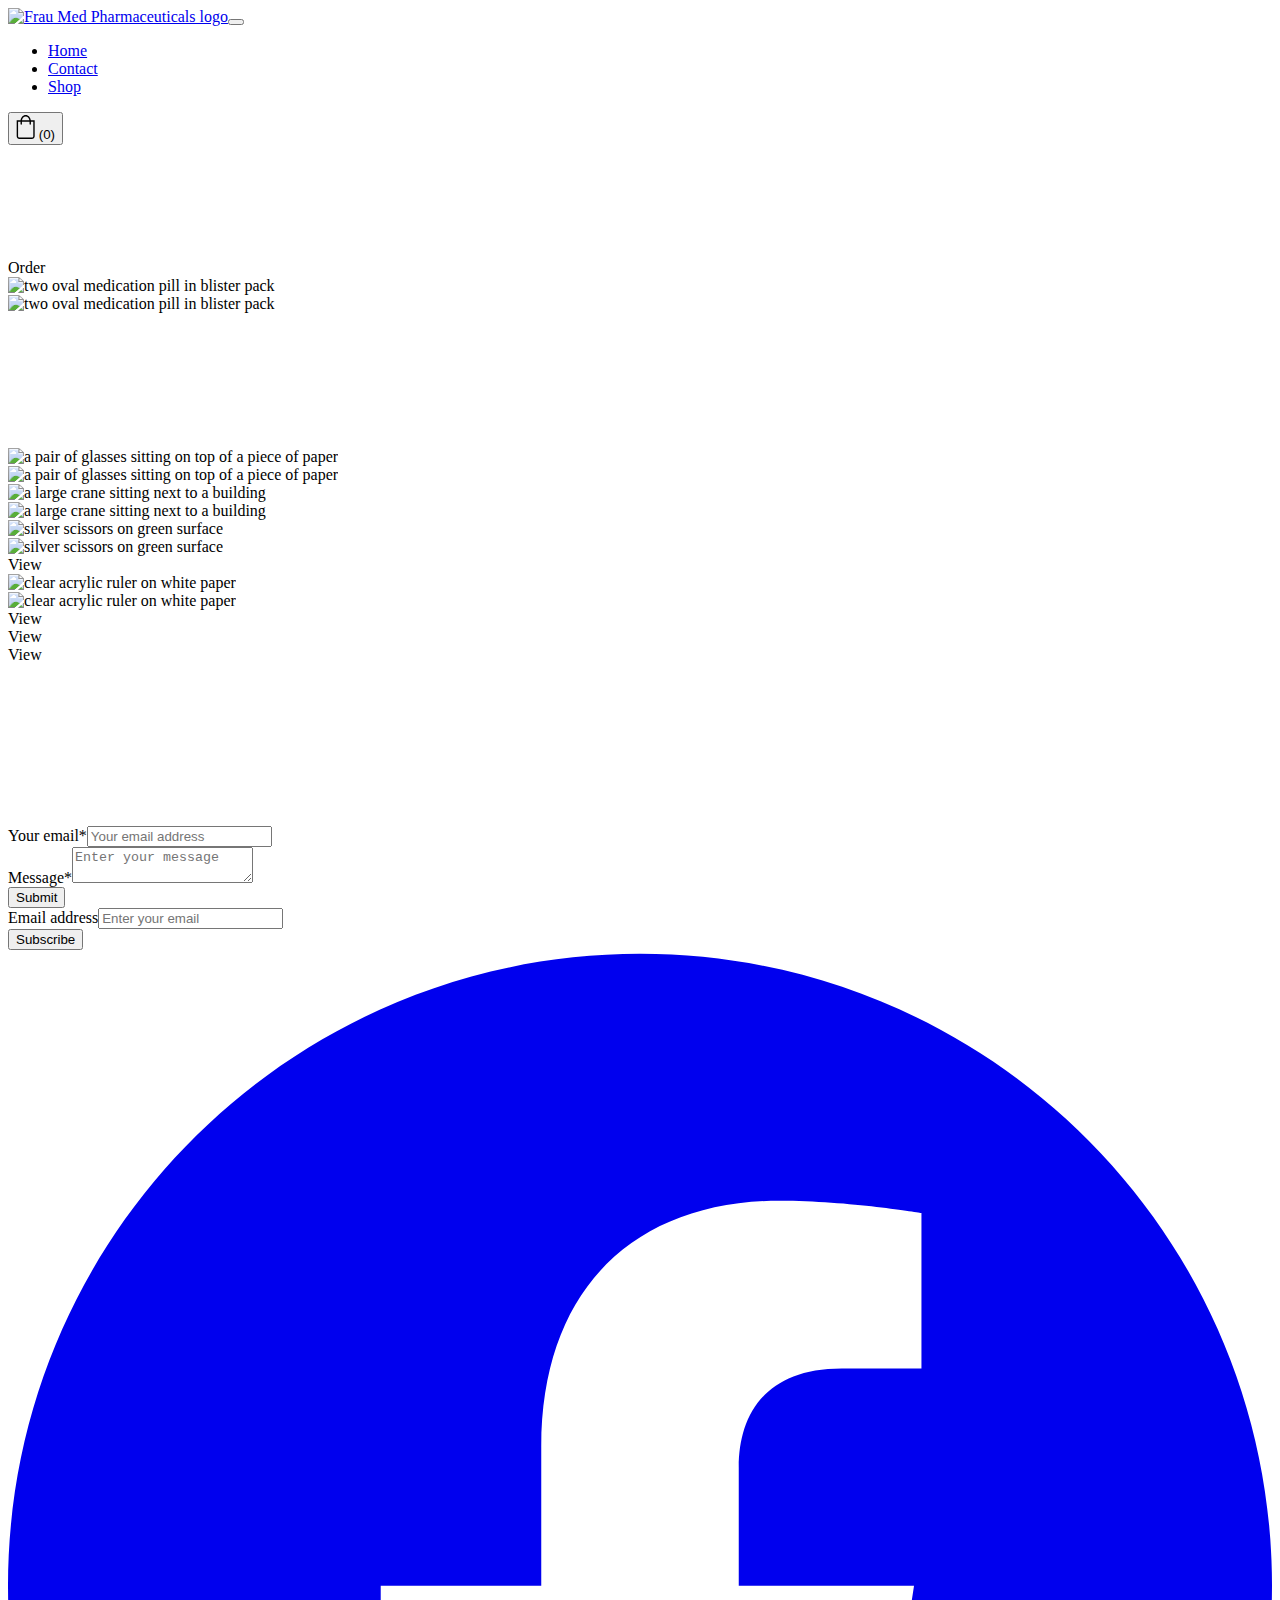
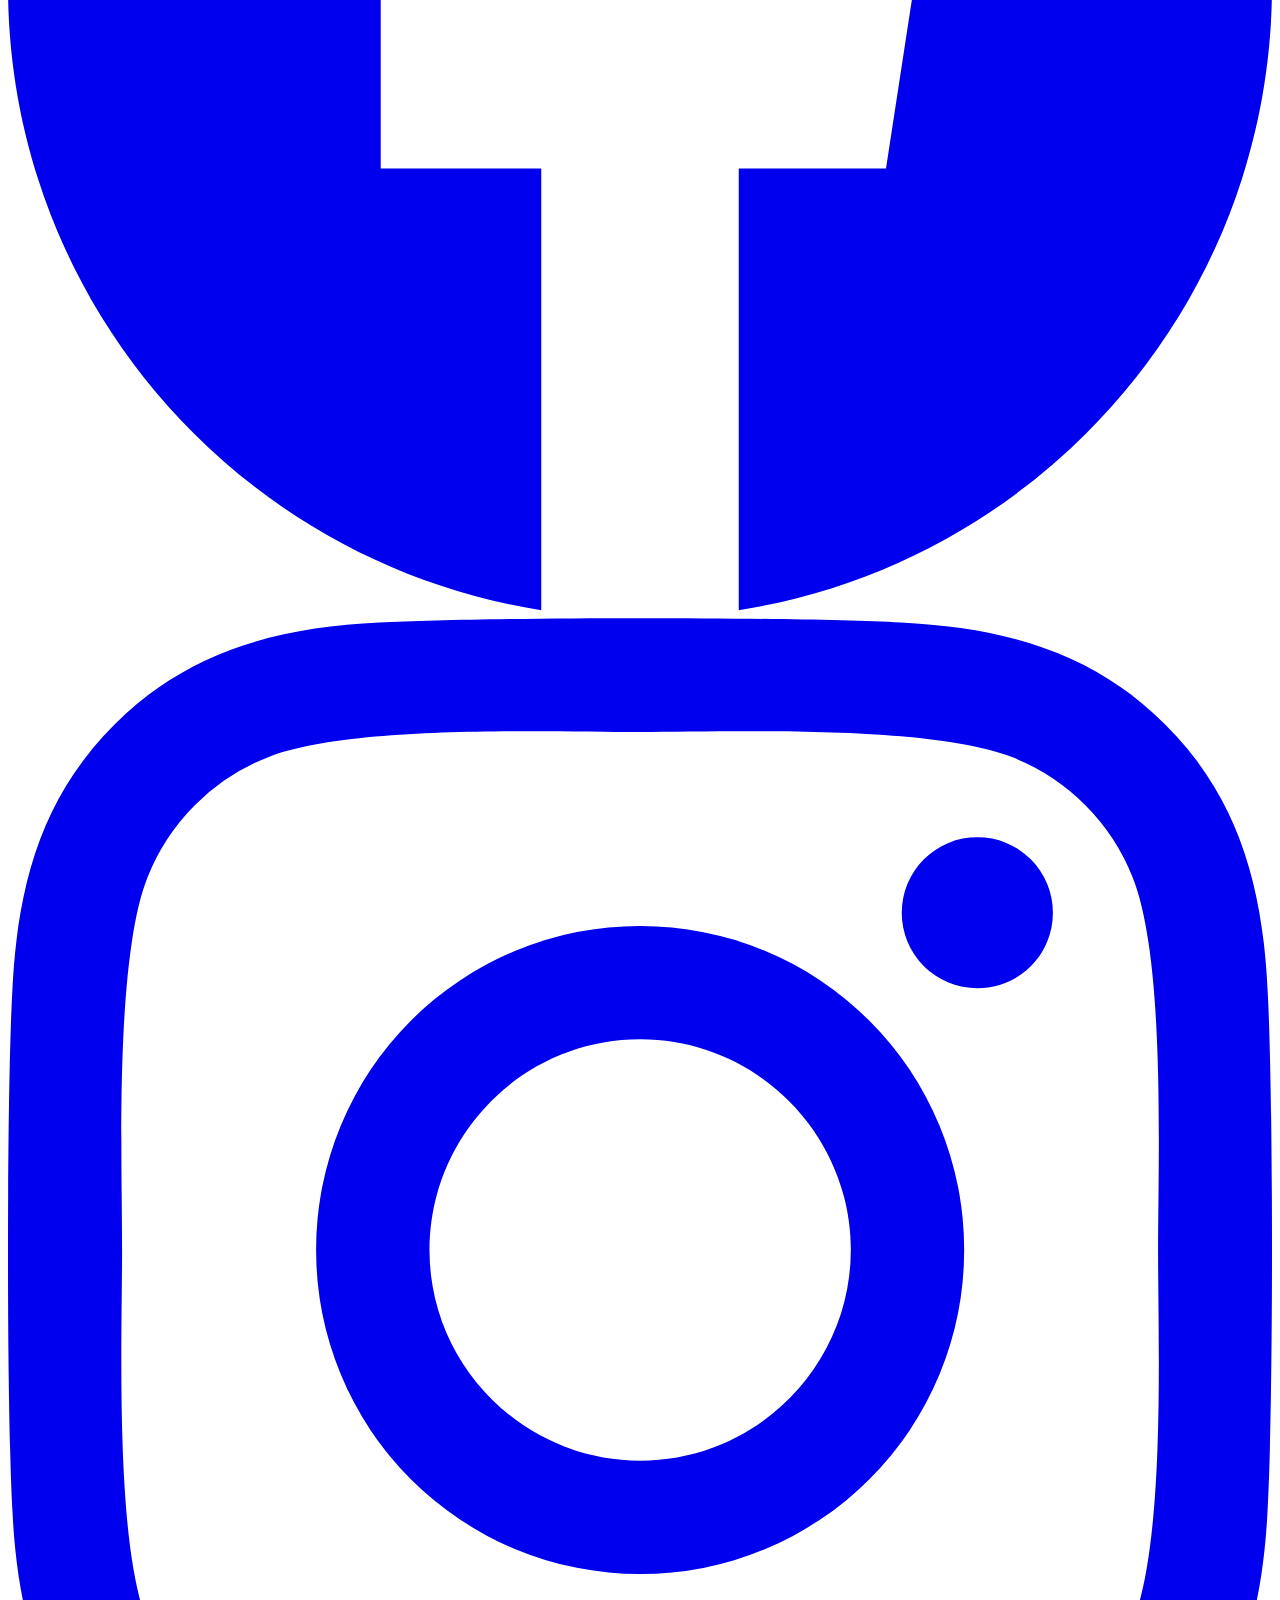
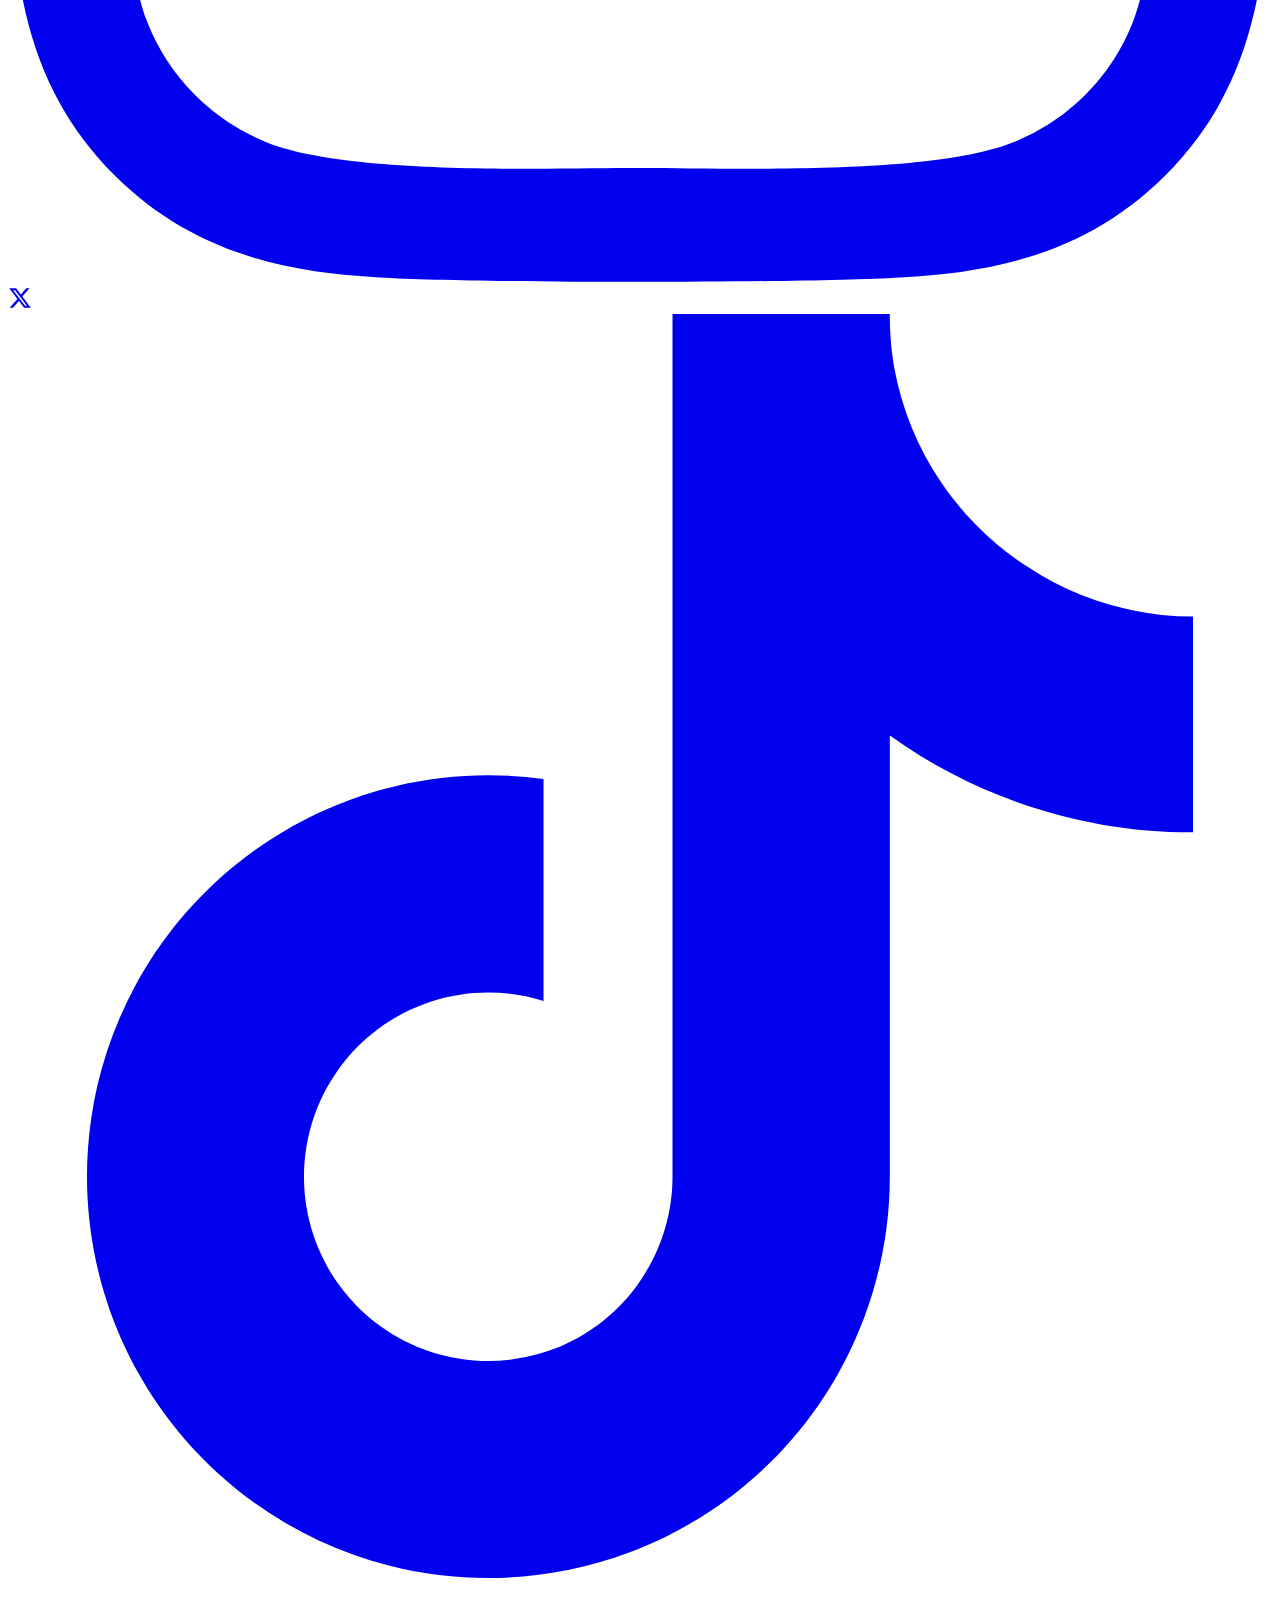
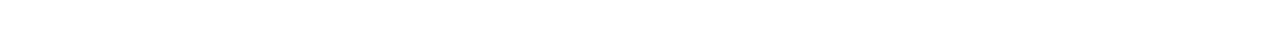
==== index.html @ 48c2f05a "Add files via upload" ====
<!DOCTYPE html><html lang="en"> <head><meta charset="utf-8"><meta name="viewport" content="width=device-width, initial-scale=1.0"><!--[--><title>Frau Med Pharmaceuticals - Quality Generic Medications | Frau Med Pharmaceuticals</title><meta name="description" content="Frau Med Pharmaceuticals is a trusted supplier of affordable and reliable generic medications for customers worldwide."><link rel="icon" href="data:;base64,iVBORw0KGgo="><link rel="apple-touch-icon" href="data:;base64,iVBORw0KGgo="><meta content="https://darkcyan-woodpecker-934046.builder-preview.com/" property="og:url"><link rel="canonical" href="https://darkcyan-woodpecker-934046.builder-preview.com/"><meta content="Frau Med Pharmaceuticals - Quality Generic Medications | Frau Med Pharmaceuticals" property="og:title"><meta name="twitter:title" content="Frau Med Pharmaceuticals - Quality Generic Medications | Frau Med Pharmaceuticals"><meta content="website" property="og:type"><meta property="og:description" content="Frau Med Pharmaceuticals is a trusted supplier of affordable and reliable generic medications for customers worldwide."><meta name="twitter:description" content="Frau Med Pharmaceuticals is a trusted supplier of affordable and reliable generic medications for customers worldwide."><meta property="og:site_name" content="Frau Med Pharmaceuticals"><meta name="keywords" content="generic medications, affordable prices, international supplier"><meta property="og:image"><meta name="twitter:image"><meta content="" property="og:image:alt"><meta content="" name="twitter:image:alt"><meta name="twitter:card" content="summary_large_image"><!----><link rel="preconnect"><!----><!----><!----><!----><!----><!--[--><link rel="alternate" hreflang="x-default" href="https://darkcyan-woodpecker-934046.builder-preview.com/"><!--]--><link href="https://cdn.zyrosite.com/u1/google-fonts/font-faces?family=Prosto+One:wght@400&amp;family=Catamaran:wght@400;500;600;700&amp;display=swap" rel="preconnect" crossorigin="true"><link href="https://cdn.zyrosite.com/u1/google-fonts/font-faces?family=Prosto+One:wght@400&amp;family=Catamaran:wght@400;500;600;700&amp;display=swap" rel="preload" as="style"><link href="https://cdn.zyrosite.com/u1/google-fonts/font-faces?family=Prosto+One:wght@400&amp;family=Catamaran:wght@400;500;600;700&amp;display=swap" rel="stylesheet" referrerpolicy="no-referrer"><!--]--><style></style><link rel="prefetch" href="https://cdn.zyrosite.com/cdn-builder-placeholders/astro-traffic.txt"><link rel="stylesheet" href="/_astro-1707449352461/_slug_.yQtLb10H.css" />
<style>#fb-root{position:relative;z-index:17}#fb-root .fb_dialog{left:-1000px}:root{--color-meteorite-dark: #2f1c6a;--color-meteorite: #8c85ff;--color-meteorite-light: #d5dfff;--color-primary-dark: #5025d1;--color-primary: #673de6;--color-primary-light: #ebe4ff;--color-danger-dark: #d63163;--color-danger: #fc5185;--color-danger-light: #ffe8ef;--color-warning-dark: #fea419;--color-warning: #ffcd35;--color-warning-light: #fff8e2;--color-success-dark: #008361;--color-success: #00b090;--color-success-light: #def4f0;--color-dark: #1d1e20;--color-gray-dark: #36344d;--color-gray: #727586;--color-gray-border: #dadce0;--color-gray-light: #f2f3f6;--color-light: #fff;--color-azure: #357df9;--color-azure-light: #e3ebf9;--color-azure-dark: #265ab2}.whats-app-bubble{position:fixed;right:20px;bottom:24px;z-index:17;display:flex;cursor:pointer;border-radius:100px;box-shadow:#00000026 0 4px 12px}.whats-app-bubble--next-to-messenger{right:95px}.globalClass_2ebe{position:relative;z-index:17}#wtpQualitySign_fixedCSS,#wtpQualitySign_popupCSS{bottom:10px!important}#wtpQualitySign_fixedCSS{z-index:17!important}#wtpQualitySign_popupCSS{z-index:18!important}
</style></head> <body> <div> <style>astro-island,astro-slot,astro-static-slot{display:contents}</style><script>(()=>{var e=async t=>{await(await t())()};(self.Astro||(self.Astro={})).only=e;window.dispatchEvent(new Event("astro:only"));})();;(()=>{var b=Object.defineProperty;var f=(c,o,i)=>o in c?b(c,o,{enumerable:!0,configurable:!0,writable:!0,value:i}):c[o]=i;var l=(c,o,i)=>(f(c,typeof o!="symbol"?o+"":o,i),i);var p;{let c={0:t=>m(t),1:t=>i(t),2:t=>new RegExp(t),3:t=>new Date(t),4:t=>new Map(i(t)),5:t=>new Set(i(t)),6:t=>BigInt(t),7:t=>new URL(t),8:t=>new Uint8Array(t),9:t=>new Uint16Array(t),10:t=>new Uint32Array(t)},o=t=>{let[e,r]=t;return e in c?c[e](r):void 0},i=t=>t.map(o),m=t=>typeof t!="object"||t===null?t:Object.fromEntries(Object.entries(t).map(([e,r])=>[e,o(r)]));customElements.get("astro-island")||customElements.define("astro-island",(p=class extends HTMLElement{constructor(){super(...arguments);l(this,"Component");l(this,"hydrator");l(this,"hydrate",async()=>{var d;if(!this.hydrator||!this.isConnected)return;let e=(d=this.parentElement)==null?void 0:d.closest("astro-island[ssr]");if(e){e.addEventListener("astro:hydrate",this.hydrate,{once:!0});return}let r=this.querySelectorAll("astro-slot"),a={},h=this.querySelectorAll("template[data-astro-template]");for(let n of h){let s=n.closest(this.tagName);s!=null&&s.isSameNode(this)&&(a[n.getAttribute("data-astro-template")||"default"]=n.innerHTML,n.remove())}for(let n of r){let s=n.closest(this.tagName);s!=null&&s.isSameNode(this)&&(a[n.getAttribute("name")||"default"]=n.innerHTML)}let u;try{u=this.hasAttribute("props")?m(JSON.parse(this.getAttribute("props"))):{}}catch(n){let s=this.getAttribute("component-url")||"<unknown>",y=this.getAttribute("component-export");throw y&&(s+=` (export ${y})`),console.error(`[hydrate] Error parsing props for component ${s}`,this.getAttribute("props"),n),n}await this.hydrator(this)(this.Component,u,a,{client:this.getAttribute("client")}),this.removeAttribute("ssr"),this.dispatchEvent(new CustomEvent("astro:hydrate"))});l(this,"unmount",()=>{this.isConnected||this.dispatchEvent(new CustomEvent("astro:unmount"))})}disconnectedCallback(){document.removeEventListener("astro:after-swap",this.unmount),document.addEventListener("astro:after-swap",this.unmount,{once:!0})}connectedCallback(){if(!this.hasAttribute("await-children")||document.readyState==="interactive"||document.readyState==="complete")this.childrenConnectedCallback();else{let e=()=>{document.removeEventListener("DOMContentLoaded",e),r.disconnect(),this.childrenConnectedCallback()},r=new MutationObserver(()=>{var a;((a=this.lastChild)==null?void 0:a.nodeType)===Node.COMMENT_NODE&&this.lastChild.nodeValue==="astro:end"&&(this.lastChild.remove(),e())});r.observe(this,{childList:!0}),document.addEventListener("DOMContentLoaded",e)}}async childrenConnectedCallback(){let e=this.getAttribute("before-hydration-url");e&&await import(e),this.start()}start(){let e=JSON.parse(this.getAttribute("opts")),r=this.getAttribute("client");if(Astro[r]===void 0){window.addEventListener(`astro:${r}`,()=>this.start(),{once:!0});return}Astro[r](async()=>{let a=this.getAttribute("renderer-url"),[h,{default:u}]=await Promise.all([import(this.getAttribute("component-url")),a?import(a):()=>()=>{}]),d=this.getAttribute("component-export")||"default";if(!d.includes("."))this.Component=h[d];else{this.Component=h;for(let n of d.split("."))this.Component=this.Component[n]}return this.hydrator=u,this.hydrate},e,this)}attributeChangedCallback(){this.hydrate()}},l(p,"observedAttributes",["props"]),p))}})();</script><astro-island uid="Z2neSeT" component-url="/_astro-1707449352461/ClientHead.qoYKdD7V.js" component-export="default" renderer-url="/_astro-1707449352461/client.NjzdsqS5.js" props="{&quot;page-noindex&quot;:[0],&quot;canonical-url&quot;:[0,&quot;https://darkcyan-woodpecker-934046.builder-preview.com/&quot;],&quot;site-meta&quot;:[0,{&quot;version&quot;:[0,133],&quot;isLayout&quot;:[0,true],&quot;template&quot;:[0,&quot;aigenerated&quot;],&quot;metaTitle&quot;:[0,&quot;Frau Med Pharmaceuticals&quot;],&quot;headerHeight&quot;:[0,261.515625],&quot;defaultLocale&quot;:[0,&quot;system&quot;],&quot;ecommerceType&quot;:[0,&quot;zyro&quot;],&quot;ecommerceStoreId&quot;:[0,&quot;store_01HP5YBJA4KQS9DMTQVFVSY10V&quot;],&quot;metaHtmlLanguage&quot;:[0,&quot;en&quot;],&quot;demoEcommerceStoreId&quot;:[0,&quot;demo_01G0E9P2R0CFTNBWEEFCEV8EG5&quot;],&quot;shouldAddWWWPrefixToDomain&quot;:[0,false]}],&quot;domain&quot;:[0,&quot;darkcyan-woodpecker-934046.builder-preview.com&quot;]}" ssr="" client="only" opts="{&quot;name&quot;:&quot;ClientHead&quot;,&quot;value&quot;:&quot;vue&quot;}"></astro-island> <script>(()=>{var e=async t=>{await(await t())()};(self.Astro||(self.Astro={})).load=e;window.dispatchEvent(new Event("astro:load"));})();</script><astro-island uid="1OxuAu" component-url="/_astro-1707449352461/Page.q2r6abgO.js" component-export="default" renderer-url="/_astro-1707449352461/client.NjzdsqS5.js" props="{&quot;page-data&quot;:[0,{&quot;pages&quot;:[0,{&quot;zJV9FK&quot;:[0,{&quot;meta&quot;:[0,{&quot;title&quot;:[0,&quot;Generic Medication Supplier&quot;],&quot;ogImageAlt&quot;:[0,&quot;Generic Medication Supplier&quot;],&quot;description&quot;:[0,&quot;We offer a wide range of generic medication to meet the needs of our international customers. Our products are affordable and of high quality, ensuring the satisfaction of our customers.&quot;],&quot;ogImagePath&quot;:[0,&quot;https://images.unsplash.com/photo-1669699282653-42520fda41f2?ixid=M3wzOTE5Mjl8MHwxfHNlYXJjaHwxNHx8c3VwcGxpZXJ8ZW58MHx8fHwxNzA3NDMxMDI1fDA&amp;ixlib=rb-4.0.3&quot;],&quot;ogImageOrigin&quot;:[0,&quot;other&quot;]}],&quot;name&quot;:[0,&quot;Generic Medication Supplier&quot;],&quot;slug&quot;:[0,&quot;generic-medication-supplier&quot;],&quot;type&quot;:[0,&quot;ecommerce-product&quot;],&quot;blocks&quot;:[1,[[0,&quot;zK-aM9&quot;]]],&quot;productId&quot;:[0,&quot;prod_01HP5YBJAW217GM39J0XQJ90E8&quot;],&quot;coverImageAlt&quot;:[0,&quot;a person holding a piece of cloth&quot;],&quot;coverImagePath&quot;:[0,&quot;photo-1669699282653-42520fda41f2?ixid=M3wzOTE5Mjl8MHwxfHNlYXJjaHwxNHx8c3VwcGxpZXJ8ZW58MHx8fHwxNzA3NDMxMDI1fDA&amp;ixlib=rb-4.0.3&quot;],&quot;coverImageOrigin&quot;:[0,&quot;unsplash&quot;]}],&quot;zJfoII&quot;:[0,{&quot;meta&quot;:[0,{&quot;title&quot;:[0,&quot;Affordable Medication&quot;],&quot;ogImageAlt&quot;:[0,&quot;Wide Product Range&quot;],&quot;description&quot;:[0,&quot;We offer a wide range of affordable medication to cater to the needs of our customers. Our products are of high quality and provide effective solutions for various health conditions.&quot;],&quot;ogImagePath&quot;:[0,&quot;https://images.unsplash.com/photo-1588856005291-986101a095e8?ixid=M3wzOTE5Mjl8MHwxfHNlYXJjaHwxNXx8c3VwcGxpZXJ8ZW58MHx8fHwxNzA3NDMxMDI1fDA&amp;ixlib=rb-4.0.3&quot;],&quot;ogImageOrigin&quot;:[0,&quot;other&quot;]}],&quot;name&quot;:[0,&quot;Wide Product Range&quot;],&quot;slug&quot;:[0,&quot;affordable-medication&quot;],&quot;type&quot;:[0,&quot;ecommerce-product&quot;],&quot;blocks&quot;:[1,[[0,&quot;z-d0F3&quot;]]],&quot;productId&quot;:[0,&quot;prod_01HP5YBJB3M013W646H7HCS647&quot;],&quot;coverImageAlt&quot;:[0,&quot;man in green and white UNK UNK long sleeve shirt wearing red helmet&quot;],&quot;coverImagePath&quot;:[0,&quot;photo-1581967365517-8b62c9e262c8?ixid=M3wzOTE5Mjl8MHwxfHNlYXJjaHwxMXx8c3VwcGxpZXJ8ZW58MHx8fHwxNzA3NDMxMDI1fDA&amp;ixlib=rb-4.0.3&quot;],&quot;coverImageOrigin&quot;:[0,&quot;unsplash&quot;]}],&quot;zVWoxj&quot;:[0,{&quot;meta&quot;:[0,{&quot;title&quot;:[0,&quot;Quality Medication&quot;],&quot;ogImageAlt&quot;:[0,&quot;Convenient Ordering&quot;],&quot;description&quot;:[0,&quot;We are committed to providing our customers with high-quality medication that meets international standards. Our products are sourced from reputable manufacturers to ensure safety and effectiveness.&quot;],&quot;ogImagePath&quot;:[0,&quot;https://images.unsplash.com/photo-1603577892375-f05581d44e29?ixid=M3wzOTE5Mjl8MHwxfHNlYXJjaHwxMnx8c3VwcGxpZXJ8ZW58MHx8fHwxNzA3NDMxMDI1fDA&amp;ixlib=rb-4.0.3&quot;],&quot;ogImageOrigin&quot;:[0,&quot;other&quot;]}],&quot;name&quot;:[0,&quot;Convenient Ordering&quot;],&quot;slug&quot;:[0,&quot;quality-medication&quot;],&quot;type&quot;:[0,&quot;ecommerce-product&quot;],&quot;blocks&quot;:[1,[[0,&quot;zFn8ok&quot;]]],&quot;productId&quot;:[0,&quot;prod_01HP5YBJATKP8NS6PXBSJGYH68&quot;],&quot;coverImageAlt&quot;:[0,&quot;person holding white box near black laptop computer&quot;],&quot;coverImagePath&quot;:[0,&quot;photo-1626446636985-c583c1d5b237?ixid=M3wzOTE5Mjl8MHwxfHNlYXJjaHwxM3x8c3VwcGxpZXJ8ZW58MHx8fHwxNzA3NDMxMDI1fDA&amp;ixlib=rb-4.0.3&quot;],&quot;coverImageOrigin&quot;:[0,&quot;unsplash&quot;]}],&quot;zks_9F&quot;:[0,{&quot;meta&quot;:[0,{&quot;title&quot;:[0,&quot;Convenient Ordering&quot;],&quot;ogImageAlt&quot;:[0,&quot;Quality Medication&quot;],&quot;description&quot;:[0,&quot;Our online store offers a convenient and user-friendly platform for ordering medication. With just a few clicks, you can easily browse our products, select the ones you need, and place your order hassle-free.&quot;],&quot;ogImagePath&quot;:[0,&quot;https://images.unsplash.com/photo-1626446636985-c583c1d5b237?ixid=M3wzOTE5Mjl8MHwxfHNlYXJjaHwxM3x8c3VwcGxpZXJ8ZW58MHx8fHwxNzA3NDMxMDI1fDA&amp;ixlib=rb-4.0.3&quot;],&quot;ogImageOrigin&quot;:[0,&quot;other&quot;]}],&quot;name&quot;:[0,&quot;Quality Medication&quot;],&quot;slug&quot;:[0,&quot;convenient-ordering&quot;],&quot;type&quot;:[0,&quot;ecommerce-product&quot;],&quot;blocks&quot;:[1,[[0,&quot;z6LpQB&quot;]]],&quot;productId&quot;:[0,&quot;prod_01HP5YBJAS588W3Z2G4PP8MDJG&quot;],&quot;coverImageAlt&quot;:[0,&quot;gray and red digital device&quot;],&quot;coverImagePath&quot;:[0,&quot;photo-1603577892375-f05581d44e29?ixid=M3wzOTE5Mjl8MHwxfHNlYXJjaHwxMnx8c3VwcGxpZXJ8ZW58MHx8fHwxNzA3NDMxMDI1fDA&amp;ixlib=rb-4.0.3&quot;],&quot;coverImageOrigin&quot;:[0,&quot;unsplash&quot;]}],&quot;znyMyY&quot;:[0,{&quot;meta&quot;:[0,{&quot;title&quot;:[0,&quot;Wide Product Range&quot;],&quot;ogImageAlt&quot;:[0,&quot;Affordable Medication&quot;],&quot;description&quot;:[0,&quot;We offer a wide range of medication to cater to the diverse needs of our customers. Whether you need medication for a common cold or a chronic condition, we have you covered.&quot;],&quot;ogImagePath&quot;:[0,&quot;https://images.unsplash.com/photo-1581967365517-8b62c9e262c8?ixid=M3wzOTE5Mjl8MHwxfHNlYXJjaHwxMXx8c3VwcGxpZXJ8ZW58MHx8fHwxNzA3NDMxMDI1fDA&amp;ixlib=rb-4.0.3&quot;],&quot;ogImageOrigin&quot;:[0,&quot;other&quot;]}],&quot;name&quot;:[0,&quot;Affordable Medication&quot;],&quot;slug&quot;:[0,&quot;wide-product-range&quot;],&quot;type&quot;:[0,&quot;ecommerce-product&quot;],&quot;blocks&quot;:[1,[[0,&quot;zUtACc&quot;]]],&quot;productId&quot;:[0,&quot;prod_01HP5YBJAYKRQTVA1B9CSZJXB2&quot;],&quot;coverImageAlt&quot;:[0,&quot;yellow and brown bird on tree branch&quot;],&quot;coverImagePath&quot;:[0,&quot;photo-1588856005291-986101a095e8?ixid=M3wzOTE5Mjl8MHwxfHNlYXJjaHwxNXx8c3VwcGxpZXJ8ZW58MHx8fHwxNzA3NDMxMDI1fDA&amp;ixlib=rb-4.0.3&quot;],&quot;coverImageOrigin&quot;:[0,&quot;unsplash&quot;]}],&quot;zo8gAh&quot;:[0,{&quot;meta&quot;:[0,{&quot;title&quot;:[0,&quot;Fast Shipping&quot;],&quot;ogImageAlt&quot;:[0,&quot;Fast Shipping&quot;],&quot;description&quot;:[0,&quot;We understand the importance of timely delivery, which is why we offer fast shipping options for our customers. Your medication will be delivered to your doorstep in no time, ensuring you receive the treatment you need.&quot;],&quot;ogImagePath&quot;:[0,&quot;https://images.unsplash.com/photo-1668786981532-7006385f5e30?ixid=M3wzOTE5Mjl8MHwxfHNlYXJjaHwxMHx8c3VwcGxpZXJ8ZW58MHx8fHwxNzA3NDMxMDI1fDA&amp;ixlib=rb-4.0.3&quot;],&quot;ogImageOrigin&quot;:[0,&quot;other&quot;]}],&quot;name&quot;:[0,&quot;Fast Shipping&quot;],&quot;slug&quot;:[0,&quot;fast-shipping&quot;],&quot;type&quot;:[0,&quot;ecommerce-product&quot;],&quot;blocks&quot;:[1,[[0,&quot;zsE10F&quot;]]],&quot;productId&quot;:[0,&quot;prod_01HP5YBJBTRBWK4AMVNBKTQZQH&quot;],&quot;coverImageAlt&quot;:[0,&quot;a person holding onto a railing&quot;],&quot;coverImagePath&quot;:[0,&quot;photo-1668786981532-7006385f5e30?ixid=M3wzOTE5Mjl8MHwxfHNlYXJjaHwxMHx8c3VwcGxpZXJ8ZW58MHx8fHwxNzA3NDMxMDI1fDA&amp;ixlib=rb-4.0.3&quot;],&quot;coverImageOrigin&quot;:[0,&quot;unsplash&quot;]}],&quot;ai-DOrP8&quot;:[0,{&quot;meta&quot;:[0,{&quot;title&quot;:[0,&quot;Buy Generic Medication Online&quot;],&quot;keywords&quot;:[1,[[0,&quot;generic medication&quot;],[0,&quot;affordable&quot;],[0,&quot;online store&quot;]]],&quot;description&quot;:[0,&quot;Get high-quality and affordable generic medication from Frau Med Pharmaceuticals. Shop online for a wide range of products.&quot;]}],&quot;name&quot;:[0,&quot;Shop&quot;],&quot;slug&quot;:[0,&quot;shop&quot;],&quot;type&quot;:[0,&quot;default&quot;],&quot;blocks&quot;:[1,[[0,&quot;zzy7BG&quot;],[0,&quot;zSQRm8&quot;],[0,&quot;zqED2J&quot;]]]}],&quot;ai-ntUUD&quot;:[0,{&quot;meta&quot;:[0,{&quot;title&quot;:[0,&quot;Frau Med Pharmaceuticals - Quality Generic Medications&quot;],&quot;keywords&quot;:[1,[[0,&quot;generic medications&quot;],[0,&quot;affordable prices&quot;],[0,&quot;international supplier&quot;]]],&quot;description&quot;:[0,&quot;Frau Med Pharmaceuticals is a trusted supplier of affordable and reliable generic medications for customers worldwide.&quot;]}],&quot;name&quot;:[0,&quot;Home&quot;],&quot;slug&quot;:[0,&quot;home&quot;],&quot;type&quot;:[0,&quot;default&quot;],&quot;blocks&quot;:[1,[[0,&quot;zV9bkq&quot;],[0,&quot;z5RyCh&quot;],[0,&quot;zUSvoh&quot;],[0,&quot;ze7bpE&quot;],[0,&quot;ztox0T&quot;]]]}],&quot;ai-szkU-&quot;:[0,{&quot;meta&quot;:[0,{&quot;title&quot;:[0,&quot;Contact Us - Frau Med Pharmaceuticals&quot;],&quot;keywords&quot;:[1,[[0,&quot;contact&quot;],[0,&quot;medication&quot;],[0,&quot;supplier&quot;]]],&quot;description&quot;:[0,&quot;Contact Frau Med Pharmaceuticals for all your generic medication needs. We supply high-quality medications worldwide.&quot;]}],&quot;name&quot;:[0,&quot;Contact&quot;],&quot;slug&quot;:[0,&quot;contact&quot;],&quot;type&quot;:[0,&quot;default&quot;],&quot;blocks&quot;:[1,[[0,&quot;zf1awh&quot;],[0,&quot;zAmBbZ&quot;]]]}]}],&quot;blocks&quot;:[0,{&quot;header&quot;:[0,{&quot;type&quot;:[0,&quot;BlockNavigation&quot;],&quot;mobile&quot;:[0,{&quot;logoHeight&quot;:[0,24]}],&quot;desktop&quot;:[0,{&quot;logoHeight&quot;:[0,24]}],&quot;settings&quot;:[0,{&quot;styles&quot;:[0,{&quot;width&quot;:[0,&quot;1240px&quot;],&quot;padding&quot;:[0,&quot;48px 16px 48px 16px&quot;],&quot;m-padding&quot;:[0,&quot;24px 16px 24px 16px&quot;],&quot;logo-width&quot;:[0,&quot;55px&quot;],&quot;cartIconSize&quot;:[0,&quot;24px&quot;],&quot;m-logo-width&quot;:[0,&quot;55px&quot;],&quot;oldContentWidth&quot;:[0,&quot;1600px&quot;],&quot;menu-item-spacing&quot;:[0,&quot;32px&quot;],&quot;space-between-menu&quot;:[0,&quot;64px&quot;],&quot;m-menu-item-spacing&quot;:[0,&quot;20px&quot;],&quot;contrastBackgroundColor&quot;:[0,&quot;rgb(46, 30, 61)&quot;]}],&quot;cartText&quot;:[0,&quot;&quot;],&quot;isSticky&quot;:[0,false],&quot;showLogo&quot;:[0,true],&quot;isCartVisible&quot;:[0,true],&quot;logoImagePath&quot;:[0,&quot;ai-logo-AMqpalG6alsNG4nM.svg&quot;],&quot;logoPlacement&quot;:[0,&quot;center&quot;],&quot;logoImageOrigin&quot;:[0,&quot;assets&quot;],&quot;m-logoPlacement&quot;:[0,&quot;left&quot;],&quot;navigationPlacement&quot;:[0,&quot;center&quot;],&quot;m-navigationPlacement&quot;:[0,&quot;right&quot;]}],&quot;zindexes&quot;:[1,[]],&quot;background&quot;:[0,{&quot;color&quot;:[0,&quot;#0B1524&quot;],&quot;current&quot;:[0,&quot;color&quot;],&quot;isTransparent&quot;:[0,false]}],&quot;components&quot;:[1,[]],&quot;logoAspectRatio&quot;:[0,2.888349514563106],&quot;navLinkTextColor&quot;:[0,&quot;#FFFFFF&quot;],&quot;navLinkTextColorHover&quot;:[0,&quot;#FFFFFF&quot;]}],&quot;z-d0F3&quot;:[0,{&quot;type&quot;:[0,&quot;BlockEcommerceProduct&quot;],&quot;aiData&quot;:[0,{&quot;type&quot;:[0,&quot;ecommerce_product&quot;]}],&quot;product&quot;:[0,{&quot;id&quot;:[0,&quot;prod_01HP5YBJB3M013W646H7HCS647&quot;]}],&quot;settings&quot;:[0,{&quot;styles&quot;:[0,{&quot;block-padding&quot;:[0,&quot;100px 16px&quot;],&quot;content-width&quot;:[0,&quot;1224px&quot;],&quot;m-block-padding&quot;:[0,&quot;56px 16px&quot;]}]}],&quot;zindexes&quot;:[1,[]],&quot;animation&quot;:[0,{&quot;name&quot;:[0,&quot;scale&quot;],&quot;type&quot;:[0,&quot;global&quot;]}],&quot;background&quot;:[0,{&quot;color&quot;:[0,&quot;#FFFFFF&quot;],&quot;current&quot;:[0,&quot;color&quot;]}],&quot;components&quot;:[1,[]],&quot;imageRatio&quot;:[0,&quot;contain&quot;],&quot;buttonStyle&quot;:[0,{&quot;grid-button-primary-color&quot;:[0,&quot;#FFFFFF&quot;],&quot;grid-button-secondary-color&quot;:[0,&quot;#121315&quot;],&quot;grid-button-primary-color-hover&quot;:[0,&quot;#FFFFFF&quot;],&quot;grid-button-primary-border-color&quot;:[0,&quot;#121315&quot;],&quot;grid-button-secondary-color-hover&quot;:[0,&quot;#121315&quot;],&quot;grid-button-secondary-border-color&quot;:[0,&quot;#FFFFFF&quot;],&quot;grid-button-primary-background-color&quot;:[0,&quot;#121315&quot;],&quot;grid-button-primary-border-color-hover&quot;:[0,&quot;#121315&quot;],&quot;grid-button-secondary-background-color&quot;:[0,&quot;#FFFFFF&quot;],&quot;grid-button-primary-border-color-active&quot;:[0,&quot;#121315&quot;],&quot;grid-button-secondary-border-color-hover&quot;:[0,&quot;#E9ECF3&quot;],&quot;grid-button-secondary-border-color-active&quot;:[0,&quot;#FFFFFF&quot;],&quot;grid-button-primary-background-color-hover&quot;:[0,&quot;#121315&quot;],&quot;grid-button-primary-background-color-active&quot;:[0,&quot;rgb(73, 88, 103)&quot;],&quot;grid-button-secondary-background-color-hover&quot;:[0,&quot;#E9ECF3&quot;],&quot;grid-button-secondary-background-color-active&quot;:[0,&quot;#FFFFFF&quot;]}],&quot;textColorVars&quot;:[0,{&quot;h1-color&quot;:[0,&quot;#121315&quot;],&quot;h2-color&quot;:[0,&quot;#121315&quot;],&quot;h3-color&quot;:[0,&quot;#121315&quot;],&quot;h4-color&quot;:[0,&quot;#121315&quot;],&quot;h5-color&quot;:[0,&quot;#121315&quot;],&quot;h6-color&quot;:[0,&quot;#121315&quot;],&quot;body-color&quot;:[0,&quot;#121315&quot;],&quot;body-large-color&quot;:[0,&quot;#121315&quot;]}],&quot;galleryPlacement&quot;:[0,&quot;bottom&quot;],&quot;imageBorderRadius&quot;:[0,&quot;0%&quot;],&quot;navigationArrowsColor&quot;:[0,&quot;#121315&quot;],&quot;isQuantityPickerEnabled&quot;:[0,true],&quot;navigationThumbnailArrowsColor&quot;:[0,&quot;rgb(0, 0, 0)&quot;]}],&quot;z5RyCh&quot;:[0,{&quot;type&quot;:[0,&quot;BlockEcommerceProductList&quot;],&quot;aiData&quot;:[0,{&quot;type&quot;:[0,&quot;ecommerce_products&quot;]}],&quot;settings&quot;:[0,{&quot;styles&quot;:[0,{&quot;textAlign&quot;:[0,&quot;left&quot;],&quot;block-padding&quot;:[0,&quot;100px 16px&quot;],&quot;content-width&quot;:[0,&quot;1224px&quot;],&quot;m-block-padding&quot;:[0,&quot;56px 16px&quot;]}]}],&quot;zindexes&quot;:[1,[]],&quot;animation&quot;:[0,{&quot;name&quot;:[0,&quot;scale&quot;],&quot;type&quot;:[0,&quot;global&quot;]}],&quot;background&quot;:[0,{&quot;color&quot;:[0,&quot;#E9ECF3&quot;],&quot;current&quot;:[0,&quot;color&quot;]}],&quot;components&quot;:[1,[]],&quot;imageRatio&quot;:[0,&quot;cover&quot;],&quot;productIds&quot;:[1,[[0,&quot;prod_01HP5YBJAYKRQTVA1B9CSZJXB2&quot;],[0,&quot;prod_01HP5YBJATKP8NS6PXBSJGYH68&quot;],[0,&quot;prod_01HP5YBJBTRBWK4AMVNBKTQZQH&quot;],[0,&quot;prod_01HP5YBJAW217GM39J0XQJ90E8&quot;],[0,&quot;prod_01HP5YBJAS588W3Z2G4PP8MDJG&quot;],[0,&quot;prod_01HP5YBJB3M013W646H7HCS647&quot;]]],&quot;buttonStyle&quot;:[0,{&quot;grid-button-primary-color&quot;:[0,&quot;#FFFFFF&quot;],&quot;grid-button-secondary-color&quot;:[0,&quot;#121315&quot;],&quot;grid-button-primary-color-hover&quot;:[0,&quot;#FFFFFF&quot;],&quot;grid-button-primary-border-color&quot;:[0,&quot;#121315&quot;],&quot;grid-button-secondary-color-hover&quot;:[0,&quot;#121315&quot;],&quot;grid-button-secondary-border-color&quot;:[0,&quot;#FFFFFF&quot;],&quot;grid-button-primary-background-color&quot;:[0,&quot;#3D6399&quot;],&quot;grid-button-primary-border-color-hover&quot;:[0,&quot;#121315&quot;],&quot;grid-button-secondary-background-color&quot;:[0,&quot;#FFFFFF&quot;],&quot;grid-button-primary-border-color-active&quot;:[0,&quot;#121315&quot;],&quot;grid-button-secondary-border-color-hover&quot;:[0,&quot;#E9ECF3&quot;],&quot;grid-button-secondary-border-color-active&quot;:[0,&quot;#FFFFFF&quot;],&quot;grid-button-primary-background-color-hover&quot;:[0,&quot;#3D6399&quot;],&quot;grid-button-primary-background-color-active&quot;:[0,&quot;rgb(204, 91, 82)&quot;],&quot;grid-button-secondary-background-color-hover&quot;:[0,&quot;#E9ECF3&quot;],&quot;grid-button-secondary-background-color-active&quot;:[0,&quot;#FFFFFF&quot;]}],&quot;columnCount&quot;:[0,3],&quot;ribbonStyle&quot;:[0,{&quot;ribbon-color&quot;:[0,&quot;#FFFFFF&quot;],&quot;ribbon-background-color&quot;:[0,&quot;#121315&quot;]}],&quot;buttonDisplay&quot;:[0,&quot;always&quot;],&quot;textColorVars&quot;:[0,{&quot;h1-color&quot;:[0,&quot;#121315&quot;],&quot;h2-color&quot;:[0,&quot;#121315&quot;],&quot;h3-color&quot;:[0,&quot;#121315&quot;],&quot;h4-color&quot;:[0,&quot;#121315&quot;],&quot;h5-color&quot;:[0,&quot;#121315&quot;],&quot;h6-color&quot;:[0,&quot;#121315&quot;],&quot;body-color&quot;:[0,&quot;#121315&quot;],&quot;body-large-color&quot;:[0,&quot;#121315&quot;]}],&quot;initialBlockId&quot;:[0,&quot;zZHKmt&quot;],&quot;isButtonEnabled&quot;:[0,false],&quot;productsPerPage&quot;:[0,6],&quot;productCategoryId&quot;:[0,&quot;&quot;]}],&quot;z6LpQB&quot;:[0,{&quot;type&quot;:[0,&quot;BlockEcommerceProduct&quot;],&quot;aiData&quot;:[0,{&quot;type&quot;:[0,&quot;ecommerce_product&quot;]}],&quot;product&quot;:[0,{&quot;id&quot;:[0,&quot;prod_01HP5YBJAS588W3Z2G4PP8MDJG&quot;]}],&quot;settings&quot;:[0,{&quot;styles&quot;:[0,{&quot;block-padding&quot;:[0,&quot;100px 16px&quot;],&quot;content-width&quot;:[0,&quot;1224px&quot;],&quot;m-block-padding&quot;:[0,&quot;56px 16px&quot;]}]}],&quot;zindexes&quot;:[1,[]],&quot;animation&quot;:[0,{&quot;name&quot;:[0,&quot;scale&quot;],&quot;type&quot;:[0,&quot;global&quot;]}],&quot;background&quot;:[0,{&quot;color&quot;:[0,&quot;#FFFFFF&quot;],&quot;current&quot;:[0,&quot;color&quot;]}],&quot;components&quot;:[1,[]],&quot;imageRatio&quot;:[0,&quot;contain&quot;],&quot;buttonStyle&quot;:[0,{&quot;grid-button-primary-color&quot;:[0,&quot;#FFFFFF&quot;],&quot;grid-button-secondary-color&quot;:[0,&quot;#121315&quot;],&quot;grid-button-primary-color-hover&quot;:[0,&quot;#FFFFFF&quot;],&quot;grid-button-primary-border-color&quot;:[0,&quot;#121315&quot;],&quot;grid-button-secondary-color-hover&quot;:[0,&quot;#121315&quot;],&quot;grid-button-secondary-border-color&quot;:[0,&quot;#FFFFFF&quot;],&quot;grid-button-primary-background-color&quot;:[0,&quot;#121315&quot;],&quot;grid-button-primary-border-color-hover&quot;:[0,&quot;#121315&quot;],&quot;grid-button-secondary-background-color&quot;:[0,&quot;#FFFFFF&quot;],&quot;grid-button-primary-border-color-active&quot;:[0,&quot;#121315&quot;],&quot;grid-button-secondary-border-color-hover&quot;:[0,&quot;#E9ECF3&quot;],&quot;grid-button-secondary-border-color-active&quot;:[0,&quot;#FFFFFF&quot;],&quot;grid-button-primary-background-color-hover&quot;:[0,&quot;#121315&quot;],&quot;grid-button-primary-background-color-active&quot;:[0,&quot;rgb(73, 88, 103)&quot;],&quot;grid-button-secondary-background-color-hover&quot;:[0,&quot;#E9ECF3&quot;],&quot;grid-button-secondary-background-color-active&quot;:[0,&quot;#FFFFFF&quot;]}],&quot;textColorVars&quot;:[0,{&quot;h1-color&quot;:[0,&quot;#121315&quot;],&quot;h2-color&quot;:[0,&quot;#121315&quot;],&quot;h3-color&quot;:[0,&quot;#121315&quot;],&quot;h4-color&quot;:[0,&quot;#121315&quot;],&quot;h5-color&quot;:[0,&quot;#121315&quot;],&quot;h6-color&quot;:[0,&quot;#121315&quot;],&quot;body-color&quot;:[0,&quot;#121315&quot;],&quot;body-large-color&quot;:[0,&quot;#121315&quot;]}],&quot;galleryPlacement&quot;:[0,&quot;bottom&quot;],&quot;imageBorderRadius&quot;:[0,&quot;0%&quot;],&quot;navigationArrowsColor&quot;:[0,&quot;#121315&quot;],&quot;isQuantityPickerEnabled&quot;:[0,true],&quot;navigationThumbnailArrowsColor&quot;:[0,&quot;rgb(0, 0, 0)&quot;]}],&quot;zFn8ok&quot;:[0,{&quot;type&quot;:[0,&quot;BlockEcommerceProduct&quot;],&quot;aiData&quot;:[0,{&quot;type&quot;:[0,&quot;ecommerce_product&quot;]}],&quot;product&quot;:[0,{&quot;id&quot;:[0,&quot;prod_01HP5YBJATKP8NS6PXBSJGYH68&quot;]}],&quot;settings&quot;:[0,{&quot;styles&quot;:[0,{&quot;block-padding&quot;:[0,&quot;100px 16px&quot;],&quot;content-width&quot;:[0,&quot;1224px&quot;],&quot;m-block-padding&quot;:[0,&quot;56px 16px&quot;]}]}],&quot;zindexes&quot;:[1,[]],&quot;animation&quot;:[0,{&quot;name&quot;:[0,&quot;scale&quot;],&quot;type&quot;:[0,&quot;global&quot;]}],&quot;background&quot;:[0,{&quot;color&quot;:[0,&quot;#FFFFFF&quot;],&quot;current&quot;:[0,&quot;color&quot;]}],&quot;components&quot;:[1,[]],&quot;imageRatio&quot;:[0,&quot;contain&quot;],&quot;buttonStyle&quot;:[0,{&quot;grid-button-primary-color&quot;:[0,&quot;#FFFFFF&quot;],&quot;grid-button-secondary-color&quot;:[0,&quot;#121315&quot;],&quot;grid-button-primary-color-hover&quot;:[0,&quot;#FFFFFF&quot;],&quot;grid-button-primary-border-color&quot;:[0,&quot;#121315&quot;],&quot;grid-button-secondary-color-hover&quot;:[0,&quot;#121315&quot;],&quot;grid-button-secondary-border-color&quot;:[0,&quot;#FFFFFF&quot;],&quot;grid-button-primary-background-color&quot;:[0,&quot;#121315&quot;],&quot;grid-button-primary-border-color-hover&quot;:[0,&quot;#121315&quot;],&quot;grid-button-secondary-background-color&quot;:[0,&quot;#FFFFFF&quot;],&quot;grid-button-primary-border-color-active&quot;:[0,&quot;#121315&quot;],&quot;grid-button-secondary-border-color-hover&quot;:[0,&quot;#E9ECF3&quot;],&quot;grid-button-secondary-border-color-active&quot;:[0,&quot;#FFFFFF&quot;],&quot;grid-button-primary-background-color-hover&quot;:[0,&quot;#121315&quot;],&quot;grid-button-primary-background-color-active&quot;:[0,&quot;rgb(73, 88, 103)&quot;],&quot;grid-button-secondary-background-color-hover&quot;:[0,&quot;#E9ECF3&quot;],&quot;grid-button-secondary-background-color-active&quot;:[0,&quot;#FFFFFF&quot;]}],&quot;textColorVars&quot;:[0,{&quot;h1-color&quot;:[0,&quot;#121315&quot;],&quot;h2-color&quot;:[0,&quot;#121315&quot;],&quot;h3-color&quot;:[0,&quot;#121315&quot;],&quot;h4-color&quot;:[0,&quot;#121315&quot;],&quot;h5-color&quot;:[0,&quot;#121315&quot;],&quot;h6-color&quot;:[0,&quot;#121315&quot;],&quot;body-color&quot;:[0,&quot;#121315&quot;],&quot;body-large-color&quot;:[0,&quot;#121315&quot;]}],&quot;galleryPlacement&quot;:[0,&quot;bottom&quot;],&quot;imageBorderRadius&quot;:[0,&quot;0%&quot;],&quot;navigationArrowsColor&quot;:[0,&quot;#121315&quot;],&quot;isQuantityPickerEnabled&quot;:[0,true],&quot;navigationThumbnailArrowsColor&quot;:[0,&quot;rgb(0, 0, 0)&quot;]}],&quot;zK-aM9&quot;:[0,{&quot;type&quot;:[0,&quot;BlockEcommerceProduct&quot;],&quot;aiData&quot;:[0,{&quot;type&quot;:[0,&quot;ecommerce_product&quot;]}],&quot;product&quot;:[0,{&quot;id&quot;:[0,&quot;prod_01HP5YBJAW217GM39J0XQJ90E8&quot;]}],&quot;settings&quot;:[0,{&quot;styles&quot;:[0,{&quot;block-padding&quot;:[0,&quot;100px 16px&quot;],&quot;content-width&quot;:[0,&quot;1224px&quot;],&quot;m-block-padding&quot;:[0,&quot;56px 16px&quot;]}]}],&quot;zindexes&quot;:[1,[]],&quot;animation&quot;:[0,{&quot;name&quot;:[0,&quot;scale&quot;],&quot;type&quot;:[0,&quot;global&quot;]}],&quot;background&quot;:[0,{&quot;color&quot;:[0,&quot;#FFFFFF&quot;],&quot;current&quot;:[0,&quot;color&quot;]}],&quot;components&quot;:[1,[]],&quot;imageRatio&quot;:[0,&quot;contain&quot;],&quot;buttonStyle&quot;:[0,{&quot;grid-button-primary-color&quot;:[0,&quot;#FFFFFF&quot;],&quot;grid-button-secondary-color&quot;:[0,&quot;#121315&quot;],&quot;grid-button-primary-color-hover&quot;:[0,&quot;#FFFFFF&quot;],&quot;grid-button-primary-border-color&quot;:[0,&quot;#121315&quot;],&quot;grid-button-secondary-color-hover&quot;:[0,&quot;#121315&quot;],&quot;grid-button-secondary-border-color&quot;:[0,&quot;#FFFFFF&quot;],&quot;grid-button-primary-background-color&quot;:[0,&quot;#121315&quot;],&quot;grid-button-primary-border-color-hover&quot;:[0,&quot;#121315&quot;],&quot;grid-button-secondary-background-color&quot;:[0,&quot;#FFFFFF&quot;],&quot;grid-button-primary-border-color-active&quot;:[0,&quot;#121315&quot;],&quot;grid-button-secondary-border-color-hover&quot;:[0,&quot;#E9ECF3&quot;],&quot;grid-button-secondary-border-color-active&quot;:[0,&quot;#FFFFFF&quot;],&quot;grid-button-primary-background-color-hover&quot;:[0,&quot;#121315&quot;],&quot;grid-button-primary-background-color-active&quot;:[0,&quot;rgb(73, 88, 103)&quot;],&quot;grid-button-secondary-background-color-hover&quot;:[0,&quot;#E9ECF3&quot;],&quot;grid-button-secondary-background-color-active&quot;:[0,&quot;#FFFFFF&quot;]}],&quot;textColorVars&quot;:[0,{&quot;h1-color&quot;:[0,&quot;#121315&quot;],&quot;h2-color&quot;:[0,&quot;#121315&quot;],&quot;h3-color&quot;:[0,&quot;#121315&quot;],&quot;h4-color&quot;:[0,&quot;#121315&quot;],&quot;h5-color&quot;:[0,&quot;#121315&quot;],&quot;h6-color&quot;:[0,&quot;#121315&quot;],&quot;body-color&quot;:[0,&quot;#121315&quot;],&quot;body-large-color&quot;:[0,&quot;#121315&quot;]}],&quot;galleryPlacement&quot;:[0,&quot;bottom&quot;],&quot;imageBorderRadius&quot;:[0,&quot;0%&quot;],&quot;navigationArrowsColor&quot;:[0,&quot;#121315&quot;],&quot;isQuantityPickerEnabled&quot;:[0,true],&quot;navigationThumbnailArrowsColor&quot;:[0,&quot;rgb(0, 0, 0)&quot;]}],&quot;zSQRm8&quot;:[0,{&quot;type&quot;:[0,&quot;BlockEcommerceProductList&quot;],&quot;aiData&quot;:[0,{&quot;type&quot;:[0,&quot;ecommerce_products&quot;]}],&quot;settings&quot;:[0,{&quot;styles&quot;:[0,{&quot;textAlign&quot;:[0,&quot;left&quot;],&quot;block-padding&quot;:[0,&quot;100px 16px&quot;],&quot;content-width&quot;:[0,&quot;1224px&quot;],&quot;m-block-padding&quot;:[0,&quot;56px 16px&quot;]}]}],&quot;zindexes&quot;:[1,[]],&quot;animation&quot;:[0,{&quot;name&quot;:[0,&quot;scale&quot;],&quot;type&quot;:[0,&quot;global&quot;]}],&quot;background&quot;:[0,{&quot;color&quot;:[0,&quot;#E9ECF3&quot;],&quot;current&quot;:[0,&quot;color&quot;]}],&quot;components&quot;:[1,[]],&quot;imageRatio&quot;:[0,&quot;cover&quot;],&quot;productIds&quot;:[1,[[0,&quot;prod_01HP5YBJAYKRQTVA1B9CSZJXB2&quot;],[0,&quot;prod_01HP5YBJATKP8NS6PXBSJGYH68&quot;],[0,&quot;prod_01HP5YBJBTRBWK4AMVNBKTQZQH&quot;],[0,&quot;prod_01HP5YBJAW217GM39J0XQJ90E8&quot;],[0,&quot;prod_01HP5YBJAS588W3Z2G4PP8MDJG&quot;],[0,&quot;prod_01HP5YBJB3M013W646H7HCS647&quot;]]],&quot;buttonStyle&quot;:[0,{&quot;grid-button-primary-color&quot;:[0,&quot;#FFFFFF&quot;],&quot;grid-button-secondary-color&quot;:[0,&quot;#121315&quot;],&quot;grid-button-primary-color-hover&quot;:[0,&quot;#FFFFFF&quot;],&quot;grid-button-primary-border-color&quot;:[0,&quot;#121315&quot;],&quot;grid-button-secondary-color-hover&quot;:[0,&quot;#121315&quot;],&quot;grid-button-secondary-border-color&quot;:[0,&quot;#FFFFFF&quot;],&quot;grid-button-primary-background-color&quot;:[0,&quot;#3D6399&quot;],&quot;grid-button-primary-border-color-hover&quot;:[0,&quot;#121315&quot;],&quot;grid-button-secondary-background-color&quot;:[0,&quot;#FFFFFF&quot;],&quot;grid-button-primary-border-color-active&quot;:[0,&quot;#121315&quot;],&quot;grid-button-secondary-border-color-hover&quot;:[0,&quot;#E9ECF3&quot;],&quot;grid-button-secondary-border-color-active&quot;:[0,&quot;#FFFFFF&quot;],&quot;grid-button-primary-background-color-hover&quot;:[0,&quot;#3D6399&quot;],&quot;grid-button-primary-background-color-active&quot;:[0,&quot;rgb(204, 91, 82)&quot;],&quot;grid-button-secondary-background-color-hover&quot;:[0,&quot;#E9ECF3&quot;],&quot;grid-button-secondary-background-color-active&quot;:[0,&quot;#FFFFFF&quot;]}],&quot;columnCount&quot;:[0,3],&quot;ribbonStyle&quot;:[0,{&quot;ribbon-color&quot;:[0,&quot;#FFFFFF&quot;],&quot;ribbon-background-color&quot;:[0,&quot;#121315&quot;]}],&quot;buttonDisplay&quot;:[0,&quot;always&quot;],&quot;textColorVars&quot;:[0,{&quot;h1-color&quot;:[0,&quot;#121315&quot;],&quot;h2-color&quot;:[0,&quot;#121315&quot;],&quot;h3-color&quot;:[0,&quot;#121315&quot;],&quot;h4-color&quot;:[0,&quot;#121315&quot;],&quot;h5-color&quot;:[0,&quot;#121315&quot;],&quot;h6-color&quot;:[0,&quot;#121315&quot;],&quot;body-color&quot;:[0,&quot;#121315&quot;],&quot;body-large-color&quot;:[0,&quot;#121315&quot;]}],&quot;initialBlockId&quot;:[0,&quot;z-Vvgz&quot;],&quot;isButtonEnabled&quot;:[0,false],&quot;productsPerPage&quot;:[0,6],&quot;productCategoryId&quot;:[0,&quot;&quot;]}],&quot;zU8U5s&quot;:[0,{&quot;slot&quot;:[0,&quot;footer&quot;],&quot;type&quot;:[0,&quot;BlockLayout&quot;],&quot;aiData&quot;:[0,{&quot;type&quot;:[0,&quot;footer&quot;]}],&quot;mobile&quot;:[0,{&quot;minHeight&quot;:[0,312]}],&quot;desktop&quot;:[0,{&quot;minHeight&quot;:[0,355]}],&quot;settings&quot;:[0,{&quot;styles&quot;:[0,{&quot;cols&quot;:[0,&quot;12&quot;],&quot;rows&quot;:[0,6],&quot;width&quot;:[0,&quot;1224px&quot;],&quot;m-rows&quot;:[0,&quot;1&quot;],&quot;col-gap&quot;:[0,&quot;24px&quot;],&quot;row-gap&quot;:[0,&quot;16px&quot;],&quot;row-size&quot;:[0,&quot;48px&quot;],&quot;column-gap&quot;:[0,&quot;24px&quot;],&quot;block-padding&quot;:[0,&quot;16px 0 16px 0&quot;],&quot;m-block-padding&quot;:[0,&quot;40px 16px 40px 16px&quot;]}]}],&quot;zindexes&quot;:[1,[[0,&quot;zRGC-8&quot;],[0,&quot;zmBrEJ&quot;],[0,&quot;zgw6qT&quot;]]],&quot;background&quot;:[0,{&quot;color&quot;:[0,&quot;#0B1524&quot;],&quot;current&quot;:[0,&quot;color&quot;]}],&quot;components&quot;:[1,[[0,&quot;zmBrEJ&quot;],[0,&quot;zRGC-8&quot;],[0,&quot;zgw6qT&quot;]]],&quot;initialBlockId&quot;:[0,&quot;0NHSEQ084&quot;]}],&quot;zUSvoh&quot;:[0,{&quot;type&quot;:[0,&quot;BlockLayout&quot;],&quot;aiData&quot;:[0,{&quot;type&quot;:[0,&quot;customer_reviews&quot;]}],&quot;mobile&quot;:[0,{&quot;minHeight&quot;:[0,454]}],&quot;desktop&quot;:[0,{&quot;minHeight&quot;:[0,425.5]}],&quot;settings&quot;:[0,{&quot;styles&quot;:[0,{&quot;block-padding&quot;:[0,&quot;16px 0 16px 0&quot;],&quot;m-block-padding&quot;:[0,&quot;16px&quot;]}]}],&quot;zindexes&quot;:[1,[[0,&quot;zNopGg&quot;],[0,&quot;zlWjAB&quot;]]],&quot;background&quot;:[0,{&quot;color&quot;:[0,&quot;#0B1524&quot;],&quot;current&quot;:[0,&quot;color&quot;],&quot;overlay-opacity&quot;:[0,&quot;0.48&quot;]}],&quot;components&quot;:[1,[[0,&quot;zNopGg&quot;],[0,&quot;zlWjAB&quot;]]],&quot;initialBlockId&quot;:[0,&quot;z_hBLs&quot;],&quot;isMobileAutoPositioningEnabled&quot;:[0,true]}],&quot;zUtACc&quot;:[0,{&quot;type&quot;:[0,&quot;BlockEcommerceProduct&quot;],&quot;aiData&quot;:[0,{&quot;type&quot;:[0,&quot;ecommerce_product&quot;]}],&quot;product&quot;:[0,{&quot;id&quot;:[0,&quot;prod_01HP5YBJAYKRQTVA1B9CSZJXB2&quot;]}],&quot;settings&quot;:[0,{&quot;styles&quot;:[0,{&quot;block-padding&quot;:[0,&quot;100px 16px&quot;],&quot;content-width&quot;:[0,&quot;1224px&quot;],&quot;m-block-padding&quot;:[0,&quot;56px 16px&quot;]}]}],&quot;zindexes&quot;:[1,[]],&quot;animation&quot;:[0,{&quot;name&quot;:[0,&quot;scale&quot;],&quot;type&quot;:[0,&quot;global&quot;]}],&quot;background&quot;:[0,{&quot;color&quot;:[0,&quot;#FFFFFF&quot;],&quot;current&quot;:[0,&quot;color&quot;]}],&quot;components&quot;:[1,[]],&quot;imageRatio&quot;:[0,&quot;contain&quot;],&quot;buttonStyle&quot;:[0,{&quot;grid-button-primary-color&quot;:[0,&quot;#FFFFFF&quot;],&quot;grid-button-secondary-color&quot;:[0,&quot;#121315&quot;],&quot;grid-button-primary-color-hover&quot;:[0,&quot;#FFFFFF&quot;],&quot;grid-button-primary-border-color&quot;:[0,&quot;#121315&quot;],&quot;grid-button-secondary-color-hover&quot;:[0,&quot;#121315&quot;],&quot;grid-button-secondary-border-color&quot;:[0,&quot;#FFFFFF&quot;],&quot;grid-button-primary-background-color&quot;:[0,&quot;#121315&quot;],&quot;grid-button-primary-border-color-hover&quot;:[0,&quot;#121315&quot;],&quot;grid-button-secondary-background-color&quot;:[0,&quot;#FFFFFF&quot;],&quot;grid-button-primary-border-color-active&quot;:[0,&quot;#121315&quot;],&quot;grid-button-secondary-border-color-hover&quot;:[0,&quot;#E9ECF3&quot;],&quot;grid-button-secondary-border-color-active&quot;:[0,&quot;#FFFFFF&quot;],&quot;grid-button-primary-background-color-hover&quot;:[0,&quot;#121315&quot;],&quot;grid-button-primary-background-color-active&quot;:[0,&quot;rgb(73, 88, 103)&quot;],&quot;grid-button-secondary-background-color-hover&quot;:[0,&quot;#E9ECF3&quot;],&quot;grid-button-secondary-background-color-active&quot;:[0,&quot;#FFFFFF&quot;]}],&quot;textColorVars&quot;:[0,{&quot;h1-color&quot;:[0,&quot;#121315&quot;],&quot;h2-color&quot;:[0,&quot;#121315&quot;],&quot;h3-color&quot;:[0,&quot;#121315&quot;],&quot;h4-color&quot;:[0,&quot;#121315&quot;],&quot;h5-color&quot;:[0,&quot;#121315&quot;],&quot;h6-color&quot;:[0,&quot;#121315&quot;],&quot;body-color&quot;:[0,&quot;#121315&quot;],&quot;body-large-color&quot;:[0,&quot;#121315&quot;]}],&quot;galleryPlacement&quot;:[0,&quot;bottom&quot;],&quot;imageBorderRadius&quot;:[0,&quot;0%&quot;],&quot;navigationArrowsColor&quot;:[0,&quot;#121315&quot;],&quot;isQuantityPickerEnabled&quot;:[0,true],&quot;navigationThumbnailArrowsColor&quot;:[0,&quot;rgb(0, 0, 0)&quot;]}],&quot;zV9bkq&quot;:[0,{&quot;type&quot;:[0,&quot;BlockLayout&quot;],&quot;aiData&quot;:[0,{&quot;type&quot;:[0,&quot;hero&quot;]}],&quot;mobile&quot;:[0,{&quot;minHeight&quot;:[0,771]}],&quot;desktop&quot;:[0,{&quot;minHeight&quot;:[0,689]}],&quot;settings&quot;:[0,{&quot;styles&quot;:[0,{&quot;block-padding&quot;:[0,&quot;16px 0 16px 0&quot;],&quot;m-block-padding&quot;:[0,&quot;16px&quot;],&quot;contrastBackgroundColor&quot;:[0,&quot;rgb(27, 57, 90)&quot;]}]}],&quot;zindexes&quot;:[1,[[0,&quot;zpfaAu&quot;],[0,&quot;zFXkaR&quot;],[0,&quot;zunOhR&quot;],[0,&quot;z1_iHF&quot;]]],&quot;background&quot;:[0,{&quot;color&quot;:[0,&quot;#0B1524&quot;],&quot;current&quot;:[0,&quot;color&quot;]}],&quot;components&quot;:[1,[[0,&quot;zpfaAu&quot;],[0,&quot;zFXkaR&quot;],[0,&quot;zunOhR&quot;],[0,&quot;z1_iHF&quot;]]],&quot;initialBlockId&quot;:[0,&quot;zal2lD&quot;],&quot;isMobileAutoPositioningEnabled&quot;:[0,true]}],&quot;ze7bpE&quot;:[0,{&quot;type&quot;:[0,&quot;BlockLayout&quot;],&quot;aiData&quot;:[0,{&quot;type&quot;:[0,&quot;products&quot;]}],&quot;mobile&quot;:[0,{&quot;minHeight&quot;:[0,1236]}],&quot;desktop&quot;:[0,{&quot;minHeight&quot;:[0,1116]}],&quot;settings&quot;:[0,{&quot;styles&quot;:[0,{&quot;block-padding&quot;:[0,&quot;16px 0 16px 0&quot;],&quot;m-block-padding&quot;:[0,&quot;16px&quot;]}]}],&quot;zindexes&quot;:[1,[[0,&quot;zjRBNu&quot;],[0,&quot;zKd6-x&quot;],[0,&quot;zCVgS5&quot;],[0,&quot;z0eNWi&quot;],[0,&quot;zcO_fJ&quot;],[0,&quot;zLrodi&quot;],[0,&quot;zBVMwR&quot;],[0,&quot;zTmrIR&quot;],[0,&quot;zgR375&quot;]]],&quot;attachment&quot;:[0,&quot;fixed&quot;],&quot;background&quot;:[0,{&quot;color&quot;:[0,&quot;#0B1524&quot;],&quot;current&quot;:[0,&quot;color&quot;],&quot;overlay-opacity&quot;:[0,&quot;0.55&quot;]}],&quot;components&quot;:[1,[[0,&quot;zjRBNu&quot;],[0,&quot;zKd6-x&quot;],[0,&quot;zCVgS5&quot;],[0,&quot;z0eNWi&quot;],[0,&quot;zcO_fJ&quot;],[0,&quot;zLrodi&quot;],[0,&quot;zBVMwR&quot;],[0,&quot;zgR375&quot;],[0,&quot;zTmrIR&quot;]]],&quot;initialBlockId&quot;:[0,&quot;zlEVfc&quot;]}],&quot;zsE10F&quot;:[0,{&quot;type&quot;:[0,&quot;BlockEcommerceProduct&quot;],&quot;aiData&quot;:[0,{&quot;type&quot;:[0,&quot;ecommerce_product&quot;]}],&quot;product&quot;:[0,{&quot;id&quot;:[0,&quot;prod_01HP5YBJBTRBWK4AMVNBKTQZQH&quot;]}],&quot;settings&quot;:[0,{&quot;styles&quot;:[0,{&quot;block-padding&quot;:[0,&quot;100px 16px&quot;],&quot;content-width&quot;:[0,&quot;1224px&quot;],&quot;m-block-padding&quot;:[0,&quot;56px 16px&quot;]}]}],&quot;zindexes&quot;:[1,[]],&quot;animation&quot;:[0,{&quot;name&quot;:[0,&quot;scale&quot;],&quot;type&quot;:[0,&quot;global&quot;]}],&quot;background&quot;:[0,{&quot;color&quot;:[0,&quot;#FFFFFF&quot;],&quot;current&quot;:[0,&quot;color&quot;]}],&quot;components&quot;:[1,[]],&quot;imageRatio&quot;:[0,&quot;contain&quot;],&quot;buttonStyle&quot;:[0,{&quot;grid-button-primary-color&quot;:[0,&quot;#FFFFFF&quot;],&quot;grid-button-secondary-color&quot;:[0,&quot;#121315&quot;],&quot;grid-button-primary-color-hover&quot;:[0,&quot;#FFFFFF&quot;],&quot;grid-button-primary-border-color&quot;:[0,&quot;#121315&quot;],&quot;grid-button-secondary-color-hover&quot;:[0,&quot;#121315&quot;],&quot;grid-button-secondary-border-color&quot;:[0,&quot;#FFFFFF&quot;],&quot;grid-button-primary-background-color&quot;:[0,&quot;#121315&quot;],&quot;grid-button-primary-border-color-hover&quot;:[0,&quot;#121315&quot;],&quot;grid-button-secondary-background-color&quot;:[0,&quot;#FFFFFF&quot;],&quot;grid-button-primary-border-color-active&quot;:[0,&quot;#121315&quot;],&quot;grid-button-secondary-border-color-hover&quot;:[0,&quot;#E9ECF3&quot;],&quot;grid-button-secondary-border-color-active&quot;:[0,&quot;#FFFFFF&quot;],&quot;grid-button-primary-background-color-hover&quot;:[0,&quot;#121315&quot;],&quot;grid-button-primary-background-color-active&quot;:[0,&quot;rgb(73, 88, 103)&quot;],&quot;grid-button-secondary-background-color-hover&quot;:[0,&quot;#E9ECF3&quot;],&quot;grid-button-secondary-background-color-active&quot;:[0,&quot;#FFFFFF&quot;]}],&quot;textColorVars&quot;:[0,{&quot;h1-color&quot;:[0,&quot;#121315&quot;],&quot;h2-color&quot;:[0,&quot;#121315&quot;],&quot;h3-color&quot;:[0,&quot;#121315&quot;],&quot;h4-color&quot;:[0,&quot;#121315&quot;],&quot;h5-color&quot;:[0,&quot;#121315&quot;],&quot;h6-color&quot;:[0,&quot;#121315&quot;],&quot;body-color&quot;:[0,&quot;#121315&quot;],&quot;body-large-color&quot;:[0,&quot;#121315&quot;]}],&quot;galleryPlacement&quot;:[0,&quot;bottom&quot;],&quot;imageBorderRadius&quot;:[0,&quot;0%&quot;],&quot;navigationArrowsColor&quot;:[0,&quot;#121315&quot;],&quot;isQuantityPickerEnabled&quot;:[0,true],&quot;navigationThumbnailArrowsColor&quot;:[0,&quot;rgb(0, 0, 0)&quot;]}],&quot;ztox0T&quot;:[0,{&quot;type&quot;:[0,&quot;BlockLayout&quot;],&quot;aiData&quot;:[0,{&quot;type&quot;:[0,&quot;contact&quot;]}],&quot;mobile&quot;:[0,{&quot;minHeight&quot;:[0,587]}],&quot;desktop&quot;:[0,{&quot;minHeight&quot;:[0,761]}],&quot;settings&quot;:[0,{&quot;styles&quot;:[0,{&quot;cols&quot;:[0,&quot;12&quot;],&quot;rows&quot;:[0,11],&quot;width&quot;:[0,&quot;1224px&quot;],&quot;m-rows&quot;:[0,&quot;1&quot;],&quot;col-gap&quot;:[0,&quot;24px&quot;],&quot;row-gap&quot;:[0,&quot;16px&quot;],&quot;row-size&quot;:[0,&quot;48px&quot;],&quot;column-gap&quot;:[0,&quot;24px&quot;],&quot;block-padding&quot;:[0,&quot;16px 0 16px 0&quot;],&quot;m-block-padding&quot;:[0,&quot;40px 16px 40px 16px&quot;]}]}],&quot;zindexes&quot;:[1,[[0,&quot;z1u6tS&quot;],[0,&quot;zOneL6&quot;],[0,&quot;zMjA17&quot;],[0,&quot;zugRv1&quot;],[0,&quot;zMl6T_&quot;]]],&quot;background&quot;:[0,{&quot;color&quot;:[0,&quot;#0B1524&quot;],&quot;current&quot;:[0,&quot;color&quot;]}],&quot;components&quot;:[1,[[0,&quot;z1u6tS&quot;],[0,&quot;zOneL6&quot;],[0,&quot;zMjA17&quot;],[0,&quot;zugRv1&quot;],[0,&quot;zMl6T_&quot;]]],&quot;initialBlockId&quot;:[0,&quot;zFKaQ_&quot;],&quot;isMobileAutoPositioningEnabled&quot;:[0,true]}]}],&quot;elements&quot;:[0,{&quot;z0eNWi&quot;:[0,{&quot;rel&quot;:[0,&quot;nofollow&quot;],&quot;type&quot;:[0,&quot;GridImage&quot;],&quot;aiData&quot;:[0,{&quot;type&quot;:[0,&quot;Image&quot;],&quot;index&quot;:[0,&quot;2&quot;]}],&quot;mobile&quot;:[0,{&quot;top&quot;:[0,584],&quot;left&quot;:[0,0],&quot;width&quot;:[0,328],&quot;height&quot;:[0,216],&quot;borderRadius&quot;:[0,&quot;30px&quot;]}],&quot;desktop&quot;:[0,{&quot;top&quot;:[0,224],&quot;left&quot;:[0,824],&quot;width&quot;:[0,400],&quot;height&quot;:[0,384],&quot;borderRadius&quot;:[0,&quot;40px&quot;]}],&quot;settings&quot;:[0,{&quot;alt&quot;:[0,&quot;silver scissors on green surface&quot;],&quot;path&quot;:[0,&quot;photo-1587115508501-2628609cbea6?ixid=M3wzOTE5Mjl8MHwxfHNlYXJjaHwzfHxzdXBwbGllcnxlbnwwfHx8fDE3MDc0MzEwMjV8MA&amp;ixlib=rb-4.0.3&quot;],&quot;origin&quot;:[0,&quot;unsplash&quot;],&quot;styles&quot;:[0,{&quot;align&quot;:[0,&quot;center&quot;],&quot;justify&quot;:[0,&quot;center&quot;],&quot;m-element-margin&quot;:[0,&quot;0 0 16px 0&quot;]}],&quot;clickAction&quot;:[0,&quot;none&quot;]}],&quot;animation&quot;:[0,{&quot;name&quot;:[0,&quot;scale&quot;],&quot;type&quot;:[0,&quot;global&quot;]}],&quot;borderRadius&quot;:[0,4],&quot;initialElementId&quot;:[0,&quot;z-0JRJ&quot;],&quot;fullResolutionWidth&quot;:[0,4639],&quot;fullResolutionHeight&quot;:[0,3093]}],&quot;z1_iHF&quot;:[0,{&quot;rel&quot;:[0,&quot;nofollow&quot;],&quot;type&quot;:[0,&quot;GridImage&quot;],&quot;aiData&quot;:[0,{&quot;type&quot;:[0,&quot;Image&quot;],&quot;index&quot;:[0,&quot;0&quot;]}],&quot;mobile&quot;:[0,{&quot;top&quot;:[0,404],&quot;left&quot;:[0,0],&quot;width&quot;:[0,328],&quot;height&quot;:[0,336],&quot;borderRadius&quot;:[0,&quot;30px&quot;]}],&quot;desktop&quot;:[0,{&quot;top&quot;:[0,40],&quot;left&quot;:[0,618],&quot;width&quot;:[0,606],&quot;height&quot;:[0,594],&quot;borderRadius&quot;:[0,&quot;39px&quot;]}],&quot;settings&quot;:[0,{&quot;alt&quot;:[0,&quot;two oval medication pill in blister pack&quot;],&quot;path&quot;:[0,&quot;photo-1629451565902-4c40a51b374e?ixid=M3wzOTE5Mjl8MHwxfHNlYXJjaHwxfHxzdXBwbGllciUyQyUyMG1lZGljYXRpb25zfGVufDB8fHx8MTcwNzQzMTAyNXww&amp;ixlib=rb-4.0.3&quot;],&quot;origin&quot;:[0,&quot;unsplash&quot;],&quot;styles&quot;:[0,{&quot;align&quot;:[0,&quot;center&quot;],&quot;justify&quot;:[0,&quot;center&quot;],&quot;m-element-margin&quot;:[0,&quot;0 0 16px 0&quot;]}],&quot;clickAction&quot;:[0,&quot;none&quot;]}],&quot;animation&quot;:[0,{&quot;name&quot;:[0,&quot;scale&quot;],&quot;type&quot;:[0,&quot;global&quot;]}],&quot;initialElementId&quot;:[0,&quot;zJQwY0&quot;],&quot;fullResolutionWidth&quot;:[0,4639],&quot;fullResolutionHeight&quot;:[0,3093]}],&quot;z1u6tS&quot;:[0,{&quot;type&quot;:[0,&quot;GridTextBox&quot;],&quot;aiData&quot;:[0,{&quot;type&quot;:[0,&quot;Title&quot;]}],&quot;mobile&quot;:[0,{&quot;top&quot;:[0,42],&quot;left&quot;:[0,0],&quot;width&quot;:[0,328],&quot;height&quot;:[0,58]}],&quot;content&quot;:[0,&quot;&lt;h3 dir=\&quot;auto\&quot; style=\&quot;color: #FFFFFF\&quot;&gt;Contact Us&lt;/h3&gt;&quot;],&quot;desktop&quot;:[0,{&quot;top&quot;:[0,102],&quot;left&quot;:[0,206],&quot;width&quot;:[0,812],&quot;height&quot;:[0,58]}],&quot;settings&quot;:[0,{&quot;styles&quot;:[0,{&quot;text&quot;:[0,&quot;center&quot;],&quot;align&quot;:[0,&quot;flex-start&quot;],&quot;justify&quot;:[0,&quot;flex-start&quot;],&quot;m-element-margin&quot;:[0,&quot;0 0 16px 0&quot;]}]}],&quot;animation&quot;:[0,{&quot;name&quot;:[0,&quot;scale&quot;],&quot;type&quot;:[0,&quot;global&quot;]}],&quot;initialElementId&quot;:[0,&quot;zj7bbO&quot;]}],&quot;zBVMwR&quot;:[0,{&quot;rel&quot;:[0,&quot;nofollow&quot;],&quot;type&quot;:[0,&quot;GridButton&quot;],&quot;aiData&quot;:[0,{&quot;type&quot;:[0,&quot;CTA Button&quot;],&quot;index&quot;:[0,&quot;2&quot;]}],&quot;mobile&quot;:[0,{&quot;top&quot;:[0,728],&quot;left&quot;:[0,121],&quot;width&quot;:[0,194],&quot;height&quot;:[0,56]}],&quot;target&quot;:[0,&quot;_blank&quot;],&quot;content&quot;:[0,&quot;View&quot;],&quot;desktop&quot;:[0,{&quot;top&quot;:[0,528],&quot;left&quot;:[0,1012],&quot;width&quot;:[0,194],&quot;height&quot;:[0,56],&quot;fontSize&quot;:[0,14]}],&quot;linkType&quot;:[0,&quot;external&quot;],&quot;settings&quot;:[0,{&quot;type&quot;:[0,&quot;primary&quot;],&quot;styles&quot;:[0,{&quot;align&quot;:[0,&quot;center&quot;],&quot;justify&quot;:[0,&quot;center&quot;],&quot;m-element-margin&quot;:[0,&quot;0 0 16px 0&quot;]}]}],&quot;animation&quot;:[0,{&quot;name&quot;:[0,&quot;scale&quot;],&quot;type&quot;:[0,&quot;global&quot;]}],&quot;fontColor&quot;:[0,&quot;#FFFFFF&quot;],&quot;borderColor&quot;:[0,&quot;#FFFFFF&quot;],&quot;borderWidth&quot;:[0,1],&quot;fontColorHover&quot;:[0,&quot;#FFFFFF&quot;],&quot;backgroundColor&quot;:[0,&quot;#0B1524&quot;],&quot;borderColorHover&quot;:[0,&quot;#FFFFFF&quot;],&quot;initialElementId&quot;:[0,&quot;zYql5J&quot;],&quot;backgroundColorHover&quot;:[0,&quot;#0B1524&quot;]}],&quot;zCVgS5&quot;:[0,{&quot;rel&quot;:[0,&quot;nofollow&quot;],&quot;type&quot;:[0,&quot;GridImage&quot;],&quot;aiData&quot;:[0,{&quot;type&quot;:[0,&quot;Image&quot;],&quot;index&quot;:[0,&quot;1&quot;]}],&quot;mobile&quot;:[0,{&quot;top&quot;:[0,344],&quot;left&quot;:[0,0],&quot;width&quot;:[0,328],&quot;height&quot;:[0,216],&quot;borderRadius&quot;:[0,&quot;30px&quot;]}],&quot;desktop&quot;:[0,{&quot;top&quot;:[0,224],&quot;left&quot;:[0,412],&quot;width&quot;:[0,400],&quot;height&quot;:[0,384],&quot;borderRadius&quot;:[0,&quot;40px&quot;]}],&quot;settings&quot;:[0,{&quot;alt&quot;:[0,&quot;a large crane sitting next to a building&quot;],&quot;path&quot;:[0,&quot;photo-1637062113280-9173446cbc0d?ixid=M3wzOTE5Mjl8MHwxfHNlYXJjaHw0fHxzdXBwbGllcnxlbnwwfHx8fDE3MDc0MzEwMjV8MA&amp;ixlib=rb-4.0.3&quot;],&quot;origin&quot;:[0,&quot;unsplash&quot;],&quot;styles&quot;:[0,{&quot;align&quot;:[0,&quot;center&quot;],&quot;justify&quot;:[0,&quot;center&quot;],&quot;m-element-margin&quot;:[0,&quot;0 0 16px 0&quot;]}],&quot;clickAction&quot;:[0,&quot;none&quot;]}],&quot;animation&quot;:[0,{&quot;name&quot;:[0,&quot;scale&quot;],&quot;type&quot;:[0,&quot;global&quot;]}],&quot;borderRadius&quot;:[0,4],&quot;initialElementId&quot;:[0,&quot;zDrDAn&quot;],&quot;fullResolutionWidth&quot;:[0,4639],&quot;fullResolutionHeight&quot;:[0,3093]}],&quot;zFXkaR&quot;:[0,{&quot;type&quot;:[0,&quot;GridTextBox&quot;],&quot;aiData&quot;:[0,{&quot;type&quot;:[0,&quot;Description&quot;],&quot;index&quot;:[0,&quot;0&quot;]}],&quot;mobile&quot;:[0,{&quot;top&quot;:[0,180],&quot;left&quot;:[0,0],&quot;width&quot;:[0,328],&quot;height&quot;:[0,93]}],&quot;content&quot;:[0,&quot;&lt;p dir=\&quot;auto\&quot; style=\&quot;color: #FFFFFF\&quot; class=\&quot;body-large\&quot;&gt;Providing affordable and reliable generic medications for customers worldwide.&lt;/p&gt;&quot;],&quot;desktop&quot;:[0,{&quot;top&quot;:[0,340],&quot;left&quot;:[0,0],&quot;width&quot;:[0,499],&quot;height&quot;:[0,62]}],&quot;settings&quot;:[0,{&quot;styles&quot;:[0,{&quot;text&quot;:[0,&quot;left&quot;],&quot;align&quot;:[0,&quot;flex-start&quot;],&quot;justify&quot;:[0,&quot;flex-start&quot;],&quot;m-element-margin&quot;:[0,&quot;0 0 16px 0&quot;]}]}],&quot;animation&quot;:[0,{&quot;name&quot;:[0,&quot;scale&quot;],&quot;type&quot;:[0,&quot;global&quot;]}],&quot;initialElementId&quot;:[0,&quot;zIw5u2&quot;]}],&quot;zKd6-x&quot;:[0,{&quot;rel&quot;:[0,&quot;nofollow&quot;],&quot;type&quot;:[0,&quot;GridImage&quot;],&quot;aiData&quot;:[0,{&quot;type&quot;:[0,&quot;Image&quot;],&quot;index&quot;:[0,&quot;0&quot;]}],&quot;mobile&quot;:[0,{&quot;top&quot;:[0,104],&quot;left&quot;:[0,0],&quot;width&quot;:[0,328],&quot;height&quot;:[0,216],&quot;borderRadius&quot;:[0,&quot;30px&quot;]}],&quot;desktop&quot;:[0,{&quot;top&quot;:[0,224],&quot;left&quot;:[0,0],&quot;width&quot;:[0,400],&quot;height&quot;:[0,384],&quot;borderRadius&quot;:[0,&quot;40px&quot;]}],&quot;settings&quot;:[0,{&quot;alt&quot;:[0,&quot;a pair of glasses sitting on top of a piece of paper&quot;],&quot;path&quot;:[0,&quot;photo-1633613287411-d2cbd1ed2d10?ixid=M3wzOTE5Mjl8MHwxfHNlYXJjaHw1fHxzdXBwbGllcnxlbnwwfHx8fDE3MDc0MzEwMjV8MA&amp;ixlib=rb-4.0.3&quot;],&quot;origin&quot;:[0,&quot;unsplash&quot;],&quot;styles&quot;:[0,{&quot;align&quot;:[0,&quot;center&quot;],&quot;justify&quot;:[0,&quot;center&quot;],&quot;m-element-margin&quot;:[0,&quot;0 0 16px 0&quot;]}],&quot;clickAction&quot;:[0,&quot;none&quot;]}],&quot;animation&quot;:[0,{&quot;name&quot;:[0,&quot;scale&quot;],&quot;type&quot;:[0,&quot;global&quot;]}],&quot;borderRadius&quot;:[0,4],&quot;initialElementId&quot;:[0,&quot;z0ZE9e&quot;],&quot;fullResolutionWidth&quot;:[0,4639],&quot;fullResolutionHeight&quot;:[0,3093]}],&quot;zLrodi&quot;:[0,{&quot;rel&quot;:[0,&quot;nofollow&quot;],&quot;type&quot;:[0,&quot;GridImage&quot;],&quot;aiData&quot;:[0,{&quot;type&quot;:[0,&quot;Image&quot;],&quot;index&quot;:[0,&quot;3&quot;]}],&quot;mobile&quot;:[0,{&quot;top&quot;:[0,824],&quot;left&quot;:[0,0],&quot;width&quot;:[0,328],&quot;height&quot;:[0,360],&quot;borderRadius&quot;:[0,&quot;30px&quot;]}],&quot;desktop&quot;:[0,{&quot;top&quot;:[0,624],&quot;left&quot;:[0,0],&quot;width&quot;:[0,1224],&quot;height&quot;:[0,384],&quot;fontSize&quot;:[0,14],&quot;borderRadius&quot;:[0,&quot;40px&quot;]}],&quot;settings&quot;:[0,{&quot;alt&quot;:[0,&quot;clear acrylic ruler on white paper&quot;],&quot;path&quot;:[0,&quot;photo-1507344694028-6dab396bed2b?ixid=M3wzOTE5Mjl8MHwxfHNlYXJjaHw2fHxzdXBwbGllcnxlbnwwfHx8fDE3MDc0MzEwMjV8MA&amp;ixlib=rb-4.0.3&quot;],&quot;origin&quot;:[0,&quot;unsplash&quot;],&quot;styles&quot;:[0,{&quot;align&quot;:[0,&quot;center&quot;],&quot;justify&quot;:[0,&quot;center&quot;],&quot;m-element-margin&quot;:[0,&quot;0 0 16px 0&quot;]}],&quot;clickAction&quot;:[0,&quot;none&quot;]}],&quot;animation&quot;:[0,{&quot;name&quot;:[0,&quot;scale&quot;],&quot;type&quot;:[0,&quot;global&quot;]}],&quot;borderRadius&quot;:[0,4],&quot;initialElementId&quot;:[0,&quot;zJ2O4o&quot;],&quot;fullResolutionWidth&quot;:[0,4639],&quot;fullResolutionHeight&quot;:[0,3093]}],&quot;zMjA17&quot;:[0,{&quot;type&quot;:[0,&quot;GridTextBox&quot;],&quot;aiData&quot;:[0,{&quot;type&quot;:[0,&quot;Email address&quot;],&quot;index&quot;:[0,&quot;0&quot;]}],&quot;mobile&quot;:[0,{&quot;top&quot;:[0,144],&quot;left&quot;:[0,0],&quot;width&quot;:[0,328],&quot;height&quot;:[0,28]}],&quot;content&quot;:[0,&quot;&lt;p dir=\&quot;auto\&quot; style=\&quot;color: #FFFFFF\&quot; class=\&quot;body\&quot;&gt;info@fraumed.com&lt;/p&gt;&quot;],&quot;desktop&quot;:[0,{&quot;top&quot;:[0,250],&quot;left&quot;:[0,412],&quot;width&quot;:[0,400],&quot;height&quot;:[0,28]}],&quot;settings&quot;:[0,{&quot;styles&quot;:[0,{&quot;text&quot;:[0,&quot;center&quot;],&quot;align&quot;:[0,&quot;flex-start&quot;],&quot;justify&quot;:[0,&quot;flex-start&quot;],&quot;m-element-margin&quot;:[0,&quot;0 0 16px 0&quot;]}]}],&quot;animation&quot;:[0,{&quot;name&quot;:[0,&quot;scale&quot;],&quot;type&quot;:[0,&quot;global&quot;]}],&quot;initialElementId&quot;:[0,&quot;zDWlsQ&quot;]}],&quot;zMl6T_&quot;:[0,{&quot;type&quot;:[0,&quot;GridForm&quot;],&quot;formId&quot;:[0,&quot;Contact form&quot;],&quot;mobile&quot;:[0,{&quot;top&quot;:[0,215],&quot;left&quot;:[0,0],&quot;width&quot;:[0,328],&quot;height&quot;:[0,305]}],&quot;desktop&quot;:[0,{&quot;top&quot;:[0,348],&quot;left&quot;:[0,309],&quot;width&quot;:[0,606],&quot;height&quot;:[0,308],&quot;labelTextSize&quot;:[0,16],&quot;submitButtonFontSize&quot;:[0,14]}],&quot;settings&quot;:[0,{&quot;theme&quot;:[0,&quot;light&quot;],&quot;schema&quot;:[1,[[0,{&quot;id&quot;:[0,&quot;email&quot;],&quot;svg&quot;:[0,&quot;align-left-short&quot;],&quot;name&quot;:[0,&quot;Short answer email&quot;],&quot;type&quot;:[0,&quot;GridInput&quot;],&quot;fieldType&quot;:[0,&quot;short-answer&quot;],&quot;inputLabel&quot;:[0,&quot;Your email&quot;],&quot;validation&quot;:[1,[[1,[[0,&quot;bail&quot;]]],[1,[[0,&quot;email&quot;]]],[1,[[0,&quot;required&quot;]]]]],&quot;placeholder&quot;:[0,&quot;Your email address&quot;],&quot;validationType&quot;:[0,&quot;email&quot;],&quot;validation-messages&quot;:[0,{&quot;email&quot;:[0,&quot;Please enter a valid email address&quot;],&quot;required&quot;:[0,&quot;This field is required&quot;]}]}],[0,{&quot;id&quot;:[0,&quot;message&quot;],&quot;svg&quot;:[0,&quot;align-left&quot;],&quot;tag&quot;:[0,&quot;textarea&quot;],&quot;name&quot;:[0,&quot;Paragraph&quot;],&quot;type&quot;:[0,&quot;GridInput&quot;],&quot;inputLabel&quot;:[0,&quot;Message&quot;],&quot;validation&quot;:[1,[[1,[[0,&quot;required&quot;]]]]],&quot;placeholder&quot;:[0,&quot;Enter your message&quot;],&quot;validation-messages&quot;:[0,{&quot;required&quot;:[0,&quot;This field is required&quot;]}]}]]],&quot;styles&quot;:[0,{&quot;justify&quot;:[0,&quot;center&quot;],&quot;formSpacing&quot;:[0,&quot;22px 10px&quot;],&quot;m-element-margin&quot;:[0,&quot;0 0 16px 0&quot;]}],&quot;successMessage&quot;:[0,&quot;Thank You!&quot;]}],&quot;animation&quot;:[0,{&quot;name&quot;:[0,&quot;scale&quot;],&quot;type&quot;:[0,&quot;global&quot;]}],&quot;inputFillColor&quot;:[0,&quot;#FFFFFF&quot;],&quot;inputTextColor&quot;:[0,&quot;#121315&quot;],&quot;labelTextColor&quot;:[0,&quot;#FFFFFF&quot;],&quot;formBorderColor&quot;:[0,&quot;#0B1524&quot;],&quot;innerBackground&quot;:[0,{&quot;color&quot;:[0,&quot;#FFFFFF&quot;],&quot;image&quot;:[0,&quot;&quot;],&quot;current&quot;:[0,&quot;&quot;]}],&quot;initialElementId&quot;:[0,&quot;zLcUYk&quot;],&quot;inputBorderColor&quot;:[0,&quot;rgb(184, 192, 204)&quot;],&quot;submitButtonData&quot;:[0,{&quot;type&quot;:[0,&quot;GridButton&quot;],&quot;content&quot;:[0,&quot;Submit&quot;],&quot;settings&quot;:[0,{&quot;type&quot;:[0,&quot;primary&quot;],&quot;styles&quot;:[0,{&quot;align&quot;:[0,&quot;center&quot;],&quot;justify&quot;:[0,&quot;center&quot;],&quot;position&quot;:[0,&quot;8/8/9/10&quot;]}],&quot;isFormButton&quot;:[0,true]}]}],&quot;inputBorderRadius&quot;:[0,8],&quot;formBackgroundColor&quot;:[0,&quot;transparent&quot;],&quot;inputFillColorHover&quot;:[0,&quot;#E9ECF3&quot;],&quot;inputTextColorHover&quot;:[0,&quot;#121315&quot;],&quot;submitButtonFontColor&quot;:[0,&quot;#FFFFFF&quot;],&quot;submitButtonBorderColor&quot;:[0,&quot;#3D6399&quot;],&quot;submitButtonFontColorHover&quot;:[0,&quot;#FFFFFF&quot;],&quot;submitButtonBackgroundColor&quot;:[0,&quot;#3D6399&quot;],&quot;submitButtonBorderColorHover&quot;:[0,&quot;#3D6399&quot;],&quot;submitButtonBackgroundColorHover&quot;:[0,&quot;#3D6399&quot;]}],&quot;zNopGg&quot;:[0,{&quot;type&quot;:[0,&quot;GridTextBox&quot;],&quot;aiData&quot;:[0,{&quot;type&quot;:[0,&quot;Title&quot;],&quot;index&quot;:[0,&quot;0&quot;]}],&quot;mobile&quot;:[0,{&quot;top&quot;:[0,49],&quot;left&quot;:[0,0],&quot;width&quot;:[0,328],&quot;height&quot;:[0,31]}],&quot;content&quot;:[0,&quot;&lt;p dir=\&quot;auto\&quot; style=\&quot;color: #FFFFFF\&quot; class=\&quot;body-large\&quot;&gt;&lt;span style=\&quot;text-transform: none; letter-spacing: normal\&quot;&gt;Customer Reviews&lt;/span&gt;&lt;/p&gt;&quot;],&quot;desktop&quot;:[0,{&quot;top&quot;:[0,104],&quot;left&quot;:[0,206],&quot;width&quot;:[0,812],&quot;height&quot;:[0,31]}],&quot;settings&quot;:[0,{&quot;styles&quot;:[0,{&quot;text&quot;:[0,&quot;center&quot;],&quot;align&quot;:[0,&quot;flex-start&quot;],&quot;justify&quot;:[0,&quot;center&quot;],&quot;m-element-margin&quot;:[0,&quot;0 0 40px 0&quot;]}]}],&quot;animation&quot;:[0,{&quot;name&quot;:[0,&quot;scale&quot;],&quot;type&quot;:[0,&quot;global&quot;]}],&quot;initialElementId&quot;:[0,&quot;ziHt0h&quot;]}],&quot;zOneL6&quot;:[0,{&quot;type&quot;:[0,&quot;GridTextBox&quot;],&quot;aiData&quot;:[0,{&quot;type&quot;:[0,&quot;Description&quot;]}],&quot;mobile&quot;:[0,{&quot;top&quot;:[0,104],&quot;left&quot;:[0,0],&quot;width&quot;:[0,328],&quot;height&quot;:[0,55]}],&quot;content&quot;:[0,&quot;&lt;p dir=\&quot;auto\&quot; style=\&quot;color: #FFFFFF\&quot; class=\&quot;body\&quot;&gt;&lt;span style=\&quot;text-transform: none; letter-spacing: normal\&quot;&gt;Get in touch with us for any inquiries or assistance.&lt;/span&gt;&lt;/p&gt;&quot;],&quot;desktop&quot;:[0,{&quot;top&quot;:[0,196],&quot;left&quot;:[0,309],&quot;width&quot;:[0,606],&quot;height&quot;:[0,28]}],&quot;settings&quot;:[0,{&quot;styles&quot;:[0,{&quot;text&quot;:[0,&quot;center&quot;],&quot;align&quot;:[0,&quot;flex-start&quot;],&quot;justify&quot;:[0,&quot;flex-start&quot;],&quot;m-element-margin&quot;:[0,&quot;0 0 16px 0&quot;]}]}],&quot;animation&quot;:[0,{&quot;name&quot;:[0,&quot;scale&quot;],&quot;type&quot;:[0,&quot;global&quot;]}],&quot;initialElementId&quot;:[0,&quot;zkWMt2&quot;]}],&quot;zRGC-8&quot;:[0,{&quot;type&quot;:[0,&quot;GridSocialIcons&quot;],&quot;links&quot;:[1,[[0,{&quot;svg&quot;:[0,&quot;&lt;svg fill=\&quot;none\&quot; xmlns=\&quot;http://www.w3.org/2000/svg\&quot; viewBox=\&quot;0 0 24 24\&quot; id=\&quot;facebook-brands\&quot;&gt;&lt;path d=\&quot;M24 12.073c0-6.63-5.371-12-12-12s-12 5.37-12 12c0 5.989 4.388 10.953 10.125 11.854v-8.386H7.077v-3.468h3.048V9.429c0-3.008 1.79-4.669 4.532-4.669 1.314 0 2.687.235 2.687.235v2.951H15.83c-1.49 0-1.955.925-1.955 1.874v2.253h3.328l-.532 3.468h-2.796v8.386C19.612 23.027 24 18.062 24 12.073z\&quot; fill=\&quot;currentColor\&quot; /&gt;&lt;/svg&gt;&quot;],&quot;icon&quot;:[0,&quot;facebook&quot;],&quot;link&quot;:[0,&quot;https://www.facebook.com/&quot;]}],[0,{&quot;svg&quot;:[0,&quot;&lt;svg fill=\&quot;none\&quot; xmlns=\&quot;http://www.w3.org/2000/svg\&quot; viewBox=\&quot;0 0 24 24\&quot; id=\&quot;instagram-brands\&quot;&gt;&lt;path d=\&quot;M12.003 5.848A6.142 6.142 0 005.85 12a6.142 6.142 0 006.152 6.152A6.142 6.142 0 0018.155 12a6.142 6.142 0 00-6.152-6.152zm0 10.152c-2.2 0-4-1.794-4-4s1.794-4 4-4 4 1.794 4 4-1.8 4-4 4zM19.84 5.596c0 .798-.642 1.435-1.435 1.435a1.435 1.435 0 111.435-1.435zm4.075 1.457c-.091-1.922-.53-3.625-1.939-5.028C20.575.622 18.872.183 16.95.087c-1.981-.112-7.919-.112-9.9 0-1.917.091-3.62.53-5.027 1.933C.614 3.423.18 5.125.084 7.047c-.112 1.981-.112 7.92 0 9.9.091 1.922.53 3.625 1.939 5.028 1.408 1.403 3.105 1.842 5.027 1.938 1.981.112 7.919.112 9.9 0 1.922-.091 3.625-.53 5.027-1.938 1.403-1.403 1.842-3.106 1.939-5.028.112-1.98.112-7.913 0-9.894zm-2.56 12.02a4.049 4.049 0 01-2.28 2.28c-1.58.627-5.328.483-7.073.483-1.746 0-5.499.139-7.073-.482a4.05 4.05 0 01-2.281-2.281c-.626-1.58-.482-5.328-.482-7.073s-.14-5.499.482-7.073a4.05 4.05 0 012.28-2.28c1.58-.627 5.328-.483 7.074-.483 1.745 0 5.498-.139 7.073.482a4.05 4.05 0 012.28 2.281c.627 1.58.482 5.328.482 7.073s.145 5.499-.482 7.073z\&quot; fill=\&quot;currentColor\&quot; /&gt;&lt;/svg&gt;&quot;],&quot;icon&quot;:[0,&quot;instagram&quot;],&quot;link&quot;:[0,&quot;https://www.instagram.com/&quot;]}],[0,{&quot;svg&quot;:[0,&quot;&lt;svg width=\&quot;24\&quot; height=\&quot;24\&quot; viewBox=\&quot;0 0 24 24\&quot; fill=\&quot;none\&quot; xmlns=\&quot;http://www.w3.org/2000/svg\&quot;&gt;\n&lt;path d=\&quot;M18.244 2.25H21.552L14.325 10.51L22.827 21.75H16.17L10.956 14.933L4.99003 21.75H1.68003L9.41003 12.915L1.25403 2.25H8.08003L12.793 8.481L18.244 2.25ZM17.083 19.77H18.916L7.08403 4.126H5.11703L17.083 19.77Z\&quot; fill=\&quot;currentColor\&quot;/&gt;\n&lt;/svg&gt;\n&quot;],&quot;icon&quot;:[0,&quot;twitter&quot;],&quot;link&quot;:[0,&quot;https://twitter.com&quot;]}],[0,{&quot;svg&quot;:[0,&quot;&lt;svg viewBox=\&quot;0 0 24 24\&quot; fill=\&quot;none\&quot; xmlns=\&quot;http://www.w3.org/2000/svg\&quot;&gt;\n&lt;path d=\&quot;M22.5 9.84202C20.4357 9.84696 18.4221 9.20321 16.7435 8.00171V16.3813C16.7429 17.9333 16.2685 19.4482 15.3838 20.7233C14.499 21.9984 13.246 22.973 11.7923 23.5168C10.3387 24.0606 8.75362 24.1477 7.24914 23.7664C5.74466 23.3851 4.39245 22.5536 3.37333 21.383C2.3542 20.2125 1.71674 18.7587 1.54617 17.2161C1.3756 15.6735 1.68007 14.1156 2.41884 12.7507C3.15762 11.3858 4.2955 10.279 5.68034 9.57823C7.06517 8.87746 8.63095 8.61616 10.1683 8.82927V13.0439C9.46481 12.8227 8.70938 12.8293 8.0099 13.063C7.31041 13.2966 6.70265 13.7453 6.2734 14.345C5.84415 14.9446 5.61536 15.6646 5.6197 16.402C5.62404 17.1395 5.8613 17.8567 6.29759 18.4512C6.73387 19.0458 7.34688 19.4873 8.04906 19.7127C8.75125 19.9381 9.5067 19.9359 10.2075 19.7063C10.9084 19.4768 11.5188 19.0316 11.9515 18.4345C12.3843 17.8374 12.6173 17.1188 12.6173 16.3813V0H16.7435C16.7406 0.348435 16.7698 0.696395 16.8307 1.03948C16.9741 1.80537 17.2722 2.53396 17.7068 3.18068C18.1415 3.8274 18.7035 4.37867 19.3585 4.80075C20.2903 5.41688 21.3829 5.74528 22.5 5.74505V9.84202Z\&quot; fill=\&quot;currentColor\&quot;/&gt;\n&lt;/svg&gt;\n&quot;],&quot;icon&quot;:[0,&quot;tiktok&quot;],&quot;link&quot;:[0,&quot;https://tiktok.com&quot;]}]]],&quot;aiData&quot;:[0,{&quot;index&quot;:[0,&quot;0&quot;]}],&quot;mobile&quot;:[0,{&quot;top&quot;:[0,40],&quot;left&quot;:[0,85],&quot;width&quot;:[0,158],&quot;height&quot;:[0,24]}],&quot;desktop&quot;:[0,{&quot;top&quot;:[0,164],&quot;left&quot;:[0,1062],&quot;width&quot;:[0,162],&quot;height&quot;:[0,24]}],&quot;settings&quot;:[0,{&quot;styles&quot;:[0,{&quot;icon-size&quot;:[0,&quot;24px&quot;],&quot;icon-color&quot;:[0,&quot;#FFFFFF&quot;],&quot;icon-spacing&quot;:[0,&quot;space-between&quot;],&quot;icon-direction&quot;:[0,&quot;row&quot;],&quot;icon-color-hover&quot;:[0,&quot;#FFFFFF&quot;],&quot;space-between-icons&quot;:[0,&quot;32px&quot;]}],&quot;useBrandColors&quot;:[0,false]}],&quot;animation&quot;:[0,{&quot;name&quot;:[0,&quot;scale&quot;],&quot;type&quot;:[0,&quot;global&quot;]}],&quot;initialElementId&quot;:[0,&quot;j1wNBZKB8B&quot;]}],&quot;zTmrIR&quot;:[0,{&quot;rel&quot;:[0,&quot;nofollow&quot;],&quot;type&quot;:[0,&quot;GridButton&quot;],&quot;aiData&quot;:[0,{&quot;type&quot;:[0,&quot;CTA Button&quot;],&quot;index&quot;:[0,&quot;3&quot;]}],&quot;mobile&quot;:[0,{&quot;top&quot;:[0,1120],&quot;left&quot;:[0,121],&quot;width&quot;:[0,194],&quot;height&quot;:[0,56]}],&quot;target&quot;:[0,&quot;_blank&quot;],&quot;content&quot;:[0,&quot;View&quot;],&quot;desktop&quot;:[0,{&quot;top&quot;:[0,928],&quot;left&quot;:[0,1012],&quot;width&quot;:[0,194],&quot;height&quot;:[0,56],&quot;fontSize&quot;:[0,14]}],&quot;linkType&quot;:[0,&quot;external&quot;],&quot;settings&quot;:[0,{&quot;type&quot;:[0,&quot;primary&quot;],&quot;styles&quot;:[0,{&quot;align&quot;:[0,&quot;center&quot;],&quot;justify&quot;:[0,&quot;center&quot;],&quot;m-element-margin&quot;:[0,&quot;0 0 16px 0&quot;]}]}],&quot;animation&quot;:[0,{&quot;name&quot;:[0,&quot;scale&quot;],&quot;type&quot;:[0,&quot;global&quot;]}],&quot;fontColor&quot;:[0,&quot;#FFFFFF&quot;],&quot;borderColor&quot;:[0,&quot;#FFFFFF&quot;],&quot;borderWidth&quot;:[0,1],&quot;fontColorHover&quot;:[0,&quot;#FFFFFF&quot;],&quot;backgroundColor&quot;:[0,&quot;#0B1524&quot;],&quot;borderColorHover&quot;:[0,&quot;#FFFFFF&quot;],&quot;initialElementId&quot;:[0,&quot;zfBhG8&quot;],&quot;backgroundColorHover&quot;:[0,&quot;#0B1524&quot;]}],&quot;zcO_fJ&quot;:[0,{&quot;rel&quot;:[0,&quot;nofollow&quot;],&quot;type&quot;:[0,&quot;GridButton&quot;],&quot;aiData&quot;:[0,{&quot;type&quot;:[0,&quot;CTA Button&quot;],&quot;index&quot;:[0,&quot;1&quot;]}],&quot;mobile&quot;:[0,{&quot;top&quot;:[0,488],&quot;left&quot;:[0,121],&quot;width&quot;:[0,194],&quot;height&quot;:[0,56]}],&quot;target&quot;:[0,&quot;_blank&quot;],&quot;content&quot;:[0,&quot;View&quot;],&quot;desktop&quot;:[0,{&quot;top&quot;:[0,528],&quot;left&quot;:[0,601],&quot;width&quot;:[0,194],&quot;height&quot;:[0,56],&quot;fontSize&quot;:[0,14]}],&quot;linkType&quot;:[0,&quot;external&quot;],&quot;settings&quot;:[0,{&quot;type&quot;:[0,&quot;primary&quot;],&quot;styles&quot;:[0,{&quot;align&quot;:[0,&quot;center&quot;],&quot;justify&quot;:[0,&quot;center&quot;],&quot;m-element-margin&quot;:[0,&quot;0 0 16px 0&quot;]}]}],&quot;animation&quot;:[0,{&quot;name&quot;:[0,&quot;scale&quot;],&quot;type&quot;:[0,&quot;global&quot;]}],&quot;fontColor&quot;:[0,&quot;#FFFFFF&quot;],&quot;borderColor&quot;:[0,&quot;#FFFFFF&quot;],&quot;borderWidth&quot;:[0,1],&quot;fontColorHover&quot;:[0,&quot;#FFFFFF&quot;],&quot;backgroundColor&quot;:[0,&quot;#0B1524&quot;],&quot;borderColorHover&quot;:[0,&quot;#FFFFFF&quot;],&quot;initialElementId&quot;:[0,&quot;zygK5G&quot;],&quot;backgroundColorHover&quot;:[0,&quot;#0B1524&quot;]}],&quot;zgR375&quot;:[0,{&quot;rel&quot;:[0,&quot;nofollow&quot;],&quot;type&quot;:[0,&quot;GridButton&quot;],&quot;aiData&quot;:[0,{&quot;type&quot;:[0,&quot;CTA Button&quot;],&quot;index&quot;:[0,&quot;0&quot;]}],&quot;mobile&quot;:[0,{&quot;top&quot;:[0,248],&quot;left&quot;:[0,121],&quot;width&quot;:[0,194],&quot;height&quot;:[0,56]}],&quot;target&quot;:[0,&quot;_blank&quot;],&quot;content&quot;:[0,&quot;View&quot;],&quot;desktop&quot;:[0,{&quot;top&quot;:[0,528],&quot;left&quot;:[0,193],&quot;width&quot;:[0,194],&quot;height&quot;:[0,56],&quot;fontSize&quot;:[0,14]}],&quot;linkType&quot;:[0,&quot;external&quot;],&quot;settings&quot;:[0,{&quot;type&quot;:[0,&quot;primary&quot;],&quot;styles&quot;:[0,{&quot;align&quot;:[0,&quot;center&quot;],&quot;justify&quot;:[0,&quot;center&quot;],&quot;m-element-margin&quot;:[0,&quot;0 0 16px 0&quot;]}]}],&quot;animation&quot;:[0,{&quot;name&quot;:[0,&quot;scale&quot;],&quot;type&quot;:[0,&quot;global&quot;]}],&quot;fontColor&quot;:[0,&quot;#FFFFFF&quot;],&quot;borderColor&quot;:[0,&quot;#FFFFFF&quot;],&quot;borderWidth&quot;:[0,1],&quot;fontColorHover&quot;:[0,&quot;#FFFFFF&quot;],&quot;backgroundColor&quot;:[0,&quot;#0B1524&quot;],&quot;borderColorHover&quot;:[0,&quot;#FFFFFF&quot;],&quot;initialElementId&quot;:[0,&quot;zTUrrG&quot;],&quot;backgroundColorHover&quot;:[0,&quot;#0B1524&quot;]}],&quot;zgw6qT&quot;:[0,{&quot;type&quot;:[0,&quot;GridTextBox&quot;],&quot;aiData&quot;:[0,{&quot;type&quot;:[0,&quot;Email address&quot;],&quot;index&quot;:[0,&quot;0&quot;]}],&quot;mobile&quot;:[0,{&quot;top&quot;:[0,76],&quot;left&quot;:[0,0],&quot;width&quot;:[0,328],&quot;height&quot;:[0,28]}],&quot;content&quot;:[0,&quot;&lt;p dir=\&quot;auto\&quot; style=\&quot;color: #FFFFFF\&quot; class=\&quot;body\&quot;&gt;&lt;span style=\&quot;font-weight: 400\&quot;&gt;email@email.com&lt;/span&gt;&lt;/p&gt;&quot;],&quot;desktop&quot;:[0,{&quot;top&quot;:[0,196],&quot;left&quot;:[0,1024],&quot;width&quot;:[0,200],&quot;height&quot;:[0,28]}],&quot;settings&quot;:[0,{&quot;styles&quot;:[0,{&quot;text&quot;:[0,&quot;right&quot;],&quot;align&quot;:[0,&quot;flex-start&quot;],&quot;m-text&quot;:[0,&quot;center&quot;],&quot;justify&quot;:[0,&quot;flex-start&quot;],&quot;m-element-margin&quot;:[0,&quot;0 0 16px 0&quot;]}]}],&quot;animation&quot;:[0,{&quot;name&quot;:[0,&quot;scale&quot;],&quot;type&quot;:[0,&quot;global&quot;]}],&quot;initialElementId&quot;:[0,&quot;zXaiw4&quot;]}],&quot;zjRBNu&quot;:[0,{&quot;type&quot;:[0,&quot;GridTextBox&quot;],&quot;aiData&quot;:[0,{&quot;type&quot;:[0,&quot;Title&quot;]}],&quot;mobile&quot;:[0,{&quot;top&quot;:[0,42],&quot;left&quot;:[0,0],&quot;width&quot;:[0,328],&quot;height&quot;:[0,58]}],&quot;content&quot;:[0,&quot;&lt;h3 dir=\&quot;auto\&quot; style=\&quot;color: #FFFFFF\&quot;&gt;Our Products&lt;/h3&gt;&quot;],&quot;desktop&quot;:[0,{&quot;top&quot;:[0,104],&quot;left&quot;:[0,0],&quot;width&quot;:[0,1224],&quot;height&quot;:[0,58]}],&quot;settings&quot;:[0,{&quot;styles&quot;:[0,{&quot;text&quot;:[0,&quot;left&quot;],&quot;align&quot;:[0,&quot;flex-start&quot;],&quot;justify&quot;:[0,&quot;flex-start&quot;],&quot;m-element-margin&quot;:[0,&quot;0 0 16px 0&quot;]}]}],&quot;animation&quot;:[0,{&quot;name&quot;:[0,&quot;scale&quot;],&quot;type&quot;:[0,&quot;global&quot;]}],&quot;initialElementId&quot;:[0,&quot;zsPxwa&quot;]}],&quot;zlWjAB&quot;:[0,{&quot;type&quot;:[0,&quot;GridTextBox&quot;],&quot;aiData&quot;:[0,{&quot;type&quot;:[0,&quot;Testimonial&quot;],&quot;index&quot;:[0,&quot;0&quot;]}],&quot;mobile&quot;:[0,{&quot;top&quot;:[0,98],&quot;left&quot;:[0,0],&quot;width&quot;:[0,328],&quot;height&quot;:[0,230]}],&quot;content&quot;:[0,&quot;&lt;h4 dir=\&quot;auto\&quot; style=\&quot;color: #FFFFFF\&quot;&gt;Frau Med Pharmaceuticals has been a lifesaver for me. Their medication is high quality and the prices are unbeatable.&lt;/h4&gt;&quot;],&quot;desktop&quot;:[0,{&quot;top&quot;:[0,160],&quot;left&quot;:[0,206],&quot;width&quot;:[0,812],&quot;height&quot;:[0,115]}],&quot;settings&quot;:[0,{&quot;styles&quot;:[0,{&quot;text&quot;:[0,&quot;center&quot;],&quot;align&quot;:[0,&quot;flex-start&quot;],&quot;justify&quot;:[0,&quot;flex-start&quot;],&quot;m-element-margin&quot;:[0,&quot;0 0 40px 0&quot;]}]}],&quot;animation&quot;:[0,{&quot;name&quot;:[0,&quot;scale&quot;],&quot;type&quot;:[0,&quot;global&quot;]}],&quot;initialElementId&quot;:[0,&quot;zax_df&quot;]}],&quot;zmBrEJ&quot;:[0,{&quot;type&quot;:[0,&quot;GridForm&quot;],&quot;aiData&quot;:[0,{&quot;index&quot;:[0,&quot;0&quot;]}],&quot;formId&quot;:[0,&quot;Subscribe form&quot;],&quot;mobile&quot;:[0,{&quot;top&quot;:[0,104],&quot;left&quot;:[0,0],&quot;width&quot;:[0,328],&quot;height&quot;:[0,150]}],&quot;desktop&quot;:[0,{&quot;top&quot;:[0,104],&quot;left&quot;:[0,0],&quot;width&quot;:[0,400],&quot;height&quot;:[0,148],&quot;submitButtonFontSize&quot;:[0,14],&quot;formElementsVerticalSpacing&quot;:[0,16]}],&quot;settings&quot;:[0,{&quot;theme&quot;:[0,&quot;light&quot;],&quot;schema&quot;:[1,[[0,{&quot;id&quot;:[0,&quot;Qy8CZ_OPIxxZsS8uYC7kf&quot;],&quot;svg&quot;:[0,&quot;align-left-short&quot;],&quot;tag&quot;:[0,&quot;input&quot;],&quot;name&quot;:[0,&quot;zIQq&quot;],&quot;type&quot;:[0,&quot;GridInput&quot;],&quot;fieldType&quot;:[0,&quot;short-answer&quot;],&quot;inputLabel&quot;:[0,&quot;Email address&quot;],&quot;validation&quot;:[1,[[1,[[0,&quot;bail&quot;]]],[1,[[0,&quot;email&quot;]]],[1,[[0,&quot;required&quot;]]]]],&quot;placeholder&quot;:[0,&quot;Enter your email &quot;],&quot;validationType&quot;:[0,&quot;email&quot;],&quot;validation-messages&quot;:[0,{&quot;email&quot;:[0,&quot;Please enter a valid email address&quot;],&quot;required&quot;:[0,&quot;This field is required&quot;]}]}]]],&quot;styles&quot;:[0,{&quot;text&quot;:[0,&quot;left&quot;],&quot;align&quot;:[0,&quot;space-between&quot;],&quot;justify&quot;:[0,&quot;center&quot;],&quot;formSpacing&quot;:[0,&quot;22px 10px&quot;],&quot;m-element-margin&quot;:[0,&quot;0 0 32px 0&quot;]}],&quot;successMessage&quot;:[0,&quot;See you!&quot;]}],&quot;animation&quot;:[0,{&quot;name&quot;:[0,&quot;scale&quot;],&quot;type&quot;:[0,&quot;global&quot;]}],&quot;inputFillColor&quot;:[0,&quot;#FFFFFF&quot;],&quot;inputTextColor&quot;:[0,&quot;#121315&quot;],&quot;labelTextColor&quot;:[0,&quot;#0B1524&quot;],&quot;formBorderColor&quot;:[0,&quot;#121315&quot;],&quot;innerBackground&quot;:[0,{&quot;color&quot;:[0,&quot;#FFFFFF&quot;],&quot;image&quot;:[0,&quot;&quot;],&quot;current&quot;:[0,&quot;&quot;]}],&quot;initialElementId&quot;:[0,&quot;g1g9sIa76&quot;],&quot;inputBorderColor&quot;:[0,&quot;rgb(184, 192, 204)&quot;],&quot;inputBorderWidth&quot;:[0,0],&quot;submitButtonData&quot;:[0,{&quot;type&quot;:[0,&quot;GridButton&quot;],&quot;content&quot;:[0,&quot;Subscribe&quot;],&quot;settings&quot;:[0,{&quot;type&quot;:[0,&quot;primary&quot;],&quot;styles&quot;:[0,{&quot;align&quot;:[0,&quot;start&quot;],&quot;m-align&quot;:[0,&quot;center&quot;],&quot;position&quot;:[0,&quot;8/8/9/10&quot;]}],&quot;isFormButton&quot;:[0,true]}]}],&quot;inputBorderRadius&quot;:[0,4],&quot;inputFillColorHover&quot;:[0,&quot;#FFFFFF&quot;],&quot;submitButtonFontColor&quot;:[0,&quot;#FFFFFF&quot;],&quot;submitButtonBorderColor&quot;:[0,&quot;#3D6399&quot;],&quot;submitButtonBorderWidth&quot;:[0,0],&quot;submitButtonBorderRadius&quot;:[0,50],&quot;submitButtonFontColorHover&quot;:[0,&quot;#FFFFFF&quot;],&quot;submitButtonBackgroundColor&quot;:[0,&quot;#3D6399&quot;],&quot;submitButtonBorderColorHover&quot;:[0,&quot;#3D6399&quot;],&quot;submitButtonBorderWidthHover&quot;:[0,0],&quot;submitButtonBackgroundColorHover&quot;:[0,&quot;#3D6399&quot;]}],&quot;zpfaAu&quot;:[0,{&quot;type&quot;:[0,&quot;GridTextBox&quot;],&quot;aiData&quot;:[0,{&quot;type&quot;:[0,&quot;Title&quot;],&quot;index&quot;:[0,&quot;0&quot;]}],&quot;mobile&quot;:[0,{&quot;top&quot;:[0,40],&quot;left&quot;:[0,0],&quot;width&quot;:[0,328],&quot;height&quot;:[0,259]}],&quot;content&quot;:[0,&quot;&lt;h1 dir=\&quot;auto\&quot; style=\&quot;color: #FFFFFF\&quot;&gt;Quality Medications&lt;/h1&gt;&quot;],&quot;desktop&quot;:[0,{&quot;top&quot;:[0,131],&quot;left&quot;:[0,0],&quot;width&quot;:[0,565],&quot;height&quot;:[0,173]}],&quot;settings&quot;:[0,{&quot;styles&quot;:[0,{&quot;text&quot;:[0,&quot;left&quot;],&quot;align&quot;:[0,&quot;flex-start&quot;],&quot;justify&quot;:[0,&quot;flex-start&quot;],&quot;m-element-margin&quot;:[0,&quot;0 0 16px 0&quot;]}]}],&quot;animation&quot;:[0,{&quot;name&quot;:[0,&quot;scale&quot;],&quot;type&quot;:[0,&quot;global&quot;]}],&quot;initialElementId&quot;:[0,&quot;zl3e-Z&quot;]}],&quot;zugRv1&quot;:[0,{&quot;type&quot;:[0,&quot;GridTextBox&quot;],&quot;aiData&quot;:[0,{&quot;type&quot;:[0,&quot;Full phone number&quot;],&quot;index&quot;:[0,&quot;1&quot;]}],&quot;mobile&quot;:[0,{&quot;top&quot;:[0,172],&quot;left&quot;:[0,0],&quot;width&quot;:[0,328],&quot;height&quot;:[0,28]}],&quot;content&quot;:[0,&quot;&lt;p dir=\&quot;auto\&quot; style=\&quot;color: #FFFFFF\&quot; class=\&quot;body\&quot;&gt;+1 (555) 123-4567&lt;/p&gt;&quot;],&quot;desktop&quot;:[0,{&quot;top&quot;:[0,278],&quot;left&quot;:[0,412],&quot;width&quot;:[0,400],&quot;height&quot;:[0,28]}],&quot;settings&quot;:[0,{&quot;styles&quot;:[0,{&quot;text&quot;:[0,&quot;center&quot;],&quot;align&quot;:[0,&quot;flex-start&quot;],&quot;justify&quot;:[0,&quot;flex-start&quot;],&quot;m-element-margin&quot;:[0,&quot;0 0 16px 0&quot;]}]}],&quot;animation&quot;:[0,{&quot;name&quot;:[0,&quot;scale&quot;],&quot;type&quot;:[0,&quot;global&quot;]}],&quot;initialElementId&quot;:[0,&quot;zRlMqR&quot;]}],&quot;zunOhR&quot;:[0,{&quot;rel&quot;:[0,&quot;nofollow&quot;],&quot;type&quot;:[0,&quot;GridButton&quot;],&quot;aiData&quot;:[0,{&quot;type&quot;:[0,&quot;CTA Button&quot;],&quot;index&quot;:[0,&quot;0&quot;]}],&quot;mobile&quot;:[0,{&quot;top&quot;:[0,300],&quot;left&quot;:[0,0],&quot;width&quot;:[0,164],&quot;height&quot;:[0,50]}],&quot;target&quot;:[0,&quot;_blank&quot;],&quot;content&quot;:[0,&quot;Order&quot;],&quot;desktop&quot;:[0,{&quot;top&quot;:[0,440],&quot;left&quot;:[0,0],&quot;width&quot;:[0,194],&quot;height&quot;:[0,56],&quot;fontSize&quot;:[0,14]}],&quot;linkType&quot;:[0,&quot;external&quot;],&quot;settings&quot;:[0,{&quot;type&quot;:[0,&quot;primary&quot;],&quot;styles&quot;:[0,{&quot;align&quot;:[0,&quot;center&quot;],&quot;justify&quot;:[0,&quot;center&quot;],&quot;m-element-margin&quot;:[0,&quot;0 0 16px 0&quot;]}]}],&quot;animation&quot;:[0,{&quot;name&quot;:[0,&quot;scale&quot;],&quot;type&quot;:[0,&quot;global&quot;]}],&quot;fontColor&quot;:[0,&quot;#FFFFFF&quot;],&quot;borderColor&quot;:[0,&quot;#3D6399&quot;],&quot;fontColorHover&quot;:[0,&quot;#FFFFFF&quot;],&quot;backgroundColor&quot;:[0,&quot;#3D6399&quot;],&quot;borderColorHover&quot;:[0,&quot;#3D6399&quot;],&quot;initialElementId&quot;:[0,&quot;zppRN5&quot;],&quot;backgroundColorHover&quot;:[0,&quot;#3D6399&quot;]}]}],&quot;nav&quot;:[1,[[0,{&quot;isHidden&quot;:[0,false],&quot;linkType&quot;:[0,&quot;Page&quot;],&quot;subItems&quot;:[1,[]],&quot;navItemId&quot;:[0,&quot;41354c5f-99b3-4d80-ac46-b31a86cbfeaa&quot;],&quot;linkedPageId&quot;:[0,&quot;ai-ntUUD&quot;]}],[0,{&quot;isHidden&quot;:[0,false],&quot;linkType&quot;:[0,&quot;Page&quot;],&quot;subItems&quot;:[1,[]],&quot;navItemId&quot;:[0,&quot;962ace57-fe05-4f37-a7e8-2c0ba630b8a0&quot;],&quot;linkedPageId&quot;:[0,&quot;ai-szkU-&quot;]}],[0,{&quot;isHidden&quot;:[0,false],&quot;linkType&quot;:[0,&quot;Page&quot;],&quot;subItems&quot;:[1,[]],&quot;navItemId&quot;:[0,&quot;659df337-fe48-472b-9fc0-80c0dff58c25&quot;],&quot;linkedPageId&quot;:[0,&quot;ai-DOrP8&quot;]}]]],&quot;currentLocale&quot;:[0,&quot;system&quot;],&quot;homePageId&quot;:[0,&quot;ai-ntUUD&quot;],&quot;isNavHidden&quot;:[0,false],&quot;cookieBannerAcceptText&quot;:[0],&quot;cookieBannerDisclaimer&quot;:[0],&quot;cookieBannerDeclineText&quot;:[0],&quot;blogReadingTimeText&quot;:[0],&quot;metaTitle&quot;:[0],&quot;meta&quot;:[0,{&quot;version&quot;:[0,133],&quot;isLayout&quot;:[0,true],&quot;template&quot;:[0,&quot;aigenerated&quot;],&quot;metaTitle&quot;:[0,&quot;Frau Med Pharmaceuticals&quot;],&quot;headerHeight&quot;:[0,261.515625],&quot;defaultLocale&quot;:[0,&quot;system&quot;],&quot;ecommerceType&quot;:[0,&quot;zyro&quot;],&quot;ecommerceStoreId&quot;:[0,&quot;store_01HP5YBJA4KQS9DMTQVFVSY10V&quot;],&quot;metaHtmlLanguage&quot;:[0,&quot;en&quot;],&quot;demoEcommerceStoreId&quot;:[0,&quot;demo_01G0E9P2R0CFTNBWEEFCEV8EG5&quot;],&quot;shouldAddWWWPrefixToDomain&quot;:[0,false]}],&quot;forms&quot;:[0,{&quot;Contact form&quot;:[0,{&quot;token&quot;:[0,&quot;mePG5bPvybhqRrr995oWYN2ZW1MYyeMD&quot;]}],&quot;Subscribe form&quot;:[0,{&quot;token&quot;:[0,&quot;AVLN31LpP7Hlr3RKZb3VdO74yjkdgNa7&quot;]}]}],&quot;styles&quot;:[0,{&quot;h1&quot;:[0,{&quot;font-size&quot;:[0,&quot;72px&quot;],&quot;font-style&quot;:[0,&quot;normal&quot;],&quot;font-family&quot;:[0,&quot;var(--font-primary)&quot;],&quot;font-weight&quot;:[0,400],&quot;line-height&quot;:[0,&quot;1.2&quot;],&quot;m-font-size&quot;:[0,&quot;44px&quot;],&quot;letter-spacing&quot;:[0,&quot;normal&quot;],&quot;text-transform&quot;:[0,&quot;none&quot;],&quot;text-decoration&quot;:[0,&quot;none&quot;]}],&quot;h2&quot;:[0,{&quot;font-size&quot;:[0,&quot;64px&quot;],&quot;font-style&quot;:[0,&quot;normal&quot;],&quot;font-family&quot;:[0,&quot;var(--font-primary)&quot;],&quot;font-weight&quot;:[0,400],&quot;line-height&quot;:[0,&quot;1.2&quot;],&quot;m-font-size&quot;:[0,&quot;36px&quot;],&quot;letter-spacing&quot;:[0,&quot;normal&quot;],&quot;text-transform&quot;:[0,&quot;none&quot;],&quot;text-decoration&quot;:[0,&quot;none&quot;]}],&quot;h3&quot;:[0,{&quot;font-size&quot;:[0,&quot;48px&quot;],&quot;font-style&quot;:[0,&quot;normal&quot;],&quot;font-family&quot;:[0,&quot;var(--font-primary)&quot;],&quot;font-weight&quot;:[0,400],&quot;line-height&quot;:[0,&quot;1.2&quot;],&quot;m-font-size&quot;:[0,&quot;32px&quot;],&quot;letter-spacing&quot;:[0,&quot;normal&quot;],&quot;text-transform&quot;:[0,&quot;none&quot;],&quot;text-decoration&quot;:[0,&quot;none&quot;]}],&quot;h4&quot;:[0,{&quot;font-size&quot;:[0,&quot;32px&quot;],&quot;font-style&quot;:[0,&quot;normal&quot;],&quot;font-family&quot;:[0,&quot;var(--font-primary)&quot;],&quot;font-weight&quot;:[0,400],&quot;line-height&quot;:[0,&quot;1.2&quot;],&quot;m-font-size&quot;:[0,&quot;28px&quot;],&quot;letter-spacing&quot;:[0,&quot;normal&quot;],&quot;text-transform&quot;:[0,&quot;none&quot;],&quot;text-decoration&quot;:[0,&quot;none&quot;]}],&quot;h5&quot;:[0,{&quot;font-size&quot;:[0,&quot;24px&quot;],&quot;font-style&quot;:[0,&quot;normal&quot;],&quot;font-family&quot;:[0,&quot;var(--font-primary)&quot;],&quot;font-weight&quot;:[0,400],&quot;line-height&quot;:[0,&quot;1.2&quot;],&quot;m-font-size&quot;:[0,&quot;24px&quot;],&quot;letter-spacing&quot;:[0,&quot;normal&quot;],&quot;text-transform&quot;:[0,&quot;none&quot;],&quot;text-decoration&quot;:[0,&quot;none&quot;]}],&quot;h6&quot;:[0,{&quot;font-size&quot;:[0,&quot;20px&quot;],&quot;font-style&quot;:[0,&quot;normal&quot;],&quot;font-family&quot;:[0,&quot;var(--font-primary)&quot;],&quot;font-weight&quot;:[0,400],&quot;line-height&quot;:[0,&quot;1.2&quot;],&quot;m-font-size&quot;:[0,&quot;20px&quot;],&quot;letter-spacing&quot;:[0,&quot;normal&quot;],&quot;text-transform&quot;:[0,&quot;none&quot;],&quot;text-decoration&quot;:[0,&quot;none&quot;]}],&quot;body&quot;:[0,{&quot;font-size&quot;:[0,&quot;16px&quot;],&quot;font-style&quot;:[0,&quot;normal&quot;],&quot;font-family&quot;:[0,&quot;var(--font-secondary)&quot;],&quot;font-weight&quot;:[0,500],&quot;line-height&quot;:[0,&quot;1.72&quot;],&quot;m-font-size&quot;:[0,&quot;16px&quot;],&quot;letter-spacing&quot;:[0,&quot;0.01em&quot;],&quot;text-transform&quot;:[0,&quot;none&quot;],&quot;text-decoration&quot;:[0,&quot;none&quot;]}],&quot;font&quot;:[0,{&quot;primary&quot;:[0,&quot;&#39;Prosto One&#39;, sans-serif&quot;],&quot;secondary&quot;:[0,&quot;&#39;Catamaran&#39;, sans-serif&quot;]}],&quot;nav-link&quot;:[0,{&quot;color&quot;:[0,&quot;#FFFFFF&quot;],&quot;font-size&quot;:[0,&quot;16px&quot;],&quot;font-style&quot;:[0,&quot;normal&quot;],&quot;color-hover&quot;:[0,&quot;#FFFFFF&quot;],&quot;font-family&quot;:[0,&quot;var(--font-secondary)&quot;],&quot;font-weight&quot;:[0,600],&quot;line-height&quot;:[0,&quot;1.72&quot;],&quot;m-font-size&quot;:[0,&quot;16px&quot;],&quot;letter-spacing&quot;:[0,&quot;normal&quot;],&quot;text-transform&quot;:[0,&quot;none&quot;],&quot;text-decoration&quot;:[0,&quot;none&quot;]}],&quot;body-large&quot;:[0,{&quot;font-size&quot;:[0,&quot;18px&quot;],&quot;font-style&quot;:[0,&quot;normal&quot;],&quot;font-family&quot;:[0,&quot;var(--font-secondary)&quot;],&quot;font-weight&quot;:[0,500],&quot;line-height&quot;:[0,&quot;1.72&quot;],&quot;m-font-size&quot;:[0,&quot;18px&quot;],&quot;letter-spacing&quot;:[0,&quot;0.01em&quot;],&quot;text-transform&quot;:[0,&quot;none&quot;],&quot;text-decoration&quot;:[0,&quot;none&quot;]}],&quot;body-small&quot;:[0,{&quot;font-size&quot;:[0,&quot;12px&quot;],&quot;font-style&quot;:[0,&quot;normal&quot;],&quot;font-family&quot;:[0,&quot;var(--font-secondary)&quot;],&quot;font-weight&quot;:[0,500],&quot;line-height&quot;:[0,&quot;1.72&quot;],&quot;m-font-size&quot;:[0,&quot;14px&quot;],&quot;letter-spacing&quot;:[0,&quot;0.01em&quot;],&quot;text-transform&quot;:[0,&quot;none&quot;],&quot;text-decoration&quot;:[0,&quot;none&quot;]}],&quot;grid-button-primary&quot;:[0,{&quot;font-size&quot;:[0,&quot;14px&quot;],&quot;padding-x&quot;:[0,&quot;40px&quot;],&quot;padding-y&quot;:[0,&quot;16px&quot;],&quot;font-color&quot;:[0,&quot;#FFFFFF&quot;],&quot;font-style&quot;:[0,&quot;normal&quot;],&quot;border-null&quot;:[0,&quot;&quot;],&quot;font-family&quot;:[0,&quot;var(--font-secondary)&quot;],&quot;font-weight&quot;:[0,700],&quot;line-height&quot;:[0,&quot;1.72&quot;],&quot;m-font-size&quot;:[0,&quot;14px&quot;],&quot;m-padding-x&quot;:[0,&quot;36px&quot;],&quot;m-padding-y&quot;:[0,&quot;14px&quot;],&quot;box-shadow-x&quot;:[0,&quot;0px&quot;],&quot;box-shadow-y&quot;:[0,&quot;0px&quot;],&quot;border-radius&quot;:[0,999],&quot;letter-spacing&quot;:[0,&quot;0.01em&quot;],&quot;text-transform&quot;:[0,&quot;none&quot;],&quot;box-shadow-blur&quot;:[0,&quot;0px&quot;],&quot;box-shadow-null&quot;:[0,&quot;&quot;],&quot;text-decoration&quot;:[0,&quot;none&quot;],&quot;background-color&quot;:[0,&quot;rgb(73, 88, 103)&quot;],&quot;box-shadow-color&quot;:[0,&quot;rgba(0, 0, 0, 0)&quot;],&quot;border-null-hover&quot;:[0,&quot;&quot;],&quot;box-shadow-spread&quot;:[0,&quot;0px&quot;],&quot;box-shadow-x-hover&quot;:[0,&quot;0px&quot;],&quot;box-shadow-y-hover&quot;:[0,&quot;0px&quot;],&quot;transition-duration&quot;:[0,&quot;0.2s&quot;],&quot;background-color-null&quot;:[0,&quot;&quot;],&quot;box-shadow-blur-hover&quot;:[0,&quot;0px&quot;],&quot;box-shadow-null-hover&quot;:[0,&quot;&quot;],&quot;background-color-hover&quot;:[0,&quot;rgb(48, 63, 78)&quot;],&quot;box-shadow-color-hover&quot;:[0,&quot;0px&quot;],&quot;box-shadow-spread-hover&quot;:[0,&quot;0px&quot;],&quot;transition-timing-function&quot;:[0,&quot;ease&quot;],&quot;background-color-null-hover&quot;:[0,&quot;&quot;]}],&quot;grid-button-secondary&quot;:[0,{&quot;font-size&quot;:[0,&quot;14px&quot;],&quot;padding-x&quot;:[0,&quot;40px&quot;],&quot;padding-y&quot;:[0,&quot;16px&quot;],&quot;font-style&quot;:[0,&quot;normal&quot;],&quot;border-null&quot;:[0,&quot;&quot;],&quot;font-family&quot;:[0,&quot;var(--font-secondary)&quot;],&quot;font-weight&quot;:[0,700],&quot;line-height&quot;:[0,&quot;1.72&quot;],&quot;m-font-size&quot;:[0,&quot;14px&quot;],&quot;m-padding-x&quot;:[0,&quot;36px&quot;],&quot;m-padding-y&quot;:[0,&quot;14px&quot;],&quot;box-shadow-x&quot;:[0,&quot;0px&quot;],&quot;box-shadow-y&quot;:[0,&quot;0px&quot;],&quot;border-radius&quot;:[0,999],&quot;letter-spacing&quot;:[0,&quot;0.01em&quot;],&quot;text-transform&quot;:[0,&quot;none&quot;],&quot;box-shadow-blur&quot;:[0,&quot;0px&quot;],&quot;box-shadow-null&quot;:[0,&quot;&quot;],&quot;text-decoration&quot;:[0,&quot;none&quot;],&quot;background-color&quot;:[0,&quot;white&quot;],&quot;box-shadow-color&quot;:[0,&quot;rgba(0, 0, 0, 0)&quot;],&quot;border-null-hover&quot;:[0,&quot;&quot;],&quot;box-shadow-spread&quot;:[0,&quot;0px&quot;],&quot;box-shadow-x-hover&quot;:[0,&quot;0px&quot;],&quot;box-shadow-y-hover&quot;:[0,&quot;0px&quot;],&quot;transition-duration&quot;:[0,&quot;0.2s&quot;],&quot;background-color-null&quot;:[0,&quot;&quot;],&quot;box-shadow-blur-hover&quot;:[0,&quot;0px&quot;],&quot;box-shadow-null-hover&quot;:[0,&quot;&quot;],&quot;background-color-hover&quot;:[0,&quot;rgb(240, 240, 240)&quot;],&quot;box-shadow-color-hover&quot;:[0,&quot;0px&quot;],&quot;box-shadow-spread-hover&quot;:[0,&quot;0px&quot;],&quot;transition-timing-function&quot;:[0,&quot;ease&quot;],&quot;background-color-null-hover&quot;:[0,&quot;&quot;]}]}],&quot;domain&quot;:[0,&quot;darkcyan-woodpecker-934046.builder-preview.com&quot;],&quot;siteId&quot;:[0,&quot;mp873qPM6PSK1Gwa&quot;],&quot;ecommerceShoppingCart&quot;:[0,{&quot;lang&quot;:[0,&quot;en&quot;],&quot;translations&quot;:[0,{&quot;book&quot;:[0,&quot;Book&quot;],&quot;from&quot;:[0,&quot;From&quot;],&quot;close&quot;:[0,&quot;Close&quot;],&quot;gotIt&quot;:[0,&quot;Got it&quot;],&quot;booked&quot;:[0,&quot;Booked&quot;],&quot;cancel&quot;:[0,&quot;Cancel&quot;],&quot;inStock&quot;:[0,&quot;in stock&quot;],&quot;soldOut&quot;:[0,&quot;Sold out&quot;],&quot;addToBag&quot;:[0,&quot;Add to bag&quot;],&quot;checkout&quot;:[0,&quot;Checkout&quot;],&quot;subtotal&quot;:[0,&quot;Subtotal&quot;],&quot;hourShort&quot;:[0,&quot;h&quot;],&quot;outOfStock&quot;:[0,&quot;Out of stock&quot;],&quot;minuteShort&quot;:[0,&quot;min&quot;],&quot;moreDetails&quot;:[0,&quot;More Details&quot;],&quot;shoppingBag&quot;:[0,&quot;Shopping bag&quot;],&quot;quantityShort&quot;:[0,&quot;Qty&quot;],&quot;shoppingBagEmpty&quot;:[0,&quot;Shopping bag is empty&quot;],&quot;selectDateAndTime&quot;:[0,&quot;Select date &amp; time&quot;],&quot;purchaseToBookAgain&quot;:[0,&quot;If you want to book again, please purchase this appointment first.&quot;],&quot;onlineStoreNoProducts&quot;:[0,&quot;No publicly visible products&quot;],&quot;checkoutModalOutOfStock&quot;:[0,&quot;Not enough stock for one or more items in your cart&quot;],&quot;checkoutModalTryOrChoose&quot;:[0,&quot;Please try again later or choose a different item.&quot;],&quot;checkoutModalOrderReceived&quot;:[0,&quot;Your order has been received.&quot;],&quot;checkoutModalPleaseContact&quot;:[0,&quot;Please contact us to complete your purchase.&quot;],&quot;checkoutModalThanksForOrder&quot;:[0,&quot;Thank you for your order&quot;],&quot;checkoutModalDisabledPreview&quot;:[0,&quot;Checkout is disabled in preview mode&quot;],&quot;checkoutModalCantAcceptOrders&quot;:[0,&quot;We can&#39;t accept online orders right now&quot;],&quot;checkoutModalDonationReceived&quot;:[0,&quot;Your donation has been received.&quot;],&quot;checkoutModalThanksForDonation&quot;:[0,&quot;Thank you for your donation&quot;],&quot;checkoutModalBookingUnavailable&quot;:[0,&quot;Appointment time is not available&quot;],&quot;checkoutModalSuccessfullyBooked&quot;:[0,&quot;You have successfully booked our service.&quot;],&quot;checkoutModalChooseDifferentTime&quot;:[0,&quot;Please try again later or choose a different appointment time&quot;]}]}],&quot;blogCategories&quot;:[0,{}],&quot;languageSwitcherLanguages&quot;:[1,[]],&quot;currentPageId&quot;:[0,&quot;ai-ntUUD&quot;],&quot;languageKeys&quot;:[1,[[0,&quot;system&quot;]]],&quot;ecwidPages&quot;:[0,{}]}]}" ssr="" client="load" opts="{&quot;name&quot;:&quot;Page&quot;,&quot;value&quot;:true}" await-children=""><!--[--><main style="--h1-font-size:72px;--h1-font-style:normal;--h1-font-family:var(--font-primary);--h1-font-weight:400;--h1-line-height:1.2;--h1-m-font-size:44px;--h1-letter-spacing:normal;--h1-text-transform:none;--h1-text-decoration:none;--h2-font-size:64px;--h2-font-style:normal;--h2-font-family:var(--font-primary);--h2-font-weight:400;--h2-line-height:1.2;--h2-m-font-size:36px;--h2-letter-spacing:normal;--h2-text-transform:none;--h2-text-decoration:none;--h3-font-size:48px;--h3-font-style:normal;--h3-font-family:var(--font-primary);--h3-font-weight:400;--h3-line-height:1.2;--h3-m-font-size:32px;--h3-letter-spacing:normal;--h3-text-transform:none;--h3-text-decoration:none;--h4-font-size:32px;--h4-font-style:normal;--h4-font-family:var(--font-primary);--h4-font-weight:400;--h4-line-height:1.2;--h4-m-font-size:28px;--h4-letter-spacing:normal;--h4-text-transform:none;--h4-text-decoration:none;--h5-font-size:24px;--h5-font-style:normal;--h5-font-family:var(--font-primary);--h5-font-weight:400;--h5-line-height:1.2;--h5-m-font-size:24px;--h5-letter-spacing:normal;--h5-text-transform:none;--h5-text-decoration:none;--h6-font-size:20px;--h6-font-style:normal;--h6-font-family:var(--font-primary);--h6-font-weight:400;--h6-line-height:1.2;--h6-m-font-size:20px;--h6-letter-spacing:normal;--h6-text-transform:none;--h6-text-decoration:none;--body-font-size:16px;--body-font-style:normal;--body-font-family:var(--font-secondary);--body-font-weight:500;--body-line-height:1.72;--body-m-font-size:16px;--body-letter-spacing:0.01em;--body-text-transform:none;--body-text-decoration:none;--font-primary:&#39;Prosto One&#39;, sans-serif;--font-secondary:&#39;Catamaran&#39;, sans-serif;--nav-link-color:#FFFFFF;--nav-link-font-size:16px;--nav-link-font-style:normal;--nav-link-color-hover:#FFFFFF;--nav-link-font-family:var(--font-secondary);--nav-link-font-weight:600;--nav-link-line-height:1.72;--nav-link-m-font-size:16px;--nav-link-letter-spacing:normal;--nav-link-text-transform:none;--nav-link-text-decoration:none;--body-large-font-size:18px;--body-large-font-style:normal;--body-large-font-family:var(--font-secondary);--body-large-font-weight:500;--body-large-line-height:1.72;--body-large-m-font-size:18px;--body-large-letter-spacing:0.01em;--body-large-text-transform:none;--body-large-text-decoration:none;--body-small-font-size:12px;--body-small-font-style:normal;--body-small-font-family:var(--font-secondary);--body-small-font-weight:500;--body-small-line-height:1.72;--body-small-m-font-size:14px;--body-small-letter-spacing:0.01em;--body-small-text-transform:none;--body-small-text-decoration:none;--grid-button-primary-font-size:14px;--grid-button-primary-padding-x:40px;--grid-button-primary-padding-y:16px;--grid-button-primary-font-color:#FFFFFF;--grid-button-primary-font-style:normal;--grid-button-primary-border-null:;--grid-button-primary-font-family:var(--font-secondary);--grid-button-primary-font-weight:700;--grid-button-primary-line-height:1.72;--grid-button-primary-m-font-size:14px;--grid-button-primary-m-padding-x:36px;--grid-button-primary-m-padding-y:14px;--grid-button-primary-box-shadow-x:0px;--grid-button-primary-box-shadow-y:0px;--grid-button-primary-border-radius:999px;--grid-button-primary-letter-spacing:0.01em;--grid-button-primary-text-transform:none;--grid-button-primary-box-shadow-blur:0px;--grid-button-primary-box-shadow-null:;--grid-button-primary-text-decoration:none;--grid-button-primary-background-color:rgb(73, 88, 103);--grid-button-primary-box-shadow-color:rgba(0, 0, 0, 0);--grid-button-primary-border-null-hover:;--grid-button-primary-box-shadow-spread:0px;--grid-button-primary-box-shadow-x-hover:0px;--grid-button-primary-box-shadow-y-hover:0px;--grid-button-primary-transition-duration:0.2s;--grid-button-primary-background-color-null:;--grid-button-primary-box-shadow-blur-hover:0px;--grid-button-primary-box-shadow-null-hover:;--grid-button-primary-background-color-hover:rgb(48, 63, 78);--grid-button-primary-box-shadow-color-hover:0px;--grid-button-primary-box-shadow-spread-hover:0px;--grid-button-primary-transition-timing-function:ease;--grid-button-primary-background-color-null-hover:;--grid-button-secondary-font-size:14px;--grid-button-secondary-padding-x:40px;--grid-button-secondary-padding-y:16px;--grid-button-secondary-font-style:normal;--grid-button-secondary-border-null:;--grid-button-secondary-font-family:var(--font-secondary);--grid-button-secondary-font-weight:700;--grid-button-secondary-line-height:1.72;--grid-button-secondary-m-font-size:14px;--grid-button-secondary-m-padding-x:36px;--grid-button-secondary-m-padding-y:14px;--grid-button-secondary-box-shadow-x:0px;--grid-button-secondary-box-shadow-y:0px;--grid-button-secondary-border-radius:999px;--grid-button-secondary-letter-spacing:0.01em;--grid-button-secondary-text-transform:none;--grid-button-secondary-box-shadow-blur:0px;--grid-button-secondary-box-shadow-null:;--grid-button-secondary-text-decoration:none;--grid-button-secondary-background-color:white;--grid-button-secondary-box-shadow-color:rgba(0, 0, 0, 0);--grid-button-secondary-border-null-hover:;--grid-button-secondary-box-shadow-spread:0px;--grid-button-secondary-box-shadow-x-hover:0px;--grid-button-secondary-box-shadow-y-hover:0px;--grid-button-secondary-transition-duration:0.2s;--grid-button-secondary-background-color-null:;--grid-button-secondary-box-shadow-blur-hover:0px;--grid-button-secondary-box-shadow-null-hover:;--grid-button-secondary-background-color-hover:rgb(240, 240, 240);--grid-button-secondary-box-shadow-color-hover:0px;--grid-button-secondary-box-shadow-spread-hover:0px;--grid-button-secondary-transition-timing-function:ease;--grid-button-secondary-background-color-null-hover:;" class="page"><!----><header class="block-header" height="261.515625" style="--width:1240px;--padding-top:48px;--padding:48px 16px 48px 16px;--padding-right:16px;--padding-bottom:48px;--padding-left:16px;--m-padding-top:24px;--m-padding:24px 16px 24px 16px;--m-padding-right:16px;--m-padding-bottom:24px;--m-padding-left:16px;--logo-width:55px;--cartIconSize:24px;--m-logo-width:55px;--oldContentWidth:1600px;--menu-item-spacing:32px;--space-between-menu:64px;--m-menu-item-spacing:20px;--contrastBackgroundColor:rgb(46, 30, 61);--background-color:#0B1524;--25ad8d12:flex-end;--5eb02582:none;--d3116110:right;" data-v-f4b5b62b><div class="background" style="--background-color:#0B1524;" data-v-f4b5b62b></div><div class="block-header__content" style="--navigation-grid-template-columns:1fr minmax(var(--logo-width), auto) 1fr;--m-navigation-grid-template-columns:auto minmax(0, calc(var(--m-logo-width) + var(--space-between-menu) * 2)) 1fr;--logo-grid-row:0/3;--m-logo-grid-row:1/3;--logo-grid-column:2/3;--m-logo-grid-column:1/2;--logo-justify-self:center;--m-logo-justify-self:flex-start;--logo-image-object-position:center center;--m-logo-image-object-position:left center;--links-grid-row:2/3;--m-links-grid-row:1/3;--links-grid-column:1/4;--m-links-grid-column:2/3;--cart-grid-row:1/3;--cart-grid-column:3/3;--logo-spacing:0 0 var(--space-between-menu) 0;--m-logo-spacing:0 var(--space-between-menu);--navigation-text-align:center;--m-navigation-text-align:right;--navigation-justify-self:center;--m-navigation-justify-self:flex-end;--mobile-background:var(--background-color,  var(--background-image));--dropdown-background-color:#0B1524;--m-dropdown-background-color:#0B1524;--dropdown-background-contrast-color:rgb(46, 30, 61);--nav-link-text-color:#FFFFFF;--nav-link-text-color-hover:#FFFFFF;" data-v-f4b5b62b><a class="block-header-logo block-header__logo block-header__logo--m-with-cart" href="/" style="--height:24px;--m-height:24px;--width:55px;--m-width:55px;" data-v-f4b5b62b data-v-237d5d94><img class="block-header-logo__image" src="https://assets.zyrosite.com/mp873qPM6PSK1Gwa/ai-logo-AMqpalG6alsNG4nM.svg" alt="Frau Med Pharmaceuticals logo" data-v-237d5d94></a><button type="button" class="burger block-header__burger block-header__burger--m-with-cart" title="Menu" data-v-f4b5b62b style="--49f0cf5b:var(--nav-link-text-color);" data-v-ef8a58d4><span class="burger__bun" data-v-ef8a58d4></span><span class="burger__meat" data-v-ef8a58d4></span><span class="burger__bun" data-v-ef8a58d4></span></button><nav class="block-header__nav" data-v-f4b5b62b><ul class="block-header__links block-header__links--align-right" data-v-f4b5b62b><!--[--><li class="block-header-item" data-v-f4b5b62b data-v-ee55214b><label class="block-header-item__label" data-v-ee55214b><!----><div class="item-content-wrapper item-content-wrapper--active block-header-item__item" aria-haspopup="false" data-v-ee55214b data-v-cf3ff533><a class="item-content" href="/" data-v-cf3ff533>Home</a><!----></div><!----></label></li><li class="block-header-item" data-v-f4b5b62b data-v-ee55214b><label class="block-header-item__label" data-v-ee55214b><!----><div class="item-content-wrapper block-header-item__item" aria-haspopup="false" data-v-ee55214b data-v-cf3ff533><a class="item-content" href="/contact" data-v-cf3ff533>Contact</a><!----></div><!----></label></li><li class="block-header-item" data-v-f4b5b62b data-v-ee55214b><label class="block-header-item__label" data-v-ee55214b><!----><div class="item-content-wrapper block-header-item__item" aria-haspopup="false" data-v-ee55214b data-v-cf3ff533><a class="item-content" href="/shop" data-v-cf3ff533>Shop</a><!----></div><!----></label></li><!--]--><!----><!----></ul></nav><div class="block-header-cart-wrapper block-header__cart" style="--cart-icon-size:24px;" data-v-f4b5b62b data-v-f90c8b45><a class="block-header-cart" data-v-f90c8b45><button class="block-header-cart__button" title="Go to cart" data-v-f90c8b45><div class="block-header-cart__icon-container" data-v-f90c8b45><svg width="19" height="24" viewBox="0 0 19 24" fill="none" xmlns="http://www.w3.org/2000/svg" class="block-header-cart__icon" data-v-f90c8b45><path fill-rule="evenodd" clip-rule="evenodd" d="M5.94636 5.35922C6.29451 3.00506 7.9363 1.39824 9.67973
						1.39824C11.4232 1.39824 13.0649 3.00506
						13.4131 5.35922H5.94636ZM4.53847 5.35922C4.90317 2.43147
						6.95866 0.000183105 9.67973 0.000183105C12.4008
						0.000183105 14.4563 2.43147 14.821 5.35922H17.2816H18.6797V6.75728V21.2039C18.6797
						22.7481 17.4278 24 15.8836
						24H3.4758C1.93155 24 0.679688 22.7481 0.679688
						21.2039V6.75728V5.35922H2.07775H4.53847ZM2.07775 6.75728H4.52596V9.08752C4.52596
						9.47359 4.83893 9.78655 5.22499 9.78655C5.61105 9.78655 5.92402 9.47359
						5.92402 9.08752V6.75728H13.5259V9.08752C13.5259 9.47359
						13.8389 9.78655 14.2249 9.78655C14.611 9.78655 14.9239
						9.47359 14.9239 9.08752V6.75728H17.2816V21.2039C17.2816 21.976 16.6557 22.6019
						15.8836 22.6019H3.4758C2.70368 22.6019 2.07775 21.976 2.07775 21.2039V6.75728Z" fill="currentColor" data-v-f90c8b45></path></svg><span data-v-f90c8b45> (0)</span></div></button></a></div><!----></div></header><div class="blocks"><!--[--><section id="zV9bkq" class="block" style="--block-padding-top:16px;--block-padding:16px 0 16px 0;--block-padding-right:0;--block-padding-bottom:16px;--block-padding-left:0;--m-block-padding:16px;--contrastBackgroundColor:rgb(27, 57, 90);" data-v-7390c788><div class="block-background" style="--background-color:#0B1524;--background-overlay-opacity:0;" data-v-7390c788><!----><!----></div><div class="block-layout block-layout--layout" style="--m-grid-template-rows:11.11111111111111vw 38.888888888888886vw auto auto 0.2777777777777778vw auto 15vw auto 31px;--t-grid-template-rows:minmax(40px, auto) minmax(140px, auto) minmax(93px, auto) minmax(26px, auto) minmax(1px, auto) minmax(50px, auto) minmax(54px, auto) minmax(336px, auto) 1fr;--small-desktop-grid-template-rows:3.2679738562091503vw 7.434640522875817vw auto 2.9411764705882355vw auto 3.104575163398693vw auto 11.27450980392157vw 55px;--grid-template-rows:minmax(40px, auto) minmax(91px, auto) minmax(173px, auto) minmax(36px, auto) minmax(62px, auto) minmax(38px, auto) minmax(56px, auto) minmax(138px, auto) 1fr;--m-grid-template-columns:50% 50%;--grid-template-columns:15.849673202614378% 24.91830065359477% 5.392156862745098% 4.330065359477124% 49.50980392156863%;--m-block-min-height:auto;--t-block-min-height:771px;--small-desktop-block-min-height:auto;--block-min-height:689px;--c467b54c:1224px;--2c660f9c:360px;--6ced7b1e:0 4.444444444444445vw;--1f9bbfe2:0 16px;" data-v-7390c788><!--[--><!--[--><div class="layout-element layout-element--layout layout-element transition transition--scale" style="--text:left;--align:flex-start;--justify:flex-start;--m-element-margin:0 0 16px 0;--z-index:1;--grid-row:3/4;--grid-column:1/4;--m-grid-row:2/5;--m-grid-column:1/3;--fbe62064:173px;--6ee972b0:259px;" data-v-c26ff75d><!--[--><!----><!----><!----><!----><!----><div class="text-box layout-element__component layout-element__component--GridTextBox" id="zpfaAu" data-v-c26ff75d style="--aaa7845e:break-spaces;--e11f4c5a:break-spaces;"><h1 dir="auto" style="color: #FFFFFF">Quality Medications</h1></div><!----><!----><!----><!----><!----><!----><!----><!----><!--[--><!--]--><!--]--></div><div class="layout-element layout-element--layout layout-element transition transition--scale" style="--text:left;--align:flex-start;--justify:flex-start;--m-element-margin:0 0 16px 0;--z-index:2;--grid-row:5/6;--grid-column:1/3;--m-grid-row:3/4;--m-grid-column:1/3;--fbe62064:62px;--6ee972b0:93px;" data-v-c26ff75d><!--[--><!----><!----><!----><!----><!----><div class="text-box layout-element__component layout-element__component--GridTextBox" id="zFXkaR" data-v-c26ff75d style="--aaa7845e:break-spaces;--e11f4c5a:break-spaces;"><p dir="auto" style="color: #FFFFFF" class="body-large">Providing affordable and reliable generic medications for customers worldwide.</p></div><!----><!----><!----><!----><!----><!----><!----><!----><!--[--><!--]--><!--]--></div><div class="layout-element layout-element--layout layout-element transition transition--scale" style="--align:center;--justify:center;--m-element-margin:0 0 16px 0;--z-index:3;--grid-row:7/8;--grid-column:1/2;--m-grid-row:6/7;--m-grid-column:1/2;--fbe62064:56px;--6ee972b0:50px;" data-v-c26ff75d><!--[--><a target="_blank" rel="nofollow" class="grid-button grid-button--primary layout-element__component layout-element__component--GridButton" aria-hidden="false" style="--font-size-desktop:14px;--border-width:0px;--background-color:#3D6399;--font-color:#FFFFFF;--border-color:#3D6399;--background-color-hover:#3D6399;--font-color-hover:#FFFFFF;--border-color-hover:#3D6399;--m-height:13.88888888888889vw;--m-width:45.55555555555556vw;" id="zunOhR" data-v-c26ff75d data-v-4a176f12>Order</a><!----><!----><!----><!----><!----><!----><!----><!----><!----><!----><!----><!----><!----><!--[--><!--]--><!--]--></div><div class="layout-element layout-element--layout layout-element transition transition--scale transition--root-hidden" style="--align:center;--justify:center;--m-element-margin:0 0 16px 0;--z-index:4;--grid-row:2/9;--grid-column:5/6;--m-grid-row:8/9;--m-grid-column:1/3;--fbe62064:594px;--6ee972b0:336px;" data-v-c26ff75d><!--[--><!----><!----><!----><!----><!----><!----><!----><!----><!----><div id="z1_iHF" class="image-wrapper image-wrapper--layout layout-element__component layout-element__component--GridImage" data-v-c26ff75d style="--e3c7ca36:594px;--d239673a:336px;" data-v-aadef881><div rel="nofollow" title="two oval medication pill in blister pack" style="--5575641b:39px;--f0d1bc9c:49.509803921568626vw;--31ed1dfa:48.529411764705884vw;--5a1e5507:30px;--b75e5476:100%;--61863f50:auto;" class="image image--grid image-wrapper--desktop" data-selector="data-image" data-animation-role="image" data-v-aadef881 data-v-04610e81><img alt="two oval medication pill in blister pack" src="https://images.unsplash.com/photo-1629451565902-4c40a51b374e?ixid=M3wzOTE5Mjl8MHwxfHNlYXJjaHwxfHxzdXBwbGllciUyQyUyMG1lZGljYXRpb25zfGVufDB8fHx8MTcwNzQzMTAyNXww&amp;ixlib=rb-4.0.3&amp;auto=format&amp;fit=crop&amp;w=606&amp;h=594" srcset="https://images.unsplash.com/photo-1629451565902-4c40a51b374e?ixid=M3wzOTE5Mjl8MHwxfHNlYXJjaHwxfHxzdXBwbGllciUyQyUyMG1lZGljYXRpb25zfGVufDB8fHx8MTcwNzQzMTAyNXww&amp;ixlib=rb-4.0.3&amp;auto=format&amp;fit=crop&amp;w=328&amp;h=322 328w,https://images.unsplash.com/photo-1629451565902-4c40a51b374e?ixid=M3wzOTE5Mjl8MHwxfHNlYXJjaHwxfHxzdXBwbGllciUyQyUyMG1lZGljYXRpb25zfGVufDB8fHx8MTcwNzQzMTAyNXww&amp;ixlib=rb-4.0.3&amp;auto=format&amp;fit=crop&amp;w=656&amp;h=643 656w,https://images.unsplash.com/photo-1629451565902-4c40a51b374e?ixid=M3wzOTE5Mjl8MHwxfHNlYXJjaHwxfHxzdXBwbGllciUyQyUyMG1lZGljYXRpb25zfGVufDB8fHx8MTcwNzQzMTAyNXww&amp;ixlib=rb-4.0.3&amp;auto=format&amp;fit=crop&amp;w=861&amp;h=844 861w,https://images.unsplash.com/photo-1629451565902-4c40a51b374e?ixid=M3wzOTE5Mjl8MHwxfHNlYXJjaHwxfHxzdXBwbGllciUyQyUyMG1lZGljYXRpb25zfGVufDB8fHx8MTcwNzQzMTAyNXww&amp;ixlib=rb-4.0.3&amp;auto=format&amp;fit=crop&amp;w=984&amp;h=965 984w,https://images.unsplash.com/photo-1629451565902-4c40a51b374e?ixid=M3wzOTE5Mjl8MHwxfHNlYXJjaHwxfHxzdXBwbGllciUyQyUyMG1lZGljYXRpb25zfGVufDB8fHx8MTcwNzQzMTAyNXww&amp;ixlib=rb-4.0.3&amp;auto=format&amp;fit=crop&amp;w=606&amp;h=594 606w,https://images.unsplash.com/photo-1629451565902-4c40a51b374e?ixid=M3wzOTE5Mjl8MHwxfHNlYXJjaHwxfHxzdXBwbGllciUyQyUyMG1lZGljYXRpb25zfGVufDB8fHx8MTcwNzQzMTAyNXww&amp;ixlib=rb-4.0.3&amp;auto=format&amp;fit=crop&amp;w=1212&amp;h=1188 1212w" sizes="(min-width: 920px) 606px, calc(100vw - 0px)" height="594" width="606" loading="eager" class="image__image" data-v-04610e81><!--[--><!--]--></div><div rel="nofollow" title="two oval medication pill in blister pack" style="--5575641b:39px;--f0d1bc9c:26.797385620915033vw;--31ed1dfa:27.45098039215686vw;--5a1e5507:30px;--b75e5476:91.11111111111111vw;--61863f50:93.33333333333333vw;" class="image image--grid image-wrapper--mobile" data-selector="data-image" data-animation-role="image" data-v-aadef881 data-v-04610e81><img alt="two oval medication pill in blister pack" src="https://images.unsplash.com/photo-1629451565902-4c40a51b374e?ixid=M3wzOTE5Mjl8MHwxfHNlYXJjaHwxfHxzdXBwbGllciUyQyUyMG1lZGljYXRpb25zfGVufDB8fHx8MTcwNzQzMTAyNXww&amp;ixlib=rb-4.0.3&amp;auto=format&amp;fit=crop&amp;w=328&amp;h=336" srcset="https://images.unsplash.com/photo-1629451565902-4c40a51b374e?ixid=M3wzOTE5Mjl8MHwxfHNlYXJjaHwxfHxzdXBwbGllciUyQyUyMG1lZGljYXRpb25zfGVufDB8fHx8MTcwNzQzMTAyNXww&amp;ixlib=rb-4.0.3&amp;auto=format&amp;fit=crop&amp;w=360&amp;h=369 360w,https://images.unsplash.com/photo-1629451565902-4c40a51b374e?ixid=M3wzOTE5Mjl8MHwxfHNlYXJjaHwxfHxzdXBwbGllciUyQyUyMG1lZGljYXRpb25zfGVufDB8fHx8MTcwNzQzMTAyNXww&amp;ixlib=rb-4.0.3&amp;auto=format&amp;fit=crop&amp;w=720&amp;h=738 720w,https://images.unsplash.com/photo-1629451565902-4c40a51b374e?ixid=M3wzOTE5Mjl8MHwxfHNlYXJjaHwxfHxzdXBwbGllciUyQyUyMG1lZGljYXRpb25zfGVufDB8fHx8MTcwNzQzMTAyNXww&amp;ixlib=rb-4.0.3&amp;auto=format&amp;fit=crop&amp;w=945&amp;h=968 945w,https://images.unsplash.com/photo-1629451565902-4c40a51b374e?ixid=M3wzOTE5Mjl8MHwxfHNlYXJjaHwxfHxzdXBwbGllciUyQyUyMG1lZGljYXRpb25zfGVufDB8fHx8MTcwNzQzMTAyNXww&amp;ixlib=rb-4.0.3&amp;auto=format&amp;fit=crop&amp;w=1080&amp;h=1106 1080w,https://images.unsplash.com/photo-1629451565902-4c40a51b374e?ixid=M3wzOTE5Mjl8MHwxfHNlYXJjaHwxfHxzdXBwbGllciUyQyUyMG1lZGljYXRpb25zfGVufDB8fHx8MTcwNzQzMTAyNXww&amp;ixlib=rb-4.0.3&amp;auto=format&amp;fit=crop&amp;w=328&amp;h=336 328w,https://images.unsplash.com/photo-1629451565902-4c40a51b374e?ixid=M3wzOTE5Mjl8MHwxfHNlYXJjaHwxfHxzdXBwbGllciUyQyUyMG1lZGljYXRpb25zfGVufDB8fHx8MTcwNzQzMTAyNXww&amp;ixlib=rb-4.0.3&amp;auto=format&amp;fit=crop&amp;w=656&amp;h=672 656w" sizes="(min-width: 920px) 606px, calc(100vw - 0px)" height="336" width="328" loading="eager" class="image__image" data-v-04610e81><!--[--><!--]--></div></div><!----><!----><!----><!----><!--[--><!--]--><!--]--></div><!--]--><!--]--></div><!----><!----><!----><!----><!----><!----></section><section id="z5RyCh" class="block transition transition--scale transition--root-hidden" style="--textAlign:left;--block-padding-top:100px;--block-padding:100px 16px;--block-padding-right:16px;--block-padding-bottom:100px;--block-padding-left:16px;--content-width:1224px;--m-block-padding:56px 16px;" data-v-7390c788><div class="block-background" style="--background-color:#E9ECF3;--background-overlay-opacity:0;" data-v-7390c788><!----><!----></div><!----><!----><!----><!----><!----><!----><div id="z5RyCh" class="block-product-list-wrapper" style="--image-max-width:392px;--gap-size:24px;--h1-color:#121315;--h2-color:#121315;--h3-color:#121315;--h4-color:#121315;--h5-color:#121315;--h6-color:#121315;--body-color:#121315;--body-large-color:#121315;" data-v-7390c788 data-v-35a67df5><div class="skeleton-loader" data-v-35a67df5 data-v-c0f30deb><!--[--><div class="skeleton-loader__item" data-v-c0f30deb><div class="skeleton-loader__image-placeholder" data-v-c0f30deb></div><div class="skeleton-loader__text" data-v-c0f30deb></div><div class="skeleton-loader__text" data-v-c0f30deb></div></div><div class="skeleton-loader__item" data-v-c0f30deb><div class="skeleton-loader__image-placeholder" data-v-c0f30deb></div><div class="skeleton-loader__text" data-v-c0f30deb></div><div class="skeleton-loader__text" data-v-c0f30deb></div></div><div class="skeleton-loader__item" data-v-c0f30deb><div class="skeleton-loader__image-placeholder" data-v-c0f30deb></div><div class="skeleton-loader__text" data-v-c0f30deb></div><div class="skeleton-loader__text" data-v-c0f30deb></div></div><!--]--></div></div></section><section id="zUSvoh" class="block" style="--block-padding-top:16px;--block-padding:16px 0 16px 0;--block-padding-right:0;--block-padding-bottom:16px;--block-padding-left:0;--m-block-padding:16px;" data-v-7390c788><div class="block-background" style="--background-color:#0B1524;--background-overlay-opacity:0;" data-v-7390c788><!----><!----></div><div class="block-layout block-layout--layout" style="--m-grid-template-rows:13.61111111111111vw auto 5vw auto 126px;--t-grid-template-rows:minmax(49px, auto) minmax(31px, auto) minmax(18px, auto) minmax(230px, auto) 1fr;--small-desktop-grid-template-rows:8.49673202614379vw auto 2.042483660130719vw auto 150.5px;--grid-template-rows:minmax(104px, auto) minmax(31px, auto) minmax(25px, auto) minmax(115px, auto) 1fr;--m-grid-template-columns:100%;--grid-template-columns:16.830065359477125% 66.33986928104575% 16.830065359477125%;--m-block-min-height:auto;--t-block-min-height:454px;--small-desktop-block-min-height:auto;--block-min-height:425.5px;--c467b54c:1224px;--2c660f9c:360px;--6ced7b1e:0 4.444444444444445vw;--1f9bbfe2:0 16px;" data-v-7390c788><!--[--><!--[--><div class="layout-element layout-element--layout layout-element transition transition--scale" style="--text:center;--align:flex-start;--justify:center;--m-element-margin:0 0 40px 0;--z-index:1;--grid-row:2/3;--grid-column:2/3;--m-grid-row:2/3;--m-grid-column:1/2;--fbe62064:31px;--6ee972b0:31px;" data-v-c26ff75d><!--[--><!----><!----><!----><!----><!----><div class="text-box layout-element__component layout-element__component--GridTextBox" id="zNopGg" data-v-c26ff75d style="--aaa7845e:break-spaces;--e11f4c5a:break-spaces;"><p dir="auto" style="color: #FFFFFF" class="body-large"><span style="text-transform: none; letter-spacing: normal">Customer Reviews</span></p></div><!----><!----><!----><!----><!----><!----><!----><!----><!--[--><!--]--><!--]--></div><div class="layout-element layout-element--layout layout-element transition transition--scale" style="--text:center;--align:flex-start;--justify:flex-start;--m-element-margin:0 0 40px 0;--z-index:2;--grid-row:4/5;--grid-column:2/3;--m-grid-row:4/5;--m-grid-column:1/2;--fbe62064:115px;--6ee972b0:230px;" data-v-c26ff75d><!--[--><!----><!----><!----><!----><!----><div class="text-box layout-element__component layout-element__component--GridTextBox" id="zlWjAB" data-v-c26ff75d style="--aaa7845e:break-spaces;--e11f4c5a:break-spaces;"><h4 dir="auto" style="color: #FFFFFF">Frau Med Pharmaceuticals has been a lifesaver for me. Their medication is high quality and the prices are unbeatable.</h4></div><!----><!----><!----><!----><!----><!----><!----><!----><!--[--><!--]--><!--]--></div><!--]--><!--]--></div><!----><!----><!----><!----><!----><!----></section><section id="ze7bpE" class="block" style="--block-padding-top:16px;--block-padding:16px 0 16px 0;--block-padding-right:0;--block-padding-bottom:16px;--block-padding-left:0;--m-block-padding:16px;" data-v-7390c788><div class="block-background block-background--fixed" style="--background-color:#0B1524;--background-overlay-opacity:0;" data-v-7390c788><!----><!----></div><div class="block-layout block-layout--layout" style="--m-grid-template-rows:11.666666666666666vw auto 1.1111111111111112vw 40vw auto auto 6.666666666666667vw 40vw auto auto 6.666666666666667vw 40vw auto auto 6.666666666666667vw 82.22222222222223vw auto auto 52px;--t-grid-template-rows:minmax(42px, auto) minmax(58px, auto) minmax(4px, auto) minmax(144px, auto) minmax(56px, auto) minmax(16px, auto) minmax(24px, auto) minmax(144px, auto) minmax(56px, auto) minmax(16px, auto) minmax(24px, auto) minmax(144px, auto) minmax(56px, auto) minmax(16px, auto) minmax(24px, auto) minmax(296px, auto) minmax(56px, auto) minmax(8px, auto) 1fr;--small-desktop-grid-template-rows:8.49673202614379vw auto 5.065359477124183vw 24.836601307189543vw auto auto 1.3071895424836601vw 24.836601307189543vw auto auto 108px;--grid-template-rows:minmax(104px, auto) minmax(58px, auto) minmax(62px, auto) minmax(304px, auto) minmax(56px, auto) minmax(24px, auto) minmax(16px, auto) minmax(304px, auto) minmax(56px, auto) minmax(24px, auto) 1fr;--m-grid-template-columns:36.890243902439025% 59.14634146341463% 3.9634146341463414%;--grid-template-columns:15.76797385620915% 15.849673202614378% 1.0620915032679739% 0.9803921568627451% 15.441176470588236% 15.849673202614378% 1.3888888888888888% 0.9803921568627451% 15.359477124183007% 15.849673202614378% 1.4705882352941175%;--m-block-min-height:auto;--t-block-min-height:1236px;--small-desktop-block-min-height:auto;--block-min-height:1116px;--c467b54c:1224px;--2c660f9c:360px;--6ced7b1e:0 4.444444444444445vw;--1f9bbfe2:0 16px;" data-v-7390c788><!--[--><!--[--><div class="layout-element layout-element--layout layout-element transition transition--scale" style="--text:left;--align:flex-start;--justify:flex-start;--m-element-margin:0 0 16px 0;--z-index:1;--grid-row:2/3;--grid-column:1/12;--m-grid-row:2/3;--m-grid-column:1/4;--fbe62064:58px;--6ee972b0:58px;" data-v-c26ff75d><!--[--><!----><!----><!----><!----><!----><div class="text-box layout-element__component layout-element__component--GridTextBox" id="zjRBNu" data-v-c26ff75d style="--aaa7845e:break-spaces;--e11f4c5a:break-spaces;"><h3 dir="auto" style="color: #FFFFFF">Our Products</h3></div><!----><!----><!----><!----><!----><!----><!----><!----><!--[--><!--]--><!--]--></div><div class="layout-element layout-element--layout layout-element transition transition--scale transition--root-hidden" style="--align:center;--justify:center;--m-element-margin:0 0 16px 0;--z-index:2;--grid-row:4/7;--grid-column:1/4;--m-grid-row:4/7;--m-grid-column:1/4;--fbe62064:384px;--6ee972b0:216px;" data-v-c26ff75d><!--[--><!----><!----><!----><!----><!----><!----><!----><!----><!----><div id="zKd6-x" class="image-wrapper image-wrapper--layout layout-element__component layout-element__component--GridImage" data-v-c26ff75d style="--e3c7ca36:384px;--d239673a:216px;" data-v-aadef881><div rel="nofollow" title="a pair of glasses sitting on top of a piece of paper" style="--5575641b:40px;--f0d1bc9c:32.6797385620915vw;--31ed1dfa:31.372549019607842vw;--5a1e5507:30px;--b75e5476:100%;--61863f50:auto;" class="image image--grid image-wrapper--desktop" data-selector="data-image" data-animation-role="image" data-v-aadef881 data-v-04610e81><img alt="a pair of glasses sitting on top of a piece of paper" src="https://images.unsplash.com/photo-1633613287411-d2cbd1ed2d10?ixid=M3wzOTE5Mjl8MHwxfHNlYXJjaHw1fHxzdXBwbGllcnxlbnwwfHx8fDE3MDc0MzEwMjV8MA&amp;ixlib=rb-4.0.3&amp;auto=format&amp;fit=crop&amp;w=400&amp;h=384" srcset="https://images.unsplash.com/photo-1633613287411-d2cbd1ed2d10?ixid=M3wzOTE5Mjl8MHwxfHNlYXJjaHw1fHxzdXBwbGllcnxlbnwwfHx8fDE3MDc0MzEwMjV8MA&amp;ixlib=rb-4.0.3&amp;auto=format&amp;fit=crop&amp;w=328&amp;h=315 328w,https://images.unsplash.com/photo-1633613287411-d2cbd1ed2d10?ixid=M3wzOTE5Mjl8MHwxfHNlYXJjaHw1fHxzdXBwbGllcnxlbnwwfHx8fDE3MDc0MzEwMjV8MA&amp;ixlib=rb-4.0.3&amp;auto=format&amp;fit=crop&amp;w=656&amp;h=630 656w,https://images.unsplash.com/photo-1633613287411-d2cbd1ed2d10?ixid=M3wzOTE5Mjl8MHwxfHNlYXJjaHw1fHxzdXBwbGllcnxlbnwwfHx8fDE3MDc0MzEwMjV8MA&amp;ixlib=rb-4.0.3&amp;auto=format&amp;fit=crop&amp;w=861&amp;h=827 861w,https://images.unsplash.com/photo-1633613287411-d2cbd1ed2d10?ixid=M3wzOTE5Mjl8MHwxfHNlYXJjaHw1fHxzdXBwbGllcnxlbnwwfHx8fDE3MDc0MzEwMjV8MA&amp;ixlib=rb-4.0.3&amp;auto=format&amp;fit=crop&amp;w=984&amp;h=945 984w,https://images.unsplash.com/photo-1633613287411-d2cbd1ed2d10?ixid=M3wzOTE5Mjl8MHwxfHNlYXJjaHw1fHxzdXBwbGllcnxlbnwwfHx8fDE3MDc0MzEwMjV8MA&amp;ixlib=rb-4.0.3&amp;auto=format&amp;fit=crop&amp;w=400&amp;h=384 400w,https://images.unsplash.com/photo-1633613287411-d2cbd1ed2d10?ixid=M3wzOTE5Mjl8MHwxfHNlYXJjaHw1fHxzdXBwbGllcnxlbnwwfHx8fDE3MDc0MzEwMjV8MA&amp;ixlib=rb-4.0.3&amp;auto=format&amp;fit=crop&amp;w=800&amp;h=768 800w" sizes="(min-width: 920px) 400px, calc(100vw - 0px)" height="384" width="400" loading="lazy" class="image__image" data-v-04610e81><!--[--><!--]--></div><div rel="nofollow" title="a pair of glasses sitting on top of a piece of paper" style="--5575641b:40px;--f0d1bc9c:26.797385620915033vw;--31ed1dfa:17.647058823529413vw;--5a1e5507:30px;--b75e5476:91.11111111111111vw;--61863f50:60vw;" class="image image--grid image-wrapper--mobile" data-selector="data-image" data-animation-role="image" data-v-aadef881 data-v-04610e81><img alt="a pair of glasses sitting on top of a piece of paper" src="https://images.unsplash.com/photo-1633613287411-d2cbd1ed2d10?ixid=M3wzOTE5Mjl8MHwxfHNlYXJjaHw1fHxzdXBwbGllcnxlbnwwfHx8fDE3MDc0MzEwMjV8MA&amp;ixlib=rb-4.0.3&amp;auto=format&amp;fit=crop&amp;w=328&amp;h=216" srcset="https://images.unsplash.com/photo-1633613287411-d2cbd1ed2d10?ixid=M3wzOTE5Mjl8MHwxfHNlYXJjaHw1fHxzdXBwbGllcnxlbnwwfHx8fDE3MDc0MzEwMjV8MA&amp;ixlib=rb-4.0.3&amp;auto=format&amp;fit=crop&amp;w=360&amp;h=237 360w,https://images.unsplash.com/photo-1633613287411-d2cbd1ed2d10?ixid=M3wzOTE5Mjl8MHwxfHNlYXJjaHw1fHxzdXBwbGllcnxlbnwwfHx8fDE3MDc0MzEwMjV8MA&amp;ixlib=rb-4.0.3&amp;auto=format&amp;fit=crop&amp;w=720&amp;h=474 720w,https://images.unsplash.com/photo-1633613287411-d2cbd1ed2d10?ixid=M3wzOTE5Mjl8MHwxfHNlYXJjaHw1fHxzdXBwbGllcnxlbnwwfHx8fDE3MDc0MzEwMjV8MA&amp;ixlib=rb-4.0.3&amp;auto=format&amp;fit=crop&amp;w=945&amp;h=622 945w,https://images.unsplash.com/photo-1633613287411-d2cbd1ed2d10?ixid=M3wzOTE5Mjl8MHwxfHNlYXJjaHw1fHxzdXBwbGllcnxlbnwwfHx8fDE3MDc0MzEwMjV8MA&amp;ixlib=rb-4.0.3&amp;auto=format&amp;fit=crop&amp;w=1080&amp;h=711 1080w,https://images.unsplash.com/photo-1633613287411-d2cbd1ed2d10?ixid=M3wzOTE5Mjl8MHwxfHNlYXJjaHw1fHxzdXBwbGllcnxlbnwwfHx8fDE3MDc0MzEwMjV8MA&amp;ixlib=rb-4.0.3&amp;auto=format&amp;fit=crop&amp;w=328&amp;h=216 328w,https://images.unsplash.com/photo-1633613287411-d2cbd1ed2d10?ixid=M3wzOTE5Mjl8MHwxfHNlYXJjaHw1fHxzdXBwbGllcnxlbnwwfHx8fDE3MDc0MzEwMjV8MA&amp;ixlib=rb-4.0.3&amp;auto=format&amp;fit=crop&amp;w=656&amp;h=432 656w" sizes="(min-width: 920px) 400px, calc(100vw - 0px)" height="216" width="328" loading="lazy" class="image__image" data-v-04610e81><!--[--><!--]--></div></div><!----><!----><!----><!----><!--[--><!--]--><!--]--></div><div class="layout-element layout-element--layout layout-element transition transition--scale transition--root-hidden" style="--align:center;--justify:center;--m-element-margin:0 0 16px 0;--z-index:3;--grid-row:4/7;--grid-column:5/8;--m-grid-row:8/11;--m-grid-column:1/4;--fbe62064:384px;--6ee972b0:216px;" data-v-c26ff75d><!--[--><!----><!----><!----><!----><!----><!----><!----><!----><!----><div id="zCVgS5" class="image-wrapper image-wrapper--layout layout-element__component layout-element__component--GridImage" data-v-c26ff75d style="--e3c7ca36:384px;--d239673a:216px;" data-v-aadef881><div rel="nofollow" title="a large crane sitting next to a building" style="--5575641b:40px;--f0d1bc9c:32.6797385620915vw;--31ed1dfa:31.372549019607842vw;--5a1e5507:30px;--b75e5476:100%;--61863f50:auto;" class="image image--grid image-wrapper--desktop" data-selector="data-image" data-animation-role="image" data-v-aadef881 data-v-04610e81><img alt="a large crane sitting next to a building" src="https://images.unsplash.com/photo-1637062113280-9173446cbc0d?ixid=M3wzOTE5Mjl8MHwxfHNlYXJjaHw0fHxzdXBwbGllcnxlbnwwfHx8fDE3MDc0MzEwMjV8MA&amp;ixlib=rb-4.0.3&amp;auto=format&amp;fit=crop&amp;w=400&amp;h=384" srcset="https://images.unsplash.com/photo-1637062113280-9173446cbc0d?ixid=M3wzOTE5Mjl8MHwxfHNlYXJjaHw0fHxzdXBwbGllcnxlbnwwfHx8fDE3MDc0MzEwMjV8MA&amp;ixlib=rb-4.0.3&amp;auto=format&amp;fit=crop&amp;w=328&amp;h=315 328w,https://images.unsplash.com/photo-1637062113280-9173446cbc0d?ixid=M3wzOTE5Mjl8MHwxfHNlYXJjaHw0fHxzdXBwbGllcnxlbnwwfHx8fDE3MDc0MzEwMjV8MA&amp;ixlib=rb-4.0.3&amp;auto=format&amp;fit=crop&amp;w=656&amp;h=630 656w,https://images.unsplash.com/photo-1637062113280-9173446cbc0d?ixid=M3wzOTE5Mjl8MHwxfHNlYXJjaHw0fHxzdXBwbGllcnxlbnwwfHx8fDE3MDc0MzEwMjV8MA&amp;ixlib=rb-4.0.3&amp;auto=format&amp;fit=crop&amp;w=861&amp;h=827 861w,https://images.unsplash.com/photo-1637062113280-9173446cbc0d?ixid=M3wzOTE5Mjl8MHwxfHNlYXJjaHw0fHxzdXBwbGllcnxlbnwwfHx8fDE3MDc0MzEwMjV8MA&amp;ixlib=rb-4.0.3&amp;auto=format&amp;fit=crop&amp;w=984&amp;h=945 984w,https://images.unsplash.com/photo-1637062113280-9173446cbc0d?ixid=M3wzOTE5Mjl8MHwxfHNlYXJjaHw0fHxzdXBwbGllcnxlbnwwfHx8fDE3MDc0MzEwMjV8MA&amp;ixlib=rb-4.0.3&amp;auto=format&amp;fit=crop&amp;w=400&amp;h=384 400w,https://images.unsplash.com/photo-1637062113280-9173446cbc0d?ixid=M3wzOTE5Mjl8MHwxfHNlYXJjaHw0fHxzdXBwbGllcnxlbnwwfHx8fDE3MDc0MzEwMjV8MA&amp;ixlib=rb-4.0.3&amp;auto=format&amp;fit=crop&amp;w=800&amp;h=768 800w" sizes="(min-width: 920px) 400px, calc(100vw - 0px)" height="384" width="400" loading="lazy" class="image__image" data-v-04610e81><!--[--><!--]--></div><div rel="nofollow" title="a large crane sitting next to a building" style="--5575641b:40px;--f0d1bc9c:26.797385620915033vw;--31ed1dfa:17.647058823529413vw;--5a1e5507:30px;--b75e5476:91.11111111111111vw;--61863f50:60vw;" class="image image--grid image-wrapper--mobile" data-selector="data-image" data-animation-role="image" data-v-aadef881 data-v-04610e81><img alt="a large crane sitting next to a building" src="https://images.unsplash.com/photo-1637062113280-9173446cbc0d?ixid=M3wzOTE5Mjl8MHwxfHNlYXJjaHw0fHxzdXBwbGllcnxlbnwwfHx8fDE3MDc0MzEwMjV8MA&amp;ixlib=rb-4.0.3&amp;auto=format&amp;fit=crop&amp;w=328&amp;h=216" srcset="https://images.unsplash.com/photo-1637062113280-9173446cbc0d?ixid=M3wzOTE5Mjl8MHwxfHNlYXJjaHw0fHxzdXBwbGllcnxlbnwwfHx8fDE3MDc0MzEwMjV8MA&amp;ixlib=rb-4.0.3&amp;auto=format&amp;fit=crop&amp;w=360&amp;h=237 360w,https://images.unsplash.com/photo-1637062113280-9173446cbc0d?ixid=M3wzOTE5Mjl8MHwxfHNlYXJjaHw0fHxzdXBwbGllcnxlbnwwfHx8fDE3MDc0MzEwMjV8MA&amp;ixlib=rb-4.0.3&amp;auto=format&amp;fit=crop&amp;w=720&amp;h=474 720w,https://images.unsplash.com/photo-1637062113280-9173446cbc0d?ixid=M3wzOTE5Mjl8MHwxfHNlYXJjaHw0fHxzdXBwbGllcnxlbnwwfHx8fDE3MDc0MzEwMjV8MA&amp;ixlib=rb-4.0.3&amp;auto=format&amp;fit=crop&amp;w=945&amp;h=622 945w,https://images.unsplash.com/photo-1637062113280-9173446cbc0d?ixid=M3wzOTE5Mjl8MHwxfHNlYXJjaHw0fHxzdXBwbGllcnxlbnwwfHx8fDE3MDc0MzEwMjV8MA&amp;ixlib=rb-4.0.3&amp;auto=format&amp;fit=crop&amp;w=1080&amp;h=711 1080w,https://images.unsplash.com/photo-1637062113280-9173446cbc0d?ixid=M3wzOTE5Mjl8MHwxfHNlYXJjaHw0fHxzdXBwbGllcnxlbnwwfHx8fDE3MDc0MzEwMjV8MA&amp;ixlib=rb-4.0.3&amp;auto=format&amp;fit=crop&amp;w=328&amp;h=216 328w,https://images.unsplash.com/photo-1637062113280-9173446cbc0d?ixid=M3wzOTE5Mjl8MHwxfHNlYXJjaHw0fHxzdXBwbGllcnxlbnwwfHx8fDE3MDc0MzEwMjV8MA&amp;ixlib=rb-4.0.3&amp;auto=format&amp;fit=crop&amp;w=656&amp;h=432 656w" sizes="(min-width: 920px) 400px, calc(100vw - 0px)" height="216" width="328" loading="lazy" class="image__image" data-v-04610e81><!--[--><!--]--></div></div><!----><!----><!----><!----><!--[--><!--]--><!--]--></div><div class="layout-element layout-element--layout layout-element transition transition--scale transition--root-hidden" style="--align:center;--justify:center;--m-element-margin:0 0 16px 0;--z-index:4;--grid-row:4/7;--grid-column:9/12;--m-grid-row:12/15;--m-grid-column:1/4;--fbe62064:384px;--6ee972b0:216px;" data-v-c26ff75d><!--[--><!----><!----><!----><!----><!----><!----><!----><!----><!----><div id="z0eNWi" class="image-wrapper image-wrapper--layout layout-element__component layout-element__component--GridImage" data-v-c26ff75d style="--e3c7ca36:384px;--d239673a:216px;" data-v-aadef881><div rel="nofollow" title="silver scissors on green surface" style="--5575641b:40px;--f0d1bc9c:32.6797385620915vw;--31ed1dfa:31.372549019607842vw;--5a1e5507:30px;--b75e5476:100%;--61863f50:auto;" class="image image--grid image-wrapper--desktop" data-selector="data-image" data-animation-role="image" data-v-aadef881 data-v-04610e81><img alt="silver scissors on green surface" src="https://images.unsplash.com/photo-1587115508501-2628609cbea6?ixid=M3wzOTE5Mjl8MHwxfHNlYXJjaHwzfHxzdXBwbGllcnxlbnwwfHx8fDE3MDc0MzEwMjV8MA&amp;ixlib=rb-4.0.3&amp;auto=format&amp;fit=crop&amp;w=400&amp;h=384" srcset="https://images.unsplash.com/photo-1587115508501-2628609cbea6?ixid=M3wzOTE5Mjl8MHwxfHNlYXJjaHwzfHxzdXBwbGllcnxlbnwwfHx8fDE3MDc0MzEwMjV8MA&amp;ixlib=rb-4.0.3&amp;auto=format&amp;fit=crop&amp;w=328&amp;h=315 328w,https://images.unsplash.com/photo-1587115508501-2628609cbea6?ixid=M3wzOTE5Mjl8MHwxfHNlYXJjaHwzfHxzdXBwbGllcnxlbnwwfHx8fDE3MDc0MzEwMjV8MA&amp;ixlib=rb-4.0.3&amp;auto=format&amp;fit=crop&amp;w=656&amp;h=630 656w,https://images.unsplash.com/photo-1587115508501-2628609cbea6?ixid=M3wzOTE5Mjl8MHwxfHNlYXJjaHwzfHxzdXBwbGllcnxlbnwwfHx8fDE3MDc0MzEwMjV8MA&amp;ixlib=rb-4.0.3&amp;auto=format&amp;fit=crop&amp;w=861&amp;h=827 861w,https://images.unsplash.com/photo-1587115508501-2628609cbea6?ixid=M3wzOTE5Mjl8MHwxfHNlYXJjaHwzfHxzdXBwbGllcnxlbnwwfHx8fDE3MDc0MzEwMjV8MA&amp;ixlib=rb-4.0.3&amp;auto=format&amp;fit=crop&amp;w=984&amp;h=945 984w,https://images.unsplash.com/photo-1587115508501-2628609cbea6?ixid=M3wzOTE5Mjl8MHwxfHNlYXJjaHwzfHxzdXBwbGllcnxlbnwwfHx8fDE3MDc0MzEwMjV8MA&amp;ixlib=rb-4.0.3&amp;auto=format&amp;fit=crop&amp;w=400&amp;h=384 400w,https://images.unsplash.com/photo-1587115508501-2628609cbea6?ixid=M3wzOTE5Mjl8MHwxfHNlYXJjaHwzfHxzdXBwbGllcnxlbnwwfHx8fDE3MDc0MzEwMjV8MA&amp;ixlib=rb-4.0.3&amp;auto=format&amp;fit=crop&amp;w=800&amp;h=768 800w" sizes="(min-width: 920px) 400px, calc(100vw - 0px)" height="384" width="400" loading="lazy" class="image__image" data-v-04610e81><!--[--><!--]--></div><div rel="nofollow" title="silver scissors on green surface" style="--5575641b:40px;--f0d1bc9c:26.797385620915033vw;--31ed1dfa:17.647058823529413vw;--5a1e5507:30px;--b75e5476:91.11111111111111vw;--61863f50:60vw;" class="image image--grid image-wrapper--mobile" data-selector="data-image" data-animation-role="image" data-v-aadef881 data-v-04610e81><img alt="silver scissors on green surface" src="https://images.unsplash.com/photo-1587115508501-2628609cbea6?ixid=M3wzOTE5Mjl8MHwxfHNlYXJjaHwzfHxzdXBwbGllcnxlbnwwfHx8fDE3MDc0MzEwMjV8MA&amp;ixlib=rb-4.0.3&amp;auto=format&amp;fit=crop&amp;w=328&amp;h=216" srcset="https://images.unsplash.com/photo-1587115508501-2628609cbea6?ixid=M3wzOTE5Mjl8MHwxfHNlYXJjaHwzfHxzdXBwbGllcnxlbnwwfHx8fDE3MDc0MzEwMjV8MA&amp;ixlib=rb-4.0.3&amp;auto=format&amp;fit=crop&amp;w=360&amp;h=237 360w,https://images.unsplash.com/photo-1587115508501-2628609cbea6?ixid=M3wzOTE5Mjl8MHwxfHNlYXJjaHwzfHxzdXBwbGllcnxlbnwwfHx8fDE3MDc0MzEwMjV8MA&amp;ixlib=rb-4.0.3&amp;auto=format&amp;fit=crop&amp;w=720&amp;h=474 720w,https://images.unsplash.com/photo-1587115508501-2628609cbea6?ixid=M3wzOTE5Mjl8MHwxfHNlYXJjaHwzfHxzdXBwbGllcnxlbnwwfHx8fDE3MDc0MzEwMjV8MA&amp;ixlib=rb-4.0.3&amp;auto=format&amp;fit=crop&amp;w=945&amp;h=622 945w,https://images.unsplash.com/photo-1587115508501-2628609cbea6?ixid=M3wzOTE5Mjl8MHwxfHNlYXJjaHwzfHxzdXBwbGllcnxlbnwwfHx8fDE3MDc0MzEwMjV8MA&amp;ixlib=rb-4.0.3&amp;auto=format&amp;fit=crop&amp;w=1080&amp;h=711 1080w,https://images.unsplash.com/photo-1587115508501-2628609cbea6?ixid=M3wzOTE5Mjl8MHwxfHNlYXJjaHwzfHxzdXBwbGllcnxlbnwwfHx8fDE3MDc0MzEwMjV8MA&amp;ixlib=rb-4.0.3&amp;auto=format&amp;fit=crop&amp;w=328&amp;h=216 328w,https://images.unsplash.com/photo-1587115508501-2628609cbea6?ixid=M3wzOTE5Mjl8MHwxfHNlYXJjaHwzfHxzdXBwbGllcnxlbnwwfHx8fDE3MDc0MzEwMjV8MA&amp;ixlib=rb-4.0.3&amp;auto=format&amp;fit=crop&amp;w=656&amp;h=432 656w" sizes="(min-width: 920px) 400px, calc(100vw - 0px)" height="216" width="328" loading="lazy" class="image__image" data-v-04610e81><!--[--><!--]--></div></div><!----><!----><!----><!----><!--[--><!--]--><!--]--></div><div class="layout-element layout-element--layout layout-element transition transition--scale" style="--align:center;--justify:center;--m-element-margin:0 0 16px 0;--z-index:5;--grid-row:5/6;--grid-column:6/7;--m-grid-row:9/10;--m-grid-column:2/3;--fbe62064:56px;--6ee972b0:56px;" data-v-c26ff75d><!--[--><a target="_blank" rel="nofollow" class="grid-button grid-button--primary layout-element__component layout-element__component--GridButton" aria-hidden="false" style="--font-size-desktop:14px;--border-width:1px;--background-color:#0B1524;--font-color:#FFFFFF;--border-color:#FFFFFF;--background-color-hover:#0B1524;--font-color-hover:#FFFFFF;--border-color-hover:#FFFFFF;--m-height:15.555555555555555vw;--m-width:53.888888888888886vw;" id="zcO_fJ" data-v-c26ff75d data-v-4a176f12>View</a><!----><!----><!----><!----><!----><!----><!----><!----><!----><!----><!----><!----><!----><!--[--><!--]--><!--]--></div><div class="layout-element layout-element--layout layout-element transition transition--scale transition--root-hidden" style="--align:center;--justify:center;--m-element-margin:0 0 16px 0;--z-index:6;--grid-row:8/11;--grid-column:1/12;--m-grid-row:16/19;--m-grid-column:1/4;--fbe62064:384px;--6ee972b0:360px;" data-v-c26ff75d><!--[--><!----><!----><!----><!----><!----><!----><!----><!----><!----><div id="zLrodi" class="image-wrapper image-wrapper--layout layout-element__component layout-element__component--GridImage" data-v-c26ff75d style="--e3c7ca36:384px;--d239673a:360px;" data-v-aadef881><div rel="nofollow" title="clear acrylic ruler on white paper" style="--5575641b:40px;--f0d1bc9c:100vw;--31ed1dfa:31.372549019607842vw;--5a1e5507:30px;--b75e5476:100%;--61863f50:auto;" class="image image--grid image-wrapper--desktop" data-selector="data-image" data-animation-role="image" data-v-aadef881 data-v-04610e81><img alt="clear acrylic ruler on white paper" src="https://images.unsplash.com/photo-1507344694028-6dab396bed2b?ixid=M3wzOTE5Mjl8MHwxfHNlYXJjaHw2fHxzdXBwbGllcnxlbnwwfHx8fDE3MDc0MzEwMjV8MA&amp;ixlib=rb-4.0.3&amp;auto=format&amp;fit=crop&amp;w=1224&amp;h=384" srcset="https://images.unsplash.com/photo-1507344694028-6dab396bed2b?ixid=M3wzOTE5Mjl8MHwxfHNlYXJjaHw2fHxzdXBwbGllcnxlbnwwfHx8fDE3MDc0MzEwMjV8MA&amp;ixlib=rb-4.0.3&amp;auto=format&amp;fit=crop&amp;w=328&amp;h=103 328w,https://images.unsplash.com/photo-1507344694028-6dab396bed2b?ixid=M3wzOTE5Mjl8MHwxfHNlYXJjaHw2fHxzdXBwbGllcnxlbnwwfHx8fDE3MDc0MzEwMjV8MA&amp;ixlib=rb-4.0.3&amp;auto=format&amp;fit=crop&amp;w=656&amp;h=206 656w,https://images.unsplash.com/photo-1507344694028-6dab396bed2b?ixid=M3wzOTE5Mjl8MHwxfHNlYXJjaHw2fHxzdXBwbGllcnxlbnwwfHx8fDE3MDc0MzEwMjV8MA&amp;ixlib=rb-4.0.3&amp;auto=format&amp;fit=crop&amp;w=861&amp;h=270 861w,https://images.unsplash.com/photo-1507344694028-6dab396bed2b?ixid=M3wzOTE5Mjl8MHwxfHNlYXJjaHw2fHxzdXBwbGllcnxlbnwwfHx8fDE3MDc0MzEwMjV8MA&amp;ixlib=rb-4.0.3&amp;auto=format&amp;fit=crop&amp;w=984&amp;h=309 984w,https://images.unsplash.com/photo-1507344694028-6dab396bed2b?ixid=M3wzOTE5Mjl8MHwxfHNlYXJjaHw2fHxzdXBwbGllcnxlbnwwfHx8fDE3MDc0MzEwMjV8MA&amp;ixlib=rb-4.0.3&amp;auto=format&amp;fit=crop&amp;w=1224&amp;h=384 1224w,https://images.unsplash.com/photo-1507344694028-6dab396bed2b?ixid=M3wzOTE5Mjl8MHwxfHNlYXJjaHw2fHxzdXBwbGllcnxlbnwwfHx8fDE3MDc0MzEwMjV8MA&amp;ixlib=rb-4.0.3&amp;auto=format&amp;fit=crop&amp;w=2448&amp;h=768 2448w" sizes="(min-width: 920px) 1224px, calc(100vw - 0px)" height="384" width="1224" loading="lazy" class="image__image" data-v-04610e81><!--[--><!--]--></div><div rel="nofollow" title="clear acrylic ruler on white paper" style="--5575641b:40px;--f0d1bc9c:26.797385620915033vw;--31ed1dfa:29.41176470588235vw;--5a1e5507:30px;--b75e5476:91.11111111111111vw;--61863f50:100vw;" class="image image--grid image-wrapper--mobile" data-selector="data-image" data-animation-role="image" data-v-aadef881 data-v-04610e81><img alt="clear acrylic ruler on white paper" src="https://images.unsplash.com/photo-1507344694028-6dab396bed2b?ixid=M3wzOTE5Mjl8MHwxfHNlYXJjaHw2fHxzdXBwbGllcnxlbnwwfHx8fDE3MDc0MzEwMjV8MA&amp;ixlib=rb-4.0.3&amp;auto=format&amp;fit=crop&amp;w=328&amp;h=360" srcset="https://images.unsplash.com/photo-1507344694028-6dab396bed2b?ixid=M3wzOTE5Mjl8MHwxfHNlYXJjaHw2fHxzdXBwbGllcnxlbnwwfHx8fDE3MDc0MzEwMjV8MA&amp;ixlib=rb-4.0.3&amp;auto=format&amp;fit=crop&amp;w=360&amp;h=395 360w,https://images.unsplash.com/photo-1507344694028-6dab396bed2b?ixid=M3wzOTE5Mjl8MHwxfHNlYXJjaHw2fHxzdXBwbGllcnxlbnwwfHx8fDE3MDc0MzEwMjV8MA&amp;ixlib=rb-4.0.3&amp;auto=format&amp;fit=crop&amp;w=720&amp;h=790 720w,https://images.unsplash.com/photo-1507344694028-6dab396bed2b?ixid=M3wzOTE5Mjl8MHwxfHNlYXJjaHw2fHxzdXBwbGllcnxlbnwwfHx8fDE3MDc0MzEwMjV8MA&amp;ixlib=rb-4.0.3&amp;auto=format&amp;fit=crop&amp;w=945&amp;h=1037 945w,https://images.unsplash.com/photo-1507344694028-6dab396bed2b?ixid=M3wzOTE5Mjl8MHwxfHNlYXJjaHw2fHxzdXBwbGllcnxlbnwwfHx8fDE3MDc0MzEwMjV8MA&amp;ixlib=rb-4.0.3&amp;auto=format&amp;fit=crop&amp;w=1080&amp;h=1185 1080w,https://images.unsplash.com/photo-1507344694028-6dab396bed2b?ixid=M3wzOTE5Mjl8MHwxfHNlYXJjaHw2fHxzdXBwbGllcnxlbnwwfHx8fDE3MDc0MzEwMjV8MA&amp;ixlib=rb-4.0.3&amp;auto=format&amp;fit=crop&amp;w=328&amp;h=360 328w,https://images.unsplash.com/photo-1507344694028-6dab396bed2b?ixid=M3wzOTE5Mjl8MHwxfHNlYXJjaHw2fHxzdXBwbGllcnxlbnwwfHx8fDE3MDc0MzEwMjV8MA&amp;ixlib=rb-4.0.3&amp;auto=format&amp;fit=crop&amp;w=656&amp;h=720 656w" sizes="(min-width: 920px) 1224px, calc(100vw - 0px)" height="360" width="328" loading="lazy" class="image__image" data-v-04610e81><!--[--><!--]--></div></div><!----><!----><!----><!----><!--[--><!--]--><!--]--></div><div class="layout-element layout-element--layout layout-element transition transition--scale" style="--align:center;--justify:center;--m-element-margin:0 0 16px 0;--z-index:7;--grid-row:5/6;--grid-column:10/11;--m-grid-row:13/14;--m-grid-column:2/3;--fbe62064:56px;--6ee972b0:56px;" data-v-c26ff75d><!--[--><a target="_blank" rel="nofollow" class="grid-button grid-button--primary layout-element__component layout-element__component--GridButton" aria-hidden="false" style="--font-size-desktop:14px;--border-width:1px;--background-color:#0B1524;--font-color:#FFFFFF;--border-color:#FFFFFF;--background-color-hover:#0B1524;--font-color-hover:#FFFFFF;--border-color-hover:#FFFFFF;--m-height:15.555555555555555vw;--m-width:53.888888888888886vw;" id="zBVMwR" data-v-c26ff75d data-v-4a176f12>View</a><!----><!----><!----><!----><!----><!----><!----><!----><!----><!----><!----><!----><!----><!--[--><!--]--><!--]--></div><div class="layout-element layout-element--layout layout-element transition transition--scale" style="--align:center;--justify:center;--m-element-margin:0 0 16px 0;--z-index:9;--grid-row:5/6;--grid-column:2/3;--m-grid-row:5/6;--m-grid-column:2/3;--fbe62064:56px;--6ee972b0:56px;" data-v-c26ff75d><!--[--><a target="_blank" rel="nofollow" class="grid-button grid-button--primary layout-element__component layout-element__component--GridButton" aria-hidden="false" style="--font-size-desktop:14px;--border-width:1px;--background-color:#0B1524;--font-color:#FFFFFF;--border-color:#FFFFFF;--background-color-hover:#0B1524;--font-color-hover:#FFFFFF;--border-color-hover:#FFFFFF;--m-height:15.555555555555555vw;--m-width:53.888888888888886vw;" id="zgR375" data-v-c26ff75d data-v-4a176f12>View</a><!----><!----><!----><!----><!----><!----><!----><!----><!----><!----><!----><!----><!----><!--[--><!--]--><!--]--></div><div class="layout-element layout-element--layout layout-element transition transition--scale" style="--align:center;--justify:center;--m-element-margin:0 0 16px 0;--z-index:8;--grid-row:9/10;--grid-column:10/11;--m-grid-row:17/18;--m-grid-column:2/3;--fbe62064:56px;--6ee972b0:56px;" data-v-c26ff75d><!--[--><a target="_blank" rel="nofollow" class="grid-button grid-button--primary layout-element__component layout-element__component--GridButton" aria-hidden="false" style="--font-size-desktop:14px;--border-width:1px;--background-color:#0B1524;--font-color:#FFFFFF;--border-color:#FFFFFF;--background-color-hover:#0B1524;--font-color-hover:#FFFFFF;--border-color-hover:#FFFFFF;--m-height:15.555555555555555vw;--m-width:53.888888888888886vw;" id="zTmrIR" data-v-c26ff75d data-v-4a176f12>View</a><!----><!----><!----><!----><!----><!----><!----><!----><!----><!----><!----><!----><!----><!--[--><!--]--><!--]--></div><!--]--><!--]--></div><!----><!----><!----><!----><!----><!----></section><section id="ztox0T" class="block" style="--cols:12;--rows:11;--width:1224px;--m-rows:1;--col-gap:24px;--row-gap:16px;--row-size:48px;--column-gap:24px;--block-padding-top:16px;--block-padding:16px 0 16px 0;--block-padding-right:0;--block-padding-bottom:16px;--block-padding-left:0;--m-block-padding:40px 16px 40px 16px;" data-v-7390c788><div class="block-background" style="--background-color:#0B1524;--background-overlay-opacity:0;" data-v-7390c788><!----><!----></div><div class="block-layout block-layout--layout" style="--m-grid-template-rows:11.666666666666666vw auto 1.1111111111111112vw 11.11111111111111vw auto 3.611111111111111vw auto 4.166666666666667vw auto 67px;--t-grid-template-rows:minmax(42px, auto) minmax(58px, auto) minmax(4px, auto) minmax(40px, auto) minmax(15px, auto) minmax(13px, auto) minmax(28px, auto) minmax(15px, auto) minmax(305px, auto) 1fr;--small-desktop-grid-template-rows:8.333333333333334vw auto 2.9411764705882355vw auto 2.1241830065359477vw auto auto 3.4313725490196076vw auto 105px;--grid-template-rows:minmax(102px, auto) minmax(58px, auto) minmax(36px, auto) minmax(28px, auto) minmax(26px, auto) minmax(28px, auto) minmax(28px, auto) minmax(42px, auto) minmax(308px, auto) 1fr;--m-grid-template-columns:100%;--grid-template-columns:16.830065359477125% 8.415032679738562% 8.415032679738562% 32.6797385620915% 8.415032679738562% 8.415032679738562% 16.830065359477125%;--m-block-min-height:auto;--t-block-min-height:587px;--small-desktop-block-min-height:auto;--block-min-height:761px;--c467b54c:1224px;--2c660f9c:360px;--6ced7b1e:0 4.444444444444445vw;--1f9bbfe2:0 16px;" data-v-7390c788><!--[--><!--[--><div class="layout-element layout-element--layout layout-element transition transition--scale" style="--text:center;--align:flex-start;--justify:flex-start;--m-element-margin:0 0 16px 0;--z-index:1;--grid-row:2/3;--grid-column:2/7;--m-grid-row:2/3;--m-grid-column:1/2;--fbe62064:58px;--6ee972b0:58px;" data-v-c26ff75d><!--[--><!----><!----><!----><!----><!----><div class="text-box layout-element__component layout-element__component--GridTextBox" id="z1u6tS" data-v-c26ff75d style="--aaa7845e:break-spaces;--e11f4c5a:break-spaces;"><h3 dir="auto" style="color: #FFFFFF">Contact Us</h3></div><!----><!----><!----><!----><!----><!----><!----><!----><!--[--><!--]--><!--]--></div><div class="layout-element layout-element--layout layout-element transition transition--scale" style="--text:center;--align:flex-start;--justify:flex-start;--m-element-margin:0 0 16px 0;--z-index:2;--grid-row:4/5;--grid-column:3/6;--m-grid-row:4/6;--m-grid-column:1/2;--fbe62064:28px;--6ee972b0:55px;" data-v-c26ff75d><!--[--><!----><!----><!----><!----><!----><div class="text-box layout-element__component layout-element__component--GridTextBox" id="zOneL6" data-v-c26ff75d style="--aaa7845e:break-spaces;--e11f4c5a:break-spaces;"><p dir="auto" style="color: #FFFFFF" class="body"><span style="text-transform: none; letter-spacing: normal">Get in touch with us for any inquiries or assistance.</span></p></div><!----><!----><!----><!----><!----><!----><!----><!----><!--[--><!--]--><!--]--></div><div class="layout-element layout-element--layout layout-element transition transition--scale" style="--text:center;--align:flex-start;--justify:flex-start;--m-element-margin:0 0 16px 0;--z-index:3;--grid-row:6/7;--grid-column:4/5;--m-grid-row:5/7;--m-grid-column:1/2;--fbe62064:28px;--6ee972b0:28px;" data-v-c26ff75d><!--[--><!----><!----><!----><!----><!----><div class="text-box layout-element__component layout-element__component--GridTextBox" id="zMjA17" data-v-c26ff75d style="--aaa7845e:break-spaces;--e11f4c5a:break-spaces;"><p dir="auto" style="color: #FFFFFF" class="body">info@fraumed.com</p></div><!----><!----><!----><!----><!----><!----><!----><!----><!--[--><!--]--><!--]--></div><div class="layout-element layout-element--layout layout-element transition transition--scale" style="--text:center;--align:flex-start;--justify:flex-start;--m-element-margin:0 0 16px 0;--z-index:4;--grid-row:7/8;--grid-column:4/5;--m-grid-row:7/8;--m-grid-column:1/2;--fbe62064:28px;--6ee972b0:28px;" data-v-c26ff75d><!--[--><!----><!----><!----><!----><!----><div class="text-box layout-element__component layout-element__component--GridTextBox" id="zugRv1" data-v-c26ff75d style="--aaa7845e:break-spaces;--e11f4c5a:break-spaces;"><p dir="auto" style="color: #FFFFFF" class="body">+1 (555) 123-4567</p></div><!----><!----><!----><!----><!----><!----><!----><!----><!--[--><!--]--><!--]--></div><div class="layout-element layout-element--layout layout-element transition transition--scale" style="--justify:center;--formSpacing:22px 10px;--m-element-margin:0 0 16px 0;--z-index:5;--grid-row:9/10;--grid-column:3/6;--m-grid-row:9/10;--m-grid-column:1/2;--fbe62064:308px;--6ee972b0:305px;" data-v-c26ff75d><!--[--><!----><!----><!----><div id="zMl6T_" class="form layout-element__component layout-element__component--GridForm" style="--form-button-justify-self:center;--form-background-color:transparent;--form-border-width:nullpx;--form-border-color:#0B1524;--form-border-radius:nullpx;--input-fill-color:#FFFFFF;--input-fill-color--hover:#E9ECF3;--label-text-color:#FFFFFF;--label-text-size:16px;--input-text-color:#121315;--input-text-color--hover:#121315;--input-height:48px;--input-border-color:rgb(184, 192, 204);--input-border-color--hover:rgb(184, 192, 204);--input-border-radius:8px;--form-spacing:var(--formSpacing);--grid-item-inner-padding:var(--gridItemInnerPadding);--grid-item-inner-background:var(--gridItemInnerBackground);" data-v-c26ff75d data-v-77575ff3><form name="Contact form" class="form__control" data-v-77575ff3><!--[--><!--[--><div class="input input--light" data-v-77575ff3 data-v-ee2fb8ad><label class="input__label--light input__label" data-v-ee2fb8ad>Your email*</label><input placeholder="Your email address" type="text" class="input__component--light input__component" value="" tabindex="0" data-v-ee2fb8ad><!----><!----></div><!----><!--]--><!--[--><div class="input input--light" data-v-77575ff3 data-v-ee2fb8ad><label class="input__label--light input__label" data-v-ee2fb8ad>Message*</label><!----><textarea placeholder="Enter your message" type="text" class="input__component--textarea input__component--light input__component" tabindex="0" data-v-ee2fb8ad></textarea><!----></div><!----><!--]--><!--]--><button type="submit" name="submit" class="grid-button grid-button--primary form__button" aria-hidden="false" style="--font-size-desktop:14px;--border-width:0px;--background-color:#3D6399;--font-color:#FFFFFF;--border-color:#3D6399;--background-color-hover:#3D6399;--font-color-hover:#FFFFFF;--border-color-hover:#3D6399;--m-height:0vw;--m-width:0vw;" data-v-77575ff3 data-v-4a176f12>Submit</button></form><!--[--><!----><!--]--></div><!----><!----><!----><!----><!----><!----><!----><!----><!----><!----><!--[--><!--]--><!--]--></div><!--]--><!--]--></div><!----><!----><!----><!----><!----><!----></section><section id="zU8U5s" class="block block--footer" style="--cols:12;--rows:6;--width:1224px;--m-rows:1;--col-gap:24px;--row-gap:16px;--row-size:48px;--column-gap:24px;--block-padding-top:16px;--block-padding:16px 0 16px 0;--block-padding-right:0;--block-padding-bottom:16px;--block-padding-left:0;--m-block-padding:40px 16px 40px 16px;" data-v-7390c788><div class="block-background" style="--background-color:#0B1524;--background-overlay-opacity:0;" data-v-7390c788><!----><!----></div><div class="block-layout block-layout--layout" style="--m-grid-template-rows:11.11111111111111vw auto 3.3333333333333335vw auto auto 58px;--t-grid-template-rows:minmax(40px, auto) minmax(24px, auto) minmax(12px, auto) minmax(28px, auto) minmax(150px, auto) 1fr;--small-desktop-grid-template-rows:8.49673202614379vw 4.901960784313726vw auto 0.6535947712418301vw auto auto 103px;--grid-template-rows:minmax(104px, auto) minmax(60px, auto) minmax(24px, auto) minmax(8px, auto) minmax(28px, auto) minmax(28px, auto) 1fr;--m-grid-template-columns:25.914634146341463% 48.170731707317074% 25.914634146341463%;--grid-template-columns:32.6797385620915% 50.98039215686274% 3.104575163398693% 13.23529411764706%;--m-block-min-height:auto;--t-block-min-height:312px;--small-desktop-block-min-height:auto;--block-min-height:355px;--c467b54c:1224px;--2c660f9c:360px;--6ced7b1e:0 4.444444444444445vw;--1f9bbfe2:0 16px;" data-v-7390c788><!--[--><!--[--><div class="layout-element layout-element--layout layout-element transition transition--scale" style="--text:left;--align:space-between;--justify:center;--formSpacing:22px 10px;--m-element-margin:0 0 32px 0;--z-index:2;--grid-row:2/7;--grid-column:1/2;--m-grid-row:5/6;--m-grid-column:1/4;--fbe62064:148px;--6ee972b0:150px;" data-v-c26ff75d><!--[--><!----><!----><!----><div id="zmBrEJ" class="form layout-element__component layout-element__component--GridForm" style="--form-button-justify-self:start;--m-form-button-justify-self:center;--form-border-width:nullpx;--form-border-color:#121315;--form-border-radius:nullpx;--input-fill-color:#FFFFFF;--input-fill-color--hover:#FFFFFF;--label-text-color:#0B1524;--input-text-color:#121315;--input-text-color--hover:#121315;--input-height:48px;--input-border-color:rgb(184, 192, 204);--input-border-color--hover:rgb(184, 192, 204);--input-border-radius:4px;--form-elements-vertical-spacing:16px;--form-spacing:var(--formSpacing);--grid-item-inner-padding:var(--gridItemInnerPadding);--grid-item-inner-background:var(--gridItemInnerBackground);" data-v-c26ff75d data-v-77575ff3><form name="Subscribe form" class="form__control" data-v-77575ff3><!--[--><!--[--><div class="input input--light" data-v-77575ff3 data-v-ee2fb8ad><label class="input__label--light input__label" data-v-ee2fb8ad>Email address</label><input placeholder="Enter your email " type="text" class="input__component--light input__component" value="" tabindex="0" data-v-ee2fb8ad><!----><!----></div><!----><!--]--><!--]--><button type="submit" name="submit" class="grid-button grid-button--primary form__button" aria-hidden="false" style="--font-size-desktop:14px;--border-radius:50px;--border-width:0px;--background-color:#3D6399;--font-color:#FFFFFF;--border-color:#3D6399;--background-color-hover:#3D6399;--font-color-hover:#FFFFFF;--border-color-hover:#3D6399;--m-height:0vw;--m-width:0vw;" data-v-77575ff3 data-v-4a176f12>Subscribe</button></form><!--[--><!----><!--]--></div><!----><!----><!----><!----><!----><!----><!----><!----><!----><!----><!--[--><!--]--><!--]--></div><div class="layout-element layout-element--layout layout-element transition transition--scale" style="--icon-size:24px;--icon-color:#FFFFFF;--icon-spacing:space-between;--icon-direction:row;--icon-color-hover:#FFFFFF;--space-between-icons:32px;--z-index:1;--grid-row:3/4;--grid-column:4/5;--m-grid-row:2/3;--m-grid-column:2/3;--fbe62064:24px;--6ee972b0:24px;" data-v-c26ff75d><!--[--><!----><!----><!----><!----><!----><!----><!----><div class="social-icons social-icons--row layout-element__component layout-element__component--GridSocialIcons" style="--m-icon-direction:row;--icon-padding-vertical:0;--icon-padding-horizontal:var(--space-between-icons);height:100%;--space-between-icons:0px;" id="zRGC-8" data-v-c26ff75d data-v-723bd2cd><!--[--><a href="https://www.facebook.com/" target="_blank" rel="noopener" title="Go to Facebook page" class="social-icons__link" data-v-723bd2cd><svg fill="none" xmlns="http://www.w3.org/2000/svg" viewBox="0 0 24 24" id="facebook-brands"><path d="M24 12.073c0-6.63-5.371-12-12-12s-12 5.37-12 12c0 5.989 4.388 10.953 10.125 11.854v-8.386H7.077v-3.468h3.048V9.429c0-3.008 1.79-4.669 4.532-4.669 1.314 0 2.687.235 2.687.235v2.951H15.83c-1.49 0-1.955.925-1.955 1.874v2.253h3.328l-.532 3.468h-2.796v8.386C19.612 23.027 24 18.062 24 12.073z" fill="currentColor" /></svg></a><a href="https://www.instagram.com/" target="_blank" rel="noopener" title="Go to Instagram page" class="social-icons__link" data-v-723bd2cd><svg fill="none" xmlns="http://www.w3.org/2000/svg" viewBox="0 0 24 24" id="instagram-brands"><path d="M12.003 5.848A6.142 6.142 0 005.85 12a6.142 6.142 0 006.152 6.152A6.142 6.142 0 0018.155 12a6.142 6.142 0 00-6.152-6.152zm0 10.152c-2.2 0-4-1.794-4-4s1.794-4 4-4 4 1.794 4 4-1.8 4-4 4zM19.84 5.596c0 .798-.642 1.435-1.435 1.435a1.435 1.435 0 111.435-1.435zm4.075 1.457c-.091-1.922-.53-3.625-1.939-5.028C20.575.622 18.872.183 16.95.087c-1.981-.112-7.919-.112-9.9 0-1.917.091-3.62.53-5.027 1.933C.614 3.423.18 5.125.084 7.047c-.112 1.981-.112 7.92 0 9.9.091 1.922.53 3.625 1.939 5.028 1.408 1.403 3.105 1.842 5.027 1.938 1.981.112 7.919.112 9.9 0 1.922-.091 3.625-.53 5.027-1.938 1.403-1.403 1.842-3.106 1.939-5.028.112-1.98.112-7.913 0-9.894zm-2.56 12.02a4.049 4.049 0 01-2.28 2.28c-1.58.627-5.328.483-7.073.483-1.746 0-5.499.139-7.073-.482a4.05 4.05 0 01-2.281-2.281c-.626-1.58-.482-5.328-.482-7.073s-.14-5.499.482-7.073a4.05 4.05 0 012.28-2.28c1.58-.627 5.328-.483 7.074-.483 1.745 0 5.498-.139 7.073.482a4.05 4.05 0 012.28 2.281c.627 1.58.482 5.328.482 7.073s.145 5.499-.482 7.073z" fill="currentColor" /></svg></a><a href="https://twitter.com" target="_blank" rel="noopener" title="Go to Twitter page" class="social-icons__link" data-v-723bd2cd><svg width="24" height="24" viewBox="0 0 24 24" fill="none" xmlns="http://www.w3.org/2000/svg">
<path d="M18.244 2.25H21.552L14.325 10.51L22.827 21.75H16.17L10.956 14.933L4.99003 21.75H1.68003L9.41003 12.915L1.25403 2.25H8.08003L12.793 8.481L18.244 2.25ZM17.083 19.77H18.916L7.08403 4.126H5.11703L17.083 19.77Z" fill="currentColor"/>
</svg>
</a><a href="https://tiktok.com" target="_blank" rel="noopener" title="Go to Tiktok page" class="social-icons__link" data-v-723bd2cd><svg viewBox="0 0 24 24" fill="none" xmlns="http://www.w3.org/2000/svg">
<path d="M22.5 9.84202C20.4357 9.84696 18.4221 9.20321 16.7435 8.00171V16.3813C16.7429 17.9333 16.2685 19.4482 15.3838 20.7233C14.499 21.9984 13.246 22.973 11.7923 23.5168C10.3387 24.0606 8.75362 24.1477 7.24914 23.7664C5.74466 23.3851 4.39245 22.5536 3.37333 21.383C2.3542 20.2125 1.71674 18.7587 1.54617 17.2161C1.3756 15.6735 1.68007 14.1156 2.41884 12.7507C3.15762 11.3858 4.2955 10.279 5.68034 9.57823C7.06517 8.87746 8.63095 8.61616 10.1683 8.82927V13.0439C9.46481 12.8227 8.70938 12.8293 8.0099 13.063C7.31041 13.2966 6.70265 13.7453 6.2734 14.345C5.84415 14.9446 5.61536 15.6646 5.6197 16.402C5.62404 17.1395 5.8613 17.8567 6.29759 18.4512C6.73387 19.0458 7.34688 19.4873 8.04906 19.7127C8.75125 19.9381 9.5067 19.9359 10.2075 19.7063C10.9084 19.4768 11.5188 19.0316 11.9515 18.4345C12.3843 17.8374 12.6173 17.1188 12.6173 16.3813V0H16.7435C16.7406 0.348435 16.7698 0.696395 16.8307 1.03948C16.9741 1.80537 17.2722 2.53396 17.7068 3.18068C18.1415 3.8274 18.7035 4.37867 19.3585 4.80075C20.2903 5.41688 21.3829 5.74528 22.5 5.74505V9.84202Z" fill="currentColor"/>
</svg>
</a><!--]--></div><!----><!----><!----><!----><!----><!----><!--[--><!--]--><!--]--></div><div class="layout-element layout-element--layout layout-element transition transition--scale" style="--text:right;--align:flex-start;--m-text:center;--justify:flex-start;--m-element-margin:0 0 16px 0;--z-index:3;--grid-row:5/6;--grid-column:3/5;--m-grid-row:4/5;--m-grid-column:1/4;--fbe62064:28px;--6ee972b0:28px;" data-v-c26ff75d><!--[--><!----><!----><!----><!----><!----><div class="text-box layout-element__component layout-element__component--GridTextBox" id="zgw6qT" data-v-c26ff75d style="--aaa7845e:break-spaces;--e11f4c5a:break-spaces;"><p dir="auto" style="color: #FFFFFF" class="body"><span style="font-weight: 400">email@email.com</span></p></div><!----><!----><!----><!----><!----><!----><!----><!----><!--[--><!--]--><!--]--></div><!--]--><!--]--></div><!----><!----><!----><!----><!----><!----></section><!--]--></div><!----><div style="--image-width:90px;" header-height="0" data-v-cd314e62 data-v-12672165><!----><!----></div><!----></main><!----><!--]--><!--astro:end--></astro-island> <astro-island uid="1tRlj0" component-url="/_astro-1707449352461/Integrations.ePvlhKeu.js" component-export="default" renderer-url="/_astro-1707449352461/client.NjzdsqS5.js" props="{&quot;site-meta&quot;:[0,{&quot;version&quot;:[0,133],&quot;isLayout&quot;:[0,true],&quot;template&quot;:[0,&quot;aigenerated&quot;],&quot;metaTitle&quot;:[0,&quot;Frau Med Pharmaceuticals&quot;],&quot;headerHeight&quot;:[0,261.515625],&quot;defaultLocale&quot;:[0,&quot;system&quot;],&quot;ecommerceType&quot;:[0,&quot;zyro&quot;],&quot;ecommerceStoreId&quot;:[0,&quot;store_01HP5YBJA4KQS9DMTQVFVSY10V&quot;],&quot;metaHtmlLanguage&quot;:[0,&quot;en&quot;],&quot;demoEcommerceStoreId&quot;:[0,&quot;demo_01G0E9P2R0CFTNBWEEFCEV8EG5&quot;],&quot;shouldAddWWWPrefixToDomain&quot;:[0,false]}]}" ssr="" client="only" opts="{&quot;name&quot;:&quot;Integrations&quot;,&quot;value&quot;:&quot;vue&quot;}"></astro-island> </div>  </body></html>
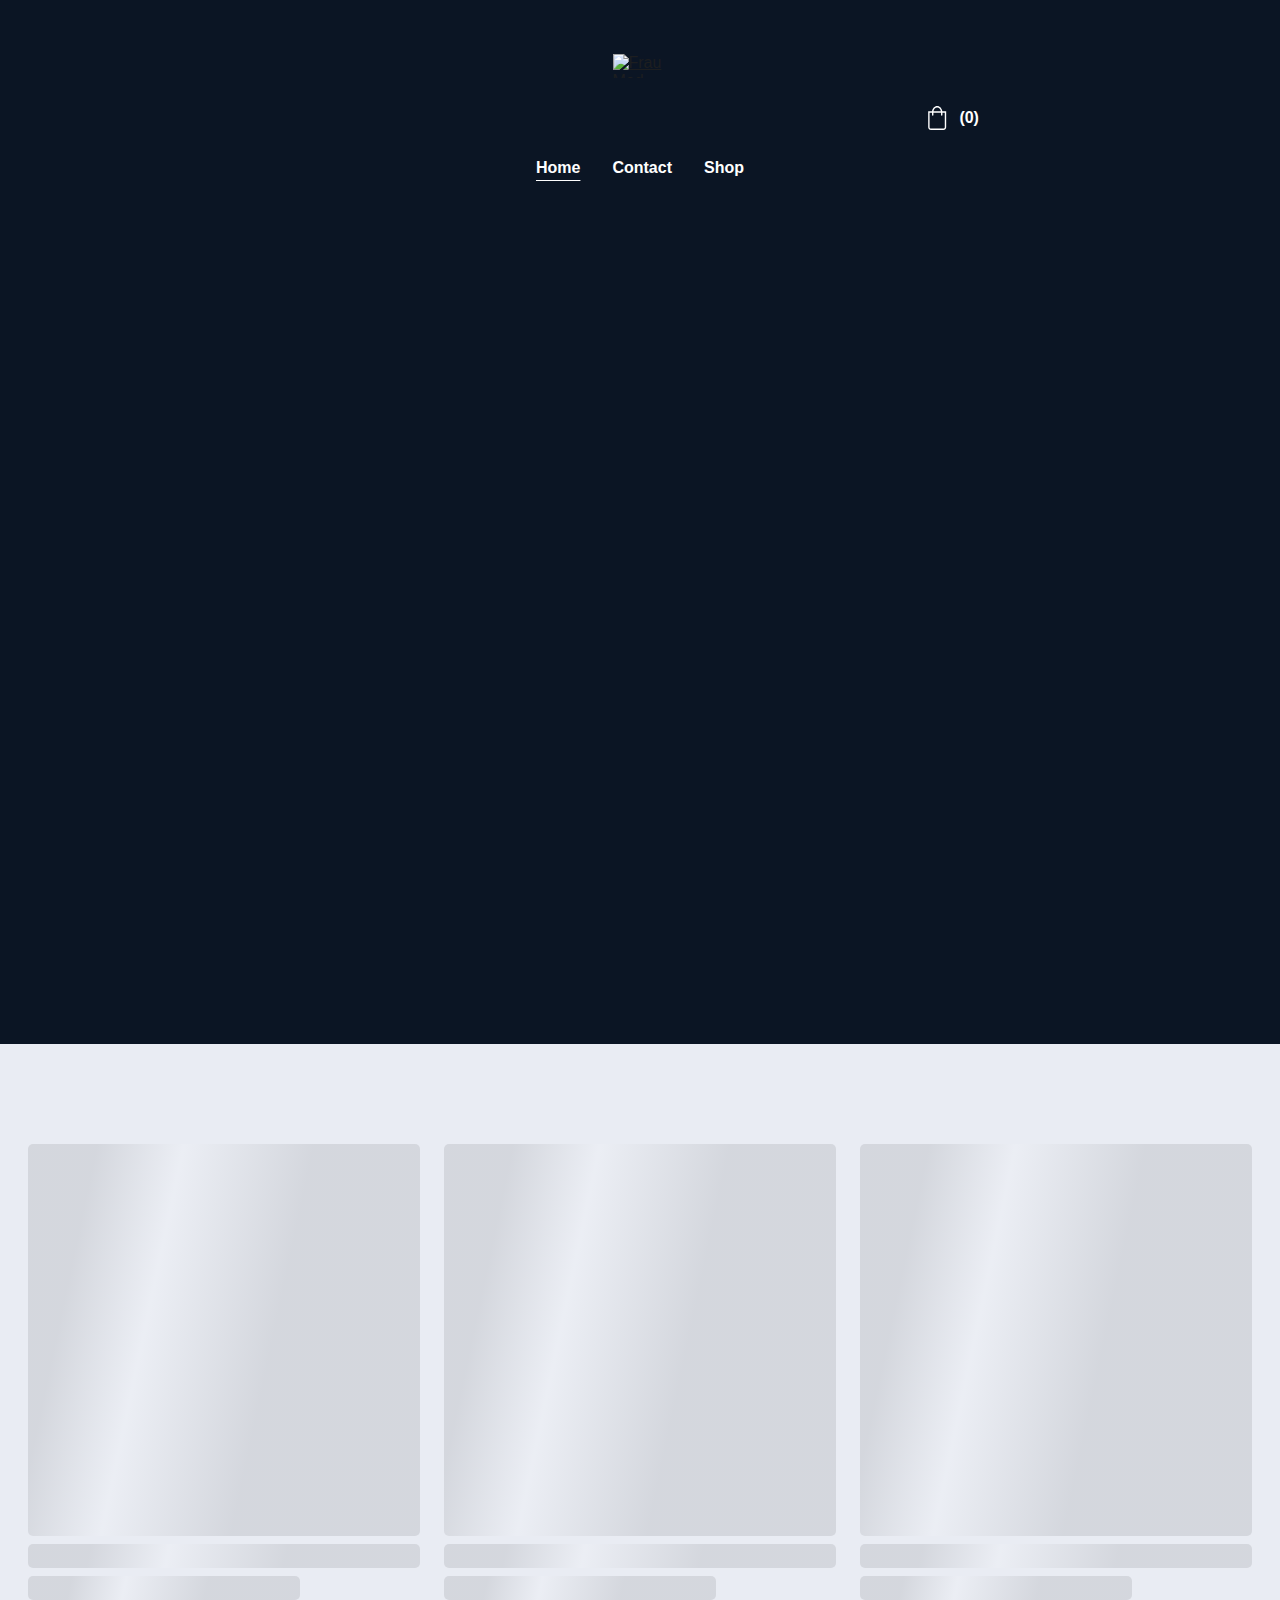
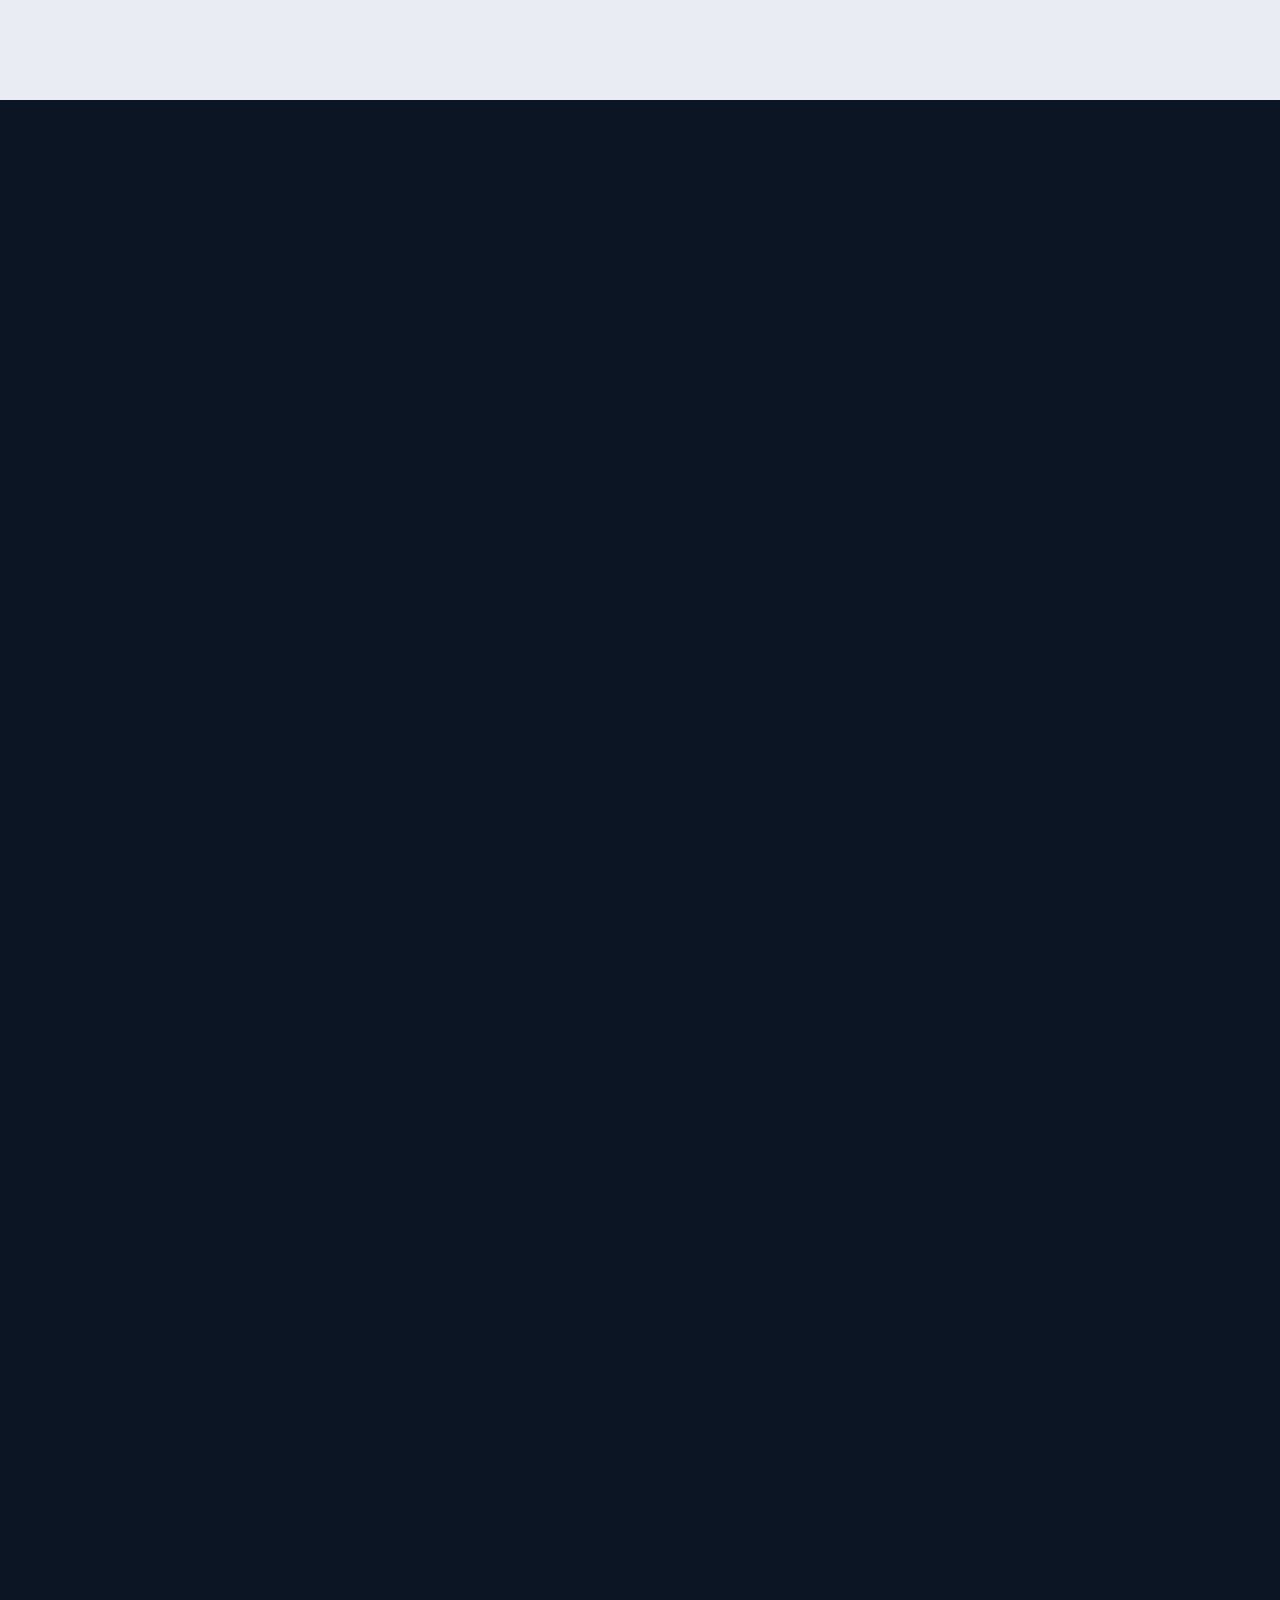
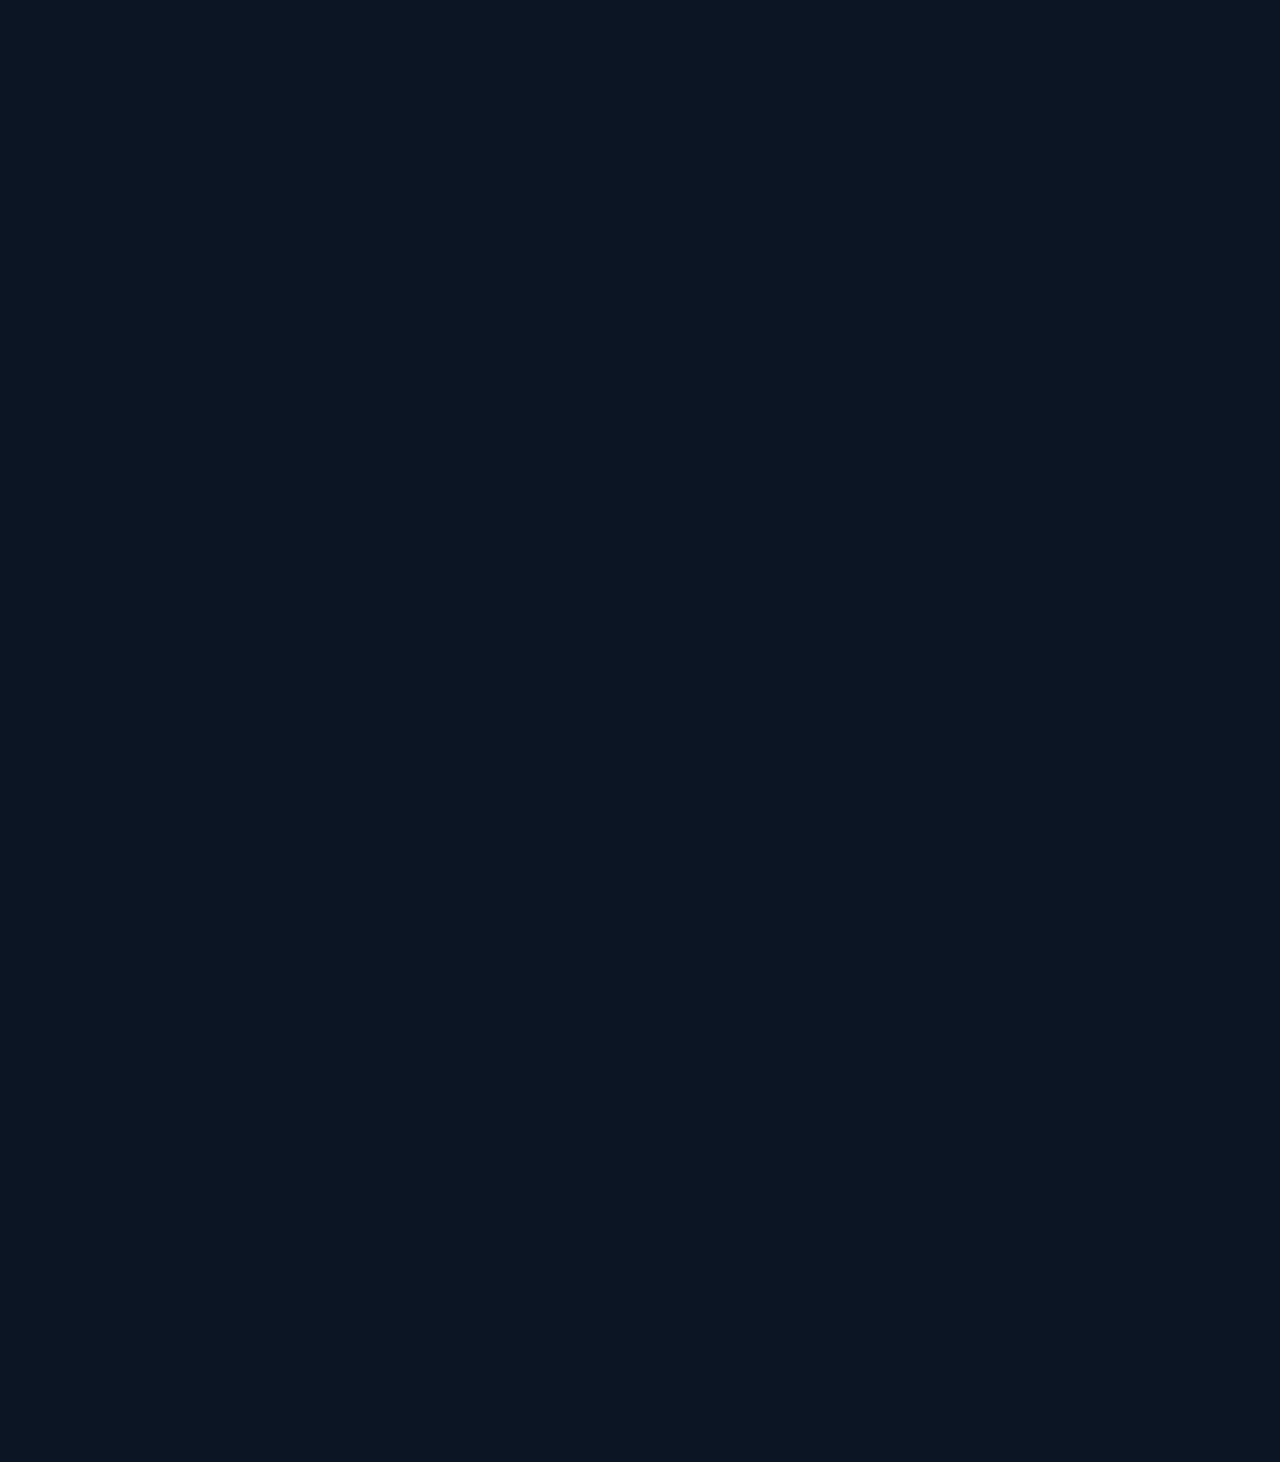
==== commit ac4bd769: "test" ====
--- a/index.html
+++ b/index.html
@@ -1,6 +1,188 @@
-<!DOCTYPE html><html lang="en"> <head><meta charset="utf-8"><meta name="viewport" content="width=device-width, initial-scale=1.0"><!--[--><title>Frau Med Pharmaceuticals - Quality Generic Medications | Frau Med Pharmaceuticals</title><meta name="description" content="Frau Med Pharmaceuticals is a trusted supplier of affordable and reliable generic medications for customers worldwide."><link rel="icon" href="data:;base64,iVBORw0KGgo="><link rel="apple-touch-icon" href="data:;base64,iVBORw0KGgo="><meta content="https://darkcyan-woodpecker-934046.builder-preview.com/" property="og:url"><link rel="canonical" href="https://darkcyan-woodpecker-934046.builder-preview.com/"><meta content="Frau Med Pharmaceuticals - Quality Generic Medications | Frau Med Pharmaceuticals" property="og:title"><meta name="twitter:title" content="Frau Med Pharmaceuticals - Quality Generic Medications | Frau Med Pharmaceuticals"><meta content="website" property="og:type"><meta property="og:description" content="Frau Med Pharmaceuticals is a trusted supplier of affordable and reliable generic medications for customers worldwide."><meta name="twitter:description" content="Frau Med Pharmaceuticals is a trusted supplier of affordable and reliable generic medications for customers worldwide."><meta property="og:site_name" content="Frau Med Pharmaceuticals"><meta name="keywords" content="generic medications, affordable prices, international supplier"><meta property="og:image"><meta name="twitter:image"><meta content="" property="og:image:alt"><meta content="" name="twitter:image:alt"><meta name="twitter:card" content="summary_large_image"><!----><link rel="preconnect"><!----><!----><!----><!----><!----><!--[--><link rel="alternate" hreflang="x-default" href="https://darkcyan-woodpecker-934046.builder-preview.com/"><!--]--><link href="https://cdn.zyrosite.com/u1/google-fonts/font-faces?family=Prosto+One:wght@400&amp;family=Catamaran:wght@400;500;600;700&amp;display=swap" rel="preconnect" crossorigin="true"><link href="https://cdn.zyrosite.com/u1/google-fonts/font-faces?family=Prosto+One:wght@400&amp;family=Catamaran:wght@400;500;600;700&amp;display=swap" rel="preload" as="style"><link href="https://cdn.zyrosite.com/u1/google-fonts/font-faces?family=Prosto+One:wght@400&amp;family=Catamaran:wght@400;500;600;700&amp;display=swap" rel="stylesheet" referrerpolicy="no-referrer"><!--]--><style></style><link rel="prefetch" href="https://cdn.zyrosite.com/cdn-builder-placeholders/astro-traffic.txt"><link rel="stylesheet" href="/_astro-1707449352461/_slug_.yQtLb10H.css" />
-<style>#fb-root{position:relative;z-index:17}#fb-root .fb_dialog{left:-1000px}:root{--color-meteorite-dark: #2f1c6a;--color-meteorite: #8c85ff;--color-meteorite-light: #d5dfff;--color-primary-dark: #5025d1;--color-primary: #673de6;--color-primary-light: #ebe4ff;--color-danger-dark: #d63163;--color-danger: #fc5185;--color-danger-light: #ffe8ef;--color-warning-dark: #fea419;--color-warning: #ffcd35;--color-warning-light: #fff8e2;--color-success-dark: #008361;--color-success: #00b090;--color-success-light: #def4f0;--color-dark: #1d1e20;--color-gray-dark: #36344d;--color-gray: #727586;--color-gray-border: #dadce0;--color-gray-light: #f2f3f6;--color-light: #fff;--color-azure: #357df9;--color-azure-light: #e3ebf9;--color-azure-dark: #265ab2}.whats-app-bubble{position:fixed;right:20px;bottom:24px;z-index:17;display:flex;cursor:pointer;border-radius:100px;box-shadow:#00000026 0 4px 12px}.whats-app-bubble--next-to-messenger{right:95px}.globalClass_2ebe{position:relative;z-index:17}#wtpQualitySign_fixedCSS,#wtpQualitySign_popupCSS{bottom:10px!important}#wtpQualitySign_fixedCSS{z-index:17!important}#wtpQualitySign_popupCSS{z-index:18!important}
-</style></head> <body> <div> <style>astro-island,astro-slot,astro-static-slot{display:contents}</style><script>(()=>{var e=async t=>{await(await t())()};(self.Astro||(self.Astro={})).only=e;window.dispatchEvent(new Event("astro:only"));})();;(()=>{var b=Object.defineProperty;var f=(c,o,i)=>o in c?b(c,o,{enumerable:!0,configurable:!0,writable:!0,value:i}):c[o]=i;var l=(c,o,i)=>(f(c,typeof o!="symbol"?o+"":o,i),i);var p;{let c={0:t=>m(t),1:t=>i(t),2:t=>new RegExp(t),3:t=>new Date(t),4:t=>new Map(i(t)),5:t=>new Set(i(t)),6:t=>BigInt(t),7:t=>new URL(t),8:t=>new Uint8Array(t),9:t=>new Uint16Array(t),10:t=>new Uint32Array(t)},o=t=>{let[e,r]=t;return e in c?c[e](r):void 0},i=t=>t.map(o),m=t=>typeof t!="object"||t===null?t:Object.fromEntries(Object.entries(t).map(([e,r])=>[e,o(r)]));customElements.get("astro-island")||customElements.define("astro-island",(p=class extends HTMLElement{constructor(){super(...arguments);l(this,"Component");l(this,"hydrator");l(this,"hydrate",async()=>{var d;if(!this.hydrator||!this.isConnected)return;let e=(d=this.parentElement)==null?void 0:d.closest("astro-island[ssr]");if(e){e.addEventListener("astro:hydrate",this.hydrate,{once:!0});return}let r=this.querySelectorAll("astro-slot"),a={},h=this.querySelectorAll("template[data-astro-template]");for(let n of h){let s=n.closest(this.tagName);s!=null&&s.isSameNode(this)&&(a[n.getAttribute("data-astro-template")||"default"]=n.innerHTML,n.remove())}for(let n of r){let s=n.closest(this.tagName);s!=null&&s.isSameNode(this)&&(a[n.getAttribute("name")||"default"]=n.innerHTML)}let u;try{u=this.hasAttribute("props")?m(JSON.parse(this.getAttribute("props"))):{}}catch(n){let s=this.getAttribute("component-url")||"<unknown>",y=this.getAttribute("component-export");throw y&&(s+=` (export ${y})`),console.error(`[hydrate] Error parsing props for component ${s}`,this.getAttribute("props"),n),n}await this.hydrator(this)(this.Component,u,a,{client:this.getAttribute("client")}),this.removeAttribute("ssr"),this.dispatchEvent(new CustomEvent("astro:hydrate"))});l(this,"unmount",()=>{this.isConnected||this.dispatchEvent(new CustomEvent("astro:unmount"))})}disconnectedCallback(){document.removeEventListener("astro:after-swap",this.unmount),document.addEventListener("astro:after-swap",this.unmount,{once:!0})}connectedCallback(){if(!this.hasAttribute("await-children")||document.readyState==="interactive"||document.readyState==="complete")this.childrenConnectedCallback();else{let e=()=>{document.removeEventListener("DOMContentLoaded",e),r.disconnect(),this.childrenConnectedCallback()},r=new MutationObserver(()=>{var a;((a=this.lastChild)==null?void 0:a.nodeType)===Node.COMMENT_NODE&&this.lastChild.nodeValue==="astro:end"&&(this.lastChild.remove(),e())});r.observe(this,{childList:!0}),document.addEventListener("DOMContentLoaded",e)}}async childrenConnectedCallback(){let e=this.getAttribute("before-hydration-url");e&&await import(e),this.start()}start(){let e=JSON.parse(this.getAttribute("opts")),r=this.getAttribute("client");if(Astro[r]===void 0){window.addEventListener(`astro:${r}`,()=>this.start(),{once:!0});return}Astro[r](async()=>{let a=this.getAttribute("renderer-url"),[h,{default:u}]=await Promise.all([import(this.getAttribute("component-url")),a?import(a):()=>()=>{}]),d=this.getAttribute("component-export")||"default";if(!d.includes("."))this.Component=h[d];else{this.Component=h;for(let n of d.split("."))this.Component=this.Component[n]}return this.hydrator=u,this.hydrate},e,this)}attributeChangedCallback(){this.hydrate()}},l(p,"observedAttributes",["props"]),p))}})();</script><astro-island uid="Z2neSeT" component-url="/_astro-1707449352461/ClientHead.qoYKdD7V.js" component-export="default" renderer-url="/_astro-1707449352461/client.NjzdsqS5.js" props="{&quot;page-noindex&quot;:[0],&quot;canonical-url&quot;:[0,&quot;https://darkcyan-woodpecker-934046.builder-preview.com/&quot;],&quot;site-meta&quot;:[0,{&quot;version&quot;:[0,133],&quot;isLayout&quot;:[0,true],&quot;template&quot;:[0,&quot;aigenerated&quot;],&quot;metaTitle&quot;:[0,&quot;Frau Med Pharmaceuticals&quot;],&quot;headerHeight&quot;:[0,261.515625],&quot;defaultLocale&quot;:[0,&quot;system&quot;],&quot;ecommerceType&quot;:[0,&quot;zyro&quot;],&quot;ecommerceStoreId&quot;:[0,&quot;store_01HP5YBJA4KQS9DMTQVFVSY10V&quot;],&quot;metaHtmlLanguage&quot;:[0,&quot;en&quot;],&quot;demoEcommerceStoreId&quot;:[0,&quot;demo_01G0E9P2R0CFTNBWEEFCEV8EG5&quot;],&quot;shouldAddWWWPrefixToDomain&quot;:[0,false]}],&quot;domain&quot;:[0,&quot;darkcyan-woodpecker-934046.builder-preview.com&quot;]}" ssr="" client="only" opts="{&quot;name&quot;:&quot;ClientHead&quot;,&quot;value&quot;:&quot;vue&quot;}"></astro-island> <script>(()=>{var e=async t=>{await(await t())()};(self.Astro||(self.Astro={})).load=e;window.dispatchEvent(new Event("astro:load"));})();</script><astro-island uid="1OxuAu" component-url="/_astro-1707449352461/Page.q2r6abgO.js" component-export="default" renderer-url="/_astro-1707449352461/client.NjzdsqS5.js" props="{&quot;page-data&quot;:[0,{&quot;pages&quot;:[0,{&quot;zJV9FK&quot;:[0,{&quot;meta&quot;:[0,{&quot;title&quot;:[0,&quot;Generic Medication Supplier&quot;],&quot;ogImageAlt&quot;:[0,&quot;Generic Medication Supplier&quot;],&quot;description&quot;:[0,&quot;We offer a wide range of generic medication to meet the needs of our international customers. Our products are affordable and of high quality, ensuring the satisfaction of our customers.&quot;],&quot;ogImagePath&quot;:[0,&quot;https://images.unsplash.com/photo-1669699282653-42520fda41f2?ixid=M3wzOTE5Mjl8MHwxfHNlYXJjaHwxNHx8c3VwcGxpZXJ8ZW58MHx8fHwxNzA3NDMxMDI1fDA&amp;ixlib=rb-4.0.3&quot;],&quot;ogImageOrigin&quot;:[0,&quot;other&quot;]}],&quot;name&quot;:[0,&quot;Generic Medication Supplier&quot;],&quot;slug&quot;:[0,&quot;generic-medication-supplier&quot;],&quot;type&quot;:[0,&quot;ecommerce-product&quot;],&quot;blocks&quot;:[1,[[0,&quot;zK-aM9&quot;]]],&quot;productId&quot;:[0,&quot;prod_01HP5YBJAW217GM39J0XQJ90E8&quot;],&quot;coverImageAlt&quot;:[0,&quot;a person holding a piece of cloth&quot;],&quot;coverImagePath&quot;:[0,&quot;photo-1669699282653-42520fda41f2?ixid=M3wzOTE5Mjl8MHwxfHNlYXJjaHwxNHx8c3VwcGxpZXJ8ZW58MHx8fHwxNzA3NDMxMDI1fDA&amp;ixlib=rb-4.0.3&quot;],&quot;coverImageOrigin&quot;:[0,&quot;unsplash&quot;]}],&quot;zJfoII&quot;:[0,{&quot;meta&quot;:[0,{&quot;title&quot;:[0,&quot;Affordable Medication&quot;],&quot;ogImageAlt&quot;:[0,&quot;Wide Product Range&quot;],&quot;description&quot;:[0,&quot;We offer a wide range of affordable medication to cater to the needs of our customers. Our products are of high quality and provide effective solutions for various health conditions.&quot;],&quot;ogImagePath&quot;:[0,&quot;https://images.unsplash.com/photo-1588856005291-986101a095e8?ixid=M3wzOTE5Mjl8MHwxfHNlYXJjaHwxNXx8c3VwcGxpZXJ8ZW58MHx8fHwxNzA3NDMxMDI1fDA&amp;ixlib=rb-4.0.3&quot;],&quot;ogImageOrigin&quot;:[0,&quot;other&quot;]}],&quot;name&quot;:[0,&quot;Wide Product Range&quot;],&quot;slug&quot;:[0,&quot;affordable-medication&quot;],&quot;type&quot;:[0,&quot;ecommerce-product&quot;],&quot;blocks&quot;:[1,[[0,&quot;z-d0F3&quot;]]],&quot;productId&quot;:[0,&quot;prod_01HP5YBJB3M013W646H7HCS647&quot;],&quot;coverImageAlt&quot;:[0,&quot;man in green and white UNK UNK long sleeve shirt wearing red helmet&quot;],&quot;coverImagePath&quot;:[0,&quot;photo-1581967365517-8b62c9e262c8?ixid=M3wzOTE5Mjl8MHwxfHNlYXJjaHwxMXx8c3VwcGxpZXJ8ZW58MHx8fHwxNzA3NDMxMDI1fDA&amp;ixlib=rb-4.0.3&quot;],&quot;coverImageOrigin&quot;:[0,&quot;unsplash&quot;]}],&quot;zVWoxj&quot;:[0,{&quot;meta&quot;:[0,{&quot;title&quot;:[0,&quot;Quality Medication&quot;],&quot;ogImageAlt&quot;:[0,&quot;Convenient Ordering&quot;],&quot;description&quot;:[0,&quot;We are committed to providing our customers with high-quality medication that meets international standards. Our products are sourced from reputable manufacturers to ensure safety and effectiveness.&quot;],&quot;ogImagePath&quot;:[0,&quot;https://images.unsplash.com/photo-1603577892375-f05581d44e29?ixid=M3wzOTE5Mjl8MHwxfHNlYXJjaHwxMnx8c3VwcGxpZXJ8ZW58MHx8fHwxNzA3NDMxMDI1fDA&amp;ixlib=rb-4.0.3&quot;],&quot;ogImageOrigin&quot;:[0,&quot;other&quot;]}],&quot;name&quot;:[0,&quot;Convenient Ordering&quot;],&quot;slug&quot;:[0,&quot;quality-medication&quot;],&quot;type&quot;:[0,&quot;ecommerce-product&quot;],&quot;blocks&quot;:[1,[[0,&quot;zFn8ok&quot;]]],&quot;productId&quot;:[0,&quot;prod_01HP5YBJATKP8NS6PXBSJGYH68&quot;],&quot;coverImageAlt&quot;:[0,&quot;person holding white box near black laptop computer&quot;],&quot;coverImagePath&quot;:[0,&quot;photo-1626446636985-c583c1d5b237?ixid=M3wzOTE5Mjl8MHwxfHNlYXJjaHwxM3x8c3VwcGxpZXJ8ZW58MHx8fHwxNzA3NDMxMDI1fDA&amp;ixlib=rb-4.0.3&quot;],&quot;coverImageOrigin&quot;:[0,&quot;unsplash&quot;]}],&quot;zks_9F&quot;:[0,{&quot;meta&quot;:[0,{&quot;title&quot;:[0,&quot;Convenient Ordering&quot;],&quot;ogImageAlt&quot;:[0,&quot;Quality Medication&quot;],&quot;description&quot;:[0,&quot;Our online store offers a convenient and user-friendly platform for ordering medication. With just a few clicks, you can easily browse our products, select the ones you need, and place your order hassle-free.&quot;],&quot;ogImagePath&quot;:[0,&quot;https://images.unsplash.com/photo-1626446636985-c583c1d5b237?ixid=M3wzOTE5Mjl8MHwxfHNlYXJjaHwxM3x8c3VwcGxpZXJ8ZW58MHx8fHwxNzA3NDMxMDI1fDA&amp;ixlib=rb-4.0.3&quot;],&quot;ogImageOrigin&quot;:[0,&quot;other&quot;]}],&quot;name&quot;:[0,&quot;Quality Medication&quot;],&quot;slug&quot;:[0,&quot;convenient-ordering&quot;],&quot;type&quot;:[0,&quot;ecommerce-product&quot;],&quot;blocks&quot;:[1,[[0,&quot;z6LpQB&quot;]]],&quot;productId&quot;:[0,&quot;prod_01HP5YBJAS588W3Z2G4PP8MDJG&quot;],&quot;coverImageAlt&quot;:[0,&quot;gray and red digital device&quot;],&quot;coverImagePath&quot;:[0,&quot;photo-1603577892375-f05581d44e29?ixid=M3wzOTE5Mjl8MHwxfHNlYXJjaHwxMnx8c3VwcGxpZXJ8ZW58MHx8fHwxNzA3NDMxMDI1fDA&amp;ixlib=rb-4.0.3&quot;],&quot;coverImageOrigin&quot;:[0,&quot;unsplash&quot;]}],&quot;znyMyY&quot;:[0,{&quot;meta&quot;:[0,{&quot;title&quot;:[0,&quot;Wide Product Range&quot;],&quot;ogImageAlt&quot;:[0,&quot;Affordable Medication&quot;],&quot;description&quot;:[0,&quot;We offer a wide range of medication to cater to the diverse needs of our customers. Whether you need medication for a common cold or a chronic condition, we have you covered.&quot;],&quot;ogImagePath&quot;:[0,&quot;https://images.unsplash.com/photo-1581967365517-8b62c9e262c8?ixid=M3wzOTE5Mjl8MHwxfHNlYXJjaHwxMXx8c3VwcGxpZXJ8ZW58MHx8fHwxNzA3NDMxMDI1fDA&amp;ixlib=rb-4.0.3&quot;],&quot;ogImageOrigin&quot;:[0,&quot;other&quot;]}],&quot;name&quot;:[0,&quot;Affordable Medication&quot;],&quot;slug&quot;:[0,&quot;wide-product-range&quot;],&quot;type&quot;:[0,&quot;ecommerce-product&quot;],&quot;blocks&quot;:[1,[[0,&quot;zUtACc&quot;]]],&quot;productId&quot;:[0,&quot;prod_01HP5YBJAYKRQTVA1B9CSZJXB2&quot;],&quot;coverImageAlt&quot;:[0,&quot;yellow and brown bird on tree branch&quot;],&quot;coverImagePath&quot;:[0,&quot;photo-1588856005291-986101a095e8?ixid=M3wzOTE5Mjl8MHwxfHNlYXJjaHwxNXx8c3VwcGxpZXJ8ZW58MHx8fHwxNzA3NDMxMDI1fDA&amp;ixlib=rb-4.0.3&quot;],&quot;coverImageOrigin&quot;:[0,&quot;unsplash&quot;]}],&quot;zo8gAh&quot;:[0,{&quot;meta&quot;:[0,{&quot;title&quot;:[0,&quot;Fast Shipping&quot;],&quot;ogImageAlt&quot;:[0,&quot;Fast Shipping&quot;],&quot;description&quot;:[0,&quot;We understand the importance of timely delivery, which is why we offer fast shipping options for our customers. Your medication will be delivered to your doorstep in no time, ensuring you receive the treatment you need.&quot;],&quot;ogImagePath&quot;:[0,&quot;https://images.unsplash.com/photo-1668786981532-7006385f5e30?ixid=M3wzOTE5Mjl8MHwxfHNlYXJjaHwxMHx8c3VwcGxpZXJ8ZW58MHx8fHwxNzA3NDMxMDI1fDA&amp;ixlib=rb-4.0.3&quot;],&quot;ogImageOrigin&quot;:[0,&quot;other&quot;]}],&quot;name&quot;:[0,&quot;Fast Shipping&quot;],&quot;slug&quot;:[0,&quot;fast-shipping&quot;],&quot;type&quot;:[0,&quot;ecommerce-product&quot;],&quot;blocks&quot;:[1,[[0,&quot;zsE10F&quot;]]],&quot;productId&quot;:[0,&quot;prod_01HP5YBJBTRBWK4AMVNBKTQZQH&quot;],&quot;coverImageAlt&quot;:[0,&quot;a person holding onto a railing&quot;],&quot;coverImagePath&quot;:[0,&quot;photo-1668786981532-7006385f5e30?ixid=M3wzOTE5Mjl8MHwxfHNlYXJjaHwxMHx8c3VwcGxpZXJ8ZW58MHx8fHwxNzA3NDMxMDI1fDA&amp;ixlib=rb-4.0.3&quot;],&quot;coverImageOrigin&quot;:[0,&quot;unsplash&quot;]}],&quot;ai-DOrP8&quot;:[0,{&quot;meta&quot;:[0,{&quot;title&quot;:[0,&quot;Buy Generic Medication Online&quot;],&quot;keywords&quot;:[1,[[0,&quot;generic medication&quot;],[0,&quot;affordable&quot;],[0,&quot;online store&quot;]]],&quot;description&quot;:[0,&quot;Get high-quality and affordable generic medication from Frau Med Pharmaceuticals. Shop online for a wide range of products.&quot;]}],&quot;name&quot;:[0,&quot;Shop&quot;],&quot;slug&quot;:[0,&quot;shop&quot;],&quot;type&quot;:[0,&quot;default&quot;],&quot;blocks&quot;:[1,[[0,&quot;zzy7BG&quot;],[0,&quot;zSQRm8&quot;],[0,&quot;zqED2J&quot;]]]}],&quot;ai-ntUUD&quot;:[0,{&quot;meta&quot;:[0,{&quot;title&quot;:[0,&quot;Frau Med Pharmaceuticals - Quality Generic Medications&quot;],&quot;keywords&quot;:[1,[[0,&quot;generic medications&quot;],[0,&quot;affordable prices&quot;],[0,&quot;international supplier&quot;]]],&quot;description&quot;:[0,&quot;Frau Med Pharmaceuticals is a trusted supplier of affordable and reliable generic medications for customers worldwide.&quot;]}],&quot;name&quot;:[0,&quot;Home&quot;],&quot;slug&quot;:[0,&quot;home&quot;],&quot;type&quot;:[0,&quot;default&quot;],&quot;blocks&quot;:[1,[[0,&quot;zV9bkq&quot;],[0,&quot;z5RyCh&quot;],[0,&quot;zUSvoh&quot;],[0,&quot;ze7bpE&quot;],[0,&quot;ztox0T&quot;]]]}],&quot;ai-szkU-&quot;:[0,{&quot;meta&quot;:[0,{&quot;title&quot;:[0,&quot;Contact Us - Frau Med Pharmaceuticals&quot;],&quot;keywords&quot;:[1,[[0,&quot;contact&quot;],[0,&quot;medication&quot;],[0,&quot;supplier&quot;]]],&quot;description&quot;:[0,&quot;Contact Frau Med Pharmaceuticals for all your generic medication needs. We supply high-quality medications worldwide.&quot;]}],&quot;name&quot;:[0,&quot;Contact&quot;],&quot;slug&quot;:[0,&quot;contact&quot;],&quot;type&quot;:[0,&quot;default&quot;],&quot;blocks&quot;:[1,[[0,&quot;zf1awh&quot;],[0,&quot;zAmBbZ&quot;]]]}]}],&quot;blocks&quot;:[0,{&quot;header&quot;:[0,{&quot;type&quot;:[0,&quot;BlockNavigation&quot;],&quot;mobile&quot;:[0,{&quot;logoHeight&quot;:[0,24]}],&quot;desktop&quot;:[0,{&quot;logoHeight&quot;:[0,24]}],&quot;settings&quot;:[0,{&quot;styles&quot;:[0,{&quot;width&quot;:[0,&quot;1240px&quot;],&quot;padding&quot;:[0,&quot;48px 16px 48px 16px&quot;],&quot;m-padding&quot;:[0,&quot;24px 16px 24px 16px&quot;],&quot;logo-width&quot;:[0,&quot;55px&quot;],&quot;cartIconSize&quot;:[0,&quot;24px&quot;],&quot;m-logo-width&quot;:[0,&quot;55px&quot;],&quot;oldContentWidth&quot;:[0,&quot;1600px&quot;],&quot;menu-item-spacing&quot;:[0,&quot;32px&quot;],&quot;space-between-menu&quot;:[0,&quot;64px&quot;],&quot;m-menu-item-spacing&quot;:[0,&quot;20px&quot;],&quot;contrastBackgroundColor&quot;:[0,&quot;rgb(46, 30, 61)&quot;]}],&quot;cartText&quot;:[0,&quot;&quot;],&quot;isSticky&quot;:[0,false],&quot;showLogo&quot;:[0,true],&quot;isCartVisible&quot;:[0,true],&quot;logoImagePath&quot;:[0,&quot;ai-logo-AMqpalG6alsNG4nM.svg&quot;],&quot;logoPlacement&quot;:[0,&quot;center&quot;],&quot;logoImageOrigin&quot;:[0,&quot;assets&quot;],&quot;m-logoPlacement&quot;:[0,&quot;left&quot;],&quot;navigationPlacement&quot;:[0,&quot;center&quot;],&quot;m-navigationPlacement&quot;:[0,&quot;right&quot;]}],&quot;zindexes&quot;:[1,[]],&quot;background&quot;:[0,{&quot;color&quot;:[0,&quot;#0B1524&quot;],&quot;current&quot;:[0,&quot;color&quot;],&quot;isTransparent&quot;:[0,false]}],&quot;components&quot;:[1,[]],&quot;logoAspectRatio&quot;:[0,2.888349514563106],&quot;navLinkTextColor&quot;:[0,&quot;#FFFFFF&quot;],&quot;navLinkTextColorHover&quot;:[0,&quot;#FFFFFF&quot;]}],&quot;z-d0F3&quot;:[0,{&quot;type&quot;:[0,&quot;BlockEcommerceProduct&quot;],&quot;aiData&quot;:[0,{&quot;type&quot;:[0,&quot;ecommerce_product&quot;]}],&quot;product&quot;:[0,{&quot;id&quot;:[0,&quot;prod_01HP5YBJB3M013W646H7HCS647&quot;]}],&quot;settings&quot;:[0,{&quot;styles&quot;:[0,{&quot;block-padding&quot;:[0,&quot;100px 16px&quot;],&quot;content-width&quot;:[0,&quot;1224px&quot;],&quot;m-block-padding&quot;:[0,&quot;56px 16px&quot;]}]}],&quot;zindexes&quot;:[1,[]],&quot;animation&quot;:[0,{&quot;name&quot;:[0,&quot;scale&quot;],&quot;type&quot;:[0,&quot;global&quot;]}],&quot;background&quot;:[0,{&quot;color&quot;:[0,&quot;#FFFFFF&quot;],&quot;current&quot;:[0,&quot;color&quot;]}],&quot;components&quot;:[1,[]],&quot;imageRatio&quot;:[0,&quot;contain&quot;],&quot;buttonStyle&quot;:[0,{&quot;grid-button-primary-color&quot;:[0,&quot;#FFFFFF&quot;],&quot;grid-button-secondary-color&quot;:[0,&quot;#121315&quot;],&quot;grid-button-primary-color-hover&quot;:[0,&quot;#FFFFFF&quot;],&quot;grid-button-primary-border-color&quot;:[0,&quot;#121315&quot;],&quot;grid-button-secondary-color-hover&quot;:[0,&quot;#121315&quot;],&quot;grid-button-secondary-border-color&quot;:[0,&quot;#FFFFFF&quot;],&quot;grid-button-primary-background-color&quot;:[0,&quot;#121315&quot;],&quot;grid-button-primary-border-color-hover&quot;:[0,&quot;#121315&quot;],&quot;grid-button-secondary-background-color&quot;:[0,&quot;#FFFFFF&quot;],&quot;grid-button-primary-border-color-active&quot;:[0,&quot;#121315&quot;],&quot;grid-button-secondary-border-color-hover&quot;:[0,&quot;#E9ECF3&quot;],&quot;grid-button-secondary-border-color-active&quot;:[0,&quot;#FFFFFF&quot;],&quot;grid-button-primary-background-color-hover&quot;:[0,&quot;#121315&quot;],&quot;grid-button-primary-background-color-active&quot;:[0,&quot;rgb(73, 88, 103)&quot;],&quot;grid-button-secondary-background-color-hover&quot;:[0,&quot;#E9ECF3&quot;],&quot;grid-button-secondary-background-color-active&quot;:[0,&quot;#FFFFFF&quot;]}],&quot;textColorVars&quot;:[0,{&quot;h1-color&quot;:[0,&quot;#121315&quot;],&quot;h2-color&quot;:[0,&quot;#121315&quot;],&quot;h3-color&quot;:[0,&quot;#121315&quot;],&quot;h4-color&quot;:[0,&quot;#121315&quot;],&quot;h5-color&quot;:[0,&quot;#121315&quot;],&quot;h6-color&quot;:[0,&quot;#121315&quot;],&quot;body-color&quot;:[0,&quot;#121315&quot;],&quot;body-large-color&quot;:[0,&quot;#121315&quot;]}],&quot;galleryPlacement&quot;:[0,&quot;bottom&quot;],&quot;imageBorderRadius&quot;:[0,&quot;0%&quot;],&quot;navigationArrowsColor&quot;:[0,&quot;#121315&quot;],&quot;isQuantityPickerEnabled&quot;:[0,true],&quot;navigationThumbnailArrowsColor&quot;:[0,&quot;rgb(0, 0, 0)&quot;]}],&quot;z5RyCh&quot;:[0,{&quot;type&quot;:[0,&quot;BlockEcommerceProductList&quot;],&quot;aiData&quot;:[0,{&quot;type&quot;:[0,&quot;ecommerce_products&quot;]}],&quot;settings&quot;:[0,{&quot;styles&quot;:[0,{&quot;textAlign&quot;:[0,&quot;left&quot;],&quot;block-padding&quot;:[0,&quot;100px 16px&quot;],&quot;content-width&quot;:[0,&quot;1224px&quot;],&quot;m-block-padding&quot;:[0,&quot;56px 16px&quot;]}]}],&quot;zindexes&quot;:[1,[]],&quot;animation&quot;:[0,{&quot;name&quot;:[0,&quot;scale&quot;],&quot;type&quot;:[0,&quot;global&quot;]}],&quot;background&quot;:[0,{&quot;color&quot;:[0,&quot;#E9ECF3&quot;],&quot;current&quot;:[0,&quot;color&quot;]}],&quot;components&quot;:[1,[]],&quot;imageRatio&quot;:[0,&quot;cover&quot;],&quot;productIds&quot;:[1,[[0,&quot;prod_01HP5YBJAYKRQTVA1B9CSZJXB2&quot;],[0,&quot;prod_01HP5YBJATKP8NS6PXBSJGYH68&quot;],[0,&quot;prod_01HP5YBJBTRBWK4AMVNBKTQZQH&quot;],[0,&quot;prod_01HP5YBJAW217GM39J0XQJ90E8&quot;],[0,&quot;prod_01HP5YBJAS588W3Z2G4PP8MDJG&quot;],[0,&quot;prod_01HP5YBJB3M013W646H7HCS647&quot;]]],&quot;buttonStyle&quot;:[0,{&quot;grid-button-primary-color&quot;:[0,&quot;#FFFFFF&quot;],&quot;grid-button-secondary-color&quot;:[0,&quot;#121315&quot;],&quot;grid-button-primary-color-hover&quot;:[0,&quot;#FFFFFF&quot;],&quot;grid-button-primary-border-color&quot;:[0,&quot;#121315&quot;],&quot;grid-button-secondary-color-hover&quot;:[0,&quot;#121315&quot;],&quot;grid-button-secondary-border-color&quot;:[0,&quot;#FFFFFF&quot;],&quot;grid-button-primary-background-color&quot;:[0,&quot;#3D6399&quot;],&quot;grid-button-primary-border-color-hover&quot;:[0,&quot;#121315&quot;],&quot;grid-button-secondary-background-color&quot;:[0,&quot;#FFFFFF&quot;],&quot;grid-button-primary-border-color-active&quot;:[0,&quot;#121315&quot;],&quot;grid-button-secondary-border-color-hover&quot;:[0,&quot;#E9ECF3&quot;],&quot;grid-button-secondary-border-color-active&quot;:[0,&quot;#FFFFFF&quot;],&quot;grid-button-primary-background-color-hover&quot;:[0,&quot;#3D6399&quot;],&quot;grid-button-primary-background-color-active&quot;:[0,&quot;rgb(204, 91, 82)&quot;],&quot;grid-button-secondary-background-color-hover&quot;:[0,&quot;#E9ECF3&quot;],&quot;grid-button-secondary-background-color-active&quot;:[0,&quot;#FFFFFF&quot;]}],&quot;columnCount&quot;:[0,3],&quot;ribbonStyle&quot;:[0,{&quot;ribbon-color&quot;:[0,&quot;#FFFFFF&quot;],&quot;ribbon-background-color&quot;:[0,&quot;#121315&quot;]}],&quot;buttonDisplay&quot;:[0,&quot;always&quot;],&quot;textColorVars&quot;:[0,{&quot;h1-color&quot;:[0,&quot;#121315&quot;],&quot;h2-color&quot;:[0,&quot;#121315&quot;],&quot;h3-color&quot;:[0,&quot;#121315&quot;],&quot;h4-color&quot;:[0,&quot;#121315&quot;],&quot;h5-color&quot;:[0,&quot;#121315&quot;],&quot;h6-color&quot;:[0,&quot;#121315&quot;],&quot;body-color&quot;:[0,&quot;#121315&quot;],&quot;body-large-color&quot;:[0,&quot;#121315&quot;]}],&quot;initialBlockId&quot;:[0,&quot;zZHKmt&quot;],&quot;isButtonEnabled&quot;:[0,false],&quot;productsPerPage&quot;:[0,6],&quot;productCategoryId&quot;:[0,&quot;&quot;]}],&quot;z6LpQB&quot;:[0,{&quot;type&quot;:[0,&quot;BlockEcommerceProduct&quot;],&quot;aiData&quot;:[0,{&quot;type&quot;:[0,&quot;ecommerce_product&quot;]}],&quot;product&quot;:[0,{&quot;id&quot;:[0,&quot;prod_01HP5YBJAS588W3Z2G4PP8MDJG&quot;]}],&quot;settings&quot;:[0,{&quot;styles&quot;:[0,{&quot;block-padding&quot;:[0,&quot;100px 16px&quot;],&quot;content-width&quot;:[0,&quot;1224px&quot;],&quot;m-block-padding&quot;:[0,&quot;56px 16px&quot;]}]}],&quot;zindexes&quot;:[1,[]],&quot;animation&quot;:[0,{&quot;name&quot;:[0,&quot;scale&quot;],&quot;type&quot;:[0,&quot;global&quot;]}],&quot;background&quot;:[0,{&quot;color&quot;:[0,&quot;#FFFFFF&quot;],&quot;current&quot;:[0,&quot;color&quot;]}],&quot;components&quot;:[1,[]],&quot;imageRatio&quot;:[0,&quot;contain&quot;],&quot;buttonStyle&quot;:[0,{&quot;grid-button-primary-color&quot;:[0,&quot;#FFFFFF&quot;],&quot;grid-button-secondary-color&quot;:[0,&quot;#121315&quot;],&quot;grid-button-primary-color-hover&quot;:[0,&quot;#FFFFFF&quot;],&quot;grid-button-primary-border-color&quot;:[0,&quot;#121315&quot;],&quot;grid-button-secondary-color-hover&quot;:[0,&quot;#121315&quot;],&quot;grid-button-secondary-border-color&quot;:[0,&quot;#FFFFFF&quot;],&quot;grid-button-primary-background-color&quot;:[0,&quot;#121315&quot;],&quot;grid-button-primary-border-color-hover&quot;:[0,&quot;#121315&quot;],&quot;grid-button-secondary-background-color&quot;:[0,&quot;#FFFFFF&quot;],&quot;grid-button-primary-border-color-active&quot;:[0,&quot;#121315&quot;],&quot;grid-button-secondary-border-color-hover&quot;:[0,&quot;#E9ECF3&quot;],&quot;grid-button-secondary-border-color-active&quot;:[0,&quot;#FFFFFF&quot;],&quot;grid-button-primary-background-color-hover&quot;:[0,&quot;#121315&quot;],&quot;grid-button-primary-background-color-active&quot;:[0,&quot;rgb(73, 88, 103)&quot;],&quot;grid-button-secondary-background-color-hover&quot;:[0,&quot;#E9ECF3&quot;],&quot;grid-button-secondary-background-color-active&quot;:[0,&quot;#FFFFFF&quot;]}],&quot;textColorVars&quot;:[0,{&quot;h1-color&quot;:[0,&quot;#121315&quot;],&quot;h2-color&quot;:[0,&quot;#121315&quot;],&quot;h3-color&quot;:[0,&quot;#121315&quot;],&quot;h4-color&quot;:[0,&quot;#121315&quot;],&quot;h5-color&quot;:[0,&quot;#121315&quot;],&quot;h6-color&quot;:[0,&quot;#121315&quot;],&quot;body-color&quot;:[0,&quot;#121315&quot;],&quot;body-large-color&quot;:[0,&quot;#121315&quot;]}],&quot;galleryPlacement&quot;:[0,&quot;bottom&quot;],&quot;imageBorderRadius&quot;:[0,&quot;0%&quot;],&quot;navigationArrowsColor&quot;:[0,&quot;#121315&quot;],&quot;isQuantityPickerEnabled&quot;:[0,true],&quot;navigationThumbnailArrowsColor&quot;:[0,&quot;rgb(0, 0, 0)&quot;]}],&quot;zFn8ok&quot;:[0,{&quot;type&quot;:[0,&quot;BlockEcommerceProduct&quot;],&quot;aiData&quot;:[0,{&quot;type&quot;:[0,&quot;ecommerce_product&quot;]}],&quot;product&quot;:[0,{&quot;id&quot;:[0,&quot;prod_01HP5YBJATKP8NS6PXBSJGYH68&quot;]}],&quot;settings&quot;:[0,{&quot;styles&quot;:[0,{&quot;block-padding&quot;:[0,&quot;100px 16px&quot;],&quot;content-width&quot;:[0,&quot;1224px&quot;],&quot;m-block-padding&quot;:[0,&quot;56px 16px&quot;]}]}],&quot;zindexes&quot;:[1,[]],&quot;animation&quot;:[0,{&quot;name&quot;:[0,&quot;scale&quot;],&quot;type&quot;:[0,&quot;global&quot;]}],&quot;background&quot;:[0,{&quot;color&quot;:[0,&quot;#FFFFFF&quot;],&quot;current&quot;:[0,&quot;color&quot;]}],&quot;components&quot;:[1,[]],&quot;imageRatio&quot;:[0,&quot;contain&quot;],&quot;buttonStyle&quot;:[0,{&quot;grid-button-primary-color&quot;:[0,&quot;#FFFFFF&quot;],&quot;grid-button-secondary-color&quot;:[0,&quot;#121315&quot;],&quot;grid-button-primary-color-hover&quot;:[0,&quot;#FFFFFF&quot;],&quot;grid-button-primary-border-color&quot;:[0,&quot;#121315&quot;],&quot;grid-button-secondary-color-hover&quot;:[0,&quot;#121315&quot;],&quot;grid-button-secondary-border-color&quot;:[0,&quot;#FFFFFF&quot;],&quot;grid-button-primary-background-color&quot;:[0,&quot;#121315&quot;],&quot;grid-button-primary-border-color-hover&quot;:[0,&quot;#121315&quot;],&quot;grid-button-secondary-background-color&quot;:[0,&quot;#FFFFFF&quot;],&quot;grid-button-primary-border-color-active&quot;:[0,&quot;#121315&quot;],&quot;grid-button-secondary-border-color-hover&quot;:[0,&quot;#E9ECF3&quot;],&quot;grid-button-secondary-border-color-active&quot;:[0,&quot;#FFFFFF&quot;],&quot;grid-button-primary-background-color-hover&quot;:[0,&quot;#121315&quot;],&quot;grid-button-primary-background-color-active&quot;:[0,&quot;rgb(73, 88, 103)&quot;],&quot;grid-button-secondary-background-color-hover&quot;:[0,&quot;#E9ECF3&quot;],&quot;grid-button-secondary-background-color-active&quot;:[0,&quot;#FFFFFF&quot;]}],&quot;textColorVars&quot;:[0,{&quot;h1-color&quot;:[0,&quot;#121315&quot;],&quot;h2-color&quot;:[0,&quot;#121315&quot;],&quot;h3-color&quot;:[0,&quot;#121315&quot;],&quot;h4-color&quot;:[0,&quot;#121315&quot;],&quot;h5-color&quot;:[0,&quot;#121315&quot;],&quot;h6-color&quot;:[0,&quot;#121315&quot;],&quot;body-color&quot;:[0,&quot;#121315&quot;],&quot;body-large-color&quot;:[0,&quot;#121315&quot;]}],&quot;galleryPlacement&quot;:[0,&quot;bottom&quot;],&quot;imageBorderRadius&quot;:[0,&quot;0%&quot;],&quot;navigationArrowsColor&quot;:[0,&quot;#121315&quot;],&quot;isQuantityPickerEnabled&quot;:[0,true],&quot;navigationThumbnailArrowsColor&quot;:[0,&quot;rgb(0, 0, 0)&quot;]}],&quot;zK-aM9&quot;:[0,{&quot;type&quot;:[0,&quot;BlockEcommerceProduct&quot;],&quot;aiData&quot;:[0,{&quot;type&quot;:[0,&quot;ecommerce_product&quot;]}],&quot;product&quot;:[0,{&quot;id&quot;:[0,&quot;prod_01HP5YBJAW217GM39J0XQJ90E8&quot;]}],&quot;settings&quot;:[0,{&quot;styles&quot;:[0,{&quot;block-padding&quot;:[0,&quot;100px 16px&quot;],&quot;content-width&quot;:[0,&quot;1224px&quot;],&quot;m-block-padding&quot;:[0,&quot;56px 16px&quot;]}]}],&quot;zindexes&quot;:[1,[]],&quot;animation&quot;:[0,{&quot;name&quot;:[0,&quot;scale&quot;],&quot;type&quot;:[0,&quot;global&quot;]}],&quot;background&quot;:[0,{&quot;color&quot;:[0,&quot;#FFFFFF&quot;],&quot;current&quot;:[0,&quot;color&quot;]}],&quot;components&quot;:[1,[]],&quot;imageRatio&quot;:[0,&quot;contain&quot;],&quot;buttonStyle&quot;:[0,{&quot;grid-button-primary-color&quot;:[0,&quot;#FFFFFF&quot;],&quot;grid-button-secondary-color&quot;:[0,&quot;#121315&quot;],&quot;grid-button-primary-color-hover&quot;:[0,&quot;#FFFFFF&quot;],&quot;grid-button-primary-border-color&quot;:[0,&quot;#121315&quot;],&quot;grid-button-secondary-color-hover&quot;:[0,&quot;#121315&quot;],&quot;grid-button-secondary-border-color&quot;:[0,&quot;#FFFFFF&quot;],&quot;grid-button-primary-background-color&quot;:[0,&quot;#121315&quot;],&quot;grid-button-primary-border-color-hover&quot;:[0,&quot;#121315&quot;],&quot;grid-button-secondary-background-color&quot;:[0,&quot;#FFFFFF&quot;],&quot;grid-button-primary-border-color-active&quot;:[0,&quot;#121315&quot;],&quot;grid-button-secondary-border-color-hover&quot;:[0,&quot;#E9ECF3&quot;],&quot;grid-button-secondary-border-color-active&quot;:[0,&quot;#FFFFFF&quot;],&quot;grid-button-primary-background-color-hover&quot;:[0,&quot;#121315&quot;],&quot;grid-button-primary-background-color-active&quot;:[0,&quot;rgb(73, 88, 103)&quot;],&quot;grid-button-secondary-background-color-hover&quot;:[0,&quot;#E9ECF3&quot;],&quot;grid-button-secondary-background-color-active&quot;:[0,&quot;#FFFFFF&quot;]}],&quot;textColorVars&quot;:[0,{&quot;h1-color&quot;:[0,&quot;#121315&quot;],&quot;h2-color&quot;:[0,&quot;#121315&quot;],&quot;h3-color&quot;:[0,&quot;#121315&quot;],&quot;h4-color&quot;:[0,&quot;#121315&quot;],&quot;h5-color&quot;:[0,&quot;#121315&quot;],&quot;h6-color&quot;:[0,&quot;#121315&quot;],&quot;body-color&quot;:[0,&quot;#121315&quot;],&quot;body-large-color&quot;:[0,&quot;#121315&quot;]}],&quot;galleryPlacement&quot;:[0,&quot;bottom&quot;],&quot;imageBorderRadius&quot;:[0,&quot;0%&quot;],&quot;navigationArrowsColor&quot;:[0,&quot;#121315&quot;],&quot;isQuantityPickerEnabled&quot;:[0,true],&quot;navigationThumbnailArrowsColor&quot;:[0,&quot;rgb(0, 0, 0)&quot;]}],&quot;zSQRm8&quot;:[0,{&quot;type&quot;:[0,&quot;BlockEcommerceProductList&quot;],&quot;aiData&quot;:[0,{&quot;type&quot;:[0,&quot;ecommerce_products&quot;]}],&quot;settings&quot;:[0,{&quot;styles&quot;:[0,{&quot;textAlign&quot;:[0,&quot;left&quot;],&quot;block-padding&quot;:[0,&quot;100px 16px&quot;],&quot;content-width&quot;:[0,&quot;1224px&quot;],&quot;m-block-padding&quot;:[0,&quot;56px 16px&quot;]}]}],&quot;zindexes&quot;:[1,[]],&quot;animation&quot;:[0,{&quot;name&quot;:[0,&quot;scale&quot;],&quot;type&quot;:[0,&quot;global&quot;]}],&quot;background&quot;:[0,{&quot;color&quot;:[0,&quot;#E9ECF3&quot;],&quot;current&quot;:[0,&quot;color&quot;]}],&quot;components&quot;:[1,[]],&quot;imageRatio&quot;:[0,&quot;cover&quot;],&quot;productIds&quot;:[1,[[0,&quot;prod_01HP5YBJAYKRQTVA1B9CSZJXB2&quot;],[0,&quot;prod_01HP5YBJATKP8NS6PXBSJGYH68&quot;],[0,&quot;prod_01HP5YBJBTRBWK4AMVNBKTQZQH&quot;],[0,&quot;prod_01HP5YBJAW217GM39J0XQJ90E8&quot;],[0,&quot;prod_01HP5YBJAS588W3Z2G4PP8MDJG&quot;],[0,&quot;prod_01HP5YBJB3M013W646H7HCS647&quot;]]],&quot;buttonStyle&quot;:[0,{&quot;grid-button-primary-color&quot;:[0,&quot;#FFFFFF&quot;],&quot;grid-button-secondary-color&quot;:[0,&quot;#121315&quot;],&quot;grid-button-primary-color-hover&quot;:[0,&quot;#FFFFFF&quot;],&quot;grid-button-primary-border-color&quot;:[0,&quot;#121315&quot;],&quot;grid-button-secondary-color-hover&quot;:[0,&quot;#121315&quot;],&quot;grid-button-secondary-border-color&quot;:[0,&quot;#FFFFFF&quot;],&quot;grid-button-primary-background-color&quot;:[0,&quot;#3D6399&quot;],&quot;grid-button-primary-border-color-hover&quot;:[0,&quot;#121315&quot;],&quot;grid-button-secondary-background-color&quot;:[0,&quot;#FFFFFF&quot;],&quot;grid-button-primary-border-color-active&quot;:[0,&quot;#121315&quot;],&quot;grid-button-secondary-border-color-hover&quot;:[0,&quot;#E9ECF3&quot;],&quot;grid-button-secondary-border-color-active&quot;:[0,&quot;#FFFFFF&quot;],&quot;grid-button-primary-background-color-hover&quot;:[0,&quot;#3D6399&quot;],&quot;grid-button-primary-background-color-active&quot;:[0,&quot;rgb(204, 91, 82)&quot;],&quot;grid-button-secondary-background-color-hover&quot;:[0,&quot;#E9ECF3&quot;],&quot;grid-button-secondary-background-color-active&quot;:[0,&quot;#FFFFFF&quot;]}],&quot;columnCount&quot;:[0,3],&quot;ribbonStyle&quot;:[0,{&quot;ribbon-color&quot;:[0,&quot;#FFFFFF&quot;],&quot;ribbon-background-color&quot;:[0,&quot;#121315&quot;]}],&quot;buttonDisplay&quot;:[0,&quot;always&quot;],&quot;textColorVars&quot;:[0,{&quot;h1-color&quot;:[0,&quot;#121315&quot;],&quot;h2-color&quot;:[0,&quot;#121315&quot;],&quot;h3-color&quot;:[0,&quot;#121315&quot;],&quot;h4-color&quot;:[0,&quot;#121315&quot;],&quot;h5-color&quot;:[0,&quot;#121315&quot;],&quot;h6-color&quot;:[0,&quot;#121315&quot;],&quot;body-color&quot;:[0,&quot;#121315&quot;],&quot;body-large-color&quot;:[0,&quot;#121315&quot;]}],&quot;initialBlockId&quot;:[0,&quot;z-Vvgz&quot;],&quot;isButtonEnabled&quot;:[0,false],&quot;productsPerPage&quot;:[0,6],&quot;productCategoryId&quot;:[0,&quot;&quot;]}],&quot;zU8U5s&quot;:[0,{&quot;slot&quot;:[0,&quot;footer&quot;],&quot;type&quot;:[0,&quot;BlockLayout&quot;],&quot;aiData&quot;:[0,{&quot;type&quot;:[0,&quot;footer&quot;]}],&quot;mobile&quot;:[0,{&quot;minHeight&quot;:[0,312]}],&quot;desktop&quot;:[0,{&quot;minHeight&quot;:[0,355]}],&quot;settings&quot;:[0,{&quot;styles&quot;:[0,{&quot;cols&quot;:[0,&quot;12&quot;],&quot;rows&quot;:[0,6],&quot;width&quot;:[0,&quot;1224px&quot;],&quot;m-rows&quot;:[0,&quot;1&quot;],&quot;col-gap&quot;:[0,&quot;24px&quot;],&quot;row-gap&quot;:[0,&quot;16px&quot;],&quot;row-size&quot;:[0,&quot;48px&quot;],&quot;column-gap&quot;:[0,&quot;24px&quot;],&quot;block-padding&quot;:[0,&quot;16px 0 16px 0&quot;],&quot;m-block-padding&quot;:[0,&quot;40px 16px 40px 16px&quot;]}]}],&quot;zindexes&quot;:[1,[[0,&quot;zRGC-8&quot;],[0,&quot;zmBrEJ&quot;],[0,&quot;zgw6qT&quot;]]],&quot;background&quot;:[0,{&quot;color&quot;:[0,&quot;#0B1524&quot;],&quot;current&quot;:[0,&quot;color&quot;]}],&quot;components&quot;:[1,[[0,&quot;zmBrEJ&quot;],[0,&quot;zRGC-8&quot;],[0,&quot;zgw6qT&quot;]]],&quot;initialBlockId&quot;:[0,&quot;0NHSEQ084&quot;]}],&quot;zUSvoh&quot;:[0,{&quot;type&quot;:[0,&quot;BlockLayout&quot;],&quot;aiData&quot;:[0,{&quot;type&quot;:[0,&quot;customer_reviews&quot;]}],&quot;mobile&quot;:[0,{&quot;minHeight&quot;:[0,454]}],&quot;desktop&quot;:[0,{&quot;minHeight&quot;:[0,425.5]}],&quot;settings&quot;:[0,{&quot;styles&quot;:[0,{&quot;block-padding&quot;:[0,&quot;16px 0 16px 0&quot;],&quot;m-block-padding&quot;:[0,&quot;16px&quot;]}]}],&quot;zindexes&quot;:[1,[[0,&quot;zNopGg&quot;],[0,&quot;zlWjAB&quot;]]],&quot;background&quot;:[0,{&quot;color&quot;:[0,&quot;#0B1524&quot;],&quot;current&quot;:[0,&quot;color&quot;],&quot;overlay-opacity&quot;:[0,&quot;0.48&quot;]}],&quot;components&quot;:[1,[[0,&quot;zNopGg&quot;],[0,&quot;zlWjAB&quot;]]],&quot;initialBlockId&quot;:[0,&quot;z_hBLs&quot;],&quot;isMobileAutoPositioningEnabled&quot;:[0,true]}],&quot;zUtACc&quot;:[0,{&quot;type&quot;:[0,&quot;BlockEcommerceProduct&quot;],&quot;aiData&quot;:[0,{&quot;type&quot;:[0,&quot;ecommerce_product&quot;]}],&quot;product&quot;:[0,{&quot;id&quot;:[0,&quot;prod_01HP5YBJAYKRQTVA1B9CSZJXB2&quot;]}],&quot;settings&quot;:[0,{&quot;styles&quot;:[0,{&quot;block-padding&quot;:[0,&quot;100px 16px&quot;],&quot;content-width&quot;:[0,&quot;1224px&quot;],&quot;m-block-padding&quot;:[0,&quot;56px 16px&quot;]}]}],&quot;zindexes&quot;:[1,[]],&quot;animation&quot;:[0,{&quot;name&quot;:[0,&quot;scale&quot;],&quot;type&quot;:[0,&quot;global&quot;]}],&quot;background&quot;:[0,{&quot;color&quot;:[0,&quot;#FFFFFF&quot;],&quot;current&quot;:[0,&quot;color&quot;]}],&quot;components&quot;:[1,[]],&quot;imageRatio&quot;:[0,&quot;contain&quot;],&quot;buttonStyle&quot;:[0,{&quot;grid-button-primary-color&quot;:[0,&quot;#FFFFFF&quot;],&quot;grid-button-secondary-color&quot;:[0,&quot;#121315&quot;],&quot;grid-button-primary-color-hover&quot;:[0,&quot;#FFFFFF&quot;],&quot;grid-button-primary-border-color&quot;:[0,&quot;#121315&quot;],&quot;grid-button-secondary-color-hover&quot;:[0,&quot;#121315&quot;],&quot;grid-button-secondary-border-color&quot;:[0,&quot;#FFFFFF&quot;],&quot;grid-button-primary-background-color&quot;:[0,&quot;#121315&quot;],&quot;grid-button-primary-border-color-hover&quot;:[0,&quot;#121315&quot;],&quot;grid-button-secondary-background-color&quot;:[0,&quot;#FFFFFF&quot;],&quot;grid-button-primary-border-color-active&quot;:[0,&quot;#121315&quot;],&quot;grid-button-secondary-border-color-hover&quot;:[0,&quot;#E9ECF3&quot;],&quot;grid-button-secondary-border-color-active&quot;:[0,&quot;#FFFFFF&quot;],&quot;grid-button-primary-background-color-hover&quot;:[0,&quot;#121315&quot;],&quot;grid-button-primary-background-color-active&quot;:[0,&quot;rgb(73, 88, 103)&quot;],&quot;grid-button-secondary-background-color-hover&quot;:[0,&quot;#E9ECF3&quot;],&quot;grid-button-secondary-background-color-active&quot;:[0,&quot;#FFFFFF&quot;]}],&quot;textColorVars&quot;:[0,{&quot;h1-color&quot;:[0,&quot;#121315&quot;],&quot;h2-color&quot;:[0,&quot;#121315&quot;],&quot;h3-color&quot;:[0,&quot;#121315&quot;],&quot;h4-color&quot;:[0,&quot;#121315&quot;],&quot;h5-color&quot;:[0,&quot;#121315&quot;],&quot;h6-color&quot;:[0,&quot;#121315&quot;],&quot;body-color&quot;:[0,&quot;#121315&quot;],&quot;body-large-color&quot;:[0,&quot;#121315&quot;]}],&quot;galleryPlacement&quot;:[0,&quot;bottom&quot;],&quot;imageBorderRadius&quot;:[0,&quot;0%&quot;],&quot;navigationArrowsColor&quot;:[0,&quot;#121315&quot;],&quot;isQuantityPickerEnabled&quot;:[0,true],&quot;navigationThumbnailArrowsColor&quot;:[0,&quot;rgb(0, 0, 0)&quot;]}],&quot;zV9bkq&quot;:[0,{&quot;type&quot;:[0,&quot;BlockLayout&quot;],&quot;aiData&quot;:[0,{&quot;type&quot;:[0,&quot;hero&quot;]}],&quot;mobile&quot;:[0,{&quot;minHeight&quot;:[0,771]}],&quot;desktop&quot;:[0,{&quot;minHeight&quot;:[0,689]}],&quot;settings&quot;:[0,{&quot;styles&quot;:[0,{&quot;block-padding&quot;:[0,&quot;16px 0 16px 0&quot;],&quot;m-block-padding&quot;:[0,&quot;16px&quot;],&quot;contrastBackgroundColor&quot;:[0,&quot;rgb(27, 57, 90)&quot;]}]}],&quot;zindexes&quot;:[1,[[0,&quot;zpfaAu&quot;],[0,&quot;zFXkaR&quot;],[0,&quot;zunOhR&quot;],[0,&quot;z1_iHF&quot;]]],&quot;background&quot;:[0,{&quot;color&quot;:[0,&quot;#0B1524&quot;],&quot;current&quot;:[0,&quot;color&quot;]}],&quot;components&quot;:[1,[[0,&quot;zpfaAu&quot;],[0,&quot;zFXkaR&quot;],[0,&quot;zunOhR&quot;],[0,&quot;z1_iHF&quot;]]],&quot;initialBlockId&quot;:[0,&quot;zal2lD&quot;],&quot;isMobileAutoPositioningEnabled&quot;:[0,true]}],&quot;ze7bpE&quot;:[0,{&quot;type&quot;:[0,&quot;BlockLayout&quot;],&quot;aiData&quot;:[0,{&quot;type&quot;:[0,&quot;products&quot;]}],&quot;mobile&quot;:[0,{&quot;minHeight&quot;:[0,1236]}],&quot;desktop&quot;:[0,{&quot;minHeight&quot;:[0,1116]}],&quot;settings&quot;:[0,{&quot;styles&quot;:[0,{&quot;block-padding&quot;:[0,&quot;16px 0 16px 0&quot;],&quot;m-block-padding&quot;:[0,&quot;16px&quot;]}]}],&quot;zindexes&quot;:[1,[[0,&quot;zjRBNu&quot;],[0,&quot;zKd6-x&quot;],[0,&quot;zCVgS5&quot;],[0,&quot;z0eNWi&quot;],[0,&quot;zcO_fJ&quot;],[0,&quot;zLrodi&quot;],[0,&quot;zBVMwR&quot;],[0,&quot;zTmrIR&quot;],[0,&quot;zgR375&quot;]]],&quot;attachment&quot;:[0,&quot;fixed&quot;],&quot;background&quot;:[0,{&quot;color&quot;:[0,&quot;#0B1524&quot;],&quot;current&quot;:[0,&quot;color&quot;],&quot;overlay-opacity&quot;:[0,&quot;0.55&quot;]}],&quot;components&quot;:[1,[[0,&quot;zjRBNu&quot;],[0,&quot;zKd6-x&quot;],[0,&quot;zCVgS5&quot;],[0,&quot;z0eNWi&quot;],[0,&quot;zcO_fJ&quot;],[0,&quot;zLrodi&quot;],[0,&quot;zBVMwR&quot;],[0,&quot;zgR375&quot;],[0,&quot;zTmrIR&quot;]]],&quot;initialBlockId&quot;:[0,&quot;zlEVfc&quot;]}],&quot;zsE10F&quot;:[0,{&quot;type&quot;:[0,&quot;BlockEcommerceProduct&quot;],&quot;aiData&quot;:[0,{&quot;type&quot;:[0,&quot;ecommerce_product&quot;]}],&quot;product&quot;:[0,{&quot;id&quot;:[0,&quot;prod_01HP5YBJBTRBWK4AMVNBKTQZQH&quot;]}],&quot;settings&quot;:[0,{&quot;styles&quot;:[0,{&quot;block-padding&quot;:[0,&quot;100px 16px&quot;],&quot;content-width&quot;:[0,&quot;1224px&quot;],&quot;m-block-padding&quot;:[0,&quot;56px 16px&quot;]}]}],&quot;zindexes&quot;:[1,[]],&quot;animation&quot;:[0,{&quot;name&quot;:[0,&quot;scale&quot;],&quot;type&quot;:[0,&quot;global&quot;]}],&quot;background&quot;:[0,{&quot;color&quot;:[0,&quot;#FFFFFF&quot;],&quot;current&quot;:[0,&quot;color&quot;]}],&quot;components&quot;:[1,[]],&quot;imageRatio&quot;:[0,&quot;contain&quot;],&quot;buttonStyle&quot;:[0,{&quot;grid-button-primary-color&quot;:[0,&quot;#FFFFFF&quot;],&quot;grid-button-secondary-color&quot;:[0,&quot;#121315&quot;],&quot;grid-button-primary-color-hover&quot;:[0,&quot;#FFFFFF&quot;],&quot;grid-button-primary-border-color&quot;:[0,&quot;#121315&quot;],&quot;grid-button-secondary-color-hover&quot;:[0,&quot;#121315&quot;],&quot;grid-button-secondary-border-color&quot;:[0,&quot;#FFFFFF&quot;],&quot;grid-button-primary-background-color&quot;:[0,&quot;#121315&quot;],&quot;grid-button-primary-border-color-hover&quot;:[0,&quot;#121315&quot;],&quot;grid-button-secondary-background-color&quot;:[0,&quot;#FFFFFF&quot;],&quot;grid-button-primary-border-color-active&quot;:[0,&quot;#121315&quot;],&quot;grid-button-secondary-border-color-hover&quot;:[0,&quot;#E9ECF3&quot;],&quot;grid-button-secondary-border-color-active&quot;:[0,&quot;#FFFFFF&quot;],&quot;grid-button-primary-background-color-hover&quot;:[0,&quot;#121315&quot;],&quot;grid-button-primary-background-color-active&quot;:[0,&quot;rgb(73, 88, 103)&quot;],&quot;grid-button-secondary-background-color-hover&quot;:[0,&quot;#E9ECF3&quot;],&quot;grid-button-secondary-background-color-active&quot;:[0,&quot;#FFFFFF&quot;]}],&quot;textColorVars&quot;:[0,{&quot;h1-color&quot;:[0,&quot;#121315&quot;],&quot;h2-color&quot;:[0,&quot;#121315&quot;],&quot;h3-color&quot;:[0,&quot;#121315&quot;],&quot;h4-color&quot;:[0,&quot;#121315&quot;],&quot;h5-color&quot;:[0,&quot;#121315&quot;],&quot;h6-color&quot;:[0,&quot;#121315&quot;],&quot;body-color&quot;:[0,&quot;#121315&quot;],&quot;body-large-color&quot;:[0,&quot;#121315&quot;]}],&quot;galleryPlacement&quot;:[0,&quot;bottom&quot;],&quot;imageBorderRadius&quot;:[0,&quot;0%&quot;],&quot;navigationArrowsColor&quot;:[0,&quot;#121315&quot;],&quot;isQuantityPickerEnabled&quot;:[0,true],&quot;navigationThumbnailArrowsColor&quot;:[0,&quot;rgb(0, 0, 0)&quot;]}],&quot;ztox0T&quot;:[0,{&quot;type&quot;:[0,&quot;BlockLayout&quot;],&quot;aiData&quot;:[0,{&quot;type&quot;:[0,&quot;contact&quot;]}],&quot;mobile&quot;:[0,{&quot;minHeight&quot;:[0,587]}],&quot;desktop&quot;:[0,{&quot;minHeight&quot;:[0,761]}],&quot;settings&quot;:[0,{&quot;styles&quot;:[0,{&quot;cols&quot;:[0,&quot;12&quot;],&quot;rows&quot;:[0,11],&quot;width&quot;:[0,&quot;1224px&quot;],&quot;m-rows&quot;:[0,&quot;1&quot;],&quot;col-gap&quot;:[0,&quot;24px&quot;],&quot;row-gap&quot;:[0,&quot;16px&quot;],&quot;row-size&quot;:[0,&quot;48px&quot;],&quot;column-gap&quot;:[0,&quot;24px&quot;],&quot;block-padding&quot;:[0,&quot;16px 0 16px 0&quot;],&quot;m-block-padding&quot;:[0,&quot;40px 16px 40px 16px&quot;]}]}],&quot;zindexes&quot;:[1,[[0,&quot;z1u6tS&quot;],[0,&quot;zOneL6&quot;],[0,&quot;zMjA17&quot;],[0,&quot;zugRv1&quot;],[0,&quot;zMl6T_&quot;]]],&quot;background&quot;:[0,{&quot;color&quot;:[0,&quot;#0B1524&quot;],&quot;current&quot;:[0,&quot;color&quot;]}],&quot;components&quot;:[1,[[0,&quot;z1u6tS&quot;],[0,&quot;zOneL6&quot;],[0,&quot;zMjA17&quot;],[0,&quot;zugRv1&quot;],[0,&quot;zMl6T_&quot;]]],&quot;initialBlockId&quot;:[0,&quot;zFKaQ_&quot;],&quot;isMobileAutoPositioningEnabled&quot;:[0,true]}]}],&quot;elements&quot;:[0,{&quot;z0eNWi&quot;:[0,{&quot;rel&quot;:[0,&quot;nofollow&quot;],&quot;type&quot;:[0,&quot;GridImage&quot;],&quot;aiData&quot;:[0,{&quot;type&quot;:[0,&quot;Image&quot;],&quot;index&quot;:[0,&quot;2&quot;]}],&quot;mobile&quot;:[0,{&quot;top&quot;:[0,584],&quot;left&quot;:[0,0],&quot;width&quot;:[0,328],&quot;height&quot;:[0,216],&quot;borderRadius&quot;:[0,&quot;30px&quot;]}],&quot;desktop&quot;:[0,{&quot;top&quot;:[0,224],&quot;left&quot;:[0,824],&quot;width&quot;:[0,400],&quot;height&quot;:[0,384],&quot;borderRadius&quot;:[0,&quot;40px&quot;]}],&quot;settings&quot;:[0,{&quot;alt&quot;:[0,&quot;silver scissors on green surface&quot;],&quot;path&quot;:[0,&quot;photo-1587115508501-2628609cbea6?ixid=M3wzOTE5Mjl8MHwxfHNlYXJjaHwzfHxzdXBwbGllcnxlbnwwfHx8fDE3MDc0MzEwMjV8MA&amp;ixlib=rb-4.0.3&quot;],&quot;origin&quot;:[0,&quot;unsplash&quot;],&quot;styles&quot;:[0,{&quot;align&quot;:[0,&quot;center&quot;],&quot;justify&quot;:[0,&quot;center&quot;],&quot;m-element-margin&quot;:[0,&quot;0 0 16px 0&quot;]}],&quot;clickAction&quot;:[0,&quot;none&quot;]}],&quot;animation&quot;:[0,{&quot;name&quot;:[0,&quot;scale&quot;],&quot;type&quot;:[0,&quot;global&quot;]}],&quot;borderRadius&quot;:[0,4],&quot;initialElementId&quot;:[0,&quot;z-0JRJ&quot;],&quot;fullResolutionWidth&quot;:[0,4639],&quot;fullResolutionHeight&quot;:[0,3093]}],&quot;z1_iHF&quot;:[0,{&quot;rel&quot;:[0,&quot;nofollow&quot;],&quot;type&quot;:[0,&quot;GridImage&quot;],&quot;aiData&quot;:[0,{&quot;type&quot;:[0,&quot;Image&quot;],&quot;index&quot;:[0,&quot;0&quot;]}],&quot;mobile&quot;:[0,{&quot;top&quot;:[0,404],&quot;left&quot;:[0,0],&quot;width&quot;:[0,328],&quot;height&quot;:[0,336],&quot;borderRadius&quot;:[0,&quot;30px&quot;]}],&quot;desktop&quot;:[0,{&quot;top&quot;:[0,40],&quot;left&quot;:[0,618],&quot;width&quot;:[0,606],&quot;height&quot;:[0,594],&quot;borderRadius&quot;:[0,&quot;39px&quot;]}],&quot;settings&quot;:[0,{&quot;alt&quot;:[0,&quot;two oval medication pill in blister pack&quot;],&quot;path&quot;:[0,&quot;photo-1629451565902-4c40a51b374e?ixid=M3wzOTE5Mjl8MHwxfHNlYXJjaHwxfHxzdXBwbGllciUyQyUyMG1lZGljYXRpb25zfGVufDB8fHx8MTcwNzQzMTAyNXww&amp;ixlib=rb-4.0.3&quot;],&quot;origin&quot;:[0,&quot;unsplash&quot;],&quot;styles&quot;:[0,{&quot;align&quot;:[0,&quot;center&quot;],&quot;justify&quot;:[0,&quot;center&quot;],&quot;m-element-margin&quot;:[0,&quot;0 0 16px 0&quot;]}],&quot;clickAction&quot;:[0,&quot;none&quot;]}],&quot;animation&quot;:[0,{&quot;name&quot;:[0,&quot;scale&quot;],&quot;type&quot;:[0,&quot;global&quot;]}],&quot;initialElementId&quot;:[0,&quot;zJQwY0&quot;],&quot;fullResolutionWidth&quot;:[0,4639],&quot;fullResolutionHeight&quot;:[0,3093]}],&quot;z1u6tS&quot;:[0,{&quot;type&quot;:[0,&quot;GridTextBox&quot;],&quot;aiData&quot;:[0,{&quot;type&quot;:[0,&quot;Title&quot;]}],&quot;mobile&quot;:[0,{&quot;top&quot;:[0,42],&quot;left&quot;:[0,0],&quot;width&quot;:[0,328],&quot;height&quot;:[0,58]}],&quot;content&quot;:[0,&quot;&lt;h3 dir=\&quot;auto\&quot; style=\&quot;color: #FFFFFF\&quot;&gt;Contact Us&lt;/h3&gt;&quot;],&quot;desktop&quot;:[0,{&quot;top&quot;:[0,102],&quot;left&quot;:[0,206],&quot;width&quot;:[0,812],&quot;height&quot;:[0,58]}],&quot;settings&quot;:[0,{&quot;styles&quot;:[0,{&quot;text&quot;:[0,&quot;center&quot;],&quot;align&quot;:[0,&quot;flex-start&quot;],&quot;justify&quot;:[0,&quot;flex-start&quot;],&quot;m-element-margin&quot;:[0,&quot;0 0 16px 0&quot;]}]}],&quot;animation&quot;:[0,{&quot;name&quot;:[0,&quot;scale&quot;],&quot;type&quot;:[0,&quot;global&quot;]}],&quot;initialElementId&quot;:[0,&quot;zj7bbO&quot;]}],&quot;zBVMwR&quot;:[0,{&quot;rel&quot;:[0,&quot;nofollow&quot;],&quot;type&quot;:[0,&quot;GridButton&quot;],&quot;aiData&quot;:[0,{&quot;type&quot;:[0,&quot;CTA Button&quot;],&quot;index&quot;:[0,&quot;2&quot;]}],&quot;mobile&quot;:[0,{&quot;top&quot;:[0,728],&quot;left&quot;:[0,121],&quot;width&quot;:[0,194],&quot;height&quot;:[0,56]}],&quot;target&quot;:[0,&quot;_blank&quot;],&quot;content&quot;:[0,&quot;View&quot;],&quot;desktop&quot;:[0,{&quot;top&quot;:[0,528],&quot;left&quot;:[0,1012],&quot;width&quot;:[0,194],&quot;height&quot;:[0,56],&quot;fontSize&quot;:[0,14]}],&quot;linkType&quot;:[0,&quot;external&quot;],&quot;settings&quot;:[0,{&quot;type&quot;:[0,&quot;primary&quot;],&quot;styles&quot;:[0,{&quot;align&quot;:[0,&quot;center&quot;],&quot;justify&quot;:[0,&quot;center&quot;],&quot;m-element-margin&quot;:[0,&quot;0 0 16px 0&quot;]}]}],&quot;animation&quot;:[0,{&quot;name&quot;:[0,&quot;scale&quot;],&quot;type&quot;:[0,&quot;global&quot;]}],&quot;fontColor&quot;:[0,&quot;#FFFFFF&quot;],&quot;borderColor&quot;:[0,&quot;#FFFFFF&quot;],&quot;borderWidth&quot;:[0,1],&quot;fontColorHover&quot;:[0,&quot;#FFFFFF&quot;],&quot;backgroundColor&quot;:[0,&quot;#0B1524&quot;],&quot;borderColorHover&quot;:[0,&quot;#FFFFFF&quot;],&quot;initialElementId&quot;:[0,&quot;zYql5J&quot;],&quot;backgroundColorHover&quot;:[0,&quot;#0B1524&quot;]}],&quot;zCVgS5&quot;:[0,{&quot;rel&quot;:[0,&quot;nofollow&quot;],&quot;type&quot;:[0,&quot;GridImage&quot;],&quot;aiData&quot;:[0,{&quot;type&quot;:[0,&quot;Image&quot;],&quot;index&quot;:[0,&quot;1&quot;]}],&quot;mobile&quot;:[0,{&quot;top&quot;:[0,344],&quot;left&quot;:[0,0],&quot;width&quot;:[0,328],&quot;height&quot;:[0,216],&quot;borderRadius&quot;:[0,&quot;30px&quot;]}],&quot;desktop&quot;:[0,{&quot;top&quot;:[0,224],&quot;left&quot;:[0,412],&quot;width&quot;:[0,400],&quot;height&quot;:[0,384],&quot;borderRadius&quot;:[0,&quot;40px&quot;]}],&quot;settings&quot;:[0,{&quot;alt&quot;:[0,&quot;a large crane sitting next to a building&quot;],&quot;path&quot;:[0,&quot;photo-1637062113280-9173446cbc0d?ixid=M3wzOTE5Mjl8MHwxfHNlYXJjaHw0fHxzdXBwbGllcnxlbnwwfHx8fDE3MDc0MzEwMjV8MA&amp;ixlib=rb-4.0.3&quot;],&quot;origin&quot;:[0,&quot;unsplash&quot;],&quot;styles&quot;:[0,{&quot;align&quot;:[0,&quot;center&quot;],&quot;justify&quot;:[0,&quot;center&quot;],&quot;m-element-margin&quot;:[0,&quot;0 0 16px 0&quot;]}],&quot;clickAction&quot;:[0,&quot;none&quot;]}],&quot;animation&quot;:[0,{&quot;name&quot;:[0,&quot;scale&quot;],&quot;type&quot;:[0,&quot;global&quot;]}],&quot;borderRadius&quot;:[0,4],&quot;initialElementId&quot;:[0,&quot;zDrDAn&quot;],&quot;fullResolutionWidth&quot;:[0,4639],&quot;fullResolutionHeight&quot;:[0,3093]}],&quot;zFXkaR&quot;:[0,{&quot;type&quot;:[0,&quot;GridTextBox&quot;],&quot;aiData&quot;:[0,{&quot;type&quot;:[0,&quot;Description&quot;],&quot;index&quot;:[0,&quot;0&quot;]}],&quot;mobile&quot;:[0,{&quot;top&quot;:[0,180],&quot;left&quot;:[0,0],&quot;width&quot;:[0,328],&quot;height&quot;:[0,93]}],&quot;content&quot;:[0,&quot;&lt;p dir=\&quot;auto\&quot; style=\&quot;color: #FFFFFF\&quot; class=\&quot;body-large\&quot;&gt;Providing affordable and reliable generic medications for customers worldwide.&lt;/p&gt;&quot;],&quot;desktop&quot;:[0,{&quot;top&quot;:[0,340],&quot;left&quot;:[0,0],&quot;width&quot;:[0,499],&quot;height&quot;:[0,62]}],&quot;settings&quot;:[0,{&quot;styles&quot;:[0,{&quot;text&quot;:[0,&quot;left&quot;],&quot;align&quot;:[0,&quot;flex-start&quot;],&quot;justify&quot;:[0,&quot;flex-start&quot;],&quot;m-element-margin&quot;:[0,&quot;0 0 16px 0&quot;]}]}],&quot;animation&quot;:[0,{&quot;name&quot;:[0,&quot;scale&quot;],&quot;type&quot;:[0,&quot;global&quot;]}],&quot;initialElementId&quot;:[0,&quot;zIw5u2&quot;]}],&quot;zKd6-x&quot;:[0,{&quot;rel&quot;:[0,&quot;nofollow&quot;],&quot;type&quot;:[0,&quot;GridImage&quot;],&quot;aiData&quot;:[0,{&quot;type&quot;:[0,&quot;Image&quot;],&quot;index&quot;:[0,&quot;0&quot;]}],&quot;mobile&quot;:[0,{&quot;top&quot;:[0,104],&quot;left&quot;:[0,0],&quot;width&quot;:[0,328],&quot;height&quot;:[0,216],&quot;borderRadius&quot;:[0,&quot;30px&quot;]}],&quot;desktop&quot;:[0,{&quot;top&quot;:[0,224],&quot;left&quot;:[0,0],&quot;width&quot;:[0,400],&quot;height&quot;:[0,384],&quot;borderRadius&quot;:[0,&quot;40px&quot;]}],&quot;settings&quot;:[0,{&quot;alt&quot;:[0,&quot;a pair of glasses sitting on top of a piece of paper&quot;],&quot;path&quot;:[0,&quot;photo-1633613287411-d2cbd1ed2d10?ixid=M3wzOTE5Mjl8MHwxfHNlYXJjaHw1fHxzdXBwbGllcnxlbnwwfHx8fDE3MDc0MzEwMjV8MA&amp;ixlib=rb-4.0.3&quot;],&quot;origin&quot;:[0,&quot;unsplash&quot;],&quot;styles&quot;:[0,{&quot;align&quot;:[0,&quot;center&quot;],&quot;justify&quot;:[0,&quot;center&quot;],&quot;m-element-margin&quot;:[0,&quot;0 0 16px 0&quot;]}],&quot;clickAction&quot;:[0,&quot;none&quot;]}],&quot;animation&quot;:[0,{&quot;name&quot;:[0,&quot;scale&quot;],&quot;type&quot;:[0,&quot;global&quot;]}],&quot;borderRadius&quot;:[0,4],&quot;initialElementId&quot;:[0,&quot;z0ZE9e&quot;],&quot;fullResolutionWidth&quot;:[0,4639],&quot;fullResolutionHeight&quot;:[0,3093]}],&quot;zLrodi&quot;:[0,{&quot;rel&quot;:[0,&quot;nofollow&quot;],&quot;type&quot;:[0,&quot;GridImage&quot;],&quot;aiData&quot;:[0,{&quot;type&quot;:[0,&quot;Image&quot;],&quot;index&quot;:[0,&quot;3&quot;]}],&quot;mobile&quot;:[0,{&quot;top&quot;:[0,824],&quot;left&quot;:[0,0],&quot;width&quot;:[0,328],&quot;height&quot;:[0,360],&quot;borderRadius&quot;:[0,&quot;30px&quot;]}],&quot;desktop&quot;:[0,{&quot;top&quot;:[0,624],&quot;left&quot;:[0,0],&quot;width&quot;:[0,1224],&quot;height&quot;:[0,384],&quot;fontSize&quot;:[0,14],&quot;borderRadius&quot;:[0,&quot;40px&quot;]}],&quot;settings&quot;:[0,{&quot;alt&quot;:[0,&quot;clear acrylic ruler on white paper&quot;],&quot;path&quot;:[0,&quot;photo-1507344694028-6dab396bed2b?ixid=M3wzOTE5Mjl8MHwxfHNlYXJjaHw2fHxzdXBwbGllcnxlbnwwfHx8fDE3MDc0MzEwMjV8MA&amp;ixlib=rb-4.0.3&quot;],&quot;origin&quot;:[0,&quot;unsplash&quot;],&quot;styles&quot;:[0,{&quot;align&quot;:[0,&quot;center&quot;],&quot;justify&quot;:[0,&quot;center&quot;],&quot;m-element-margin&quot;:[0,&quot;0 0 16px 0&quot;]}],&quot;clickAction&quot;:[0,&quot;none&quot;]}],&quot;animation&quot;:[0,{&quot;name&quot;:[0,&quot;scale&quot;],&quot;type&quot;:[0,&quot;global&quot;]}],&quot;borderRadius&quot;:[0,4],&quot;initialElementId&quot;:[0,&quot;zJ2O4o&quot;],&quot;fullResolutionWidth&quot;:[0,4639],&quot;fullResolutionHeight&quot;:[0,3093]}],&quot;zMjA17&quot;:[0,{&quot;type&quot;:[0,&quot;GridTextBox&quot;],&quot;aiData&quot;:[0,{&quot;type&quot;:[0,&quot;Email address&quot;],&quot;index&quot;:[0,&quot;0&quot;]}],&quot;mobile&quot;:[0,{&quot;top&quot;:[0,144],&quot;left&quot;:[0,0],&quot;width&quot;:[0,328],&quot;height&quot;:[0,28]}],&quot;content&quot;:[0,&quot;&lt;p dir=\&quot;auto\&quot; style=\&quot;color: #FFFFFF\&quot; class=\&quot;body\&quot;&gt;info@fraumed.com&lt;/p&gt;&quot;],&quot;desktop&quot;:[0,{&quot;top&quot;:[0,250],&quot;left&quot;:[0,412],&quot;width&quot;:[0,400],&quot;height&quot;:[0,28]}],&quot;settings&quot;:[0,{&quot;styles&quot;:[0,{&quot;text&quot;:[0,&quot;center&quot;],&quot;align&quot;:[0,&quot;flex-start&quot;],&quot;justify&quot;:[0,&quot;flex-start&quot;],&quot;m-element-margin&quot;:[0,&quot;0 0 16px 0&quot;]}]}],&quot;animation&quot;:[0,{&quot;name&quot;:[0,&quot;scale&quot;],&quot;type&quot;:[0,&quot;global&quot;]}],&quot;initialElementId&quot;:[0,&quot;zDWlsQ&quot;]}],&quot;zMl6T_&quot;:[0,{&quot;type&quot;:[0,&quot;GridForm&quot;],&quot;formId&quot;:[0,&quot;Contact form&quot;],&quot;mobile&quot;:[0,{&quot;top&quot;:[0,215],&quot;left&quot;:[0,0],&quot;width&quot;:[0,328],&quot;height&quot;:[0,305]}],&quot;desktop&quot;:[0,{&quot;top&quot;:[0,348],&quot;left&quot;:[0,309],&quot;width&quot;:[0,606],&quot;height&quot;:[0,308],&quot;labelTextSize&quot;:[0,16],&quot;submitButtonFontSize&quot;:[0,14]}],&quot;settings&quot;:[0,{&quot;theme&quot;:[0,&quot;light&quot;],&quot;schema&quot;:[1,[[0,{&quot;id&quot;:[0,&quot;email&quot;],&quot;svg&quot;:[0,&quot;align-left-short&quot;],&quot;name&quot;:[0,&quot;Short answer email&quot;],&quot;type&quot;:[0,&quot;GridInput&quot;],&quot;fieldType&quot;:[0,&quot;short-answer&quot;],&quot;inputLabel&quot;:[0,&quot;Your email&quot;],&quot;validation&quot;:[1,[[1,[[0,&quot;bail&quot;]]],[1,[[0,&quot;email&quot;]]],[1,[[0,&quot;required&quot;]]]]],&quot;placeholder&quot;:[0,&quot;Your email address&quot;],&quot;validationType&quot;:[0,&quot;email&quot;],&quot;validation-messages&quot;:[0,{&quot;email&quot;:[0,&quot;Please enter a valid email address&quot;],&quot;required&quot;:[0,&quot;This field is required&quot;]}]}],[0,{&quot;id&quot;:[0,&quot;message&quot;],&quot;svg&quot;:[0,&quot;align-left&quot;],&quot;tag&quot;:[0,&quot;textarea&quot;],&quot;name&quot;:[0,&quot;Paragraph&quot;],&quot;type&quot;:[0,&quot;GridInput&quot;],&quot;inputLabel&quot;:[0,&quot;Message&quot;],&quot;validation&quot;:[1,[[1,[[0,&quot;required&quot;]]]]],&quot;placeholder&quot;:[0,&quot;Enter your message&quot;],&quot;validation-messages&quot;:[0,{&quot;required&quot;:[0,&quot;This field is required&quot;]}]}]]],&quot;styles&quot;:[0,{&quot;justify&quot;:[0,&quot;center&quot;],&quot;formSpacing&quot;:[0,&quot;22px 10px&quot;],&quot;m-element-margin&quot;:[0,&quot;0 0 16px 0&quot;]}],&quot;successMessage&quot;:[0,&quot;Thank You!&quot;]}],&quot;animation&quot;:[0,{&quot;name&quot;:[0,&quot;scale&quot;],&quot;type&quot;:[0,&quot;global&quot;]}],&quot;inputFillColor&quot;:[0,&quot;#FFFFFF&quot;],&quot;inputTextColor&quot;:[0,&quot;#121315&quot;],&quot;labelTextColor&quot;:[0,&quot;#FFFFFF&quot;],&quot;formBorderColor&quot;:[0,&quot;#0B1524&quot;],&quot;innerBackground&quot;:[0,{&quot;color&quot;:[0,&quot;#FFFFFF&quot;],&quot;image&quot;:[0,&quot;&quot;],&quot;current&quot;:[0,&quot;&quot;]}],&quot;initialElementId&quot;:[0,&quot;zLcUYk&quot;],&quot;inputBorderColor&quot;:[0,&quot;rgb(184, 192, 204)&quot;],&quot;submitButtonData&quot;:[0,{&quot;type&quot;:[0,&quot;GridButton&quot;],&quot;content&quot;:[0,&quot;Submit&quot;],&quot;settings&quot;:[0,{&quot;type&quot;:[0,&quot;primary&quot;],&quot;styles&quot;:[0,{&quot;align&quot;:[0,&quot;center&quot;],&quot;justify&quot;:[0,&quot;center&quot;],&quot;position&quot;:[0,&quot;8/8/9/10&quot;]}],&quot;isFormButton&quot;:[0,true]}]}],&quot;inputBorderRadius&quot;:[0,8],&quot;formBackgroundColor&quot;:[0,&quot;transparent&quot;],&quot;inputFillColorHover&quot;:[0,&quot;#E9ECF3&quot;],&quot;inputTextColorHover&quot;:[0,&quot;#121315&quot;],&quot;submitButtonFontColor&quot;:[0,&quot;#FFFFFF&quot;],&quot;submitButtonBorderColor&quot;:[0,&quot;#3D6399&quot;],&quot;submitButtonFontColorHover&quot;:[0,&quot;#FFFFFF&quot;],&quot;submitButtonBackgroundColor&quot;:[0,&quot;#3D6399&quot;],&quot;submitButtonBorderColorHover&quot;:[0,&quot;#3D6399&quot;],&quot;submitButtonBackgroundColorHover&quot;:[0,&quot;#3D6399&quot;]}],&quot;zNopGg&quot;:[0,{&quot;type&quot;:[0,&quot;GridTextBox&quot;],&quot;aiData&quot;:[0,{&quot;type&quot;:[0,&quot;Title&quot;],&quot;index&quot;:[0,&quot;0&quot;]}],&quot;mobile&quot;:[0,{&quot;top&quot;:[0,49],&quot;left&quot;:[0,0],&quot;width&quot;:[0,328],&quot;height&quot;:[0,31]}],&quot;content&quot;:[0,&quot;&lt;p dir=\&quot;auto\&quot; style=\&quot;color: #FFFFFF\&quot; class=\&quot;body-large\&quot;&gt;&lt;span style=\&quot;text-transform: none; letter-spacing: normal\&quot;&gt;Customer Reviews&lt;/span&gt;&lt;/p&gt;&quot;],&quot;desktop&quot;:[0,{&quot;top&quot;:[0,104],&quot;left&quot;:[0,206],&quot;width&quot;:[0,812],&quot;height&quot;:[0,31]}],&quot;settings&quot;:[0,{&quot;styles&quot;:[0,{&quot;text&quot;:[0,&quot;center&quot;],&quot;align&quot;:[0,&quot;flex-start&quot;],&quot;justify&quot;:[0,&quot;center&quot;],&quot;m-element-margin&quot;:[0,&quot;0 0 40px 0&quot;]}]}],&quot;animation&quot;:[0,{&quot;name&quot;:[0,&quot;scale&quot;],&quot;type&quot;:[0,&quot;global&quot;]}],&quot;initialElementId&quot;:[0,&quot;ziHt0h&quot;]}],&quot;zOneL6&quot;:[0,{&quot;type&quot;:[0,&quot;GridTextBox&quot;],&quot;aiData&quot;:[0,{&quot;type&quot;:[0,&quot;Description&quot;]}],&quot;mobile&quot;:[0,{&quot;top&quot;:[0,104],&quot;left&quot;:[0,0],&quot;width&quot;:[0,328],&quot;height&quot;:[0,55]}],&quot;content&quot;:[0,&quot;&lt;p dir=\&quot;auto\&quot; style=\&quot;color: #FFFFFF\&quot; class=\&quot;body\&quot;&gt;&lt;span style=\&quot;text-transform: none; letter-spacing: normal\&quot;&gt;Get in touch with us for any inquiries or assistance.&lt;/span&gt;&lt;/p&gt;&quot;],&quot;desktop&quot;:[0,{&quot;top&quot;:[0,196],&quot;left&quot;:[0,309],&quot;width&quot;:[0,606],&quot;height&quot;:[0,28]}],&quot;settings&quot;:[0,{&quot;styles&quot;:[0,{&quot;text&quot;:[0,&quot;center&quot;],&quot;align&quot;:[0,&quot;flex-start&quot;],&quot;justify&quot;:[0,&quot;flex-start&quot;],&quot;m-element-margin&quot;:[0,&quot;0 0 16px 0&quot;]}]}],&quot;animation&quot;:[0,{&quot;name&quot;:[0,&quot;scale&quot;],&quot;type&quot;:[0,&quot;global&quot;]}],&quot;initialElementId&quot;:[0,&quot;zkWMt2&quot;]}],&quot;zRGC-8&quot;:[0,{&quot;type&quot;:[0,&quot;GridSocialIcons&quot;],&quot;links&quot;:[1,[[0,{&quot;svg&quot;:[0,&quot;&lt;svg fill=\&quot;none\&quot; xmlns=\&quot;http://www.w3.org/2000/svg\&quot; viewBox=\&quot;0 0 24 24\&quot; id=\&quot;facebook-brands\&quot;&gt;&lt;path d=\&quot;M24 12.073c0-6.63-5.371-12-12-12s-12 5.37-12 12c0 5.989 4.388 10.953 10.125 11.854v-8.386H7.077v-3.468h3.048V9.429c0-3.008 1.79-4.669 4.532-4.669 1.314 0 2.687.235 2.687.235v2.951H15.83c-1.49 0-1.955.925-1.955 1.874v2.253h3.328l-.532 3.468h-2.796v8.386C19.612 23.027 24 18.062 24 12.073z\&quot; fill=\&quot;currentColor\&quot; /&gt;&lt;/svg&gt;&quot;],&quot;icon&quot;:[0,&quot;facebook&quot;],&quot;link&quot;:[0,&quot;https://www.facebook.com/&quot;]}],[0,{&quot;svg&quot;:[0,&quot;&lt;svg fill=\&quot;none\&quot; xmlns=\&quot;http://www.w3.org/2000/svg\&quot; viewBox=\&quot;0 0 24 24\&quot; id=\&quot;instagram-brands\&quot;&gt;&lt;path d=\&quot;M12.003 5.848A6.142 6.142 0 005.85 12a6.142 6.142 0 006.152 6.152A6.142 6.142 0 0018.155 12a6.142 6.142 0 00-6.152-6.152zm0 10.152c-2.2 0-4-1.794-4-4s1.794-4 4-4 4 1.794 4 4-1.8 4-4 4zM19.84 5.596c0 .798-.642 1.435-1.435 1.435a1.435 1.435 0 111.435-1.435zm4.075 1.457c-.091-1.922-.53-3.625-1.939-5.028C20.575.622 18.872.183 16.95.087c-1.981-.112-7.919-.112-9.9 0-1.917.091-3.62.53-5.027 1.933C.614 3.423.18 5.125.084 7.047c-.112 1.981-.112 7.92 0 9.9.091 1.922.53 3.625 1.939 5.028 1.408 1.403 3.105 1.842 5.027 1.938 1.981.112 7.919.112 9.9 0 1.922-.091 3.625-.53 5.027-1.938 1.403-1.403 1.842-3.106 1.939-5.028.112-1.98.112-7.913 0-9.894zm-2.56 12.02a4.049 4.049 0 01-2.28 2.28c-1.58.627-5.328.483-7.073.483-1.746 0-5.499.139-7.073-.482a4.05 4.05 0 01-2.281-2.281c-.626-1.58-.482-5.328-.482-7.073s-.14-5.499.482-7.073a4.05 4.05 0 012.28-2.28c1.58-.627 5.328-.483 7.074-.483 1.745 0 5.498-.139 7.073.482a4.05 4.05 0 012.28 2.281c.627 1.58.482 5.328.482 7.073s.145 5.499-.482 7.073z\&quot; fill=\&quot;currentColor\&quot; /&gt;&lt;/svg&gt;&quot;],&quot;icon&quot;:[0,&quot;instagram&quot;],&quot;link&quot;:[0,&quot;https://www.instagram.com/&quot;]}],[0,{&quot;svg&quot;:[0,&quot;&lt;svg width=\&quot;24\&quot; height=\&quot;24\&quot; viewBox=\&quot;0 0 24 24\&quot; fill=\&quot;none\&quot; xmlns=\&quot;http://www.w3.org/2000/svg\&quot;&gt;\n&lt;path d=\&quot;M18.244 2.25H21.552L14.325 10.51L22.827 21.75H16.17L10.956 14.933L4.99003 21.75H1.68003L9.41003 12.915L1.25403 2.25H8.08003L12.793 8.481L18.244 2.25ZM17.083 19.77H18.916L7.08403 4.126H5.11703L17.083 19.77Z\&quot; fill=\&quot;currentColor\&quot;/&gt;\n&lt;/svg&gt;\n&quot;],&quot;icon&quot;:[0,&quot;twitter&quot;],&quot;link&quot;:[0,&quot;https://twitter.com&quot;]}],[0,{&quot;svg&quot;:[0,&quot;&lt;svg viewBox=\&quot;0 0 24 24\&quot; fill=\&quot;none\&quot; xmlns=\&quot;http://www.w3.org/2000/svg\&quot;&gt;\n&lt;path d=\&quot;M22.5 9.84202C20.4357 9.84696 18.4221 9.20321 16.7435 8.00171V16.3813C16.7429 17.9333 16.2685 19.4482 15.3838 20.7233C14.499 21.9984 13.246 22.973 11.7923 23.5168C10.3387 24.0606 8.75362 24.1477 7.24914 23.7664C5.74466 23.3851 4.39245 22.5536 3.37333 21.383C2.3542 20.2125 1.71674 18.7587 1.54617 17.2161C1.3756 15.6735 1.68007 14.1156 2.41884 12.7507C3.15762 11.3858 4.2955 10.279 5.68034 9.57823C7.06517 8.87746 8.63095 8.61616 10.1683 8.82927V13.0439C9.46481 12.8227 8.70938 12.8293 8.0099 13.063C7.31041 13.2966 6.70265 13.7453 6.2734 14.345C5.84415 14.9446 5.61536 15.6646 5.6197 16.402C5.62404 17.1395 5.8613 17.8567 6.29759 18.4512C6.73387 19.0458 7.34688 19.4873 8.04906 19.7127C8.75125 19.9381 9.5067 19.9359 10.2075 19.7063C10.9084 19.4768 11.5188 19.0316 11.9515 18.4345C12.3843 17.8374 12.6173 17.1188 12.6173 16.3813V0H16.7435C16.7406 0.348435 16.7698 0.696395 16.8307 1.03948C16.9741 1.80537 17.2722 2.53396 17.7068 3.18068C18.1415 3.8274 18.7035 4.37867 19.3585 4.80075C20.2903 5.41688 21.3829 5.74528 22.5 5.74505V9.84202Z\&quot; fill=\&quot;currentColor\&quot;/&gt;\n&lt;/svg&gt;\n&quot;],&quot;icon&quot;:[0,&quot;tiktok&quot;],&quot;link&quot;:[0,&quot;https://tiktok.com&quot;]}]]],&quot;aiData&quot;:[0,{&quot;index&quot;:[0,&quot;0&quot;]}],&quot;mobile&quot;:[0,{&quot;top&quot;:[0,40],&quot;left&quot;:[0,85],&quot;width&quot;:[0,158],&quot;height&quot;:[0,24]}],&quot;desktop&quot;:[0,{&quot;top&quot;:[0,164],&quot;left&quot;:[0,1062],&quot;width&quot;:[0,162],&quot;height&quot;:[0,24]}],&quot;settings&quot;:[0,{&quot;styles&quot;:[0,{&quot;icon-size&quot;:[0,&quot;24px&quot;],&quot;icon-color&quot;:[0,&quot;#FFFFFF&quot;],&quot;icon-spacing&quot;:[0,&quot;space-between&quot;],&quot;icon-direction&quot;:[0,&quot;row&quot;],&quot;icon-color-hover&quot;:[0,&quot;#FFFFFF&quot;],&quot;space-between-icons&quot;:[0,&quot;32px&quot;]}],&quot;useBrandColors&quot;:[0,false]}],&quot;animation&quot;:[0,{&quot;name&quot;:[0,&quot;scale&quot;],&quot;type&quot;:[0,&quot;global&quot;]}],&quot;initialElementId&quot;:[0,&quot;j1wNBZKB8B&quot;]}],&quot;zTmrIR&quot;:[0,{&quot;rel&quot;:[0,&quot;nofollow&quot;],&quot;type&quot;:[0,&quot;GridButton&quot;],&quot;aiData&quot;:[0,{&quot;type&quot;:[0,&quot;CTA Button&quot;],&quot;index&quot;:[0,&quot;3&quot;]}],&quot;mobile&quot;:[0,{&quot;top&quot;:[0,1120],&quot;left&quot;:[0,121],&quot;width&quot;:[0,194],&quot;height&quot;:[0,56]}],&quot;target&quot;:[0,&quot;_blank&quot;],&quot;content&quot;:[0,&quot;View&quot;],&quot;desktop&quot;:[0,{&quot;top&quot;:[0,928],&quot;left&quot;:[0,1012],&quot;width&quot;:[0,194],&quot;height&quot;:[0,56],&quot;fontSize&quot;:[0,14]}],&quot;linkType&quot;:[0,&quot;external&quot;],&quot;settings&quot;:[0,{&quot;type&quot;:[0,&quot;primary&quot;],&quot;styles&quot;:[0,{&quot;align&quot;:[0,&quot;center&quot;],&quot;justify&quot;:[0,&quot;center&quot;],&quot;m-element-margin&quot;:[0,&quot;0 0 16px 0&quot;]}]}],&quot;animation&quot;:[0,{&quot;name&quot;:[0,&quot;scale&quot;],&quot;type&quot;:[0,&quot;global&quot;]}],&quot;fontColor&quot;:[0,&quot;#FFFFFF&quot;],&quot;borderColor&quot;:[0,&quot;#FFFFFF&quot;],&quot;borderWidth&quot;:[0,1],&quot;fontColorHover&quot;:[0,&quot;#FFFFFF&quot;],&quot;backgroundColor&quot;:[0,&quot;#0B1524&quot;],&quot;borderColorHover&quot;:[0,&quot;#FFFFFF&quot;],&quot;initialElementId&quot;:[0,&quot;zfBhG8&quot;],&quot;backgroundColorHover&quot;:[0,&quot;#0B1524&quot;]}],&quot;zcO_fJ&quot;:[0,{&quot;rel&quot;:[0,&quot;nofollow&quot;],&quot;type&quot;:[0,&quot;GridButton&quot;],&quot;aiData&quot;:[0,{&quot;type&quot;:[0,&quot;CTA Button&quot;],&quot;index&quot;:[0,&quot;1&quot;]}],&quot;mobile&quot;:[0,{&quot;top&quot;:[0,488],&quot;left&quot;:[0,121],&quot;width&quot;:[0,194],&quot;height&quot;:[0,56]}],&quot;target&quot;:[0,&quot;_blank&quot;],&quot;content&quot;:[0,&quot;View&quot;],&quot;desktop&quot;:[0,{&quot;top&quot;:[0,528],&quot;left&quot;:[0,601],&quot;width&quot;:[0,194],&quot;height&quot;:[0,56],&quot;fontSize&quot;:[0,14]}],&quot;linkType&quot;:[0,&quot;external&quot;],&quot;settings&quot;:[0,{&quot;type&quot;:[0,&quot;primary&quot;],&quot;styles&quot;:[0,{&quot;align&quot;:[0,&quot;center&quot;],&quot;justify&quot;:[0,&quot;center&quot;],&quot;m-element-margin&quot;:[0,&quot;0 0 16px 0&quot;]}]}],&quot;animation&quot;:[0,{&quot;name&quot;:[0,&quot;scale&quot;],&quot;type&quot;:[0,&quot;global&quot;]}],&quot;fontColor&quot;:[0,&quot;#FFFFFF&quot;],&quot;borderColor&quot;:[0,&quot;#FFFFFF&quot;],&quot;borderWidth&quot;:[0,1],&quot;fontColorHover&quot;:[0,&quot;#FFFFFF&quot;],&quot;backgroundColor&quot;:[0,&quot;#0B1524&quot;],&quot;borderColorHover&quot;:[0,&quot;#FFFFFF&quot;],&quot;initialElementId&quot;:[0,&quot;zygK5G&quot;],&quot;backgroundColorHover&quot;:[0,&quot;#0B1524&quot;]}],&quot;zgR375&quot;:[0,{&quot;rel&quot;:[0,&quot;nofollow&quot;],&quot;type&quot;:[0,&quot;GridButton&quot;],&quot;aiData&quot;:[0,{&quot;type&quot;:[0,&quot;CTA Button&quot;],&quot;index&quot;:[0,&quot;0&quot;]}],&quot;mobile&quot;:[0,{&quot;top&quot;:[0,248],&quot;left&quot;:[0,121],&quot;width&quot;:[0,194],&quot;height&quot;:[0,56]}],&quot;target&quot;:[0,&quot;_blank&quot;],&quot;content&quot;:[0,&quot;View&quot;],&quot;desktop&quot;:[0,{&quot;top&quot;:[0,528],&quot;left&quot;:[0,193],&quot;width&quot;:[0,194],&quot;height&quot;:[0,56],&quot;fontSize&quot;:[0,14]}],&quot;linkType&quot;:[0,&quot;external&quot;],&quot;settings&quot;:[0,{&quot;type&quot;:[0,&quot;primary&quot;],&quot;styles&quot;:[0,{&quot;align&quot;:[0,&quot;center&quot;],&quot;justify&quot;:[0,&quot;center&quot;],&quot;m-element-margin&quot;:[0,&quot;0 0 16px 0&quot;]}]}],&quot;animation&quot;:[0,{&quot;name&quot;:[0,&quot;scale&quot;],&quot;type&quot;:[0,&quot;global&quot;]}],&quot;fontColor&quot;:[0,&quot;#FFFFFF&quot;],&quot;borderColor&quot;:[0,&quot;#FFFFFF&quot;],&quot;borderWidth&quot;:[0,1],&quot;fontColorHover&quot;:[0,&quot;#FFFFFF&quot;],&quot;backgroundColor&quot;:[0,&quot;#0B1524&quot;],&quot;borderColorHover&quot;:[0,&quot;#FFFFFF&quot;],&quot;initialElementId&quot;:[0,&quot;zTUrrG&quot;],&quot;backgroundColorHover&quot;:[0,&quot;#0B1524&quot;]}],&quot;zgw6qT&quot;:[0,{&quot;type&quot;:[0,&quot;GridTextBox&quot;],&quot;aiData&quot;:[0,{&quot;type&quot;:[0,&quot;Email address&quot;],&quot;index&quot;:[0,&quot;0&quot;]}],&quot;mobile&quot;:[0,{&quot;top&quot;:[0,76],&quot;left&quot;:[0,0],&quot;width&quot;:[0,328],&quot;height&quot;:[0,28]}],&quot;content&quot;:[0,&quot;&lt;p dir=\&quot;auto\&quot; style=\&quot;color: #FFFFFF\&quot; class=\&quot;body\&quot;&gt;&lt;span style=\&quot;font-weight: 400\&quot;&gt;email@email.com&lt;/span&gt;&lt;/p&gt;&quot;],&quot;desktop&quot;:[0,{&quot;top&quot;:[0,196],&quot;left&quot;:[0,1024],&quot;width&quot;:[0,200],&quot;height&quot;:[0,28]}],&quot;settings&quot;:[0,{&quot;styles&quot;:[0,{&quot;text&quot;:[0,&quot;right&quot;],&quot;align&quot;:[0,&quot;flex-start&quot;],&quot;m-text&quot;:[0,&quot;center&quot;],&quot;justify&quot;:[0,&quot;flex-start&quot;],&quot;m-element-margin&quot;:[0,&quot;0 0 16px 0&quot;]}]}],&quot;animation&quot;:[0,{&quot;name&quot;:[0,&quot;scale&quot;],&quot;type&quot;:[0,&quot;global&quot;]}],&quot;initialElementId&quot;:[0,&quot;zXaiw4&quot;]}],&quot;zjRBNu&quot;:[0,{&quot;type&quot;:[0,&quot;GridTextBox&quot;],&quot;aiData&quot;:[0,{&quot;type&quot;:[0,&quot;Title&quot;]}],&quot;mobile&quot;:[0,{&quot;top&quot;:[0,42],&quot;left&quot;:[0,0],&quot;width&quot;:[0,328],&quot;height&quot;:[0,58]}],&quot;content&quot;:[0,&quot;&lt;h3 dir=\&quot;auto\&quot; style=\&quot;color: #FFFFFF\&quot;&gt;Our Products&lt;/h3&gt;&quot;],&quot;desktop&quot;:[0,{&quot;top&quot;:[0,104],&quot;left&quot;:[0,0],&quot;width&quot;:[0,1224],&quot;height&quot;:[0,58]}],&quot;settings&quot;:[0,{&quot;styles&quot;:[0,{&quot;text&quot;:[0,&quot;left&quot;],&quot;align&quot;:[0,&quot;flex-start&quot;],&quot;justify&quot;:[0,&quot;flex-start&quot;],&quot;m-element-margin&quot;:[0,&quot;0 0 16px 0&quot;]}]}],&quot;animation&quot;:[0,{&quot;name&quot;:[0,&quot;scale&quot;],&quot;type&quot;:[0,&quot;global&quot;]}],&quot;initialElementId&quot;:[0,&quot;zsPxwa&quot;]}],&quot;zlWjAB&quot;:[0,{&quot;type&quot;:[0,&quot;GridTextBox&quot;],&quot;aiData&quot;:[0,{&quot;type&quot;:[0,&quot;Testimonial&quot;],&quot;index&quot;:[0,&quot;0&quot;]}],&quot;mobile&quot;:[0,{&quot;top&quot;:[0,98],&quot;left&quot;:[0,0],&quot;width&quot;:[0,328],&quot;height&quot;:[0,230]}],&quot;content&quot;:[0,&quot;&lt;h4 dir=\&quot;auto\&quot; style=\&quot;color: #FFFFFF\&quot;&gt;Frau Med Pharmaceuticals has been a lifesaver for me. Their medication is high quality and the prices are unbeatable.&lt;/h4&gt;&quot;],&quot;desktop&quot;:[0,{&quot;top&quot;:[0,160],&quot;left&quot;:[0,206],&quot;width&quot;:[0,812],&quot;height&quot;:[0,115]}],&quot;settings&quot;:[0,{&quot;styles&quot;:[0,{&quot;text&quot;:[0,&quot;center&quot;],&quot;align&quot;:[0,&quot;flex-start&quot;],&quot;justify&quot;:[0,&quot;flex-start&quot;],&quot;m-element-margin&quot;:[0,&quot;0 0 40px 0&quot;]}]}],&quot;animation&quot;:[0,{&quot;name&quot;:[0,&quot;scale&quot;],&quot;type&quot;:[0,&quot;global&quot;]}],&quot;initialElementId&quot;:[0,&quot;zax_df&quot;]}],&quot;zmBrEJ&quot;:[0,{&quot;type&quot;:[0,&quot;GridForm&quot;],&quot;aiData&quot;:[0,{&quot;index&quot;:[0,&quot;0&quot;]}],&quot;formId&quot;:[0,&quot;Subscribe form&quot;],&quot;mobile&quot;:[0,{&quot;top&quot;:[0,104],&quot;left&quot;:[0,0],&quot;width&quot;:[0,328],&quot;height&quot;:[0,150]}],&quot;desktop&quot;:[0,{&quot;top&quot;:[0,104],&quot;left&quot;:[0,0],&quot;width&quot;:[0,400],&quot;height&quot;:[0,148],&quot;submitButtonFontSize&quot;:[0,14],&quot;formElementsVerticalSpacing&quot;:[0,16]}],&quot;settings&quot;:[0,{&quot;theme&quot;:[0,&quot;light&quot;],&quot;schema&quot;:[1,[[0,{&quot;id&quot;:[0,&quot;Qy8CZ_OPIxxZsS8uYC7kf&quot;],&quot;svg&quot;:[0,&quot;align-left-short&quot;],&quot;tag&quot;:[0,&quot;input&quot;],&quot;name&quot;:[0,&quot;zIQq&quot;],&quot;type&quot;:[0,&quot;GridInput&quot;],&quot;fieldType&quot;:[0,&quot;short-answer&quot;],&quot;inputLabel&quot;:[0,&quot;Email address&quot;],&quot;validation&quot;:[1,[[1,[[0,&quot;bail&quot;]]],[1,[[0,&quot;email&quot;]]],[1,[[0,&quot;required&quot;]]]]],&quot;placeholder&quot;:[0,&quot;Enter your email &quot;],&quot;validationType&quot;:[0,&quot;email&quot;],&quot;validation-messages&quot;:[0,{&quot;email&quot;:[0,&quot;Please enter a valid email address&quot;],&quot;required&quot;:[0,&quot;This field is required&quot;]}]}]]],&quot;styles&quot;:[0,{&quot;text&quot;:[0,&quot;left&quot;],&quot;align&quot;:[0,&quot;space-between&quot;],&quot;justify&quot;:[0,&quot;center&quot;],&quot;formSpacing&quot;:[0,&quot;22px 10px&quot;],&quot;m-element-margin&quot;:[0,&quot;0 0 32px 0&quot;]}],&quot;successMessage&quot;:[0,&quot;See you!&quot;]}],&quot;animation&quot;:[0,{&quot;name&quot;:[0,&quot;scale&quot;],&quot;type&quot;:[0,&quot;global&quot;]}],&quot;inputFillColor&quot;:[0,&quot;#FFFFFF&quot;],&quot;inputTextColor&quot;:[0,&quot;#121315&quot;],&quot;labelTextColor&quot;:[0,&quot;#0B1524&quot;],&quot;formBorderColor&quot;:[0,&quot;#121315&quot;],&quot;innerBackground&quot;:[0,{&quot;color&quot;:[0,&quot;#FFFFFF&quot;],&quot;image&quot;:[0,&quot;&quot;],&quot;current&quot;:[0,&quot;&quot;]}],&quot;initialElementId&quot;:[0,&quot;g1g9sIa76&quot;],&quot;inputBorderColor&quot;:[0,&quot;rgb(184, 192, 204)&quot;],&quot;inputBorderWidth&quot;:[0,0],&quot;submitButtonData&quot;:[0,{&quot;type&quot;:[0,&quot;GridButton&quot;],&quot;content&quot;:[0,&quot;Subscribe&quot;],&quot;settings&quot;:[0,{&quot;type&quot;:[0,&quot;primary&quot;],&quot;styles&quot;:[0,{&quot;align&quot;:[0,&quot;start&quot;],&quot;m-align&quot;:[0,&quot;center&quot;],&quot;position&quot;:[0,&quot;8/8/9/10&quot;]}],&quot;isFormButton&quot;:[0,true]}]}],&quot;inputBorderRadius&quot;:[0,4],&quot;inputFillColorHover&quot;:[0,&quot;#FFFFFF&quot;],&quot;submitButtonFontColor&quot;:[0,&quot;#FFFFFF&quot;],&quot;submitButtonBorderColor&quot;:[0,&quot;#3D6399&quot;],&quot;submitButtonBorderWidth&quot;:[0,0],&quot;submitButtonBorderRadius&quot;:[0,50],&quot;submitButtonFontColorHover&quot;:[0,&quot;#FFFFFF&quot;],&quot;submitButtonBackgroundColor&quot;:[0,&quot;#3D6399&quot;],&quot;submitButtonBorderColorHover&quot;:[0,&quot;#3D6399&quot;],&quot;submitButtonBorderWidthHover&quot;:[0,0],&quot;submitButtonBackgroundColorHover&quot;:[0,&quot;#3D6399&quot;]}],&quot;zpfaAu&quot;:[0,{&quot;type&quot;:[0,&quot;GridTextBox&quot;],&quot;aiData&quot;:[0,{&quot;type&quot;:[0,&quot;Title&quot;],&quot;index&quot;:[0,&quot;0&quot;]}],&quot;mobile&quot;:[0,{&quot;top&quot;:[0,40],&quot;left&quot;:[0,0],&quot;width&quot;:[0,328],&quot;height&quot;:[0,259]}],&quot;content&quot;:[0,&quot;&lt;h1 dir=\&quot;auto\&quot; style=\&quot;color: #FFFFFF\&quot;&gt;Quality Medications&lt;/h1&gt;&quot;],&quot;desktop&quot;:[0,{&quot;top&quot;:[0,131],&quot;left&quot;:[0,0],&quot;width&quot;:[0,565],&quot;height&quot;:[0,173]}],&quot;settings&quot;:[0,{&quot;styles&quot;:[0,{&quot;text&quot;:[0,&quot;left&quot;],&quot;align&quot;:[0,&quot;flex-start&quot;],&quot;justify&quot;:[0,&quot;flex-start&quot;],&quot;m-element-margin&quot;:[0,&quot;0 0 16px 0&quot;]}]}],&quot;animation&quot;:[0,{&quot;name&quot;:[0,&quot;scale&quot;],&quot;type&quot;:[0,&quot;global&quot;]}],&quot;initialElementId&quot;:[0,&quot;zl3e-Z&quot;]}],&quot;zugRv1&quot;:[0,{&quot;type&quot;:[0,&quot;GridTextBox&quot;],&quot;aiData&quot;:[0,{&quot;type&quot;:[0,&quot;Full phone number&quot;],&quot;index&quot;:[0,&quot;1&quot;]}],&quot;mobile&quot;:[0,{&quot;top&quot;:[0,172],&quot;left&quot;:[0,0],&quot;width&quot;:[0,328],&quot;height&quot;:[0,28]}],&quot;content&quot;:[0,&quot;&lt;p dir=\&quot;auto\&quot; style=\&quot;color: #FFFFFF\&quot; class=\&quot;body\&quot;&gt;+1 (555) 123-4567&lt;/p&gt;&quot;],&quot;desktop&quot;:[0,{&quot;top&quot;:[0,278],&quot;left&quot;:[0,412],&quot;width&quot;:[0,400],&quot;height&quot;:[0,28]}],&quot;settings&quot;:[0,{&quot;styles&quot;:[0,{&quot;text&quot;:[0,&quot;center&quot;],&quot;align&quot;:[0,&quot;flex-start&quot;],&quot;justify&quot;:[0,&quot;flex-start&quot;],&quot;m-element-margin&quot;:[0,&quot;0 0 16px 0&quot;]}]}],&quot;animation&quot;:[0,{&quot;name&quot;:[0,&quot;scale&quot;],&quot;type&quot;:[0,&quot;global&quot;]}],&quot;initialElementId&quot;:[0,&quot;zRlMqR&quot;]}],&quot;zunOhR&quot;:[0,{&quot;rel&quot;:[0,&quot;nofollow&quot;],&quot;type&quot;:[0,&quot;GridButton&quot;],&quot;aiData&quot;:[0,{&quot;type&quot;:[0,&quot;CTA Button&quot;],&quot;index&quot;:[0,&quot;0&quot;]}],&quot;mobile&quot;:[0,{&quot;top&quot;:[0,300],&quot;left&quot;:[0,0],&quot;width&quot;:[0,164],&quot;height&quot;:[0,50]}],&quot;target&quot;:[0,&quot;_blank&quot;],&quot;content&quot;:[0,&quot;Order&quot;],&quot;desktop&quot;:[0,{&quot;top&quot;:[0,440],&quot;left&quot;:[0,0],&quot;width&quot;:[0,194],&quot;height&quot;:[0,56],&quot;fontSize&quot;:[0,14]}],&quot;linkType&quot;:[0,&quot;external&quot;],&quot;settings&quot;:[0,{&quot;type&quot;:[0,&quot;primary&quot;],&quot;styles&quot;:[0,{&quot;align&quot;:[0,&quot;center&quot;],&quot;justify&quot;:[0,&quot;center&quot;],&quot;m-element-margin&quot;:[0,&quot;0 0 16px 0&quot;]}]}],&quot;animation&quot;:[0,{&quot;name&quot;:[0,&quot;scale&quot;],&quot;type&quot;:[0,&quot;global&quot;]}],&quot;fontColor&quot;:[0,&quot;#FFFFFF&quot;],&quot;borderColor&quot;:[0,&quot;#3D6399&quot;],&quot;fontColorHover&quot;:[0,&quot;#FFFFFF&quot;],&quot;backgroundColor&quot;:[0,&quot;#3D6399&quot;],&quot;borderColorHover&quot;:[0,&quot;#3D6399&quot;],&quot;initialElementId&quot;:[0,&quot;zppRN5&quot;],&quot;backgroundColorHover&quot;:[0,&quot;#3D6399&quot;]}]}],&quot;nav&quot;:[1,[[0,{&quot;isHidden&quot;:[0,false],&quot;linkType&quot;:[0,&quot;Page&quot;],&quot;subItems&quot;:[1,[]],&quot;navItemId&quot;:[0,&quot;41354c5f-99b3-4d80-ac46-b31a86cbfeaa&quot;],&quot;linkedPageId&quot;:[0,&quot;ai-ntUUD&quot;]}],[0,{&quot;isHidden&quot;:[0,false],&quot;linkType&quot;:[0,&quot;Page&quot;],&quot;subItems&quot;:[1,[]],&quot;navItemId&quot;:[0,&quot;962ace57-fe05-4f37-a7e8-2c0ba630b8a0&quot;],&quot;linkedPageId&quot;:[0,&quot;ai-szkU-&quot;]}],[0,{&quot;isHidden&quot;:[0,false],&quot;linkType&quot;:[0,&quot;Page&quot;],&quot;subItems&quot;:[1,[]],&quot;navItemId&quot;:[0,&quot;659df337-fe48-472b-9fc0-80c0dff58c25&quot;],&quot;linkedPageId&quot;:[0,&quot;ai-DOrP8&quot;]}]]],&quot;currentLocale&quot;:[0,&quot;system&quot;],&quot;homePageId&quot;:[0,&quot;ai-ntUUD&quot;],&quot;isNavHidden&quot;:[0,false],&quot;cookieBannerAcceptText&quot;:[0],&quot;cookieBannerDisclaimer&quot;:[0],&quot;cookieBannerDeclineText&quot;:[0],&quot;blogReadingTimeText&quot;:[0],&quot;metaTitle&quot;:[0],&quot;meta&quot;:[0,{&quot;version&quot;:[0,133],&quot;isLayout&quot;:[0,true],&quot;template&quot;:[0,&quot;aigenerated&quot;],&quot;metaTitle&quot;:[0,&quot;Frau Med Pharmaceuticals&quot;],&quot;headerHeight&quot;:[0,261.515625],&quot;defaultLocale&quot;:[0,&quot;system&quot;],&quot;ecommerceType&quot;:[0,&quot;zyro&quot;],&quot;ecommerceStoreId&quot;:[0,&quot;store_01HP5YBJA4KQS9DMTQVFVSY10V&quot;],&quot;metaHtmlLanguage&quot;:[0,&quot;en&quot;],&quot;demoEcommerceStoreId&quot;:[0,&quot;demo_01G0E9P2R0CFTNBWEEFCEV8EG5&quot;],&quot;shouldAddWWWPrefixToDomain&quot;:[0,false]}],&quot;forms&quot;:[0,{&quot;Contact form&quot;:[0,{&quot;token&quot;:[0,&quot;mePG5bPvybhqRrr995oWYN2ZW1MYyeMD&quot;]}],&quot;Subscribe form&quot;:[0,{&quot;token&quot;:[0,&quot;AVLN31LpP7Hlr3RKZb3VdO74yjkdgNa7&quot;]}]}],&quot;styles&quot;:[0,{&quot;h1&quot;:[0,{&quot;font-size&quot;:[0,&quot;72px&quot;],&quot;font-style&quot;:[0,&quot;normal&quot;],&quot;font-family&quot;:[0,&quot;var(--font-primary)&quot;],&quot;font-weight&quot;:[0,400],&quot;line-height&quot;:[0,&quot;1.2&quot;],&quot;m-font-size&quot;:[0,&quot;44px&quot;],&quot;letter-spacing&quot;:[0,&quot;normal&quot;],&quot;text-transform&quot;:[0,&quot;none&quot;],&quot;text-decoration&quot;:[0,&quot;none&quot;]}],&quot;h2&quot;:[0,{&quot;font-size&quot;:[0,&quot;64px&quot;],&quot;font-style&quot;:[0,&quot;normal&quot;],&quot;font-family&quot;:[0,&quot;var(--font-primary)&quot;],&quot;font-weight&quot;:[0,400],&quot;line-height&quot;:[0,&quot;1.2&quot;],&quot;m-font-size&quot;:[0,&quot;36px&quot;],&quot;letter-spacing&quot;:[0,&quot;normal&quot;],&quot;text-transform&quot;:[0,&quot;none&quot;],&quot;text-decoration&quot;:[0,&quot;none&quot;]}],&quot;h3&quot;:[0,{&quot;font-size&quot;:[0,&quot;48px&quot;],&quot;font-style&quot;:[0,&quot;normal&quot;],&quot;font-family&quot;:[0,&quot;var(--font-primary)&quot;],&quot;font-weight&quot;:[0,400],&quot;line-height&quot;:[0,&quot;1.2&quot;],&quot;m-font-size&quot;:[0,&quot;32px&quot;],&quot;letter-spacing&quot;:[0,&quot;normal&quot;],&quot;text-transform&quot;:[0,&quot;none&quot;],&quot;text-decoration&quot;:[0,&quot;none&quot;]}],&quot;h4&quot;:[0,{&quot;font-size&quot;:[0,&quot;32px&quot;],&quot;font-style&quot;:[0,&quot;normal&quot;],&quot;font-family&quot;:[0,&quot;var(--font-primary)&quot;],&quot;font-weight&quot;:[0,400],&quot;line-height&quot;:[0,&quot;1.2&quot;],&quot;m-font-size&quot;:[0,&quot;28px&quot;],&quot;letter-spacing&quot;:[0,&quot;normal&quot;],&quot;text-transform&quot;:[0,&quot;none&quot;],&quot;text-decoration&quot;:[0,&quot;none&quot;]}],&quot;h5&quot;:[0,{&quot;font-size&quot;:[0,&quot;24px&quot;],&quot;font-style&quot;:[0,&quot;normal&quot;],&quot;font-family&quot;:[0,&quot;var(--font-primary)&quot;],&quot;font-weight&quot;:[0,400],&quot;line-height&quot;:[0,&quot;1.2&quot;],&quot;m-font-size&quot;:[0,&quot;24px&quot;],&quot;letter-spacing&quot;:[0,&quot;normal&quot;],&quot;text-transform&quot;:[0,&quot;none&quot;],&quot;text-decoration&quot;:[0,&quot;none&quot;]}],&quot;h6&quot;:[0,{&quot;font-size&quot;:[0,&quot;20px&quot;],&quot;font-style&quot;:[0,&quot;normal&quot;],&quot;font-family&quot;:[0,&quot;var(--font-primary)&quot;],&quot;font-weight&quot;:[0,400],&quot;line-height&quot;:[0,&quot;1.2&quot;],&quot;m-font-size&quot;:[0,&quot;20px&quot;],&quot;letter-spacing&quot;:[0,&quot;normal&quot;],&quot;text-transform&quot;:[0,&quot;none&quot;],&quot;text-decoration&quot;:[0,&quot;none&quot;]}],&quot;body&quot;:[0,{&quot;font-size&quot;:[0,&quot;16px&quot;],&quot;font-style&quot;:[0,&quot;normal&quot;],&quot;font-family&quot;:[0,&quot;var(--font-secondary)&quot;],&quot;font-weight&quot;:[0,500],&quot;line-height&quot;:[0,&quot;1.72&quot;],&quot;m-font-size&quot;:[0,&quot;16px&quot;],&quot;letter-spacing&quot;:[0,&quot;0.01em&quot;],&quot;text-transform&quot;:[0,&quot;none&quot;],&quot;text-decoration&quot;:[0,&quot;none&quot;]}],&quot;font&quot;:[0,{&quot;primary&quot;:[0,&quot;&#39;Prosto One&#39;, sans-serif&quot;],&quot;secondary&quot;:[0,&quot;&#39;Catamaran&#39;, sans-serif&quot;]}],&quot;nav-link&quot;:[0,{&quot;color&quot;:[0,&quot;#FFFFFF&quot;],&quot;font-size&quot;:[0,&quot;16px&quot;],&quot;font-style&quot;:[0,&quot;normal&quot;],&quot;color-hover&quot;:[0,&quot;#FFFFFF&quot;],&quot;font-family&quot;:[0,&quot;var(--font-secondary)&quot;],&quot;font-weight&quot;:[0,600],&quot;line-height&quot;:[0,&quot;1.72&quot;],&quot;m-font-size&quot;:[0,&quot;16px&quot;],&quot;letter-spacing&quot;:[0,&quot;normal&quot;],&quot;text-transform&quot;:[0,&quot;none&quot;],&quot;text-decoration&quot;:[0,&quot;none&quot;]}],&quot;body-large&quot;:[0,{&quot;font-size&quot;:[0,&quot;18px&quot;],&quot;font-style&quot;:[0,&quot;normal&quot;],&quot;font-family&quot;:[0,&quot;var(--font-secondary)&quot;],&quot;font-weight&quot;:[0,500],&quot;line-height&quot;:[0,&quot;1.72&quot;],&quot;m-font-size&quot;:[0,&quot;18px&quot;],&quot;letter-spacing&quot;:[0,&quot;0.01em&quot;],&quot;text-transform&quot;:[0,&quot;none&quot;],&quot;text-decoration&quot;:[0,&quot;none&quot;]}],&quot;body-small&quot;:[0,{&quot;font-size&quot;:[0,&quot;12px&quot;],&quot;font-style&quot;:[0,&quot;normal&quot;],&quot;font-family&quot;:[0,&quot;var(--font-secondary)&quot;],&quot;font-weight&quot;:[0,500],&quot;line-height&quot;:[0,&quot;1.72&quot;],&quot;m-font-size&quot;:[0,&quot;14px&quot;],&quot;letter-spacing&quot;:[0,&quot;0.01em&quot;],&quot;text-transform&quot;:[0,&quot;none&quot;],&quot;text-decoration&quot;:[0,&quot;none&quot;]}],&quot;grid-button-primary&quot;:[0,{&quot;font-size&quot;:[0,&quot;14px&quot;],&quot;padding-x&quot;:[0,&quot;40px&quot;],&quot;padding-y&quot;:[0,&quot;16px&quot;],&quot;font-color&quot;:[0,&quot;#FFFFFF&quot;],&quot;font-style&quot;:[0,&quot;normal&quot;],&quot;border-null&quot;:[0,&quot;&quot;],&quot;font-family&quot;:[0,&quot;var(--font-secondary)&quot;],&quot;font-weight&quot;:[0,700],&quot;line-height&quot;:[0,&quot;1.72&quot;],&quot;m-font-size&quot;:[0,&quot;14px&quot;],&quot;m-padding-x&quot;:[0,&quot;36px&quot;],&quot;m-padding-y&quot;:[0,&quot;14px&quot;],&quot;box-shadow-x&quot;:[0,&quot;0px&quot;],&quot;box-shadow-y&quot;:[0,&quot;0px&quot;],&quot;border-radius&quot;:[0,999],&quot;letter-spacing&quot;:[0,&quot;0.01em&quot;],&quot;text-transform&quot;:[0,&quot;none&quot;],&quot;box-shadow-blur&quot;:[0,&quot;0px&quot;],&quot;box-shadow-null&quot;:[0,&quot;&quot;],&quot;text-decoration&quot;:[0,&quot;none&quot;],&quot;background-color&quot;:[0,&quot;rgb(73, 88, 103)&quot;],&quot;box-shadow-color&quot;:[0,&quot;rgba(0, 0, 0, 0)&quot;],&quot;border-null-hover&quot;:[0,&quot;&quot;],&quot;box-shadow-spread&quot;:[0,&quot;0px&quot;],&quot;box-shadow-x-hover&quot;:[0,&quot;0px&quot;],&quot;box-shadow-y-hover&quot;:[0,&quot;0px&quot;],&quot;transition-duration&quot;:[0,&quot;0.2s&quot;],&quot;background-color-null&quot;:[0,&quot;&quot;],&quot;box-shadow-blur-hover&quot;:[0,&quot;0px&quot;],&quot;box-shadow-null-hover&quot;:[0,&quot;&quot;],&quot;background-color-hover&quot;:[0,&quot;rgb(48, 63, 78)&quot;],&quot;box-shadow-color-hover&quot;:[0,&quot;0px&quot;],&quot;box-shadow-spread-hover&quot;:[0,&quot;0px&quot;],&quot;transition-timing-function&quot;:[0,&quot;ease&quot;],&quot;background-color-null-hover&quot;:[0,&quot;&quot;]}],&quot;grid-button-secondary&quot;:[0,{&quot;font-size&quot;:[0,&quot;14px&quot;],&quot;padding-x&quot;:[0,&quot;40px&quot;],&quot;padding-y&quot;:[0,&quot;16px&quot;],&quot;font-style&quot;:[0,&quot;normal&quot;],&quot;border-null&quot;:[0,&quot;&quot;],&quot;font-family&quot;:[0,&quot;var(--font-secondary)&quot;],&quot;font-weight&quot;:[0,700],&quot;line-height&quot;:[0,&quot;1.72&quot;],&quot;m-font-size&quot;:[0,&quot;14px&quot;],&quot;m-padding-x&quot;:[0,&quot;36px&quot;],&quot;m-padding-y&quot;:[0,&quot;14px&quot;],&quot;box-shadow-x&quot;:[0,&quot;0px&quot;],&quot;box-shadow-y&quot;:[0,&quot;0px&quot;],&quot;border-radius&quot;:[0,999],&quot;letter-spacing&quot;:[0,&quot;0.01em&quot;],&quot;text-transform&quot;:[0,&quot;none&quot;],&quot;box-shadow-blur&quot;:[0,&quot;0px&quot;],&quot;box-shadow-null&quot;:[0,&quot;&quot;],&quot;text-decoration&quot;:[0,&quot;none&quot;],&quot;background-color&quot;:[0,&quot;white&quot;],&quot;box-shadow-color&quot;:[0,&quot;rgba(0, 0, 0, 0)&quot;],&quot;border-null-hover&quot;:[0,&quot;&quot;],&quot;box-shadow-spread&quot;:[0,&quot;0px&quot;],&quot;box-shadow-x-hover&quot;:[0,&quot;0px&quot;],&quot;box-shadow-y-hover&quot;:[0,&quot;0px&quot;],&quot;transition-duration&quot;:[0,&quot;0.2s&quot;],&quot;background-color-null&quot;:[0,&quot;&quot;],&quot;box-shadow-blur-hover&quot;:[0,&quot;0px&quot;],&quot;box-shadow-null-hover&quot;:[0,&quot;&quot;],&quot;background-color-hover&quot;:[0,&quot;rgb(240, 240, 240)&quot;],&quot;box-shadow-color-hover&quot;:[0,&quot;0px&quot;],&quot;box-shadow-spread-hover&quot;:[0,&quot;0px&quot;],&quot;transition-timing-function&quot;:[0,&quot;ease&quot;],&quot;background-color-null-hover&quot;:[0,&quot;&quot;]}]}],&quot;domain&quot;:[0,&quot;darkcyan-woodpecker-934046.builder-preview.com&quot;],&quot;siteId&quot;:[0,&quot;mp873qPM6PSK1Gwa&quot;],&quot;ecommerceShoppingCart&quot;:[0,{&quot;lang&quot;:[0,&quot;en&quot;],&quot;translations&quot;:[0,{&quot;book&quot;:[0,&quot;Book&quot;],&quot;from&quot;:[0,&quot;From&quot;],&quot;close&quot;:[0,&quot;Close&quot;],&quot;gotIt&quot;:[0,&quot;Got it&quot;],&quot;booked&quot;:[0,&quot;Booked&quot;],&quot;cancel&quot;:[0,&quot;Cancel&quot;],&quot;inStock&quot;:[0,&quot;in stock&quot;],&quot;soldOut&quot;:[0,&quot;Sold out&quot;],&quot;addToBag&quot;:[0,&quot;Add to bag&quot;],&quot;checkout&quot;:[0,&quot;Checkout&quot;],&quot;subtotal&quot;:[0,&quot;Subtotal&quot;],&quot;hourShort&quot;:[0,&quot;h&quot;],&quot;outOfStock&quot;:[0,&quot;Out of stock&quot;],&quot;minuteShort&quot;:[0,&quot;min&quot;],&quot;moreDetails&quot;:[0,&quot;More Details&quot;],&quot;shoppingBag&quot;:[0,&quot;Shopping bag&quot;],&quot;quantityShort&quot;:[0,&quot;Qty&quot;],&quot;shoppingBagEmpty&quot;:[0,&quot;Shopping bag is empty&quot;],&quot;selectDateAndTime&quot;:[0,&quot;Select date &amp; time&quot;],&quot;purchaseToBookAgain&quot;:[0,&quot;If you want to book again, please purchase this appointment first.&quot;],&quot;onlineStoreNoProducts&quot;:[0,&quot;No publicly visible products&quot;],&quot;checkoutModalOutOfStock&quot;:[0,&quot;Not enough stock for one or more items in your cart&quot;],&quot;checkoutModalTryOrChoose&quot;:[0,&quot;Please try again later or choose a different item.&quot;],&quot;checkoutModalOrderReceived&quot;:[0,&quot;Your order has been received.&quot;],&quot;checkoutModalPleaseContact&quot;:[0,&quot;Please contact us to complete your purchase.&quot;],&quot;checkoutModalThanksForOrder&quot;:[0,&quot;Thank you for your order&quot;],&quot;checkoutModalDisabledPreview&quot;:[0,&quot;Checkout is disabled in preview mode&quot;],&quot;checkoutModalCantAcceptOrders&quot;:[0,&quot;We can&#39;t accept online orders right now&quot;],&quot;checkoutModalDonationReceived&quot;:[0,&quot;Your donation has been received.&quot;],&quot;checkoutModalThanksForDonation&quot;:[0,&quot;Thank you for your donation&quot;],&quot;checkoutModalBookingUnavailable&quot;:[0,&quot;Appointment time is not available&quot;],&quot;checkoutModalSuccessfullyBooked&quot;:[0,&quot;You have successfully booked our service.&quot;],&quot;checkoutModalChooseDifferentTime&quot;:[0,&quot;Please try again later or choose a different appointment time&quot;]}]}],&quot;blogCategories&quot;:[0,{}],&quot;languageSwitcherLanguages&quot;:[1,[]],&quot;currentPageId&quot;:[0,&quot;ai-ntUUD&quot;],&quot;languageKeys&quot;:[1,[[0,&quot;system&quot;]]],&quot;ecwidPages&quot;:[0,{}]}]}" ssr="" client="load" opts="{&quot;name&quot;:&quot;Page&quot;,&quot;value&quot;:true}" await-children=""><!--[--><main style="--h1-font-size:72px;--h1-font-style:normal;--h1-font-family:var(--font-primary);--h1-font-weight:400;--h1-line-height:1.2;--h1-m-font-size:44px;--h1-letter-spacing:normal;--h1-text-transform:none;--h1-text-decoration:none;--h2-font-size:64px;--h2-font-style:normal;--h2-font-family:var(--font-primary);--h2-font-weight:400;--h2-line-height:1.2;--h2-m-font-size:36px;--h2-letter-spacing:normal;--h2-text-transform:none;--h2-text-decoration:none;--h3-font-size:48px;--h3-font-style:normal;--h3-font-family:var(--font-primary);--h3-font-weight:400;--h3-line-height:1.2;--h3-m-font-size:32px;--h3-letter-spacing:normal;--h3-text-transform:none;--h3-text-decoration:none;--h4-font-size:32px;--h4-font-style:normal;--h4-font-family:var(--font-primary);--h4-font-weight:400;--h4-line-height:1.2;--h4-m-font-size:28px;--h4-letter-spacing:normal;--h4-text-transform:none;--h4-text-decoration:none;--h5-font-size:24px;--h5-font-style:normal;--h5-font-family:var(--font-primary);--h5-font-weight:400;--h5-line-height:1.2;--h5-m-font-size:24px;--h5-letter-spacing:normal;--h5-text-transform:none;--h5-text-decoration:none;--h6-font-size:20px;--h6-font-style:normal;--h6-font-family:var(--font-primary);--h6-font-weight:400;--h6-line-height:1.2;--h6-m-font-size:20px;--h6-letter-spacing:normal;--h6-text-transform:none;--h6-text-decoration:none;--body-font-size:16px;--body-font-style:normal;--body-font-family:var(--font-secondary);--body-font-weight:500;--body-line-height:1.72;--body-m-font-size:16px;--body-letter-spacing:0.01em;--body-text-transform:none;--body-text-decoration:none;--font-primary:&#39;Prosto One&#39;, sans-serif;--font-secondary:&#39;Catamaran&#39;, sans-serif;--nav-link-color:#FFFFFF;--nav-link-font-size:16px;--nav-link-font-style:normal;--nav-link-color-hover:#FFFFFF;--nav-link-font-family:var(--font-secondary);--nav-link-font-weight:600;--nav-link-line-height:1.72;--nav-link-m-font-size:16px;--nav-link-letter-spacing:normal;--nav-link-text-transform:none;--nav-link-text-decoration:none;--body-large-font-size:18px;--body-large-font-style:normal;--body-large-font-family:var(--font-secondary);--body-large-font-weight:500;--body-large-line-height:1.72;--body-large-m-font-size:18px;--body-large-letter-spacing:0.01em;--body-large-text-transform:none;--body-large-text-decoration:none;--body-small-font-size:12px;--body-small-font-style:normal;--body-small-font-family:var(--font-secondary);--body-small-font-weight:500;--body-small-line-height:1.72;--body-small-m-font-size:14px;--body-small-letter-spacing:0.01em;--body-small-text-transform:none;--body-small-text-decoration:none;--grid-button-primary-font-size:14px;--grid-button-primary-padding-x:40px;--grid-button-primary-padding-y:16px;--grid-button-primary-font-color:#FFFFFF;--grid-button-primary-font-style:normal;--grid-button-primary-border-null:;--grid-button-primary-font-family:var(--font-secondary);--grid-button-primary-font-weight:700;--grid-button-primary-line-height:1.72;--grid-button-primary-m-font-size:14px;--grid-button-primary-m-padding-x:36px;--grid-button-primary-m-padding-y:14px;--grid-button-primary-box-shadow-x:0px;--grid-button-primary-box-shadow-y:0px;--grid-button-primary-border-radius:999px;--grid-button-primary-letter-spacing:0.01em;--grid-button-primary-text-transform:none;--grid-button-primary-box-shadow-blur:0px;--grid-button-primary-box-shadow-null:;--grid-button-primary-text-decoration:none;--grid-button-primary-background-color:rgb(73, 88, 103);--grid-button-primary-box-shadow-color:rgba(0, 0, 0, 0);--grid-button-primary-border-null-hover:;--grid-button-primary-box-shadow-spread:0px;--grid-button-primary-box-shadow-x-hover:0px;--grid-button-primary-box-shadow-y-hover:0px;--grid-button-primary-transition-duration:0.2s;--grid-button-primary-background-color-null:;--grid-button-primary-box-shadow-blur-hover:0px;--grid-button-primary-box-shadow-null-hover:;--grid-button-primary-background-color-hover:rgb(48, 63, 78);--grid-button-primary-box-shadow-color-hover:0px;--grid-button-primary-box-shadow-spread-hover:0px;--grid-button-primary-transition-timing-function:ease;--grid-button-primary-background-color-null-hover:;--grid-button-secondary-font-size:14px;--grid-button-secondary-padding-x:40px;--grid-button-secondary-padding-y:16px;--grid-button-secondary-font-style:normal;--grid-button-secondary-border-null:;--grid-button-secondary-font-family:var(--font-secondary);--grid-button-secondary-font-weight:700;--grid-button-secondary-line-height:1.72;--grid-button-secondary-m-font-size:14px;--grid-button-secondary-m-padding-x:36px;--grid-button-secondary-m-padding-y:14px;--grid-button-secondary-box-shadow-x:0px;--grid-button-secondary-box-shadow-y:0px;--grid-button-secondary-border-radius:999px;--grid-button-secondary-letter-spacing:0.01em;--grid-button-secondary-text-transform:none;--grid-button-secondary-box-shadow-blur:0px;--grid-button-secondary-box-shadow-null:;--grid-button-secondary-text-decoration:none;--grid-button-secondary-background-color:white;--grid-button-secondary-box-shadow-color:rgba(0, 0, 0, 0);--grid-button-secondary-border-null-hover:;--grid-button-secondary-box-shadow-spread:0px;--grid-button-secondary-box-shadow-x-hover:0px;--grid-button-secondary-box-shadow-y-hover:0px;--grid-button-secondary-transition-duration:0.2s;--grid-button-secondary-background-color-null:;--grid-button-secondary-box-shadow-blur-hover:0px;--grid-button-secondary-box-shadow-null-hover:;--grid-button-secondary-background-color-hover:rgb(240, 240, 240);--grid-button-secondary-box-shadow-color-hover:0px;--grid-button-secondary-box-shadow-spread-hover:0px;--grid-button-secondary-transition-timing-function:ease;--grid-button-secondary-background-color-null-hover:;" class="page"><!----><header class="block-header" height="261.515625" style="--width:1240px;--padding-top:48px;--padding:48px 16px 48px 16px;--padding-right:16px;--padding-bottom:48px;--padding-left:16px;--m-padding-top:24px;--m-padding:24px 16px 24px 16px;--m-padding-right:16px;--m-padding-bottom:24px;--m-padding-left:16px;--logo-width:55px;--cartIconSize:24px;--m-logo-width:55px;--oldContentWidth:1600px;--menu-item-spacing:32px;--space-between-menu:64px;--m-menu-item-spacing:20px;--contrastBackgroundColor:rgb(46, 30, 61);--background-color:#0B1524;--25ad8d12:flex-end;--5eb02582:none;--d3116110:right;" data-v-f4b5b62b><div class="background" style="--background-color:#0B1524;" data-v-f4b5b62b></div><div class="block-header__content" style="--navigation-grid-template-columns:1fr minmax(var(--logo-width), auto) 1fr;--m-navigation-grid-template-columns:auto minmax(0, calc(var(--m-logo-width) + var(--space-between-menu) * 2)) 1fr;--logo-grid-row:0/3;--m-logo-grid-row:1/3;--logo-grid-column:2/3;--m-logo-grid-column:1/2;--logo-justify-self:center;--m-logo-justify-self:flex-start;--logo-image-object-position:center center;--m-logo-image-object-position:left center;--links-grid-row:2/3;--m-links-grid-row:1/3;--links-grid-column:1/4;--m-links-grid-column:2/3;--cart-grid-row:1/3;--cart-grid-column:3/3;--logo-spacing:0 0 var(--space-between-menu) 0;--m-logo-spacing:0 var(--space-between-menu);--navigation-text-align:center;--m-navigation-text-align:right;--navigation-justify-self:center;--m-navigation-justify-self:flex-end;--mobile-background:var(--background-color,  var(--background-image));--dropdown-background-color:#0B1524;--m-dropdown-background-color:#0B1524;--dropdown-background-contrast-color:rgb(46, 30, 61);--nav-link-text-color:#FFFFFF;--nav-link-text-color-hover:#FFFFFF;" data-v-f4b5b62b><a class="block-header-logo block-header__logo block-header__logo--m-with-cart" href="/" style="--height:24px;--m-height:24px;--width:55px;--m-width:55px;" data-v-f4b5b62b data-v-237d5d94><img class="block-header-logo__image" src="https://assets.zyrosite.com/mp873qPM6PSK1Gwa/ai-logo-AMqpalG6alsNG4nM.svg" alt="Frau Med Pharmaceuticals logo" data-v-237d5d94></a><button type="button" class="burger block-header__burger block-header__burger--m-with-cart" title="Menu" data-v-f4b5b62b style="--49f0cf5b:var(--nav-link-text-color);" data-v-ef8a58d4><span class="burger__bun" data-v-ef8a58d4></span><span class="burger__meat" data-v-ef8a58d4></span><span class="burger__bun" data-v-ef8a58d4></span></button><nav class="block-header__nav" data-v-f4b5b62b><ul class="block-header__links block-header__links--align-right" data-v-f4b5b62b><!--[--><li class="block-header-item" data-v-f4b5b62b data-v-ee55214b><label class="block-header-item__label" data-v-ee55214b><!----><div class="item-content-wrapper item-content-wrapper--active block-header-item__item" aria-haspopup="false" data-v-ee55214b data-v-cf3ff533><a class="item-content" href="/" data-v-cf3ff533>Home</a><!----></div><!----></label></li><li class="block-header-item" data-v-f4b5b62b data-v-ee55214b><label class="block-header-item__label" data-v-ee55214b><!----><div class="item-content-wrapper block-header-item__item" aria-haspopup="false" data-v-ee55214b data-v-cf3ff533><a class="item-content" href="/contact" data-v-cf3ff533>Contact</a><!----></div><!----></label></li><li class="block-header-item" data-v-f4b5b62b data-v-ee55214b><label class="block-header-item__label" data-v-ee55214b><!----><div class="item-content-wrapper block-header-item__item" aria-haspopup="false" data-v-ee55214b data-v-cf3ff533><a class="item-content" href="/shop" data-v-cf3ff533>Shop</a><!----></div><!----></label></li><!--]--><!----><!----></ul></nav><div class="block-header-cart-wrapper block-header__cart" style="--cart-icon-size:24px;" data-v-f4b5b62b data-v-f90c8b45><a class="block-header-cart" data-v-f90c8b45><button class="block-header-cart__button" title="Go to cart" data-v-f90c8b45><div class="block-header-cart__icon-container" data-v-f90c8b45><svg width="19" height="24" viewBox="0 0 19 24" fill="none" xmlns="http://www.w3.org/2000/svg" class="block-header-cart__icon" data-v-f90c8b45><path fill-rule="evenodd" clip-rule="evenodd" d="M5.94636 5.35922C6.29451 3.00506 7.9363 1.39824 9.67973
+<!DOCTYPE html>
+<html lang="en">
+
+<head>
+	<meta charset="utf-8">
+	<meta name="viewport" content="width=device-width, initial-scale=1.0"><!--[-->
+	<title>Frau Med Pharmaceuticals - Quality Generic Medications | Frau Med Pharmaceuticals</title>
+	<meta name="description"
+		content="Frau Med Pharmaceuticals is a trusted supplier of affordable and reliable generic medications for customers worldwide.">
+	<link rel="icon" href="data:;base64,iVBORw0KGgo=">
+	<link rel="apple-touch-icon" href="data:;base64,iVBORw0KGgo=">
+	<meta content="https://darkcyan-woodpecker-934046.builder-preview.com/" property="og:url">
+	<link rel="canonical" href="https://darkcyan-woodpecker-934046.builder-preview.com/">
+	<meta content="Frau Med Pharmaceuticals - Quality Generic Medications | Frau Med Pharmaceuticals"
+		property="og:title">
+	<meta name="twitter:title"
+		content="Frau Med Pharmaceuticals - Quality Generic Medications | Frau Med Pharmaceuticals">
+	<meta content="website" property="og:type">
+	<meta property="og:description"
+		content="Frau Med Pharmaceuticals is a trusted supplier of affordable and reliable generic medications for customers worldwide.">
+	<meta name="twitter:description"
+		content="Frau Med Pharmaceuticals is a trusted supplier of affordable and reliable generic medications for customers worldwide.">
+	<meta property="og:site_name" content="Frau Med Pharmaceuticals">
+	<meta name="keywords" content="generic medications, affordable prices, international supplier">
+	<meta property="og:image">
+	<meta name="twitter:image">
+	<meta content="" property="og:image:alt">
+	<meta content="" name="twitter:image:alt">
+	<meta name="twitter:card" content="summary_large_image"><!---->
+	<link rel="preconnect"><!----><!----><!----><!----><!----><!--[-->
+	<link rel="alternate" hreflang="x-default" href="https://darkcyan-woodpecker-934046.builder-preview.com/"><!--]-->
+	<link
+		href="https://cdn.zyrosite.com/u1/google-fonts/font-faces?family=Prosto+One:wght@400&amp;family=Catamaran:wght@400;500;600;700&amp;display=swap"
+		rel="preconnect" crossorigin="true">
+	<link
+		href="https://cdn.zyrosite.com/u1/google-fonts/font-faces?family=Prosto+One:wght@400&amp;family=Catamaran:wght@400;500;600;700&amp;display=swap"
+		rel="preload" as="style">
+	<link
+		href="https://cdn.zyrosite.com/u1/google-fonts/font-faces?family=Prosto+One:wght@400&amp;family=Catamaran:wght@400;500;600;700&amp;display=swap"
+		rel="stylesheet" referrerpolicy="no-referrer"><!--]-->
+	<style></style>
+	<link rel="prefetch" href="https://cdn.zyrosite.com/cdn-builder-placeholders/astro-traffic.txt">
+	<link rel="stylesheet" href="_astro-1707449352461/_slug_.yQtLb10H.css" />
+	<style>
+		#fb-root {
+			position: relative;
+			z-index: 17
+		}
+
+		#fb-root .fb_dialog {
+			left: -1000px
+		}
+
+		:root {
+			--color-meteorite-dark: #2f1c6a;
+			--color-meteorite: #8c85ff;
+			--color-meteorite-light: #d5dfff;
+			--color-primary-dark: #5025d1;
+			--color-primary: #673de6;
+			--color-primary-light: #ebe4ff;
+			--color-danger-dark: #d63163;
+			--color-danger: #fc5185;
+			--color-danger-light: #ffe8ef;
+			--color-warning-dark: #fea419;
+			--color-warning: #ffcd35;
+			--color-warning-light: #fff8e2;
+			--color-success-dark: #008361;
+			--color-success: #00b090;
+			--color-success-light: #def4f0;
+			--color-dark: #1d1e20;
+			--color-gray-dark: #36344d;
+			--color-gray: #727586;
+			--color-gray-border: #dadce0;
+			--color-gray-light: #f2f3f6;
+			--color-light: #fff;
+			--color-azure: #357df9;
+			--color-azure-light: #e3ebf9;
+			--color-azure-dark: #265ab2
+		}
+
+		.whats-app-bubble {
+			position: fixed;
+			right: 20px;
+			bottom: 24px;
+			z-index: 17;
+			display: flex;
+			cursor: pointer;
+			border-radius: 100px;
+			box-shadow: #00000026 0 4px 12px
+		}
+
+		.whats-app-bubble--next-to-messenger {
+			right: 95px
+		}
+
+		.globalClass_2ebe {
+			position: relative;
+			z-index: 17
+		}
+
+		#wtpQualitySign_fixedCSS,
+		#wtpQualitySign_popupCSS {
+			bottom: 10px !important
+		}
+
+		#wtpQualitySign_fixedCSS {
+			z-index: 17 !important
+		}
+
+		#wtpQualitySign_popupCSS {
+			z-index: 18 !important
+		}
+	</style>
+</head>
+
+<body>
+	<div>
+		<style>
+			astro-island,
+			astro-slot,
+			astro-static-slot {
+				display: contents
+			}
+		</style>
+		<script>(() => { var e = async t => { await (await t())() }; (self.Astro || (self.Astro = {})).only = e; window.dispatchEvent(new Event("astro:only")); })();; (() => { var b = Object.defineProperty; var f = (c, o, i) => o in c ? b(c, o, { enumerable: !0, configurable: !0, writable: !0, value: i }) : c[o] = i; var l = (c, o, i) => (f(c, typeof o != "symbol" ? o + "" : o, i), i); var p; { let c = { 0: t => m(t), 1: t => i(t), 2: t => new RegExp(t), 3: t => new Date(t), 4: t => new Map(i(t)), 5: t => new Set(i(t)), 6: t => BigInt(t), 7: t => new URL(t), 8: t => new Uint8Array(t), 9: t => new Uint16Array(t), 10: t => new Uint32Array(t) }, o = t => { let [e, r] = t; return e in c ? c[e](r) : void 0 }, i = t => t.map(o), m = t => typeof t != "object" || t === null ? t : Object.fromEntries(Object.entries(t).map(([e, r]) => [e, o(r)])); customElements.get("astro-island") || customElements.define("astro-island", (p = class extends HTMLElement { constructor() { super(...arguments); l(this, "Component"); l(this, "hydrator"); l(this, "hydrate", async () => { var d; if (!this.hydrator || !this.isConnected) return; let e = (d = this.parentElement) == null ? void 0 : d.closest("astro-island[ssr]"); if (e) { e.addEventListener("astro:hydrate", this.hydrate, { once: !0 }); return } let r = this.querySelectorAll("astro-slot"), a = {}, h = this.querySelectorAll("template[data-astro-template]"); for (let n of h) { let s = n.closest(this.tagName); s != null && s.isSameNode(this) && (a[n.getAttribute("data-astro-template") || "default"] = n.innerHTML, n.remove()) } for (let n of r) { let s = n.closest(this.tagName); s != null && s.isSameNode(this) && (a[n.getAttribute("name") || "default"] = n.innerHTML) } let u; try { u = this.hasAttribute("props") ? m(JSON.parse(this.getAttribute("props"))) : {} } catch (n) { let s = this.getAttribute("component-url") || "<unknown>", y = this.getAttribute("component-export"); throw y && (s += ` (export ${y})`), console.error(`[hydrate] Error parsing props for component ${s}`, this.getAttribute("props"), n), n } await this.hydrator(this)(this.Component, u, a, { client: this.getAttribute("client") }), this.removeAttribute("ssr"), this.dispatchEvent(new CustomEvent("astro:hydrate")) }); l(this, "unmount", () => { this.isConnected || this.dispatchEvent(new CustomEvent("astro:unmount")) }) } disconnectedCallback() { document.removeEventListener("astro:after-swap", this.unmount), document.addEventListener("astro:after-swap", this.unmount, { once: !0 }) } connectedCallback() { if (!this.hasAttribute("await-children") || document.readyState === "interactive" || document.readyState === "complete") this.childrenConnectedCallback(); else { let e = () => { document.removeEventListener("DOMContentLoaded", e), r.disconnect(), this.childrenConnectedCallback() }, r = new MutationObserver(() => { var a; ((a = this.lastChild) == null ? void 0 : a.nodeType) === Node.COMMENT_NODE && this.lastChild.nodeValue === "astro:end" && (this.lastChild.remove(), e()) }); r.observe(this, { childList: !0 }), document.addEventListener("DOMContentLoaded", e) } } async childrenConnectedCallback() { let e = this.getAttribute("before-hydration-url"); e && await import(e), this.start() } start() { let e = JSON.parse(this.getAttribute("opts")), r = this.getAttribute("client"); if (Astro[r] === void 0) { window.addEventListener(`astro:${r}`, () => this.start(), { once: !0 }); return } Astro[r](async () => { let a = this.getAttribute("renderer-url"), [h, { default: u }] = await Promise.all([import(this.getAttribute("component-url")), a ? import(a) : () => () => { }]), d = this.getAttribute("component-export") || "default"; if (!d.includes(".")) this.Component = h[d]; else { this.Component = h; for (let n of d.split(".")) this.Component = this.Component[n] } return this.hydrator = u, this.hydrate }, e, this) } attributeChangedCallback() { this.hydrate() } }, l(p, "observedAttributes", ["props"]), p)) } })();</script>
+		<astro-island uid="Z2neSeT" component-url="_astro-1707449352461/ClientHead.qoYKdD7V.js"
+			component-export="default" renderer-url="_astro-1707449352461/client.NjzdsqS5.js"
+			props="{&quot;page-noindex&quot;:[0],&quot;canonical-url&quot;:[0,&quot;https://darkcyan-woodpecker-934046.builder-preview.com/&quot;],&quot;site-meta&quot;:[0,{&quot;version&quot;:[0,133],&quot;isLayout&quot;:[0,true],&quot;template&quot;:[0,&quot;aigenerated&quot;],&quot;metaTitle&quot;:[0,&quot;Frau Med Pharmaceuticals&quot;],&quot;headerHeight&quot;:[0,261.515625],&quot;defaultLocale&quot;:[0,&quot;system&quot;],&quot;ecommerceType&quot;:[0,&quot;zyro&quot;],&quot;ecommerceStoreId&quot;:[0,&quot;store_01HP5YBJA4KQS9DMTQVFVSY10V&quot;],&quot;metaHtmlLanguage&quot;:[0,&quot;en&quot;],&quot;demoEcommerceStoreId&quot;:[0,&quot;demo_01G0E9P2R0CFTNBWEEFCEV8EG5&quot;],&quot;shouldAddWWWPrefixToDomain&quot;:[0,false]}],&quot;domain&quot;:[0,&quot;darkcyan-woodpecker-934046.builder-preview.com&quot;]}"
+			ssr="" client="only"
+			opts="{&quot;name&quot;:&quot;ClientHead&quot;,&quot;value&quot;:&quot;vue&quot;}"></astro-island>
+		<script>(() => { var e = async t => { await (await t())() }; (self.Astro || (self.Astro = {})).load = e; window.dispatchEvent(new Event("astro:load")); })();</script>
+		<astro-island uid="1OxuAu" component-url="_astro-1707449352461/Page.q2r6abgO.js"
+			component-export="default" renderer-url="_astro-1707449352461/client.NjzdsqS5.js"
+			props="{&quot;page-data&quot;:[0,{&quot;pages&quot;:[0,{&quot;zJV9FK&quot;:[0,{&quot;meta&quot;:[0,{&quot;title&quot;:[0,&quot;Generic Medication Supplier&quot;],&quot;ogImageAlt&quot;:[0,&quot;Generic Medication Supplier&quot;],&quot;description&quot;:[0,&quot;We offer a wide range of generic medication to meet the needs of our international customers. Our products are affordable and of high quality, ensuring the satisfaction of our customers.&quot;],&quot;ogImagePath&quot;:[0,&quot;https://images.unsplash.com/photo-1669699282653-42520fda41f2?ixid=M3wzOTE5Mjl8MHwxfHNlYXJjaHwxNHx8c3VwcGxpZXJ8ZW58MHx8fHwxNzA3NDMxMDI1fDA&amp;ixlib=rb-4.0.3&quot;],&quot;ogImageOrigin&quot;:[0,&quot;other&quot;]}],&quot;name&quot;:[0,&quot;Generic Medication Supplier&quot;],&quot;slug&quot;:[0,&quot;generic-medication-supplier&quot;],&quot;type&quot;:[0,&quot;ecommerce-product&quot;],&quot;blocks&quot;:[1,[[0,&quot;zK-aM9&quot;]]],&quot;productId&quot;:[0,&quot;prod_01HP5YBJAW217GM39J0XQJ90E8&quot;],&quot;coverImageAlt&quot;:[0,&quot;a person holding a piece of cloth&quot;],&quot;coverImagePath&quot;:[0,&quot;photo-1669699282653-42520fda41f2?ixid=M3wzOTE5Mjl8MHwxfHNlYXJjaHwxNHx8c3VwcGxpZXJ8ZW58MHx8fHwxNzA3NDMxMDI1fDA&amp;ixlib=rb-4.0.3&quot;],&quot;coverImageOrigin&quot;:[0,&quot;unsplash&quot;]}],&quot;zJfoII&quot;:[0,{&quot;meta&quot;:[0,{&quot;title&quot;:[0,&quot;Affordable Medication&quot;],&quot;ogImageAlt&quot;:[0,&quot;Wide Product Range&quot;],&quot;description&quot;:[0,&quot;We offer a wide range of affordable medication to cater to the needs of our customers. Our products are of high quality and provide effective solutions for various health conditions.&quot;],&quot;ogImagePath&quot;:[0,&quot;https://images.unsplash.com/photo-1588856005291-986101a095e8?ixid=M3wzOTE5Mjl8MHwxfHNlYXJjaHwxNXx8c3VwcGxpZXJ8ZW58MHx8fHwxNzA3NDMxMDI1fDA&amp;ixlib=rb-4.0.3&quot;],&quot;ogImageOrigin&quot;:[0,&quot;other&quot;]}],&quot;name&quot;:[0,&quot;Wide Product Range&quot;],&quot;slug&quot;:[0,&quot;affordable-medication&quot;],&quot;type&quot;:[0,&quot;ecommerce-product&quot;],&quot;blocks&quot;:[1,[[0,&quot;z-d0F3&quot;]]],&quot;productId&quot;:[0,&quot;prod_01HP5YBJB3M013W646H7HCS647&quot;],&quot;coverImageAlt&quot;:[0,&quot;man in green and white UNK UNK long sleeve shirt wearing red helmet&quot;],&quot;coverImagePath&quot;:[0,&quot;photo-1581967365517-8b62c9e262c8?ixid=M3wzOTE5Mjl8MHwxfHNlYXJjaHwxMXx8c3VwcGxpZXJ8ZW58MHx8fHwxNzA3NDMxMDI1fDA&amp;ixlib=rb-4.0.3&quot;],&quot;coverImageOrigin&quot;:[0,&quot;unsplash&quot;]}],&quot;zVWoxj&quot;:[0,{&quot;meta&quot;:[0,{&quot;title&quot;:[0,&quot;Quality Medication&quot;],&quot;ogImageAlt&quot;:[0,&quot;Convenient Ordering&quot;],&quot;description&quot;:[0,&quot;We are committed to providing our customers with high-quality medication that meets international standards. Our products are sourced from reputable manufacturers to ensure safety and effectiveness.&quot;],&quot;ogImagePath&quot;:[0,&quot;https://images.unsplash.com/photo-1603577892375-f05581d44e29?ixid=M3wzOTE5Mjl8MHwxfHNlYXJjaHwxMnx8c3VwcGxpZXJ8ZW58MHx8fHwxNzA3NDMxMDI1fDA&amp;ixlib=rb-4.0.3&quot;],&quot;ogImageOrigin&quot;:[0,&quot;other&quot;]}],&quot;name&quot;:[0,&quot;Convenient Ordering&quot;],&quot;slug&quot;:[0,&quot;quality-medication&quot;],&quot;type&quot;:[0,&quot;ecommerce-product&quot;],&quot;blocks&quot;:[1,[[0,&quot;zFn8ok&quot;]]],&quot;productId&quot;:[0,&quot;prod_01HP5YBJATKP8NS6PXBSJGYH68&quot;],&quot;coverImageAlt&quot;:[0,&quot;person holding white box near black laptop computer&quot;],&quot;coverImagePath&quot;:[0,&quot;photo-1626446636985-c583c1d5b237?ixid=M3wzOTE5Mjl8MHwxfHNlYXJjaHwxM3x8c3VwcGxpZXJ8ZW58MHx8fHwxNzA3NDMxMDI1fDA&amp;ixlib=rb-4.0.3&quot;],&quot;coverImageOrigin&quot;:[0,&quot;unsplash&quot;]}],&quot;zks_9F&quot;:[0,{&quot;meta&quot;:[0,{&quot;title&quot;:[0,&quot;Convenient Ordering&quot;],&quot;ogImageAlt&quot;:[0,&quot;Quality Medication&quot;],&quot;description&quot;:[0,&quot;Our online store offers a convenient and user-friendly platform for ordering medication. With just a few clicks, you can easily browse our products, select the ones you need, and place your order hassle-free.&quot;],&quot;ogImagePath&quot;:[0,&quot;https://images.unsplash.com/photo-1626446636985-c583c1d5b237?ixid=M3wzOTE5Mjl8MHwxfHNlYXJjaHwxM3x8c3VwcGxpZXJ8ZW58MHx8fHwxNzA3NDMxMDI1fDA&amp;ixlib=rb-4.0.3&quot;],&quot;ogImageOrigin&quot;:[0,&quot;other&quot;]}],&quot;name&quot;:[0,&quot;Quality Medication&quot;],&quot;slug&quot;:[0,&quot;convenient-ordering&quot;],&quot;type&quot;:[0,&quot;ecommerce-product&quot;],&quot;blocks&quot;:[1,[[0,&quot;z6LpQB&quot;]]],&quot;productId&quot;:[0,&quot;prod_01HP5YBJAS588W3Z2G4PP8MDJG&quot;],&quot;coverImageAlt&quot;:[0,&quot;gray and red digital device&quot;],&quot;coverImagePath&quot;:[0,&quot;photo-1603577892375-f05581d44e29?ixid=M3wzOTE5Mjl8MHwxfHNlYXJjaHwxMnx8c3VwcGxpZXJ8ZW58MHx8fHwxNzA3NDMxMDI1fDA&amp;ixlib=rb-4.0.3&quot;],&quot;coverImageOrigin&quot;:[0,&quot;unsplash&quot;]}],&quot;znyMyY&quot;:[0,{&quot;meta&quot;:[0,{&quot;title&quot;:[0,&quot;Wide Product Range&quot;],&quot;ogImageAlt&quot;:[0,&quot;Affordable Medication&quot;],&quot;description&quot;:[0,&quot;We offer a wide range of medication to cater to the diverse needs of our customers. Whether you need medication for a common cold or a chronic condition, we have you covered.&quot;],&quot;ogImagePath&quot;:[0,&quot;https://images.unsplash.com/photo-1581967365517-8b62c9e262c8?ixid=M3wzOTE5Mjl8MHwxfHNlYXJjaHwxMXx8c3VwcGxpZXJ8ZW58MHx8fHwxNzA3NDMxMDI1fDA&amp;ixlib=rb-4.0.3&quot;],&quot;ogImageOrigin&quot;:[0,&quot;other&quot;]}],&quot;name&quot;:[0,&quot;Affordable Medication&quot;],&quot;slug&quot;:[0,&quot;wide-product-range&quot;],&quot;type&quot;:[0,&quot;ecommerce-product&quot;],&quot;blocks&quot;:[1,[[0,&quot;zUtACc&quot;]]],&quot;productId&quot;:[0,&quot;prod_01HP5YBJAYKRQTVA1B9CSZJXB2&quot;],&quot;coverImageAlt&quot;:[0,&quot;yellow and brown bird on tree branch&quot;],&quot;coverImagePath&quot;:[0,&quot;photo-1588856005291-986101a095e8?ixid=M3wzOTE5Mjl8MHwxfHNlYXJjaHwxNXx8c3VwcGxpZXJ8ZW58MHx8fHwxNzA3NDMxMDI1fDA&amp;ixlib=rb-4.0.3&quot;],&quot;coverImageOrigin&quot;:[0,&quot;unsplash&quot;]}],&quot;zo8gAh&quot;:[0,{&quot;meta&quot;:[0,{&quot;title&quot;:[0,&quot;Fast Shipping&quot;],&quot;ogImageAlt&quot;:[0,&quot;Fast Shipping&quot;],&quot;description&quot;:[0,&quot;We understand the importance of timely delivery, which is why we offer fast shipping options for our customers. Your medication will be delivered to your doorstep in no time, ensuring you receive the treatment you need.&quot;],&quot;ogImagePath&quot;:[0,&quot;https://images.unsplash.com/photo-1668786981532-7006385f5e30?ixid=M3wzOTE5Mjl8MHwxfHNlYXJjaHwxMHx8c3VwcGxpZXJ8ZW58MHx8fHwxNzA3NDMxMDI1fDA&amp;ixlib=rb-4.0.3&quot;],&quot;ogImageOrigin&quot;:[0,&quot;other&quot;]}],&quot;name&quot;:[0,&quot;Fast Shipping&quot;],&quot;slug&quot;:[0,&quot;fast-shipping&quot;],&quot;type&quot;:[0,&quot;ecommerce-product&quot;],&quot;blocks&quot;:[1,[[0,&quot;zsE10F&quot;]]],&quot;productId&quot;:[0,&quot;prod_01HP5YBJBTRBWK4AMVNBKTQZQH&quot;],&quot;coverImageAlt&quot;:[0,&quot;a person holding onto a railing&quot;],&quot;coverImagePath&quot;:[0,&quot;photo-1668786981532-7006385f5e30?ixid=M3wzOTE5Mjl8MHwxfHNlYXJjaHwxMHx8c3VwcGxpZXJ8ZW58MHx8fHwxNzA3NDMxMDI1fDA&amp;ixlib=rb-4.0.3&quot;],&quot;coverImageOrigin&quot;:[0,&quot;unsplash&quot;]}],&quot;ai-DOrP8&quot;:[0,{&quot;meta&quot;:[0,{&quot;title&quot;:[0,&quot;Buy Generic Medication Online&quot;],&quot;keywords&quot;:[1,[[0,&quot;generic medication&quot;],[0,&quot;affordable&quot;],[0,&quot;online store&quot;]]],&quot;description&quot;:[0,&quot;Get high-quality and affordable generic medication from Frau Med Pharmaceuticals. Shop online for a wide range of products.&quot;]}],&quot;name&quot;:[0,&quot;Shop&quot;],&quot;slug&quot;:[0,&quot;shop&quot;],&quot;type&quot;:[0,&quot;default&quot;],&quot;blocks&quot;:[1,[[0,&quot;zzy7BG&quot;],[0,&quot;zSQRm8&quot;],[0,&quot;zqED2J&quot;]]]}],&quot;ai-ntUUD&quot;:[0,{&quot;meta&quot;:[0,{&quot;title&quot;:[0,&quot;Frau Med Pharmaceuticals - Quality Generic Medications&quot;],&quot;keywords&quot;:[1,[[0,&quot;generic medications&quot;],[0,&quot;affordable prices&quot;],[0,&quot;international supplier&quot;]]],&quot;description&quot;:[0,&quot;Frau Med Pharmaceuticals is a trusted supplier of affordable and reliable generic medications for customers worldwide.&quot;]}],&quot;name&quot;:[0,&quot;Home&quot;],&quot;slug&quot;:[0,&quot;home&quot;],&quot;type&quot;:[0,&quot;default&quot;],&quot;blocks&quot;:[1,[[0,&quot;zV9bkq&quot;],[0,&quot;z5RyCh&quot;],[0,&quot;zUSvoh&quot;],[0,&quot;ze7bpE&quot;],[0,&quot;ztox0T&quot;]]]}],&quot;ai-szkU-&quot;:[0,{&quot;meta&quot;:[0,{&quot;title&quot;:[0,&quot;Contact Us - Frau Med Pharmaceuticals&quot;],&quot;keywords&quot;:[1,[[0,&quot;contact&quot;],[0,&quot;medication&quot;],[0,&quot;supplier&quot;]]],&quot;description&quot;:[0,&quot;Contact Frau Med Pharmaceuticals for all your generic medication needs. We supply high-quality medications worldwide.&quot;]}],&quot;name&quot;:[0,&quot;Contact&quot;],&quot;slug&quot;:[0,&quot;contact&quot;],&quot;type&quot;:[0,&quot;default&quot;],&quot;blocks&quot;:[1,[[0,&quot;zf1awh&quot;],[0,&quot;zAmBbZ&quot;]]]}]}],&quot;blocks&quot;:[0,{&quot;header&quot;:[0,{&quot;type&quot;:[0,&quot;BlockNavigation&quot;],&quot;mobile&quot;:[0,{&quot;logoHeight&quot;:[0,24]}],&quot;desktop&quot;:[0,{&quot;logoHeight&quot;:[0,24]}],&quot;settings&quot;:[0,{&quot;styles&quot;:[0,{&quot;width&quot;:[0,&quot;1240px&quot;],&quot;padding&quot;:[0,&quot;48px 16px 48px 16px&quot;],&quot;m-padding&quot;:[0,&quot;24px 16px 24px 16px&quot;],&quot;logo-width&quot;:[0,&quot;55px&quot;],&quot;cartIconSize&quot;:[0,&quot;24px&quot;],&quot;m-logo-width&quot;:[0,&quot;55px&quot;],&quot;oldContentWidth&quot;:[0,&quot;1600px&quot;],&quot;menu-item-spacing&quot;:[0,&quot;32px&quot;],&quot;space-between-menu&quot;:[0,&quot;64px&quot;],&quot;m-menu-item-spacing&quot;:[0,&quot;20px&quot;],&quot;contrastBackgroundColor&quot;:[0,&quot;rgb(46, 30, 61)&quot;]}],&quot;cartText&quot;:[0,&quot;&quot;],&quot;isSticky&quot;:[0,false],&quot;showLogo&quot;:[0,true],&quot;isCartVisible&quot;:[0,true],&quot;logoImagePath&quot;:[0,&quot;ai-logo-AMqpalG6alsNG4nM.svg&quot;],&quot;logoPlacement&quot;:[0,&quot;center&quot;],&quot;logoImageOrigin&quot;:[0,&quot;assets&quot;],&quot;m-logoPlacement&quot;:[0,&quot;left&quot;],&quot;navigationPlacement&quot;:[0,&quot;center&quot;],&quot;m-navigationPlacement&quot;:[0,&quot;right&quot;]}],&quot;zindexes&quot;:[1,[]],&quot;background&quot;:[0,{&quot;color&quot;:[0,&quot;#0B1524&quot;],&quot;current&quot;:[0,&quot;color&quot;],&quot;isTransparent&quot;:[0,false]}],&quot;components&quot;:[1,[]],&quot;logoAspectRatio&quot;:[0,2.888349514563106],&quot;navLinkTextColor&quot;:[0,&quot;#FFFFFF&quot;],&quot;navLinkTextColorHover&quot;:[0,&quot;#FFFFFF&quot;]}],&quot;z-d0F3&quot;:[0,{&quot;type&quot;:[0,&quot;BlockEcommerceProduct&quot;],&quot;aiData&quot;:[0,{&quot;type&quot;:[0,&quot;ecommerce_product&quot;]}],&quot;product&quot;:[0,{&quot;id&quot;:[0,&quot;prod_01HP5YBJB3M013W646H7HCS647&quot;]}],&quot;settings&quot;:[0,{&quot;styles&quot;:[0,{&quot;block-padding&quot;:[0,&quot;100px 16px&quot;],&quot;content-width&quot;:[0,&quot;1224px&quot;],&quot;m-block-padding&quot;:[0,&quot;56px 16px&quot;]}]}],&quot;zindexes&quot;:[1,[]],&quot;animation&quot;:[0,{&quot;name&quot;:[0,&quot;scale&quot;],&quot;type&quot;:[0,&quot;global&quot;]}],&quot;background&quot;:[0,{&quot;color&quot;:[0,&quot;#FFFFFF&quot;],&quot;current&quot;:[0,&quot;color&quot;]}],&quot;components&quot;:[1,[]],&quot;imageRatio&quot;:[0,&quot;contain&quot;],&quot;buttonStyle&quot;:[0,{&quot;grid-button-primary-color&quot;:[0,&quot;#FFFFFF&quot;],&quot;grid-button-secondary-color&quot;:[0,&quot;#121315&quot;],&quot;grid-button-primary-color-hover&quot;:[0,&quot;#FFFFFF&quot;],&quot;grid-button-primary-border-color&quot;:[0,&quot;#121315&quot;],&quot;grid-button-secondary-color-hover&quot;:[0,&quot;#121315&quot;],&quot;grid-button-secondary-border-color&quot;:[0,&quot;#FFFFFF&quot;],&quot;grid-button-primary-background-color&quot;:[0,&quot;#121315&quot;],&quot;grid-button-primary-border-color-hover&quot;:[0,&quot;#121315&quot;],&quot;grid-button-secondary-background-color&quot;:[0,&quot;#FFFFFF&quot;],&quot;grid-button-primary-border-color-active&quot;:[0,&quot;#121315&quot;],&quot;grid-button-secondary-border-color-hover&quot;:[0,&quot;#E9ECF3&quot;],&quot;grid-button-secondary-border-color-active&quot;:[0,&quot;#FFFFFF&quot;],&quot;grid-button-primary-background-color-hover&quot;:[0,&quot;#121315&quot;],&quot;grid-button-primary-background-color-active&quot;:[0,&quot;rgb(73, 88, 103)&quot;],&quot;grid-button-secondary-background-color-hover&quot;:[0,&quot;#E9ECF3&quot;],&quot;grid-button-secondary-background-color-active&quot;:[0,&quot;#FFFFFF&quot;]}],&quot;textColorVars&quot;:[0,{&quot;h1-color&quot;:[0,&quot;#121315&quot;],&quot;h2-color&quot;:[0,&quot;#121315&quot;],&quot;h3-color&quot;:[0,&quot;#121315&quot;],&quot;h4-color&quot;:[0,&quot;#121315&quot;],&quot;h5-color&quot;:[0,&quot;#121315&quot;],&quot;h6-color&quot;:[0,&quot;#121315&quot;],&quot;body-color&quot;:[0,&quot;#121315&quot;],&quot;body-large-color&quot;:[0,&quot;#121315&quot;]}],&quot;galleryPlacement&quot;:[0,&quot;bottom&quot;],&quot;imageBorderRadius&quot;:[0,&quot;0%&quot;],&quot;navigationArrowsColor&quot;:[0,&quot;#121315&quot;],&quot;isQuantityPickerEnabled&quot;:[0,true],&quot;navigationThumbnailArrowsColor&quot;:[0,&quot;rgb(0, 0, 0)&quot;]}],&quot;z5RyCh&quot;:[0,{&quot;type&quot;:[0,&quot;BlockEcommerceProductList&quot;],&quot;aiData&quot;:[0,{&quot;type&quot;:[0,&quot;ecommerce_products&quot;]}],&quot;settings&quot;:[0,{&quot;styles&quot;:[0,{&quot;textAlign&quot;:[0,&quot;left&quot;],&quot;block-padding&quot;:[0,&quot;100px 16px&quot;],&quot;content-width&quot;:[0,&quot;1224px&quot;],&quot;m-block-padding&quot;:[0,&quot;56px 16px&quot;]}]}],&quot;zindexes&quot;:[1,[]],&quot;animation&quot;:[0,{&quot;name&quot;:[0,&quot;scale&quot;],&quot;type&quot;:[0,&quot;global&quot;]}],&quot;background&quot;:[0,{&quot;color&quot;:[0,&quot;#E9ECF3&quot;],&quot;current&quot;:[0,&quot;color&quot;]}],&quot;components&quot;:[1,[]],&quot;imageRatio&quot;:[0,&quot;cover&quot;],&quot;productIds&quot;:[1,[[0,&quot;prod_01HP5YBJAYKRQTVA1B9CSZJXB2&quot;],[0,&quot;prod_01HP5YBJATKP8NS6PXBSJGYH68&quot;],[0,&quot;prod_01HP5YBJBTRBWK4AMVNBKTQZQH&quot;],[0,&quot;prod_01HP5YBJAW217GM39J0XQJ90E8&quot;],[0,&quot;prod_01HP5YBJAS588W3Z2G4PP8MDJG&quot;],[0,&quot;prod_01HP5YBJB3M013W646H7HCS647&quot;]]],&quot;buttonStyle&quot;:[0,{&quot;grid-button-primary-color&quot;:[0,&quot;#FFFFFF&quot;],&quot;grid-button-secondary-color&quot;:[0,&quot;#121315&quot;],&quot;grid-button-primary-color-hover&quot;:[0,&quot;#FFFFFF&quot;],&quot;grid-button-primary-border-color&quot;:[0,&quot;#121315&quot;],&quot;grid-button-secondary-color-hover&quot;:[0,&quot;#121315&quot;],&quot;grid-button-secondary-border-color&quot;:[0,&quot;#FFFFFF&quot;],&quot;grid-button-primary-background-color&quot;:[0,&quot;#3D6399&quot;],&quot;grid-button-primary-border-color-hover&quot;:[0,&quot;#121315&quot;],&quot;grid-button-secondary-background-color&quot;:[0,&quot;#FFFFFF&quot;],&quot;grid-button-primary-border-color-active&quot;:[0,&quot;#121315&quot;],&quot;grid-button-secondary-border-color-hover&quot;:[0,&quot;#E9ECF3&quot;],&quot;grid-button-secondary-border-color-active&quot;:[0,&quot;#FFFFFF&quot;],&quot;grid-button-primary-background-color-hover&quot;:[0,&quot;#3D6399&quot;],&quot;grid-button-primary-background-color-active&quot;:[0,&quot;rgb(204, 91, 82)&quot;],&quot;grid-button-secondary-background-color-hover&quot;:[0,&quot;#E9ECF3&quot;],&quot;grid-button-secondary-background-color-active&quot;:[0,&quot;#FFFFFF&quot;]}],&quot;columnCount&quot;:[0,3],&quot;ribbonStyle&quot;:[0,{&quot;ribbon-color&quot;:[0,&quot;#FFFFFF&quot;],&quot;ribbon-background-color&quot;:[0,&quot;#121315&quot;]}],&quot;buttonDisplay&quot;:[0,&quot;always&quot;],&quot;textColorVars&quot;:[0,{&quot;h1-color&quot;:[0,&quot;#121315&quot;],&quot;h2-color&quot;:[0,&quot;#121315&quot;],&quot;h3-color&quot;:[0,&quot;#121315&quot;],&quot;h4-color&quot;:[0,&quot;#121315&quot;],&quot;h5-color&quot;:[0,&quot;#121315&quot;],&quot;h6-color&quot;:[0,&quot;#121315&quot;],&quot;body-color&quot;:[0,&quot;#121315&quot;],&quot;body-large-color&quot;:[0,&quot;#121315&quot;]}],&quot;initialBlockId&quot;:[0,&quot;zZHKmt&quot;],&quot;isButtonEnabled&quot;:[0,false],&quot;productsPerPage&quot;:[0,6],&quot;productCategoryId&quot;:[0,&quot;&quot;]}],&quot;z6LpQB&quot;:[0,{&quot;type&quot;:[0,&quot;BlockEcommerceProduct&quot;],&quot;aiData&quot;:[0,{&quot;type&quot;:[0,&quot;ecommerce_product&quot;]}],&quot;product&quot;:[0,{&quot;id&quot;:[0,&quot;prod_01HP5YBJAS588W3Z2G4PP8MDJG&quot;]}],&quot;settings&quot;:[0,{&quot;styles&quot;:[0,{&quot;block-padding&quot;:[0,&quot;100px 16px&quot;],&quot;content-width&quot;:[0,&quot;1224px&quot;],&quot;m-block-padding&quot;:[0,&quot;56px 16px&quot;]}]}],&quot;zindexes&quot;:[1,[]],&quot;animation&quot;:[0,{&quot;name&quot;:[0,&quot;scale&quot;],&quot;type&quot;:[0,&quot;global&quot;]}],&quot;background&quot;:[0,{&quot;color&quot;:[0,&quot;#FFFFFF&quot;],&quot;current&quot;:[0,&quot;color&quot;]}],&quot;components&quot;:[1,[]],&quot;imageRatio&quot;:[0,&quot;contain&quot;],&quot;buttonStyle&quot;:[0,{&quot;grid-button-primary-color&quot;:[0,&quot;#FFFFFF&quot;],&quot;grid-button-secondary-color&quot;:[0,&quot;#121315&quot;],&quot;grid-button-primary-color-hover&quot;:[0,&quot;#FFFFFF&quot;],&quot;grid-button-primary-border-color&quot;:[0,&quot;#121315&quot;],&quot;grid-button-secondary-color-hover&quot;:[0,&quot;#121315&quot;],&quot;grid-button-secondary-border-color&quot;:[0,&quot;#FFFFFF&quot;],&quot;grid-button-primary-background-color&quot;:[0,&quot;#121315&quot;],&quot;grid-button-primary-border-color-hover&quot;:[0,&quot;#121315&quot;],&quot;grid-button-secondary-background-color&quot;:[0,&quot;#FFFFFF&quot;],&quot;grid-button-primary-border-color-active&quot;:[0,&quot;#121315&quot;],&quot;grid-button-secondary-border-color-hover&quot;:[0,&quot;#E9ECF3&quot;],&quot;grid-button-secondary-border-color-active&quot;:[0,&quot;#FFFFFF&quot;],&quot;grid-button-primary-background-color-hover&quot;:[0,&quot;#121315&quot;],&quot;grid-button-primary-background-color-active&quot;:[0,&quot;rgb(73, 88, 103)&quot;],&quot;grid-button-secondary-background-color-hover&quot;:[0,&quot;#E9ECF3&quot;],&quot;grid-button-secondary-background-color-active&quot;:[0,&quot;#FFFFFF&quot;]}],&quot;textColorVars&quot;:[0,{&quot;h1-color&quot;:[0,&quot;#121315&quot;],&quot;h2-color&quot;:[0,&quot;#121315&quot;],&quot;h3-color&quot;:[0,&quot;#121315&quot;],&quot;h4-color&quot;:[0,&quot;#121315&quot;],&quot;h5-color&quot;:[0,&quot;#121315&quot;],&quot;h6-color&quot;:[0,&quot;#121315&quot;],&quot;body-color&quot;:[0,&quot;#121315&quot;],&quot;body-large-color&quot;:[0,&quot;#121315&quot;]}],&quot;galleryPlacement&quot;:[0,&quot;bottom&quot;],&quot;imageBorderRadius&quot;:[0,&quot;0%&quot;],&quot;navigationArrowsColor&quot;:[0,&quot;#121315&quot;],&quot;isQuantityPickerEnabled&quot;:[0,true],&quot;navigationThumbnailArrowsColor&quot;:[0,&quot;rgb(0, 0, 0)&quot;]}],&quot;zFn8ok&quot;:[0,{&quot;type&quot;:[0,&quot;BlockEcommerceProduct&quot;],&quot;aiData&quot;:[0,{&quot;type&quot;:[0,&quot;ecommerce_product&quot;]}],&quot;product&quot;:[0,{&quot;id&quot;:[0,&quot;prod_01HP5YBJATKP8NS6PXBSJGYH68&quot;]}],&quot;settings&quot;:[0,{&quot;styles&quot;:[0,{&quot;block-padding&quot;:[0,&quot;100px 16px&quot;],&quot;content-width&quot;:[0,&quot;1224px&quot;],&quot;m-block-padding&quot;:[0,&quot;56px 16px&quot;]}]}],&quot;zindexes&quot;:[1,[]],&quot;animation&quot;:[0,{&quot;name&quot;:[0,&quot;scale&quot;],&quot;type&quot;:[0,&quot;global&quot;]}],&quot;background&quot;:[0,{&quot;color&quot;:[0,&quot;#FFFFFF&quot;],&quot;current&quot;:[0,&quot;color&quot;]}],&quot;components&quot;:[1,[]],&quot;imageRatio&quot;:[0,&quot;contain&quot;],&quot;buttonStyle&quot;:[0,{&quot;grid-button-primary-color&quot;:[0,&quot;#FFFFFF&quot;],&quot;grid-button-secondary-color&quot;:[0,&quot;#121315&quot;],&quot;grid-button-primary-color-hover&quot;:[0,&quot;#FFFFFF&quot;],&quot;grid-button-primary-border-color&quot;:[0,&quot;#121315&quot;],&quot;grid-button-secondary-color-hover&quot;:[0,&quot;#121315&quot;],&quot;grid-button-secondary-border-color&quot;:[0,&quot;#FFFFFF&quot;],&quot;grid-button-primary-background-color&quot;:[0,&quot;#121315&quot;],&quot;grid-button-primary-border-color-hover&quot;:[0,&quot;#121315&quot;],&quot;grid-button-secondary-background-color&quot;:[0,&quot;#FFFFFF&quot;],&quot;grid-button-primary-border-color-active&quot;:[0,&quot;#121315&quot;],&quot;grid-button-secondary-border-color-hover&quot;:[0,&quot;#E9ECF3&quot;],&quot;grid-button-secondary-border-color-active&quot;:[0,&quot;#FFFFFF&quot;],&quot;grid-button-primary-background-color-hover&quot;:[0,&quot;#121315&quot;],&quot;grid-button-primary-background-color-active&quot;:[0,&quot;rgb(73, 88, 103)&quot;],&quot;grid-button-secondary-background-color-hover&quot;:[0,&quot;#E9ECF3&quot;],&quot;grid-button-secondary-background-color-active&quot;:[0,&quot;#FFFFFF&quot;]}],&quot;textColorVars&quot;:[0,{&quot;h1-color&quot;:[0,&quot;#121315&quot;],&quot;h2-color&quot;:[0,&quot;#121315&quot;],&quot;h3-color&quot;:[0,&quot;#121315&quot;],&quot;h4-color&quot;:[0,&quot;#121315&quot;],&quot;h5-color&quot;:[0,&quot;#121315&quot;],&quot;h6-color&quot;:[0,&quot;#121315&quot;],&quot;body-color&quot;:[0,&quot;#121315&quot;],&quot;body-large-color&quot;:[0,&quot;#121315&quot;]}],&quot;galleryPlacement&quot;:[0,&quot;bottom&quot;],&quot;imageBorderRadius&quot;:[0,&quot;0%&quot;],&quot;navigationArrowsColor&quot;:[0,&quot;#121315&quot;],&quot;isQuantityPickerEnabled&quot;:[0,true],&quot;navigationThumbnailArrowsColor&quot;:[0,&quot;rgb(0, 0, 0)&quot;]}],&quot;zK-aM9&quot;:[0,{&quot;type&quot;:[0,&quot;BlockEcommerceProduct&quot;],&quot;aiData&quot;:[0,{&quot;type&quot;:[0,&quot;ecommerce_product&quot;]}],&quot;product&quot;:[0,{&quot;id&quot;:[0,&quot;prod_01HP5YBJAW217GM39J0XQJ90E8&quot;]}],&quot;settings&quot;:[0,{&quot;styles&quot;:[0,{&quot;block-padding&quot;:[0,&quot;100px 16px&quot;],&quot;content-width&quot;:[0,&quot;1224px&quot;],&quot;m-block-padding&quot;:[0,&quot;56px 16px&quot;]}]}],&quot;zindexes&quot;:[1,[]],&quot;animation&quot;:[0,{&quot;name&quot;:[0,&quot;scale&quot;],&quot;type&quot;:[0,&quot;global&quot;]}],&quot;background&quot;:[0,{&quot;color&quot;:[0,&quot;#FFFFFF&quot;],&quot;current&quot;:[0,&quot;color&quot;]}],&quot;components&quot;:[1,[]],&quot;imageRatio&quot;:[0,&quot;contain&quot;],&quot;buttonStyle&quot;:[0,{&quot;grid-button-primary-color&quot;:[0,&quot;#FFFFFF&quot;],&quot;grid-button-secondary-color&quot;:[0,&quot;#121315&quot;],&quot;grid-button-primary-color-hover&quot;:[0,&quot;#FFFFFF&quot;],&quot;grid-button-primary-border-color&quot;:[0,&quot;#121315&quot;],&quot;grid-button-secondary-color-hover&quot;:[0,&quot;#121315&quot;],&quot;grid-button-secondary-border-color&quot;:[0,&quot;#FFFFFF&quot;],&quot;grid-button-primary-background-color&quot;:[0,&quot;#121315&quot;],&quot;grid-button-primary-border-color-hover&quot;:[0,&quot;#121315&quot;],&quot;grid-button-secondary-background-color&quot;:[0,&quot;#FFFFFF&quot;],&quot;grid-button-primary-border-color-active&quot;:[0,&quot;#121315&quot;],&quot;grid-button-secondary-border-color-hover&quot;:[0,&quot;#E9ECF3&quot;],&quot;grid-button-secondary-border-color-active&quot;:[0,&quot;#FFFFFF&quot;],&quot;grid-button-primary-background-color-hover&quot;:[0,&quot;#121315&quot;],&quot;grid-button-primary-background-color-active&quot;:[0,&quot;rgb(73, 88, 103)&quot;],&quot;grid-button-secondary-background-color-hover&quot;:[0,&quot;#E9ECF3&quot;],&quot;grid-button-secondary-background-color-active&quot;:[0,&quot;#FFFFFF&quot;]}],&quot;textColorVars&quot;:[0,{&quot;h1-color&quot;:[0,&quot;#121315&quot;],&quot;h2-color&quot;:[0,&quot;#121315&quot;],&quot;h3-color&quot;:[0,&quot;#121315&quot;],&quot;h4-color&quot;:[0,&quot;#121315&quot;],&quot;h5-color&quot;:[0,&quot;#121315&quot;],&quot;h6-color&quot;:[0,&quot;#121315&quot;],&quot;body-color&quot;:[0,&quot;#121315&quot;],&quot;body-large-color&quot;:[0,&quot;#121315&quot;]}],&quot;galleryPlacement&quot;:[0,&quot;bottom&quot;],&quot;imageBorderRadius&quot;:[0,&quot;0%&quot;],&quot;navigationArrowsColor&quot;:[0,&quot;#121315&quot;],&quot;isQuantityPickerEnabled&quot;:[0,true],&quot;navigationThumbnailArrowsColor&quot;:[0,&quot;rgb(0, 0, 0)&quot;]}],&quot;zSQRm8&quot;:[0,{&quot;type&quot;:[0,&quot;BlockEcommerceProductList&quot;],&quot;aiData&quot;:[0,{&quot;type&quot;:[0,&quot;ecommerce_products&quot;]}],&quot;settings&quot;:[0,{&quot;styles&quot;:[0,{&quot;textAlign&quot;:[0,&quot;left&quot;],&quot;block-padding&quot;:[0,&quot;100px 16px&quot;],&quot;content-width&quot;:[0,&quot;1224px&quot;],&quot;m-block-padding&quot;:[0,&quot;56px 16px&quot;]}]}],&quot;zindexes&quot;:[1,[]],&quot;animation&quot;:[0,{&quot;name&quot;:[0,&quot;scale&quot;],&quot;type&quot;:[0,&quot;global&quot;]}],&quot;background&quot;:[0,{&quot;color&quot;:[0,&quot;#E9ECF3&quot;],&quot;current&quot;:[0,&quot;color&quot;]}],&quot;components&quot;:[1,[]],&quot;imageRatio&quot;:[0,&quot;cover&quot;],&quot;productIds&quot;:[1,[[0,&quot;prod_01HP5YBJAYKRQTVA1B9CSZJXB2&quot;],[0,&quot;prod_01HP5YBJATKP8NS6PXBSJGYH68&quot;],[0,&quot;prod_01HP5YBJBTRBWK4AMVNBKTQZQH&quot;],[0,&quot;prod_01HP5YBJAW217GM39J0XQJ90E8&quot;],[0,&quot;prod_01HP5YBJAS588W3Z2G4PP8MDJG&quot;],[0,&quot;prod_01HP5YBJB3M013W646H7HCS647&quot;]]],&quot;buttonStyle&quot;:[0,{&quot;grid-button-primary-color&quot;:[0,&quot;#FFFFFF&quot;],&quot;grid-button-secondary-color&quot;:[0,&quot;#121315&quot;],&quot;grid-button-primary-color-hover&quot;:[0,&quot;#FFFFFF&quot;],&quot;grid-button-primary-border-color&quot;:[0,&quot;#121315&quot;],&quot;grid-button-secondary-color-hover&quot;:[0,&quot;#121315&quot;],&quot;grid-button-secondary-border-color&quot;:[0,&quot;#FFFFFF&quot;],&quot;grid-button-primary-background-color&quot;:[0,&quot;#3D6399&quot;],&quot;grid-button-primary-border-color-hover&quot;:[0,&quot;#121315&quot;],&quot;grid-button-secondary-background-color&quot;:[0,&quot;#FFFFFF&quot;],&quot;grid-button-primary-border-color-active&quot;:[0,&quot;#121315&quot;],&quot;grid-button-secondary-border-color-hover&quot;:[0,&quot;#E9ECF3&quot;],&quot;grid-button-secondary-border-color-active&quot;:[0,&quot;#FFFFFF&quot;],&quot;grid-button-primary-background-color-hover&quot;:[0,&quot;#3D6399&quot;],&quot;grid-button-primary-background-color-active&quot;:[0,&quot;rgb(204, 91, 82)&quot;],&quot;grid-button-secondary-background-color-hover&quot;:[0,&quot;#E9ECF3&quot;],&quot;grid-button-secondary-background-color-active&quot;:[0,&quot;#FFFFFF&quot;]}],&quot;columnCount&quot;:[0,3],&quot;ribbonStyle&quot;:[0,{&quot;ribbon-color&quot;:[0,&quot;#FFFFFF&quot;],&quot;ribbon-background-color&quot;:[0,&quot;#121315&quot;]}],&quot;buttonDisplay&quot;:[0,&quot;always&quot;],&quot;textColorVars&quot;:[0,{&quot;h1-color&quot;:[0,&quot;#121315&quot;],&quot;h2-color&quot;:[0,&quot;#121315&quot;],&quot;h3-color&quot;:[0,&quot;#121315&quot;],&quot;h4-color&quot;:[0,&quot;#121315&quot;],&quot;h5-color&quot;:[0,&quot;#121315&quot;],&quot;h6-color&quot;:[0,&quot;#121315&quot;],&quot;body-color&quot;:[0,&quot;#121315&quot;],&quot;body-large-color&quot;:[0,&quot;#121315&quot;]}],&quot;initialBlockId&quot;:[0,&quot;z-Vvgz&quot;],&quot;isButtonEnabled&quot;:[0,false],&quot;productsPerPage&quot;:[0,6],&quot;productCategoryId&quot;:[0,&quot;&quot;]}],&quot;zU8U5s&quot;:[0,{&quot;slot&quot;:[0,&quot;footer&quot;],&quot;type&quot;:[0,&quot;BlockLayout&quot;],&quot;aiData&quot;:[0,{&quot;type&quot;:[0,&quot;footer&quot;]}],&quot;mobile&quot;:[0,{&quot;minHeight&quot;:[0,312]}],&quot;desktop&quot;:[0,{&quot;minHeight&quot;:[0,355]}],&quot;settings&quot;:[0,{&quot;styles&quot;:[0,{&quot;cols&quot;:[0,&quot;12&quot;],&quot;rows&quot;:[0,6],&quot;width&quot;:[0,&quot;1224px&quot;],&quot;m-rows&quot;:[0,&quot;1&quot;],&quot;col-gap&quot;:[0,&quot;24px&quot;],&quot;row-gap&quot;:[0,&quot;16px&quot;],&quot;row-size&quot;:[0,&quot;48px&quot;],&quot;column-gap&quot;:[0,&quot;24px&quot;],&quot;block-padding&quot;:[0,&quot;16px 0 16px 0&quot;],&quot;m-block-padding&quot;:[0,&quot;40px 16px 40px 16px&quot;]}]}],&quot;zindexes&quot;:[1,[[0,&quot;zRGC-8&quot;],[0,&quot;zmBrEJ&quot;],[0,&quot;zgw6qT&quot;]]],&quot;background&quot;:[0,{&quot;color&quot;:[0,&quot;#0B1524&quot;],&quot;current&quot;:[0,&quot;color&quot;]}],&quot;components&quot;:[1,[[0,&quot;zmBrEJ&quot;],[0,&quot;zRGC-8&quot;],[0,&quot;zgw6qT&quot;]]],&quot;initialBlockId&quot;:[0,&quot;0NHSEQ084&quot;]}],&quot;zUSvoh&quot;:[0,{&quot;type&quot;:[0,&quot;BlockLayout&quot;],&quot;aiData&quot;:[0,{&quot;type&quot;:[0,&quot;customer_reviews&quot;]}],&quot;mobile&quot;:[0,{&quot;minHeight&quot;:[0,454]}],&quot;desktop&quot;:[0,{&quot;minHeight&quot;:[0,425.5]}],&quot;settings&quot;:[0,{&quot;styles&quot;:[0,{&quot;block-padding&quot;:[0,&quot;16px 0 16px 0&quot;],&quot;m-block-padding&quot;:[0,&quot;16px&quot;]}]}],&quot;zindexes&quot;:[1,[[0,&quot;zNopGg&quot;],[0,&quot;zlWjAB&quot;]]],&quot;background&quot;:[0,{&quot;color&quot;:[0,&quot;#0B1524&quot;],&quot;current&quot;:[0,&quot;color&quot;],&quot;overlay-opacity&quot;:[0,&quot;0.48&quot;]}],&quot;components&quot;:[1,[[0,&quot;zNopGg&quot;],[0,&quot;zlWjAB&quot;]]],&quot;initialBlockId&quot;:[0,&quot;z_hBLs&quot;],&quot;isMobileAutoPositioningEnabled&quot;:[0,true]}],&quot;zUtACc&quot;:[0,{&quot;type&quot;:[0,&quot;BlockEcommerceProduct&quot;],&quot;aiData&quot;:[0,{&quot;type&quot;:[0,&quot;ecommerce_product&quot;]}],&quot;product&quot;:[0,{&quot;id&quot;:[0,&quot;prod_01HP5YBJAYKRQTVA1B9CSZJXB2&quot;]}],&quot;settings&quot;:[0,{&quot;styles&quot;:[0,{&quot;block-padding&quot;:[0,&quot;100px 16px&quot;],&quot;content-width&quot;:[0,&quot;1224px&quot;],&quot;m-block-padding&quot;:[0,&quot;56px 16px&quot;]}]}],&quot;zindexes&quot;:[1,[]],&quot;animation&quot;:[0,{&quot;name&quot;:[0,&quot;scale&quot;],&quot;type&quot;:[0,&quot;global&quot;]}],&quot;background&quot;:[0,{&quot;color&quot;:[0,&quot;#FFFFFF&quot;],&quot;current&quot;:[0,&quot;color&quot;]}],&quot;components&quot;:[1,[]],&quot;imageRatio&quot;:[0,&quot;contain&quot;],&quot;buttonStyle&quot;:[0,{&quot;grid-button-primary-color&quot;:[0,&quot;#FFFFFF&quot;],&quot;grid-button-secondary-color&quot;:[0,&quot;#121315&quot;],&quot;grid-button-primary-color-hover&quot;:[0,&quot;#FFFFFF&quot;],&quot;grid-button-primary-border-color&quot;:[0,&quot;#121315&quot;],&quot;grid-button-secondary-color-hover&quot;:[0,&quot;#121315&quot;],&quot;grid-button-secondary-border-color&quot;:[0,&quot;#FFFFFF&quot;],&quot;grid-button-primary-background-color&quot;:[0,&quot;#121315&quot;],&quot;grid-button-primary-border-color-hover&quot;:[0,&quot;#121315&quot;],&quot;grid-button-secondary-background-color&quot;:[0,&quot;#FFFFFF&quot;],&quot;grid-button-primary-border-color-active&quot;:[0,&quot;#121315&quot;],&quot;grid-button-secondary-border-color-hover&quot;:[0,&quot;#E9ECF3&quot;],&quot;grid-button-secondary-border-color-active&quot;:[0,&quot;#FFFFFF&quot;],&quot;grid-button-primary-background-color-hover&quot;:[0,&quot;#121315&quot;],&quot;grid-button-primary-background-color-active&quot;:[0,&quot;rgb(73, 88, 103)&quot;],&quot;grid-button-secondary-background-color-hover&quot;:[0,&quot;#E9ECF3&quot;],&quot;grid-button-secondary-background-color-active&quot;:[0,&quot;#FFFFFF&quot;]}],&quot;textColorVars&quot;:[0,{&quot;h1-color&quot;:[0,&quot;#121315&quot;],&quot;h2-color&quot;:[0,&quot;#121315&quot;],&quot;h3-color&quot;:[0,&quot;#121315&quot;],&quot;h4-color&quot;:[0,&quot;#121315&quot;],&quot;h5-color&quot;:[0,&quot;#121315&quot;],&quot;h6-color&quot;:[0,&quot;#121315&quot;],&quot;body-color&quot;:[0,&quot;#121315&quot;],&quot;body-large-color&quot;:[0,&quot;#121315&quot;]}],&quot;galleryPlacement&quot;:[0,&quot;bottom&quot;],&quot;imageBorderRadius&quot;:[0,&quot;0%&quot;],&quot;navigationArrowsColor&quot;:[0,&quot;#121315&quot;],&quot;isQuantityPickerEnabled&quot;:[0,true],&quot;navigationThumbnailArrowsColor&quot;:[0,&quot;rgb(0, 0, 0)&quot;]}],&quot;zV9bkq&quot;:[0,{&quot;type&quot;:[0,&quot;BlockLayout&quot;],&quot;aiData&quot;:[0,{&quot;type&quot;:[0,&quot;hero&quot;]}],&quot;mobile&quot;:[0,{&quot;minHeight&quot;:[0,771]}],&quot;desktop&quot;:[0,{&quot;minHeight&quot;:[0,689]}],&quot;settings&quot;:[0,{&quot;styles&quot;:[0,{&quot;block-padding&quot;:[0,&quot;16px 0 16px 0&quot;],&quot;m-block-padding&quot;:[0,&quot;16px&quot;],&quot;contrastBackgroundColor&quot;:[0,&quot;rgb(27, 57, 90)&quot;]}]}],&quot;zindexes&quot;:[1,[[0,&quot;zpfaAu&quot;],[0,&quot;zFXkaR&quot;],[0,&quot;zunOhR&quot;],[0,&quot;z1_iHF&quot;]]],&quot;background&quot;:[0,{&quot;color&quot;:[0,&quot;#0B1524&quot;],&quot;current&quot;:[0,&quot;color&quot;]}],&quot;components&quot;:[1,[[0,&quot;zpfaAu&quot;],[0,&quot;zFXkaR&quot;],[0,&quot;zunOhR&quot;],[0,&quot;z1_iHF&quot;]]],&quot;initialBlockId&quot;:[0,&quot;zal2lD&quot;],&quot;isMobileAutoPositioningEnabled&quot;:[0,true]}],&quot;ze7bpE&quot;:[0,{&quot;type&quot;:[0,&quot;BlockLayout&quot;],&quot;aiData&quot;:[0,{&quot;type&quot;:[0,&quot;products&quot;]}],&quot;mobile&quot;:[0,{&quot;minHeight&quot;:[0,1236]}],&quot;desktop&quot;:[0,{&quot;minHeight&quot;:[0,1116]}],&quot;settings&quot;:[0,{&quot;styles&quot;:[0,{&quot;block-padding&quot;:[0,&quot;16px 0 16px 0&quot;],&quot;m-block-padding&quot;:[0,&quot;16px&quot;]}]}],&quot;zindexes&quot;:[1,[[0,&quot;zjRBNu&quot;],[0,&quot;zKd6-x&quot;],[0,&quot;zCVgS5&quot;],[0,&quot;z0eNWi&quot;],[0,&quot;zcO_fJ&quot;],[0,&quot;zLrodi&quot;],[0,&quot;zBVMwR&quot;],[0,&quot;zTmrIR&quot;],[0,&quot;zgR375&quot;]]],&quot;attachment&quot;:[0,&quot;fixed&quot;],&quot;background&quot;:[0,{&quot;color&quot;:[0,&quot;#0B1524&quot;],&quot;current&quot;:[0,&quot;color&quot;],&quot;overlay-opacity&quot;:[0,&quot;0.55&quot;]}],&quot;components&quot;:[1,[[0,&quot;zjRBNu&quot;],[0,&quot;zKd6-x&quot;],[0,&quot;zCVgS5&quot;],[0,&quot;z0eNWi&quot;],[0,&quot;zcO_fJ&quot;],[0,&quot;zLrodi&quot;],[0,&quot;zBVMwR&quot;],[0,&quot;zgR375&quot;],[0,&quot;zTmrIR&quot;]]],&quot;initialBlockId&quot;:[0,&quot;zlEVfc&quot;]}],&quot;zsE10F&quot;:[0,{&quot;type&quot;:[0,&quot;BlockEcommerceProduct&quot;],&quot;aiData&quot;:[0,{&quot;type&quot;:[0,&quot;ecommerce_product&quot;]}],&quot;product&quot;:[0,{&quot;id&quot;:[0,&quot;prod_01HP5YBJBTRBWK4AMVNBKTQZQH&quot;]}],&quot;settings&quot;:[0,{&quot;styles&quot;:[0,{&quot;block-padding&quot;:[0,&quot;100px 16px&quot;],&quot;content-width&quot;:[0,&quot;1224px&quot;],&quot;m-block-padding&quot;:[0,&quot;56px 16px&quot;]}]}],&quot;zindexes&quot;:[1,[]],&quot;animation&quot;:[0,{&quot;name&quot;:[0,&quot;scale&quot;],&quot;type&quot;:[0,&quot;global&quot;]}],&quot;background&quot;:[0,{&quot;color&quot;:[0,&quot;#FFFFFF&quot;],&quot;current&quot;:[0,&quot;color&quot;]}],&quot;components&quot;:[1,[]],&quot;imageRatio&quot;:[0,&quot;contain&quot;],&quot;buttonStyle&quot;:[0,{&quot;grid-button-primary-color&quot;:[0,&quot;#FFFFFF&quot;],&quot;grid-button-secondary-color&quot;:[0,&quot;#121315&quot;],&quot;grid-button-primary-color-hover&quot;:[0,&quot;#FFFFFF&quot;],&quot;grid-button-primary-border-color&quot;:[0,&quot;#121315&quot;],&quot;grid-button-secondary-color-hover&quot;:[0,&quot;#121315&quot;],&quot;grid-button-secondary-border-color&quot;:[0,&quot;#FFFFFF&quot;],&quot;grid-button-primary-background-color&quot;:[0,&quot;#121315&quot;],&quot;grid-button-primary-border-color-hover&quot;:[0,&quot;#121315&quot;],&quot;grid-button-secondary-background-color&quot;:[0,&quot;#FFFFFF&quot;],&quot;grid-button-primary-border-color-active&quot;:[0,&quot;#121315&quot;],&quot;grid-button-secondary-border-color-hover&quot;:[0,&quot;#E9ECF3&quot;],&quot;grid-button-secondary-border-color-active&quot;:[0,&quot;#FFFFFF&quot;],&quot;grid-button-primary-background-color-hover&quot;:[0,&quot;#121315&quot;],&quot;grid-button-primary-background-color-active&quot;:[0,&quot;rgb(73, 88, 103)&quot;],&quot;grid-button-secondary-background-color-hover&quot;:[0,&quot;#E9ECF3&quot;],&quot;grid-button-secondary-background-color-active&quot;:[0,&quot;#FFFFFF&quot;]}],&quot;textColorVars&quot;:[0,{&quot;h1-color&quot;:[0,&quot;#121315&quot;],&quot;h2-color&quot;:[0,&quot;#121315&quot;],&quot;h3-color&quot;:[0,&quot;#121315&quot;],&quot;h4-color&quot;:[0,&quot;#121315&quot;],&quot;h5-color&quot;:[0,&quot;#121315&quot;],&quot;h6-color&quot;:[0,&quot;#121315&quot;],&quot;body-color&quot;:[0,&quot;#121315&quot;],&quot;body-large-color&quot;:[0,&quot;#121315&quot;]}],&quot;galleryPlacement&quot;:[0,&quot;bottom&quot;],&quot;imageBorderRadius&quot;:[0,&quot;0%&quot;],&quot;navigationArrowsColor&quot;:[0,&quot;#121315&quot;],&quot;isQuantityPickerEnabled&quot;:[0,true],&quot;navigationThumbnailArrowsColor&quot;:[0,&quot;rgb(0, 0, 0)&quot;]}],&quot;ztox0T&quot;:[0,{&quot;type&quot;:[0,&quot;BlockLayout&quot;],&quot;aiData&quot;:[0,{&quot;type&quot;:[0,&quot;contact&quot;]}],&quot;mobile&quot;:[0,{&quot;minHeight&quot;:[0,587]}],&quot;desktop&quot;:[0,{&quot;minHeight&quot;:[0,761]}],&quot;settings&quot;:[0,{&quot;styles&quot;:[0,{&quot;cols&quot;:[0,&quot;12&quot;],&quot;rows&quot;:[0,11],&quot;width&quot;:[0,&quot;1224px&quot;],&quot;m-rows&quot;:[0,&quot;1&quot;],&quot;col-gap&quot;:[0,&quot;24px&quot;],&quot;row-gap&quot;:[0,&quot;16px&quot;],&quot;row-size&quot;:[0,&quot;48px&quot;],&quot;column-gap&quot;:[0,&quot;24px&quot;],&quot;block-padding&quot;:[0,&quot;16px 0 16px 0&quot;],&quot;m-block-padding&quot;:[0,&quot;40px 16px 40px 16px&quot;]}]}],&quot;zindexes&quot;:[1,[[0,&quot;z1u6tS&quot;],[0,&quot;zOneL6&quot;],[0,&quot;zMjA17&quot;],[0,&quot;zugRv1&quot;],[0,&quot;zMl6T_&quot;]]],&quot;background&quot;:[0,{&quot;color&quot;:[0,&quot;#0B1524&quot;],&quot;current&quot;:[0,&quot;color&quot;]}],&quot;components&quot;:[1,[[0,&quot;z1u6tS&quot;],[0,&quot;zOneL6&quot;],[0,&quot;zMjA17&quot;],[0,&quot;zugRv1&quot;],[0,&quot;zMl6T_&quot;]]],&quot;initialBlockId&quot;:[0,&quot;zFKaQ_&quot;],&quot;isMobileAutoPositioningEnabled&quot;:[0,true]}]}],&quot;elements&quot;:[0,{&quot;z0eNWi&quot;:[0,{&quot;rel&quot;:[0,&quot;nofollow&quot;],&quot;type&quot;:[0,&quot;GridImage&quot;],&quot;aiData&quot;:[0,{&quot;type&quot;:[0,&quot;Image&quot;],&quot;index&quot;:[0,&quot;2&quot;]}],&quot;mobile&quot;:[0,{&quot;top&quot;:[0,584],&quot;left&quot;:[0,0],&quot;width&quot;:[0,328],&quot;height&quot;:[0,216],&quot;borderRadius&quot;:[0,&quot;30px&quot;]}],&quot;desktop&quot;:[0,{&quot;top&quot;:[0,224],&quot;left&quot;:[0,824],&quot;width&quot;:[0,400],&quot;height&quot;:[0,384],&quot;borderRadius&quot;:[0,&quot;40px&quot;]}],&quot;settings&quot;:[0,{&quot;alt&quot;:[0,&quot;silver scissors on green surface&quot;],&quot;path&quot;:[0,&quot;photo-1587115508501-2628609cbea6?ixid=M3wzOTE5Mjl8MHwxfHNlYXJjaHwzfHxzdXBwbGllcnxlbnwwfHx8fDE3MDc0MzEwMjV8MA&amp;ixlib=rb-4.0.3&quot;],&quot;origin&quot;:[0,&quot;unsplash&quot;],&quot;styles&quot;:[0,{&quot;align&quot;:[0,&quot;center&quot;],&quot;justify&quot;:[0,&quot;center&quot;],&quot;m-element-margin&quot;:[0,&quot;0 0 16px 0&quot;]}],&quot;clickAction&quot;:[0,&quot;none&quot;]}],&quot;animation&quot;:[0,{&quot;name&quot;:[0,&quot;scale&quot;],&quot;type&quot;:[0,&quot;global&quot;]}],&quot;borderRadius&quot;:[0,4],&quot;initialElementId&quot;:[0,&quot;z-0JRJ&quot;],&quot;fullResolutionWidth&quot;:[0,4639],&quot;fullResolutionHeight&quot;:[0,3093]}],&quot;z1_iHF&quot;:[0,{&quot;rel&quot;:[0,&quot;nofollow&quot;],&quot;type&quot;:[0,&quot;GridImage&quot;],&quot;aiData&quot;:[0,{&quot;type&quot;:[0,&quot;Image&quot;],&quot;index&quot;:[0,&quot;0&quot;]}],&quot;mobile&quot;:[0,{&quot;top&quot;:[0,404],&quot;left&quot;:[0,0],&quot;width&quot;:[0,328],&quot;height&quot;:[0,336],&quot;borderRadius&quot;:[0,&quot;30px&quot;]}],&quot;desktop&quot;:[0,{&quot;top&quot;:[0,40],&quot;left&quot;:[0,618],&quot;width&quot;:[0,606],&quot;height&quot;:[0,594],&quot;borderRadius&quot;:[0,&quot;39px&quot;]}],&quot;settings&quot;:[0,{&quot;alt&quot;:[0,&quot;two oval medication pill in blister pack&quot;],&quot;path&quot;:[0,&quot;photo-1629451565902-4c40a51b374e?ixid=M3wzOTE5Mjl8MHwxfHNlYXJjaHwxfHxzdXBwbGllciUyQyUyMG1lZGljYXRpb25zfGVufDB8fHx8MTcwNzQzMTAyNXww&amp;ixlib=rb-4.0.3&quot;],&quot;origin&quot;:[0,&quot;unsplash&quot;],&quot;styles&quot;:[0,{&quot;align&quot;:[0,&quot;center&quot;],&quot;justify&quot;:[0,&quot;center&quot;],&quot;m-element-margin&quot;:[0,&quot;0 0 16px 0&quot;]}],&quot;clickAction&quot;:[0,&quot;none&quot;]}],&quot;animation&quot;:[0,{&quot;name&quot;:[0,&quot;scale&quot;],&quot;type&quot;:[0,&quot;global&quot;]}],&quot;initialElementId&quot;:[0,&quot;zJQwY0&quot;],&quot;fullResolutionWidth&quot;:[0,4639],&quot;fullResolutionHeight&quot;:[0,3093]}],&quot;z1u6tS&quot;:[0,{&quot;type&quot;:[0,&quot;GridTextBox&quot;],&quot;aiData&quot;:[0,{&quot;type&quot;:[0,&quot;Title&quot;]}],&quot;mobile&quot;:[0,{&quot;top&quot;:[0,42],&quot;left&quot;:[0,0],&quot;width&quot;:[0,328],&quot;height&quot;:[0,58]}],&quot;content&quot;:[0,&quot;&lt;h3 dir=\&quot;auto\&quot; style=\&quot;color: #FFFFFF\&quot;&gt;Contact Us&lt;/h3&gt;&quot;],&quot;desktop&quot;:[0,{&quot;top&quot;:[0,102],&quot;left&quot;:[0,206],&quot;width&quot;:[0,812],&quot;height&quot;:[0,58]}],&quot;settings&quot;:[0,{&quot;styles&quot;:[0,{&quot;text&quot;:[0,&quot;center&quot;],&quot;align&quot;:[0,&quot;flex-start&quot;],&quot;justify&quot;:[0,&quot;flex-start&quot;],&quot;m-element-margin&quot;:[0,&quot;0 0 16px 0&quot;]}]}],&quot;animation&quot;:[0,{&quot;name&quot;:[0,&quot;scale&quot;],&quot;type&quot;:[0,&quot;global&quot;]}],&quot;initialElementId&quot;:[0,&quot;zj7bbO&quot;]}],&quot;zBVMwR&quot;:[0,{&quot;rel&quot;:[0,&quot;nofollow&quot;],&quot;type&quot;:[0,&quot;GridButton&quot;],&quot;aiData&quot;:[0,{&quot;type&quot;:[0,&quot;CTA Button&quot;],&quot;index&quot;:[0,&quot;2&quot;]}],&quot;mobile&quot;:[0,{&quot;top&quot;:[0,728],&quot;left&quot;:[0,121],&quot;width&quot;:[0,194],&quot;height&quot;:[0,56]}],&quot;target&quot;:[0,&quot;_blank&quot;],&quot;content&quot;:[0,&quot;View&quot;],&quot;desktop&quot;:[0,{&quot;top&quot;:[0,528],&quot;left&quot;:[0,1012],&quot;width&quot;:[0,194],&quot;height&quot;:[0,56],&quot;fontSize&quot;:[0,14]}],&quot;linkType&quot;:[0,&quot;external&quot;],&quot;settings&quot;:[0,{&quot;type&quot;:[0,&quot;primary&quot;],&quot;styles&quot;:[0,{&quot;align&quot;:[0,&quot;center&quot;],&quot;justify&quot;:[0,&quot;center&quot;],&quot;m-element-margin&quot;:[0,&quot;0 0 16px 0&quot;]}]}],&quot;animation&quot;:[0,{&quot;name&quot;:[0,&quot;scale&quot;],&quot;type&quot;:[0,&quot;global&quot;]}],&quot;fontColor&quot;:[0,&quot;#FFFFFF&quot;],&quot;borderColor&quot;:[0,&quot;#FFFFFF&quot;],&quot;borderWidth&quot;:[0,1],&quot;fontColorHover&quot;:[0,&quot;#FFFFFF&quot;],&quot;backgroundColor&quot;:[0,&quot;#0B1524&quot;],&quot;borderColorHover&quot;:[0,&quot;#FFFFFF&quot;],&quot;initialElementId&quot;:[0,&quot;zYql5J&quot;],&quot;backgroundColorHover&quot;:[0,&quot;#0B1524&quot;]}],&quot;zCVgS5&quot;:[0,{&quot;rel&quot;:[0,&quot;nofollow&quot;],&quot;type&quot;:[0,&quot;GridImage&quot;],&quot;aiData&quot;:[0,{&quot;type&quot;:[0,&quot;Image&quot;],&quot;index&quot;:[0,&quot;1&quot;]}],&quot;mobile&quot;:[0,{&quot;top&quot;:[0,344],&quot;left&quot;:[0,0],&quot;width&quot;:[0,328],&quot;height&quot;:[0,216],&quot;borderRadius&quot;:[0,&quot;30px&quot;]}],&quot;desktop&quot;:[0,{&quot;top&quot;:[0,224],&quot;left&quot;:[0,412],&quot;width&quot;:[0,400],&quot;height&quot;:[0,384],&quot;borderRadius&quot;:[0,&quot;40px&quot;]}],&quot;settings&quot;:[0,{&quot;alt&quot;:[0,&quot;a large crane sitting next to a building&quot;],&quot;path&quot;:[0,&quot;photo-1637062113280-9173446cbc0d?ixid=M3wzOTE5Mjl8MHwxfHNlYXJjaHw0fHxzdXBwbGllcnxlbnwwfHx8fDE3MDc0MzEwMjV8MA&amp;ixlib=rb-4.0.3&quot;],&quot;origin&quot;:[0,&quot;unsplash&quot;],&quot;styles&quot;:[0,{&quot;align&quot;:[0,&quot;center&quot;],&quot;justify&quot;:[0,&quot;center&quot;],&quot;m-element-margin&quot;:[0,&quot;0 0 16px 0&quot;]}],&quot;clickAction&quot;:[0,&quot;none&quot;]}],&quot;animation&quot;:[0,{&quot;name&quot;:[0,&quot;scale&quot;],&quot;type&quot;:[0,&quot;global&quot;]}],&quot;borderRadius&quot;:[0,4],&quot;initialElementId&quot;:[0,&quot;zDrDAn&quot;],&quot;fullResolutionWidth&quot;:[0,4639],&quot;fullResolutionHeight&quot;:[0,3093]}],&quot;zFXkaR&quot;:[0,{&quot;type&quot;:[0,&quot;GridTextBox&quot;],&quot;aiData&quot;:[0,{&quot;type&quot;:[0,&quot;Description&quot;],&quot;index&quot;:[0,&quot;0&quot;]}],&quot;mobile&quot;:[0,{&quot;top&quot;:[0,180],&quot;left&quot;:[0,0],&quot;width&quot;:[0,328],&quot;height&quot;:[0,93]}],&quot;content&quot;:[0,&quot;&lt;p dir=\&quot;auto\&quot; style=\&quot;color: #FFFFFF\&quot; class=\&quot;body-large\&quot;&gt;Providing affordable and reliable generic medications for customers worldwide.&lt;/p&gt;&quot;],&quot;desktop&quot;:[0,{&quot;top&quot;:[0,340],&quot;left&quot;:[0,0],&quot;width&quot;:[0,499],&quot;height&quot;:[0,62]}],&quot;settings&quot;:[0,{&quot;styles&quot;:[0,{&quot;text&quot;:[0,&quot;left&quot;],&quot;align&quot;:[0,&quot;flex-start&quot;],&quot;justify&quot;:[0,&quot;flex-start&quot;],&quot;m-element-margin&quot;:[0,&quot;0 0 16px 0&quot;]}]}],&quot;animation&quot;:[0,{&quot;name&quot;:[0,&quot;scale&quot;],&quot;type&quot;:[0,&quot;global&quot;]}],&quot;initialElementId&quot;:[0,&quot;zIw5u2&quot;]}],&quot;zKd6-x&quot;:[0,{&quot;rel&quot;:[0,&quot;nofollow&quot;],&quot;type&quot;:[0,&quot;GridImage&quot;],&quot;aiData&quot;:[0,{&quot;type&quot;:[0,&quot;Image&quot;],&quot;index&quot;:[0,&quot;0&quot;]}],&quot;mobile&quot;:[0,{&quot;top&quot;:[0,104],&quot;left&quot;:[0,0],&quot;width&quot;:[0,328],&quot;height&quot;:[0,216],&quot;borderRadius&quot;:[0,&quot;30px&quot;]}],&quot;desktop&quot;:[0,{&quot;top&quot;:[0,224],&quot;left&quot;:[0,0],&quot;width&quot;:[0,400],&quot;height&quot;:[0,384],&quot;borderRadius&quot;:[0,&quot;40px&quot;]}],&quot;settings&quot;:[0,{&quot;alt&quot;:[0,&quot;a pair of glasses sitting on top of a piece of paper&quot;],&quot;path&quot;:[0,&quot;photo-1633613287411-d2cbd1ed2d10?ixid=M3wzOTE5Mjl8MHwxfHNlYXJjaHw1fHxzdXBwbGllcnxlbnwwfHx8fDE3MDc0MzEwMjV8MA&amp;ixlib=rb-4.0.3&quot;],&quot;origin&quot;:[0,&quot;unsplash&quot;],&quot;styles&quot;:[0,{&quot;align&quot;:[0,&quot;center&quot;],&quot;justify&quot;:[0,&quot;center&quot;],&quot;m-element-margin&quot;:[0,&quot;0 0 16px 0&quot;]}],&quot;clickAction&quot;:[0,&quot;none&quot;]}],&quot;animation&quot;:[0,{&quot;name&quot;:[0,&quot;scale&quot;],&quot;type&quot;:[0,&quot;global&quot;]}],&quot;borderRadius&quot;:[0,4],&quot;initialElementId&quot;:[0,&quot;z0ZE9e&quot;],&quot;fullResolutionWidth&quot;:[0,4639],&quot;fullResolutionHeight&quot;:[0,3093]}],&quot;zLrodi&quot;:[0,{&quot;rel&quot;:[0,&quot;nofollow&quot;],&quot;type&quot;:[0,&quot;GridImage&quot;],&quot;aiData&quot;:[0,{&quot;type&quot;:[0,&quot;Image&quot;],&quot;index&quot;:[0,&quot;3&quot;]}],&quot;mobile&quot;:[0,{&quot;top&quot;:[0,824],&quot;left&quot;:[0,0],&quot;width&quot;:[0,328],&quot;height&quot;:[0,360],&quot;borderRadius&quot;:[0,&quot;30px&quot;]}],&quot;desktop&quot;:[0,{&quot;top&quot;:[0,624],&quot;left&quot;:[0,0],&quot;width&quot;:[0,1224],&quot;height&quot;:[0,384],&quot;fontSize&quot;:[0,14],&quot;borderRadius&quot;:[0,&quot;40px&quot;]}],&quot;settings&quot;:[0,{&quot;alt&quot;:[0,&quot;clear acrylic ruler on white paper&quot;],&quot;path&quot;:[0,&quot;photo-1507344694028-6dab396bed2b?ixid=M3wzOTE5Mjl8MHwxfHNlYXJjaHw2fHxzdXBwbGllcnxlbnwwfHx8fDE3MDc0MzEwMjV8MA&amp;ixlib=rb-4.0.3&quot;],&quot;origin&quot;:[0,&quot;unsplash&quot;],&quot;styles&quot;:[0,{&quot;align&quot;:[0,&quot;center&quot;],&quot;justify&quot;:[0,&quot;center&quot;],&quot;m-element-margin&quot;:[0,&quot;0 0 16px 0&quot;]}],&quot;clickAction&quot;:[0,&quot;none&quot;]}],&quot;animation&quot;:[0,{&quot;name&quot;:[0,&quot;scale&quot;],&quot;type&quot;:[0,&quot;global&quot;]}],&quot;borderRadius&quot;:[0,4],&quot;initialElementId&quot;:[0,&quot;zJ2O4o&quot;],&quot;fullResolutionWidth&quot;:[0,4639],&quot;fullResolutionHeight&quot;:[0,3093]}],&quot;zMjA17&quot;:[0,{&quot;type&quot;:[0,&quot;GridTextBox&quot;],&quot;aiData&quot;:[0,{&quot;type&quot;:[0,&quot;Email address&quot;],&quot;index&quot;:[0,&quot;0&quot;]}],&quot;mobile&quot;:[0,{&quot;top&quot;:[0,144],&quot;left&quot;:[0,0],&quot;width&quot;:[0,328],&quot;height&quot;:[0,28]}],&quot;content&quot;:[0,&quot;&lt;p dir=\&quot;auto\&quot; style=\&quot;color: #FFFFFF\&quot; class=\&quot;body\&quot;&gt;info@fraumed.com&lt;/p&gt;&quot;],&quot;desktop&quot;:[0,{&quot;top&quot;:[0,250],&quot;left&quot;:[0,412],&quot;width&quot;:[0,400],&quot;height&quot;:[0,28]}],&quot;settings&quot;:[0,{&quot;styles&quot;:[0,{&quot;text&quot;:[0,&quot;center&quot;],&quot;align&quot;:[0,&quot;flex-start&quot;],&quot;justify&quot;:[0,&quot;flex-start&quot;],&quot;m-element-margin&quot;:[0,&quot;0 0 16px 0&quot;]}]}],&quot;animation&quot;:[0,{&quot;name&quot;:[0,&quot;scale&quot;],&quot;type&quot;:[0,&quot;global&quot;]}],&quot;initialElementId&quot;:[0,&quot;zDWlsQ&quot;]}],&quot;zMl6T_&quot;:[0,{&quot;type&quot;:[0,&quot;GridForm&quot;],&quot;formId&quot;:[0,&quot;Contact form&quot;],&quot;mobile&quot;:[0,{&quot;top&quot;:[0,215],&quot;left&quot;:[0,0],&quot;width&quot;:[0,328],&quot;height&quot;:[0,305]}],&quot;desktop&quot;:[0,{&quot;top&quot;:[0,348],&quot;left&quot;:[0,309],&quot;width&quot;:[0,606],&quot;height&quot;:[0,308],&quot;labelTextSize&quot;:[0,16],&quot;submitButtonFontSize&quot;:[0,14]}],&quot;settings&quot;:[0,{&quot;theme&quot;:[0,&quot;light&quot;],&quot;schema&quot;:[1,[[0,{&quot;id&quot;:[0,&quot;email&quot;],&quot;svg&quot;:[0,&quot;align-left-short&quot;],&quot;name&quot;:[0,&quot;Short answer email&quot;],&quot;type&quot;:[0,&quot;GridInput&quot;],&quot;fieldType&quot;:[0,&quot;short-answer&quot;],&quot;inputLabel&quot;:[0,&quot;Your email&quot;],&quot;validation&quot;:[1,[[1,[[0,&quot;bail&quot;]]],[1,[[0,&quot;email&quot;]]],[1,[[0,&quot;required&quot;]]]]],&quot;placeholder&quot;:[0,&quot;Your email address&quot;],&quot;validationType&quot;:[0,&quot;email&quot;],&quot;validation-messages&quot;:[0,{&quot;email&quot;:[0,&quot;Please enter a valid email address&quot;],&quot;required&quot;:[0,&quot;This field is required&quot;]}]}],[0,{&quot;id&quot;:[0,&quot;message&quot;],&quot;svg&quot;:[0,&quot;align-left&quot;],&quot;tag&quot;:[0,&quot;textarea&quot;],&quot;name&quot;:[0,&quot;Paragraph&quot;],&quot;type&quot;:[0,&quot;GridInput&quot;],&quot;inputLabel&quot;:[0,&quot;Message&quot;],&quot;validation&quot;:[1,[[1,[[0,&quot;required&quot;]]]]],&quot;placeholder&quot;:[0,&quot;Enter your message&quot;],&quot;validation-messages&quot;:[0,{&quot;required&quot;:[0,&quot;This field is required&quot;]}]}]]],&quot;styles&quot;:[0,{&quot;justify&quot;:[0,&quot;center&quot;],&quot;formSpacing&quot;:[0,&quot;22px 10px&quot;],&quot;m-element-margin&quot;:[0,&quot;0 0 16px 0&quot;]}],&quot;successMessage&quot;:[0,&quot;Thank You!&quot;]}],&quot;animation&quot;:[0,{&quot;name&quot;:[0,&quot;scale&quot;],&quot;type&quot;:[0,&quot;global&quot;]}],&quot;inputFillColor&quot;:[0,&quot;#FFFFFF&quot;],&quot;inputTextColor&quot;:[0,&quot;#121315&quot;],&quot;labelTextColor&quot;:[0,&quot;#FFFFFF&quot;],&quot;formBorderColor&quot;:[0,&quot;#0B1524&quot;],&quot;innerBackground&quot;:[0,{&quot;color&quot;:[0,&quot;#FFFFFF&quot;],&quot;image&quot;:[0,&quot;&quot;],&quot;current&quot;:[0,&quot;&quot;]}],&quot;initialElementId&quot;:[0,&quot;zLcUYk&quot;],&quot;inputBorderColor&quot;:[0,&quot;rgb(184, 192, 204)&quot;],&quot;submitButtonData&quot;:[0,{&quot;type&quot;:[0,&quot;GridButton&quot;],&quot;content&quot;:[0,&quot;Submit&quot;],&quot;settings&quot;:[0,{&quot;type&quot;:[0,&quot;primary&quot;],&quot;styles&quot;:[0,{&quot;align&quot;:[0,&quot;center&quot;],&quot;justify&quot;:[0,&quot;center&quot;],&quot;position&quot;:[0,&quot;8/8/9/10&quot;]}],&quot;isFormButton&quot;:[0,true]}]}],&quot;inputBorderRadius&quot;:[0,8],&quot;formBackgroundColor&quot;:[0,&quot;transparent&quot;],&quot;inputFillColorHover&quot;:[0,&quot;#E9ECF3&quot;],&quot;inputTextColorHover&quot;:[0,&quot;#121315&quot;],&quot;submitButtonFontColor&quot;:[0,&quot;#FFFFFF&quot;],&quot;submitButtonBorderColor&quot;:[0,&quot;#3D6399&quot;],&quot;submitButtonFontColorHover&quot;:[0,&quot;#FFFFFF&quot;],&quot;submitButtonBackgroundColor&quot;:[0,&quot;#3D6399&quot;],&quot;submitButtonBorderColorHover&quot;:[0,&quot;#3D6399&quot;],&quot;submitButtonBackgroundColorHover&quot;:[0,&quot;#3D6399&quot;]}],&quot;zNopGg&quot;:[0,{&quot;type&quot;:[0,&quot;GridTextBox&quot;],&quot;aiData&quot;:[0,{&quot;type&quot;:[0,&quot;Title&quot;],&quot;index&quot;:[0,&quot;0&quot;]}],&quot;mobile&quot;:[0,{&quot;top&quot;:[0,49],&quot;left&quot;:[0,0],&quot;width&quot;:[0,328],&quot;height&quot;:[0,31]}],&quot;content&quot;:[0,&quot;&lt;p dir=\&quot;auto\&quot; style=\&quot;color: #FFFFFF\&quot; class=\&quot;body-large\&quot;&gt;&lt;span style=\&quot;text-transform: none; letter-spacing: normal\&quot;&gt;Customer Reviews&lt;/span&gt;&lt;/p&gt;&quot;],&quot;desktop&quot;:[0,{&quot;top&quot;:[0,104],&quot;left&quot;:[0,206],&quot;width&quot;:[0,812],&quot;height&quot;:[0,31]}],&quot;settings&quot;:[0,{&quot;styles&quot;:[0,{&quot;text&quot;:[0,&quot;center&quot;],&quot;align&quot;:[0,&quot;flex-start&quot;],&quot;justify&quot;:[0,&quot;center&quot;],&quot;m-element-margin&quot;:[0,&quot;0 0 40px 0&quot;]}]}],&quot;animation&quot;:[0,{&quot;name&quot;:[0,&quot;scale&quot;],&quot;type&quot;:[0,&quot;global&quot;]}],&quot;initialElementId&quot;:[0,&quot;ziHt0h&quot;]}],&quot;zOneL6&quot;:[0,{&quot;type&quot;:[0,&quot;GridTextBox&quot;],&quot;aiData&quot;:[0,{&quot;type&quot;:[0,&quot;Description&quot;]}],&quot;mobile&quot;:[0,{&quot;top&quot;:[0,104],&quot;left&quot;:[0,0],&quot;width&quot;:[0,328],&quot;height&quot;:[0,55]}],&quot;content&quot;:[0,&quot;&lt;p dir=\&quot;auto\&quot; style=\&quot;color: #FFFFFF\&quot; class=\&quot;body\&quot;&gt;&lt;span style=\&quot;text-transform: none; letter-spacing: normal\&quot;&gt;Get in touch with us for any inquiries or assistance.&lt;/span&gt;&lt;/p&gt;&quot;],&quot;desktop&quot;:[0,{&quot;top&quot;:[0,196],&quot;left&quot;:[0,309],&quot;width&quot;:[0,606],&quot;height&quot;:[0,28]}],&quot;settings&quot;:[0,{&quot;styles&quot;:[0,{&quot;text&quot;:[0,&quot;center&quot;],&quot;align&quot;:[0,&quot;flex-start&quot;],&quot;justify&quot;:[0,&quot;flex-start&quot;],&quot;m-element-margin&quot;:[0,&quot;0 0 16px 0&quot;]}]}],&quot;animation&quot;:[0,{&quot;name&quot;:[0,&quot;scale&quot;],&quot;type&quot;:[0,&quot;global&quot;]}],&quot;initialElementId&quot;:[0,&quot;zkWMt2&quot;]}],&quot;zRGC-8&quot;:[0,{&quot;type&quot;:[0,&quot;GridSocialIcons&quot;],&quot;links&quot;:[1,[[0,{&quot;svg&quot;:[0,&quot;&lt;svg fill=\&quot;none\&quot; xmlns=\&quot;http://www.w3.org/2000/svg\&quot; viewBox=\&quot;0 0 24 24\&quot; id=\&quot;facebook-brands\&quot;&gt;&lt;path d=\&quot;M24 12.073c0-6.63-5.371-12-12-12s-12 5.37-12 12c0 5.989 4.388 10.953 10.125 11.854v-8.386H7.077v-3.468h3.048V9.429c0-3.008 1.79-4.669 4.532-4.669 1.314 0 2.687.235 2.687.235v2.951H15.83c-1.49 0-1.955.925-1.955 1.874v2.253h3.328l-.532 3.468h-2.796v8.386C19.612 23.027 24 18.062 24 12.073z\&quot; fill=\&quot;currentColor\&quot; /&gt;&lt;/svg&gt;&quot;],&quot;icon&quot;:[0,&quot;facebook&quot;],&quot;link&quot;:[0,&quot;https://www.facebook.com/&quot;]}],[0,{&quot;svg&quot;:[0,&quot;&lt;svg fill=\&quot;none\&quot; xmlns=\&quot;http://www.w3.org/2000/svg\&quot; viewBox=\&quot;0 0 24 24\&quot; id=\&quot;instagram-brands\&quot;&gt;&lt;path d=\&quot;M12.003 5.848A6.142 6.142 0 005.85 12a6.142 6.142 0 006.152 6.152A6.142 6.142 0 0018.155 12a6.142 6.142 0 00-6.152-6.152zm0 10.152c-2.2 0-4-1.794-4-4s1.794-4 4-4 4 1.794 4 4-1.8 4-4 4zM19.84 5.596c0 .798-.642 1.435-1.435 1.435a1.435 1.435 0 111.435-1.435zm4.075 1.457c-.091-1.922-.53-3.625-1.939-5.028C20.575.622 18.872.183 16.95.087c-1.981-.112-7.919-.112-9.9 0-1.917.091-3.62.53-5.027 1.933C.614 3.423.18 5.125.084 7.047c-.112 1.981-.112 7.92 0 9.9.091 1.922.53 3.625 1.939 5.028 1.408 1.403 3.105 1.842 5.027 1.938 1.981.112 7.919.112 9.9 0 1.922-.091 3.625-.53 5.027-1.938 1.403-1.403 1.842-3.106 1.939-5.028.112-1.98.112-7.913 0-9.894zm-2.56 12.02a4.049 4.049 0 01-2.28 2.28c-1.58.627-5.328.483-7.073.483-1.746 0-5.499.139-7.073-.482a4.05 4.05 0 01-2.281-2.281c-.626-1.58-.482-5.328-.482-7.073s-.14-5.499.482-7.073a4.05 4.05 0 012.28-2.28c1.58-.627 5.328-.483 7.074-.483 1.745 0 5.498-.139 7.073.482a4.05 4.05 0 012.28 2.281c.627 1.58.482 5.328.482 7.073s.145 5.499-.482 7.073z\&quot; fill=\&quot;currentColor\&quot; /&gt;&lt;/svg&gt;&quot;],&quot;icon&quot;:[0,&quot;instagram&quot;],&quot;link&quot;:[0,&quot;https://www.instagram.com/&quot;]}],[0,{&quot;svg&quot;:[0,&quot;&lt;svg width=\&quot;24\&quot; height=\&quot;24\&quot; viewBox=\&quot;0 0 24 24\&quot; fill=\&quot;none\&quot; xmlns=\&quot;http://www.w3.org/2000/svg\&quot;&gt;\n&lt;path d=\&quot;M18.244 2.25H21.552L14.325 10.51L22.827 21.75H16.17L10.956 14.933L4.99003 21.75H1.68003L9.41003 12.915L1.25403 2.25H8.08003L12.793 8.481L18.244 2.25ZM17.083 19.77H18.916L7.08403 4.126H5.11703L17.083 19.77Z\&quot; fill=\&quot;currentColor\&quot;/&gt;\n&lt;/svg&gt;\n&quot;],&quot;icon&quot;:[0,&quot;twitter&quot;],&quot;link&quot;:[0,&quot;https://twitter.com&quot;]}],[0,{&quot;svg&quot;:[0,&quot;&lt;svg viewBox=\&quot;0 0 24 24\&quot; fill=\&quot;none\&quot; xmlns=\&quot;http://www.w3.org/2000/svg\&quot;&gt;\n&lt;path d=\&quot;M22.5 9.84202C20.4357 9.84696 18.4221 9.20321 16.7435 8.00171V16.3813C16.7429 17.9333 16.2685 19.4482 15.3838 20.7233C14.499 21.9984 13.246 22.973 11.7923 23.5168C10.3387 24.0606 8.75362 24.1477 7.24914 23.7664C5.74466 23.3851 4.39245 22.5536 3.37333 21.383C2.3542 20.2125 1.71674 18.7587 1.54617 17.2161C1.3756 15.6735 1.68007 14.1156 2.41884 12.7507C3.15762 11.3858 4.2955 10.279 5.68034 9.57823C7.06517 8.87746 8.63095 8.61616 10.1683 8.82927V13.0439C9.46481 12.8227 8.70938 12.8293 8.0099 13.063C7.31041 13.2966 6.70265 13.7453 6.2734 14.345C5.84415 14.9446 5.61536 15.6646 5.6197 16.402C5.62404 17.1395 5.8613 17.8567 6.29759 18.4512C6.73387 19.0458 7.34688 19.4873 8.04906 19.7127C8.75125 19.9381 9.5067 19.9359 10.2075 19.7063C10.9084 19.4768 11.5188 19.0316 11.9515 18.4345C12.3843 17.8374 12.6173 17.1188 12.6173 16.3813V0H16.7435C16.7406 0.348435 16.7698 0.696395 16.8307 1.03948C16.9741 1.80537 17.2722 2.53396 17.7068 3.18068C18.1415 3.8274 18.7035 4.37867 19.3585 4.80075C20.2903 5.41688 21.3829 5.74528 22.5 5.74505V9.84202Z\&quot; fill=\&quot;currentColor\&quot;/&gt;\n&lt;/svg&gt;\n&quot;],&quot;icon&quot;:[0,&quot;tiktok&quot;],&quot;link&quot;:[0,&quot;https://tiktok.com&quot;]}]]],&quot;aiData&quot;:[0,{&quot;index&quot;:[0,&quot;0&quot;]}],&quot;mobile&quot;:[0,{&quot;top&quot;:[0,40],&quot;left&quot;:[0,85],&quot;width&quot;:[0,158],&quot;height&quot;:[0,24]}],&quot;desktop&quot;:[0,{&quot;top&quot;:[0,164],&quot;left&quot;:[0,1062],&quot;width&quot;:[0,162],&quot;height&quot;:[0,24]}],&quot;settings&quot;:[0,{&quot;styles&quot;:[0,{&quot;icon-size&quot;:[0,&quot;24px&quot;],&quot;icon-color&quot;:[0,&quot;#FFFFFF&quot;],&quot;icon-spacing&quot;:[0,&quot;space-between&quot;],&quot;icon-direction&quot;:[0,&quot;row&quot;],&quot;icon-color-hover&quot;:[0,&quot;#FFFFFF&quot;],&quot;space-between-icons&quot;:[0,&quot;32px&quot;]}],&quot;useBrandColors&quot;:[0,false]}],&quot;animation&quot;:[0,{&quot;name&quot;:[0,&quot;scale&quot;],&quot;type&quot;:[0,&quot;global&quot;]}],&quot;initialElementId&quot;:[0,&quot;j1wNBZKB8B&quot;]}],&quot;zTmrIR&quot;:[0,{&quot;rel&quot;:[0,&quot;nofollow&quot;],&quot;type&quot;:[0,&quot;GridButton&quot;],&quot;aiData&quot;:[0,{&quot;type&quot;:[0,&quot;CTA Button&quot;],&quot;index&quot;:[0,&quot;3&quot;]}],&quot;mobile&quot;:[0,{&quot;top&quot;:[0,1120],&quot;left&quot;:[0,121],&quot;width&quot;:[0,194],&quot;height&quot;:[0,56]}],&quot;target&quot;:[0,&quot;_blank&quot;],&quot;content&quot;:[0,&quot;View&quot;],&quot;desktop&quot;:[0,{&quot;top&quot;:[0,928],&quot;left&quot;:[0,1012],&quot;width&quot;:[0,194],&quot;height&quot;:[0,56],&quot;fontSize&quot;:[0,14]}],&quot;linkType&quot;:[0,&quot;external&quot;],&quot;settings&quot;:[0,{&quot;type&quot;:[0,&quot;primary&quot;],&quot;styles&quot;:[0,{&quot;align&quot;:[0,&quot;center&quot;],&quot;justify&quot;:[0,&quot;center&quot;],&quot;m-element-margin&quot;:[0,&quot;0 0 16px 0&quot;]}]}],&quot;animation&quot;:[0,{&quot;name&quot;:[0,&quot;scale&quot;],&quot;type&quot;:[0,&quot;global&quot;]}],&quot;fontColor&quot;:[0,&quot;#FFFFFF&quot;],&quot;borderColor&quot;:[0,&quot;#FFFFFF&quot;],&quot;borderWidth&quot;:[0,1],&quot;fontColorHover&quot;:[0,&quot;#FFFFFF&quot;],&quot;backgroundColor&quot;:[0,&quot;#0B1524&quot;],&quot;borderColorHover&quot;:[0,&quot;#FFFFFF&quot;],&quot;initialElementId&quot;:[0,&quot;zfBhG8&quot;],&quot;backgroundColorHover&quot;:[0,&quot;#0B1524&quot;]}],&quot;zcO_fJ&quot;:[0,{&quot;rel&quot;:[0,&quot;nofollow&quot;],&quot;type&quot;:[0,&quot;GridButton&quot;],&quot;aiData&quot;:[0,{&quot;type&quot;:[0,&quot;CTA Button&quot;],&quot;index&quot;:[0,&quot;1&quot;]}],&quot;mobile&quot;:[0,{&quot;top&quot;:[0,488],&quot;left&quot;:[0,121],&quot;width&quot;:[0,194],&quot;height&quot;:[0,56]}],&quot;target&quot;:[0,&quot;_blank&quot;],&quot;content&quot;:[0,&quot;View&quot;],&quot;desktop&quot;:[0,{&quot;top&quot;:[0,528],&quot;left&quot;:[0,601],&quot;width&quot;:[0,194],&quot;height&quot;:[0,56],&quot;fontSize&quot;:[0,14]}],&quot;linkType&quot;:[0,&quot;external&quot;],&quot;settings&quot;:[0,{&quot;type&quot;:[0,&quot;primary&quot;],&quot;styles&quot;:[0,{&quot;align&quot;:[0,&quot;center&quot;],&quot;justify&quot;:[0,&quot;center&quot;],&quot;m-element-margin&quot;:[0,&quot;0 0 16px 0&quot;]}]}],&quot;animation&quot;:[0,{&quot;name&quot;:[0,&quot;scale&quot;],&quot;type&quot;:[0,&quot;global&quot;]}],&quot;fontColor&quot;:[0,&quot;#FFFFFF&quot;],&quot;borderColor&quot;:[0,&quot;#FFFFFF&quot;],&quot;borderWidth&quot;:[0,1],&quot;fontColorHover&quot;:[0,&quot;#FFFFFF&quot;],&quot;backgroundColor&quot;:[0,&quot;#0B1524&quot;],&quot;borderColorHover&quot;:[0,&quot;#FFFFFF&quot;],&quot;initialElementId&quot;:[0,&quot;zygK5G&quot;],&quot;backgroundColorHover&quot;:[0,&quot;#0B1524&quot;]}],&quot;zgR375&quot;:[0,{&quot;rel&quot;:[0,&quot;nofollow&quot;],&quot;type&quot;:[0,&quot;GridButton&quot;],&quot;aiData&quot;:[0,{&quot;type&quot;:[0,&quot;CTA Button&quot;],&quot;index&quot;:[0,&quot;0&quot;]}],&quot;mobile&quot;:[0,{&quot;top&quot;:[0,248],&quot;left&quot;:[0,121],&quot;width&quot;:[0,194],&quot;height&quot;:[0,56]}],&quot;target&quot;:[0,&quot;_blank&quot;],&quot;content&quot;:[0,&quot;View&quot;],&quot;desktop&quot;:[0,{&quot;top&quot;:[0,528],&quot;left&quot;:[0,193],&quot;width&quot;:[0,194],&quot;height&quot;:[0,56],&quot;fontSize&quot;:[0,14]}],&quot;linkType&quot;:[0,&quot;external&quot;],&quot;settings&quot;:[0,{&quot;type&quot;:[0,&quot;primary&quot;],&quot;styles&quot;:[0,{&quot;align&quot;:[0,&quot;center&quot;],&quot;justify&quot;:[0,&quot;center&quot;],&quot;m-element-margin&quot;:[0,&quot;0 0 16px 0&quot;]}]}],&quot;animation&quot;:[0,{&quot;name&quot;:[0,&quot;scale&quot;],&quot;type&quot;:[0,&quot;global&quot;]}],&quot;fontColor&quot;:[0,&quot;#FFFFFF&quot;],&quot;borderColor&quot;:[0,&quot;#FFFFFF&quot;],&quot;borderWidth&quot;:[0,1],&quot;fontColorHover&quot;:[0,&quot;#FFFFFF&quot;],&quot;backgroundColor&quot;:[0,&quot;#0B1524&quot;],&quot;borderColorHover&quot;:[0,&quot;#FFFFFF&quot;],&quot;initialElementId&quot;:[0,&quot;zTUrrG&quot;],&quot;backgroundColorHover&quot;:[0,&quot;#0B1524&quot;]}],&quot;zgw6qT&quot;:[0,{&quot;type&quot;:[0,&quot;GridTextBox&quot;],&quot;aiData&quot;:[0,{&quot;type&quot;:[0,&quot;Email address&quot;],&quot;index&quot;:[0,&quot;0&quot;]}],&quot;mobile&quot;:[0,{&quot;top&quot;:[0,76],&quot;left&quot;:[0,0],&quot;width&quot;:[0,328],&quot;height&quot;:[0,28]}],&quot;content&quot;:[0,&quot;&lt;p dir=\&quot;auto\&quot; style=\&quot;color: #FFFFFF\&quot; class=\&quot;body\&quot;&gt;&lt;span style=\&quot;font-weight: 400\&quot;&gt;email@email.com&lt;/span&gt;&lt;/p&gt;&quot;],&quot;desktop&quot;:[0,{&quot;top&quot;:[0,196],&quot;left&quot;:[0,1024],&quot;width&quot;:[0,200],&quot;height&quot;:[0,28]}],&quot;settings&quot;:[0,{&quot;styles&quot;:[0,{&quot;text&quot;:[0,&quot;right&quot;],&quot;align&quot;:[0,&quot;flex-start&quot;],&quot;m-text&quot;:[0,&quot;center&quot;],&quot;justify&quot;:[0,&quot;flex-start&quot;],&quot;m-element-margin&quot;:[0,&quot;0 0 16px 0&quot;]}]}],&quot;animation&quot;:[0,{&quot;name&quot;:[0,&quot;scale&quot;],&quot;type&quot;:[0,&quot;global&quot;]}],&quot;initialElementId&quot;:[0,&quot;zXaiw4&quot;]}],&quot;zjRBNu&quot;:[0,{&quot;type&quot;:[0,&quot;GridTextBox&quot;],&quot;aiData&quot;:[0,{&quot;type&quot;:[0,&quot;Title&quot;]}],&quot;mobile&quot;:[0,{&quot;top&quot;:[0,42],&quot;left&quot;:[0,0],&quot;width&quot;:[0,328],&quot;height&quot;:[0,58]}],&quot;content&quot;:[0,&quot;&lt;h3 dir=\&quot;auto\&quot; style=\&quot;color: #FFFFFF\&quot;&gt;Our Products&lt;/h3&gt;&quot;],&quot;desktop&quot;:[0,{&quot;top&quot;:[0,104],&quot;left&quot;:[0,0],&quot;width&quot;:[0,1224],&quot;height&quot;:[0,58]}],&quot;settings&quot;:[0,{&quot;styles&quot;:[0,{&quot;text&quot;:[0,&quot;left&quot;],&quot;align&quot;:[0,&quot;flex-start&quot;],&quot;justify&quot;:[0,&quot;flex-start&quot;],&quot;m-element-margin&quot;:[0,&quot;0 0 16px 0&quot;]}]}],&quot;animation&quot;:[0,{&quot;name&quot;:[0,&quot;scale&quot;],&quot;type&quot;:[0,&quot;global&quot;]}],&quot;initialElementId&quot;:[0,&quot;zsPxwa&quot;]}],&quot;zlWjAB&quot;:[0,{&quot;type&quot;:[0,&quot;GridTextBox&quot;],&quot;aiData&quot;:[0,{&quot;type&quot;:[0,&quot;Testimonial&quot;],&quot;index&quot;:[0,&quot;0&quot;]}],&quot;mobile&quot;:[0,{&quot;top&quot;:[0,98],&quot;left&quot;:[0,0],&quot;width&quot;:[0,328],&quot;height&quot;:[0,230]}],&quot;content&quot;:[0,&quot;&lt;h4 dir=\&quot;auto\&quot; style=\&quot;color: #FFFFFF\&quot;&gt;Frau Med Pharmaceuticals has been a lifesaver for me. Their medication is high quality and the prices are unbeatable.&lt;/h4&gt;&quot;],&quot;desktop&quot;:[0,{&quot;top&quot;:[0,160],&quot;left&quot;:[0,206],&quot;width&quot;:[0,812],&quot;height&quot;:[0,115]}],&quot;settings&quot;:[0,{&quot;styles&quot;:[0,{&quot;text&quot;:[0,&quot;center&quot;],&quot;align&quot;:[0,&quot;flex-start&quot;],&quot;justify&quot;:[0,&quot;flex-start&quot;],&quot;m-element-margin&quot;:[0,&quot;0 0 40px 0&quot;]}]}],&quot;animation&quot;:[0,{&quot;name&quot;:[0,&quot;scale&quot;],&quot;type&quot;:[0,&quot;global&quot;]}],&quot;initialElementId&quot;:[0,&quot;zax_df&quot;]}],&quot;zmBrEJ&quot;:[0,{&quot;type&quot;:[0,&quot;GridForm&quot;],&quot;aiData&quot;:[0,{&quot;index&quot;:[0,&quot;0&quot;]}],&quot;formId&quot;:[0,&quot;Subscribe form&quot;],&quot;mobile&quot;:[0,{&quot;top&quot;:[0,104],&quot;left&quot;:[0,0],&quot;width&quot;:[0,328],&quot;height&quot;:[0,150]}],&quot;desktop&quot;:[0,{&quot;top&quot;:[0,104],&quot;left&quot;:[0,0],&quot;width&quot;:[0,400],&quot;height&quot;:[0,148],&quot;submitButtonFontSize&quot;:[0,14],&quot;formElementsVerticalSpacing&quot;:[0,16]}],&quot;settings&quot;:[0,{&quot;theme&quot;:[0,&quot;light&quot;],&quot;schema&quot;:[1,[[0,{&quot;id&quot;:[0,&quot;Qy8CZ_OPIxxZsS8uYC7kf&quot;],&quot;svg&quot;:[0,&quot;align-left-short&quot;],&quot;tag&quot;:[0,&quot;input&quot;],&quot;name&quot;:[0,&quot;zIQq&quot;],&quot;type&quot;:[0,&quot;GridInput&quot;],&quot;fieldType&quot;:[0,&quot;short-answer&quot;],&quot;inputLabel&quot;:[0,&quot;Email address&quot;],&quot;validation&quot;:[1,[[1,[[0,&quot;bail&quot;]]],[1,[[0,&quot;email&quot;]]],[1,[[0,&quot;required&quot;]]]]],&quot;placeholder&quot;:[0,&quot;Enter your email &quot;],&quot;validationType&quot;:[0,&quot;email&quot;],&quot;validation-messages&quot;:[0,{&quot;email&quot;:[0,&quot;Please enter a valid email address&quot;],&quot;required&quot;:[0,&quot;This field is required&quot;]}]}]]],&quot;styles&quot;:[0,{&quot;text&quot;:[0,&quot;left&quot;],&quot;align&quot;:[0,&quot;space-between&quot;],&quot;justify&quot;:[0,&quot;center&quot;],&quot;formSpacing&quot;:[0,&quot;22px 10px&quot;],&quot;m-element-margin&quot;:[0,&quot;0 0 32px 0&quot;]}],&quot;successMessage&quot;:[0,&quot;See you!&quot;]}],&quot;animation&quot;:[0,{&quot;name&quot;:[0,&quot;scale&quot;],&quot;type&quot;:[0,&quot;global&quot;]}],&quot;inputFillColor&quot;:[0,&quot;#FFFFFF&quot;],&quot;inputTextColor&quot;:[0,&quot;#121315&quot;],&quot;labelTextColor&quot;:[0,&quot;#0B1524&quot;],&quot;formBorderColor&quot;:[0,&quot;#121315&quot;],&quot;innerBackground&quot;:[0,{&quot;color&quot;:[0,&quot;#FFFFFF&quot;],&quot;image&quot;:[0,&quot;&quot;],&quot;current&quot;:[0,&quot;&quot;]}],&quot;initialElementId&quot;:[0,&quot;g1g9sIa76&quot;],&quot;inputBorderColor&quot;:[0,&quot;rgb(184, 192, 204)&quot;],&quot;inputBorderWidth&quot;:[0,0],&quot;submitButtonData&quot;:[0,{&quot;type&quot;:[0,&quot;GridButton&quot;],&quot;content&quot;:[0,&quot;Subscribe&quot;],&quot;settings&quot;:[0,{&quot;type&quot;:[0,&quot;primary&quot;],&quot;styles&quot;:[0,{&quot;align&quot;:[0,&quot;start&quot;],&quot;m-align&quot;:[0,&quot;center&quot;],&quot;position&quot;:[0,&quot;8/8/9/10&quot;]}],&quot;isFormButton&quot;:[0,true]}]}],&quot;inputBorderRadius&quot;:[0,4],&quot;inputFillColorHover&quot;:[0,&quot;#FFFFFF&quot;],&quot;submitButtonFontColor&quot;:[0,&quot;#FFFFFF&quot;],&quot;submitButtonBorderColor&quot;:[0,&quot;#3D6399&quot;],&quot;submitButtonBorderWidth&quot;:[0,0],&quot;submitButtonBorderRadius&quot;:[0,50],&quot;submitButtonFontColorHover&quot;:[0,&quot;#FFFFFF&quot;],&quot;submitButtonBackgroundColor&quot;:[0,&quot;#3D6399&quot;],&quot;submitButtonBorderColorHover&quot;:[0,&quot;#3D6399&quot;],&quot;submitButtonBorderWidthHover&quot;:[0,0],&quot;submitButtonBackgroundColorHover&quot;:[0,&quot;#3D6399&quot;]}],&quot;zpfaAu&quot;:[0,{&quot;type&quot;:[0,&quot;GridTextBox&quot;],&quot;aiData&quot;:[0,{&quot;type&quot;:[0,&quot;Title&quot;],&quot;index&quot;:[0,&quot;0&quot;]}],&quot;mobile&quot;:[0,{&quot;top&quot;:[0,40],&quot;left&quot;:[0,0],&quot;width&quot;:[0,328],&quot;height&quot;:[0,259]}],&quot;content&quot;:[0,&quot;&lt;h1 dir=\&quot;auto\&quot; style=\&quot;color: #FFFFFF\&quot;&gt;Quality Medications&lt;/h1&gt;&quot;],&quot;desktop&quot;:[0,{&quot;top&quot;:[0,131],&quot;left&quot;:[0,0],&quot;width&quot;:[0,565],&quot;height&quot;:[0,173]}],&quot;settings&quot;:[0,{&quot;styles&quot;:[0,{&quot;text&quot;:[0,&quot;left&quot;],&quot;align&quot;:[0,&quot;flex-start&quot;],&quot;justify&quot;:[0,&quot;flex-start&quot;],&quot;m-element-margin&quot;:[0,&quot;0 0 16px 0&quot;]}]}],&quot;animation&quot;:[0,{&quot;name&quot;:[0,&quot;scale&quot;],&quot;type&quot;:[0,&quot;global&quot;]}],&quot;initialElementId&quot;:[0,&quot;zl3e-Z&quot;]}],&quot;zugRv1&quot;:[0,{&quot;type&quot;:[0,&quot;GridTextBox&quot;],&quot;aiData&quot;:[0,{&quot;type&quot;:[0,&quot;Full phone number&quot;],&quot;index&quot;:[0,&quot;1&quot;]}],&quot;mobile&quot;:[0,{&quot;top&quot;:[0,172],&quot;left&quot;:[0,0],&quot;width&quot;:[0,328],&quot;height&quot;:[0,28]}],&quot;content&quot;:[0,&quot;&lt;p dir=\&quot;auto\&quot; style=\&quot;color: #FFFFFF\&quot; class=\&quot;body\&quot;&gt;+1 (555) 123-4567&lt;/p&gt;&quot;],&quot;desktop&quot;:[0,{&quot;top&quot;:[0,278],&quot;left&quot;:[0,412],&quot;width&quot;:[0,400],&quot;height&quot;:[0,28]}],&quot;settings&quot;:[0,{&quot;styles&quot;:[0,{&quot;text&quot;:[0,&quot;center&quot;],&quot;align&quot;:[0,&quot;flex-start&quot;],&quot;justify&quot;:[0,&quot;flex-start&quot;],&quot;m-element-margin&quot;:[0,&quot;0 0 16px 0&quot;]}]}],&quot;animation&quot;:[0,{&quot;name&quot;:[0,&quot;scale&quot;],&quot;type&quot;:[0,&quot;global&quot;]}],&quot;initialElementId&quot;:[0,&quot;zRlMqR&quot;]}],&quot;zunOhR&quot;:[0,{&quot;rel&quot;:[0,&quot;nofollow&quot;],&quot;type&quot;:[0,&quot;GridButton&quot;],&quot;aiData&quot;:[0,{&quot;type&quot;:[0,&quot;CTA Button&quot;],&quot;index&quot;:[0,&quot;0&quot;]}],&quot;mobile&quot;:[0,{&quot;top&quot;:[0,300],&quot;left&quot;:[0,0],&quot;width&quot;:[0,164],&quot;height&quot;:[0,50]}],&quot;target&quot;:[0,&quot;_blank&quot;],&quot;content&quot;:[0,&quot;Order&quot;],&quot;desktop&quot;:[0,{&quot;top&quot;:[0,440],&quot;left&quot;:[0,0],&quot;width&quot;:[0,194],&quot;height&quot;:[0,56],&quot;fontSize&quot;:[0,14]}],&quot;linkType&quot;:[0,&quot;external&quot;],&quot;settings&quot;:[0,{&quot;type&quot;:[0,&quot;primary&quot;],&quot;styles&quot;:[0,{&quot;align&quot;:[0,&quot;center&quot;],&quot;justify&quot;:[0,&quot;center&quot;],&quot;m-element-margin&quot;:[0,&quot;0 0 16px 0&quot;]}]}],&quot;animation&quot;:[0,{&quot;name&quot;:[0,&quot;scale&quot;],&quot;type&quot;:[0,&quot;global&quot;]}],&quot;fontColor&quot;:[0,&quot;#FFFFFF&quot;],&quot;borderColor&quot;:[0,&quot;#3D6399&quot;],&quot;fontColorHover&quot;:[0,&quot;#FFFFFF&quot;],&quot;backgroundColor&quot;:[0,&quot;#3D6399&quot;],&quot;borderColorHover&quot;:[0,&quot;#3D6399&quot;],&quot;initialElementId&quot;:[0,&quot;zppRN5&quot;],&quot;backgroundColorHover&quot;:[0,&quot;#3D6399&quot;]}]}],&quot;nav&quot;:[1,[[0,{&quot;isHidden&quot;:[0,false],&quot;linkType&quot;:[0,&quot;Page&quot;],&quot;subItems&quot;:[1,[]],&quot;navItemId&quot;:[0,&quot;41354c5f-99b3-4d80-ac46-b31a86cbfeaa&quot;],&quot;linkedPageId&quot;:[0,&quot;ai-ntUUD&quot;]}],[0,{&quot;isHidden&quot;:[0,false],&quot;linkType&quot;:[0,&quot;Page&quot;],&quot;subItems&quot;:[1,[]],&quot;navItemId&quot;:[0,&quot;962ace57-fe05-4f37-a7e8-2c0ba630b8a0&quot;],&quot;linkedPageId&quot;:[0,&quot;ai-szkU-&quot;]}],[0,{&quot;isHidden&quot;:[0,false],&quot;linkType&quot;:[0,&quot;Page&quot;],&quot;subItems&quot;:[1,[]],&quot;navItemId&quot;:[0,&quot;659df337-fe48-472b-9fc0-80c0dff58c25&quot;],&quot;linkedPageId&quot;:[0,&quot;ai-DOrP8&quot;]}]]],&quot;currentLocale&quot;:[0,&quot;system&quot;],&quot;homePageId&quot;:[0,&quot;ai-ntUUD&quot;],&quot;isNavHidden&quot;:[0,false],&quot;cookieBannerAcceptText&quot;:[0],&quot;cookieBannerDisclaimer&quot;:[0],&quot;cookieBannerDeclineText&quot;:[0],&quot;blogReadingTimeText&quot;:[0],&quot;metaTitle&quot;:[0],&quot;meta&quot;:[0,{&quot;version&quot;:[0,133],&quot;isLayout&quot;:[0,true],&quot;template&quot;:[0,&quot;aigenerated&quot;],&quot;metaTitle&quot;:[0,&quot;Frau Med Pharmaceuticals&quot;],&quot;headerHeight&quot;:[0,261.515625],&quot;defaultLocale&quot;:[0,&quot;system&quot;],&quot;ecommerceType&quot;:[0,&quot;zyro&quot;],&quot;ecommerceStoreId&quot;:[0,&quot;store_01HP5YBJA4KQS9DMTQVFVSY10V&quot;],&quot;metaHtmlLanguage&quot;:[0,&quot;en&quot;],&quot;demoEcommerceStoreId&quot;:[0,&quot;demo_01G0E9P2R0CFTNBWEEFCEV8EG5&quot;],&quot;shouldAddWWWPrefixToDomain&quot;:[0,false]}],&quot;forms&quot;:[0,{&quot;Contact form&quot;:[0,{&quot;token&quot;:[0,&quot;mePG5bPvybhqRrr995oWYN2ZW1MYyeMD&quot;]}],&quot;Subscribe form&quot;:[0,{&quot;token&quot;:[0,&quot;AVLN31LpP7Hlr3RKZb3VdO74yjkdgNa7&quot;]}]}],&quot;styles&quot;:[0,{&quot;h1&quot;:[0,{&quot;font-size&quot;:[0,&quot;72px&quot;],&quot;font-style&quot;:[0,&quot;normal&quot;],&quot;font-family&quot;:[0,&quot;var(--font-primary)&quot;],&quot;font-weight&quot;:[0,400],&quot;line-height&quot;:[0,&quot;1.2&quot;],&quot;m-font-size&quot;:[0,&quot;44px&quot;],&quot;letter-spacing&quot;:[0,&quot;normal&quot;],&quot;text-transform&quot;:[0,&quot;none&quot;],&quot;text-decoration&quot;:[0,&quot;none&quot;]}],&quot;h2&quot;:[0,{&quot;font-size&quot;:[0,&quot;64px&quot;],&quot;font-style&quot;:[0,&quot;normal&quot;],&quot;font-family&quot;:[0,&quot;var(--font-primary)&quot;],&quot;font-weight&quot;:[0,400],&quot;line-height&quot;:[0,&quot;1.2&quot;],&quot;m-font-size&quot;:[0,&quot;36px&quot;],&quot;letter-spacing&quot;:[0,&quot;normal&quot;],&quot;text-transform&quot;:[0,&quot;none&quot;],&quot;text-decoration&quot;:[0,&quot;none&quot;]}],&quot;h3&quot;:[0,{&quot;font-size&quot;:[0,&quot;48px&quot;],&quot;font-style&quot;:[0,&quot;normal&quot;],&quot;font-family&quot;:[0,&quot;var(--font-primary)&quot;],&quot;font-weight&quot;:[0,400],&quot;line-height&quot;:[0,&quot;1.2&quot;],&quot;m-font-size&quot;:[0,&quot;32px&quot;],&quot;letter-spacing&quot;:[0,&quot;normal&quot;],&quot;text-transform&quot;:[0,&quot;none&quot;],&quot;text-decoration&quot;:[0,&quot;none&quot;]}],&quot;h4&quot;:[0,{&quot;font-size&quot;:[0,&quot;32px&quot;],&quot;font-style&quot;:[0,&quot;normal&quot;],&quot;font-family&quot;:[0,&quot;var(--font-primary)&quot;],&quot;font-weight&quot;:[0,400],&quot;line-height&quot;:[0,&quot;1.2&quot;],&quot;m-font-size&quot;:[0,&quot;28px&quot;],&quot;letter-spacing&quot;:[0,&quot;normal&quot;],&quot;text-transform&quot;:[0,&quot;none&quot;],&quot;text-decoration&quot;:[0,&quot;none&quot;]}],&quot;h5&quot;:[0,{&quot;font-size&quot;:[0,&quot;24px&quot;],&quot;font-style&quot;:[0,&quot;normal&quot;],&quot;font-family&quot;:[0,&quot;var(--font-primary)&quot;],&quot;font-weight&quot;:[0,400],&quot;line-height&quot;:[0,&quot;1.2&quot;],&quot;m-font-size&quot;:[0,&quot;24px&quot;],&quot;letter-spacing&quot;:[0,&quot;normal&quot;],&quot;text-transform&quot;:[0,&quot;none&quot;],&quot;text-decoration&quot;:[0,&quot;none&quot;]}],&quot;h6&quot;:[0,{&quot;font-size&quot;:[0,&quot;20px&quot;],&quot;font-style&quot;:[0,&quot;normal&quot;],&quot;font-family&quot;:[0,&quot;var(--font-primary)&quot;],&quot;font-weight&quot;:[0,400],&quot;line-height&quot;:[0,&quot;1.2&quot;],&quot;m-font-size&quot;:[0,&quot;20px&quot;],&quot;letter-spacing&quot;:[0,&quot;normal&quot;],&quot;text-transform&quot;:[0,&quot;none&quot;],&quot;text-decoration&quot;:[0,&quot;none&quot;]}],&quot;body&quot;:[0,{&quot;font-size&quot;:[0,&quot;16px&quot;],&quot;font-style&quot;:[0,&quot;normal&quot;],&quot;font-family&quot;:[0,&quot;var(--font-secondary)&quot;],&quot;font-weight&quot;:[0,500],&quot;line-height&quot;:[0,&quot;1.72&quot;],&quot;m-font-size&quot;:[0,&quot;16px&quot;],&quot;letter-spacing&quot;:[0,&quot;0.01em&quot;],&quot;text-transform&quot;:[0,&quot;none&quot;],&quot;text-decoration&quot;:[0,&quot;none&quot;]}],&quot;font&quot;:[0,{&quot;primary&quot;:[0,&quot;&#39;Prosto One&#39;, sans-serif&quot;],&quot;secondary&quot;:[0,&quot;&#39;Catamaran&#39;, sans-serif&quot;]}],&quot;nav-link&quot;:[0,{&quot;color&quot;:[0,&quot;#FFFFFF&quot;],&quot;font-size&quot;:[0,&quot;16px&quot;],&quot;font-style&quot;:[0,&quot;normal&quot;],&quot;color-hover&quot;:[0,&quot;#FFFFFF&quot;],&quot;font-family&quot;:[0,&quot;var(--font-secondary)&quot;],&quot;font-weight&quot;:[0,600],&quot;line-height&quot;:[0,&quot;1.72&quot;],&quot;m-font-size&quot;:[0,&quot;16px&quot;],&quot;letter-spacing&quot;:[0,&quot;normal&quot;],&quot;text-transform&quot;:[0,&quot;none&quot;],&quot;text-decoration&quot;:[0,&quot;none&quot;]}],&quot;body-large&quot;:[0,{&quot;font-size&quot;:[0,&quot;18px&quot;],&quot;font-style&quot;:[0,&quot;normal&quot;],&quot;font-family&quot;:[0,&quot;var(--font-secondary)&quot;],&quot;font-weight&quot;:[0,500],&quot;line-height&quot;:[0,&quot;1.72&quot;],&quot;m-font-size&quot;:[0,&quot;18px&quot;],&quot;letter-spacing&quot;:[0,&quot;0.01em&quot;],&quot;text-transform&quot;:[0,&quot;none&quot;],&quot;text-decoration&quot;:[0,&quot;none&quot;]}],&quot;body-small&quot;:[0,{&quot;font-size&quot;:[0,&quot;12px&quot;],&quot;font-style&quot;:[0,&quot;normal&quot;],&quot;font-family&quot;:[0,&quot;var(--font-secondary)&quot;],&quot;font-weight&quot;:[0,500],&quot;line-height&quot;:[0,&quot;1.72&quot;],&quot;m-font-size&quot;:[0,&quot;14px&quot;],&quot;letter-spacing&quot;:[0,&quot;0.01em&quot;],&quot;text-transform&quot;:[0,&quot;none&quot;],&quot;text-decoration&quot;:[0,&quot;none&quot;]}],&quot;grid-button-primary&quot;:[0,{&quot;font-size&quot;:[0,&quot;14px&quot;],&quot;padding-x&quot;:[0,&quot;40px&quot;],&quot;padding-y&quot;:[0,&quot;16px&quot;],&quot;font-color&quot;:[0,&quot;#FFFFFF&quot;],&quot;font-style&quot;:[0,&quot;normal&quot;],&quot;border-null&quot;:[0,&quot;&quot;],&quot;font-family&quot;:[0,&quot;var(--font-secondary)&quot;],&quot;font-weight&quot;:[0,700],&quot;line-height&quot;:[0,&quot;1.72&quot;],&quot;m-font-size&quot;:[0,&quot;14px&quot;],&quot;m-padding-x&quot;:[0,&quot;36px&quot;],&quot;m-padding-y&quot;:[0,&quot;14px&quot;],&quot;box-shadow-x&quot;:[0,&quot;0px&quot;],&quot;box-shadow-y&quot;:[0,&quot;0px&quot;],&quot;border-radius&quot;:[0,999],&quot;letter-spacing&quot;:[0,&quot;0.01em&quot;],&quot;text-transform&quot;:[0,&quot;none&quot;],&quot;box-shadow-blur&quot;:[0,&quot;0px&quot;],&quot;box-shadow-null&quot;:[0,&quot;&quot;],&quot;text-decoration&quot;:[0,&quot;none&quot;],&quot;background-color&quot;:[0,&quot;rgb(73, 88, 103)&quot;],&quot;box-shadow-color&quot;:[0,&quot;rgba(0, 0, 0, 0)&quot;],&quot;border-null-hover&quot;:[0,&quot;&quot;],&quot;box-shadow-spread&quot;:[0,&quot;0px&quot;],&quot;box-shadow-x-hover&quot;:[0,&quot;0px&quot;],&quot;box-shadow-y-hover&quot;:[0,&quot;0px&quot;],&quot;transition-duration&quot;:[0,&quot;0.2s&quot;],&quot;background-color-null&quot;:[0,&quot;&quot;],&quot;box-shadow-blur-hover&quot;:[0,&quot;0px&quot;],&quot;box-shadow-null-hover&quot;:[0,&quot;&quot;],&quot;background-color-hover&quot;:[0,&quot;rgb(48, 63, 78)&quot;],&quot;box-shadow-color-hover&quot;:[0,&quot;0px&quot;],&quot;box-shadow-spread-hover&quot;:[0,&quot;0px&quot;],&quot;transition-timing-function&quot;:[0,&quot;ease&quot;],&quot;background-color-null-hover&quot;:[0,&quot;&quot;]}],&quot;grid-button-secondary&quot;:[0,{&quot;font-size&quot;:[0,&quot;14px&quot;],&quot;padding-x&quot;:[0,&quot;40px&quot;],&quot;padding-y&quot;:[0,&quot;16px&quot;],&quot;font-style&quot;:[0,&quot;normal&quot;],&quot;border-null&quot;:[0,&quot;&quot;],&quot;font-family&quot;:[0,&quot;var(--font-secondary)&quot;],&quot;font-weight&quot;:[0,700],&quot;line-height&quot;:[0,&quot;1.72&quot;],&quot;m-font-size&quot;:[0,&quot;14px&quot;],&quot;m-padding-x&quot;:[0,&quot;36px&quot;],&quot;m-padding-y&quot;:[0,&quot;14px&quot;],&quot;box-shadow-x&quot;:[0,&quot;0px&quot;],&quot;box-shadow-y&quot;:[0,&quot;0px&quot;],&quot;border-radius&quot;:[0,999],&quot;letter-spacing&quot;:[0,&quot;0.01em&quot;],&quot;text-transform&quot;:[0,&quot;none&quot;],&quot;box-shadow-blur&quot;:[0,&quot;0px&quot;],&quot;box-shadow-null&quot;:[0,&quot;&quot;],&quot;text-decoration&quot;:[0,&quot;none&quot;],&quot;background-color&quot;:[0,&quot;white&quot;],&quot;box-shadow-color&quot;:[0,&quot;rgba(0, 0, 0, 0)&quot;],&quot;border-null-hover&quot;:[0,&quot;&quot;],&quot;box-shadow-spread&quot;:[0,&quot;0px&quot;],&quot;box-shadow-x-hover&quot;:[0,&quot;0px&quot;],&quot;box-shadow-y-hover&quot;:[0,&quot;0px&quot;],&quot;transition-duration&quot;:[0,&quot;0.2s&quot;],&quot;background-color-null&quot;:[0,&quot;&quot;],&quot;box-shadow-blur-hover&quot;:[0,&quot;0px&quot;],&quot;box-shadow-null-hover&quot;:[0,&quot;&quot;],&quot;background-color-hover&quot;:[0,&quot;rgb(240, 240, 240)&quot;],&quot;box-shadow-color-hover&quot;:[0,&quot;0px&quot;],&quot;box-shadow-spread-hover&quot;:[0,&quot;0px&quot;],&quot;transition-timing-function&quot;:[0,&quot;ease&quot;],&quot;background-color-null-hover&quot;:[0,&quot;&quot;]}]}],&quot;domain&quot;:[0,&quot;darkcyan-woodpecker-934046.builder-preview.com&quot;],&quot;siteId&quot;:[0,&quot;mp873qPM6PSK1Gwa&quot;],&quot;ecommerceShoppingCart&quot;:[0,{&quot;lang&quot;:[0,&quot;en&quot;],&quot;translations&quot;:[0,{&quot;book&quot;:[0,&quot;Book&quot;],&quot;from&quot;:[0,&quot;From&quot;],&quot;close&quot;:[0,&quot;Close&quot;],&quot;gotIt&quot;:[0,&quot;Got it&quot;],&quot;booked&quot;:[0,&quot;Booked&quot;],&quot;cancel&quot;:[0,&quot;Cancel&quot;],&quot;inStock&quot;:[0,&quot;in stock&quot;],&quot;soldOut&quot;:[0,&quot;Sold out&quot;],&quot;addToBag&quot;:[0,&quot;Add to bag&quot;],&quot;checkout&quot;:[0,&quot;Checkout&quot;],&quot;subtotal&quot;:[0,&quot;Subtotal&quot;],&quot;hourShort&quot;:[0,&quot;h&quot;],&quot;outOfStock&quot;:[0,&quot;Out of stock&quot;],&quot;minuteShort&quot;:[0,&quot;min&quot;],&quot;moreDetails&quot;:[0,&quot;More Details&quot;],&quot;shoppingBag&quot;:[0,&quot;Shopping bag&quot;],&quot;quantityShort&quot;:[0,&quot;Qty&quot;],&quot;shoppingBagEmpty&quot;:[0,&quot;Shopping bag is empty&quot;],&quot;selectDateAndTime&quot;:[0,&quot;Select date &amp; time&quot;],&quot;purchaseToBookAgain&quot;:[0,&quot;If you want to book again, please purchase this appointment first.&quot;],&quot;onlineStoreNoProducts&quot;:[0,&quot;No publicly visible products&quot;],&quot;checkoutModalOutOfStock&quot;:[0,&quot;Not enough stock for one or more items in your cart&quot;],&quot;checkoutModalTryOrChoose&quot;:[0,&quot;Please try again later or choose a different item.&quot;],&quot;checkoutModalOrderReceived&quot;:[0,&quot;Your order has been received.&quot;],&quot;checkoutModalPleaseContact&quot;:[0,&quot;Please contact us to complete your purchase.&quot;],&quot;checkoutModalThanksForOrder&quot;:[0,&quot;Thank you for your order&quot;],&quot;checkoutModalDisabledPreview&quot;:[0,&quot;Checkout is disabled in preview mode&quot;],&quot;checkoutModalCantAcceptOrders&quot;:[0,&quot;We can&#39;t accept online orders right now&quot;],&quot;checkoutModalDonationReceived&quot;:[0,&quot;Your donation has been received.&quot;],&quot;checkoutModalThanksForDonation&quot;:[0,&quot;Thank you for your donation&quot;],&quot;checkoutModalBookingUnavailable&quot;:[0,&quot;Appointment time is not available&quot;],&quot;checkoutModalSuccessfullyBooked&quot;:[0,&quot;You have successfully booked our service.&quot;],&quot;checkoutModalChooseDifferentTime&quot;:[0,&quot;Please try again later or choose a different appointment time&quot;]}]}],&quot;blogCategories&quot;:[0,{}],&quot;languageSwitcherLanguages&quot;:[1,[]],&quot;currentPageId&quot;:[0,&quot;ai-ntUUD&quot;],&quot;languageKeys&quot;:[1,[[0,&quot;system&quot;]]],&quot;ecwidPages&quot;:[0,{}]}]}"
+			ssr="" client="load" opts="{&quot;name&quot;:&quot;Page&quot;,&quot;value&quot;:true}"
+			await-children=""><!--[-->
+			<main
+				style="--h1-font-size:72px;--h1-font-style:normal;--h1-font-family:var(--font-primary);--h1-font-weight:400;--h1-line-height:1.2;--h1-m-font-size:44px;--h1-letter-spacing:normal;--h1-text-transform:none;--h1-text-decoration:none;--h2-font-size:64px;--h2-font-style:normal;--h2-font-family:var(--font-primary);--h2-font-weight:400;--h2-line-height:1.2;--h2-m-font-size:36px;--h2-letter-spacing:normal;--h2-text-transform:none;--h2-text-decoration:none;--h3-font-size:48px;--h3-font-style:normal;--h3-font-family:var(--font-primary);--h3-font-weight:400;--h3-line-height:1.2;--h3-m-font-size:32px;--h3-letter-spacing:normal;--h3-text-transform:none;--h3-text-decoration:none;--h4-font-size:32px;--h4-font-style:normal;--h4-font-family:var(--font-primary);--h4-font-weight:400;--h4-line-height:1.2;--h4-m-font-size:28px;--h4-letter-spacing:normal;--h4-text-transform:none;--h4-text-decoration:none;--h5-font-size:24px;--h5-font-style:normal;--h5-font-family:var(--font-primary);--h5-font-weight:400;--h5-line-height:1.2;--h5-m-font-size:24px;--h5-letter-spacing:normal;--h5-text-transform:none;--h5-text-decoration:none;--h6-font-size:20px;--h6-font-style:normal;--h6-font-family:var(--font-primary);--h6-font-weight:400;--h6-line-height:1.2;--h6-m-font-size:20px;--h6-letter-spacing:normal;--h6-text-transform:none;--h6-text-decoration:none;--body-font-size:16px;--body-font-style:normal;--body-font-family:var(--font-secondary);--body-font-weight:500;--body-line-height:1.72;--body-m-font-size:16px;--body-letter-spacing:0.01em;--body-text-transform:none;--body-text-decoration:none;--font-primary:&#39;Prosto One&#39;, sans-serif;--font-secondary:&#39;Catamaran&#39;, sans-serif;--nav-link-color:#FFFFFF;--nav-link-font-size:16px;--nav-link-font-style:normal;--nav-link-color-hover:#FFFFFF;--nav-link-font-family:var(--font-secondary);--nav-link-font-weight:600;--nav-link-line-height:1.72;--nav-link-m-font-size:16px;--nav-link-letter-spacing:normal;--nav-link-text-transform:none;--nav-link-text-decoration:none;--body-large-font-size:18px;--body-large-font-style:normal;--body-large-font-family:var(--font-secondary);--body-large-font-weight:500;--body-large-line-height:1.72;--body-large-m-font-size:18px;--body-large-letter-spacing:0.01em;--body-large-text-transform:none;--body-large-text-decoration:none;--body-small-font-size:12px;--body-small-font-style:normal;--body-small-font-family:var(--font-secondary);--body-small-font-weight:500;--body-small-line-height:1.72;--body-small-m-font-size:14px;--body-small-letter-spacing:0.01em;--body-small-text-transform:none;--body-small-text-decoration:none;--grid-button-primary-font-size:14px;--grid-button-primary-padding-x:40px;--grid-button-primary-padding-y:16px;--grid-button-primary-font-color:#FFFFFF;--grid-button-primary-font-style:normal;--grid-button-primary-border-null:;--grid-button-primary-font-family:var(--font-secondary);--grid-button-primary-font-weight:700;--grid-button-primary-line-height:1.72;--grid-button-primary-m-font-size:14px;--grid-button-primary-m-padding-x:36px;--grid-button-primary-m-padding-y:14px;--grid-button-primary-box-shadow-x:0px;--grid-button-primary-box-shadow-y:0px;--grid-button-primary-border-radius:999px;--grid-button-primary-letter-spacing:0.01em;--grid-button-primary-text-transform:none;--grid-button-primary-box-shadow-blur:0px;--grid-button-primary-box-shadow-null:;--grid-button-primary-text-decoration:none;--grid-button-primary-background-color:rgb(73, 88, 103);--grid-button-primary-box-shadow-color:rgba(0, 0, 0, 0);--grid-button-primary-border-null-hover:;--grid-button-primary-box-shadow-spread:0px;--grid-button-primary-box-shadow-x-hover:0px;--grid-button-primary-box-shadow-y-hover:0px;--grid-button-primary-transition-duration:0.2s;--grid-button-primary-background-color-null:;--grid-button-primary-box-shadow-blur-hover:0px;--grid-button-primary-box-shadow-null-hover:;--grid-button-primary-background-color-hover:rgb(48, 63, 78);--grid-button-primary-box-shadow-color-hover:0px;--grid-button-primary-box-shadow-spread-hover:0px;--grid-button-primary-transition-timing-function:ease;--grid-button-primary-background-color-null-hover:;--grid-button-secondary-font-size:14px;--grid-button-secondary-padding-x:40px;--grid-button-secondary-padding-y:16px;--grid-button-secondary-font-style:normal;--grid-button-secondary-border-null:;--grid-button-secondary-font-family:var(--font-secondary);--grid-button-secondary-font-weight:700;--grid-button-secondary-line-height:1.72;--grid-button-secondary-m-font-size:14px;--grid-button-secondary-m-padding-x:36px;--grid-button-secondary-m-padding-y:14px;--grid-button-secondary-box-shadow-x:0px;--grid-button-secondary-box-shadow-y:0px;--grid-button-secondary-border-radius:999px;--grid-button-secondary-letter-spacing:0.01em;--grid-button-secondary-text-transform:none;--grid-button-secondary-box-shadow-blur:0px;--grid-button-secondary-box-shadow-null:;--grid-button-secondary-text-decoration:none;--grid-button-secondary-background-color:white;--grid-button-secondary-box-shadow-color:rgba(0, 0, 0, 0);--grid-button-secondary-border-null-hover:;--grid-button-secondary-box-shadow-spread:0px;--grid-button-secondary-box-shadow-x-hover:0px;--grid-button-secondary-box-shadow-y-hover:0px;--grid-button-secondary-transition-duration:0.2s;--grid-button-secondary-background-color-null:;--grid-button-secondary-box-shadow-blur-hover:0px;--grid-button-secondary-box-shadow-null-hover:;--grid-button-secondary-background-color-hover:rgb(240, 240, 240);--grid-button-secondary-box-shadow-color-hover:0px;--grid-button-secondary-box-shadow-spread-hover:0px;--grid-button-secondary-transition-timing-function:ease;--grid-button-secondary-background-color-null-hover:;"
+				class="page"><!---->
+				<header class="block-header" height="261.515625"
+					style="--width:1240px;--padding-top:48px;--padding:48px 16px 48px 16px;--padding-right:16px;--padding-bottom:48px;--padding-left:16px;--m-padding-top:24px;--m-padding:24px 16px 24px 16px;--m-padding-right:16px;--m-padding-bottom:24px;--m-padding-left:16px;--logo-width:55px;--cartIconSize:24px;--m-logo-width:55px;--oldContentWidth:1600px;--menu-item-spacing:32px;--space-between-menu:64px;--m-menu-item-spacing:20px;--contrastBackgroundColor:rgb(46, 30, 61);--background-color:#0B1524;--25ad8d12:flex-end;--5eb02582:none;--d3116110:right;"
+					data-v-f4b5b62b>
+					<div class="background" style="--background-color:#0B1524;" data-v-f4b5b62b></div>
+					<div class="block-header__content"
+						style="--navigation-grid-template-columns:1fr minmax(var(--logo-width), auto) 1fr;--m-navigation-grid-template-columns:auto minmax(0, calc(var(--m-logo-width) + var(--space-between-menu) * 2)) 1fr;--logo-grid-row:0/3;--m-logo-grid-row:1/3;--logo-grid-column:2/3;--m-logo-grid-column:1/2;--logo-justify-self:center;--m-logo-justify-self:flex-start;--logo-image-object-position:center center;--m-logo-image-object-position:left center;--links-grid-row:2/3;--m-links-grid-row:1/3;--links-grid-column:1/4;--m-links-grid-column:2/3;--cart-grid-row:1/3;--cart-grid-column:3/3;--logo-spacing:0 0 var(--space-between-menu) 0;--m-logo-spacing:0 var(--space-between-menu);--navigation-text-align:center;--m-navigation-text-align:right;--navigation-justify-self:center;--m-navigation-justify-self:flex-end;--mobile-background:var(--background-color,  var(--background-image));--dropdown-background-color:#0B1524;--m-dropdown-background-color:#0B1524;--dropdown-background-contrast-color:rgb(46, 30, 61);--nav-link-text-color:#FFFFFF;--nav-link-text-color-hover:#FFFFFF;"
+						data-v-f4b5b62b><a class="block-header-logo block-header__logo block-header__logo--m-with-cart"
+							href="/" style="--height:24px;--m-height:24px;--width:55px;--m-width:55px;" data-v-f4b5b62b
+							data-v-237d5d94><img class="block-header-logo__image"
+								src="https://assets.zyrosite.com/mp873qPM6PSK1Gwa/ai-logo-AMqpalG6alsNG4nM.svg"
+								alt="Frau Med Pharmaceuticals logo" data-v-237d5d94></a><button type="button"
+							class="burger block-header__burger block-header__burger--m-with-cart" title="Menu"
+							data-v-f4b5b62b style="--49f0cf5b:var(--nav-link-text-color);" data-v-ef8a58d4><span
+								class="burger__bun" data-v-ef8a58d4></span><span class="burger__meat"
+								data-v-ef8a58d4></span><span class="burger__bun" data-v-ef8a58d4></span></button>
+						<nav class="block-header__nav" data-v-f4b5b62b>
+							<ul class="block-header__links block-header__links--align-right" data-v-f4b5b62b><!--[-->
+								<li class="block-header-item" data-v-f4b5b62b data-v-ee55214b><label
+										class="block-header-item__label" data-v-ee55214b><!---->
+										<div class="item-content-wrapper item-content-wrapper--active block-header-item__item"
+											aria-haspopup="false" data-v-ee55214b data-v-cf3ff533><a
+												class="item-content" href="/" data-v-cf3ff533>Home</a><!----></div>
+										<!---->
+									</label></li>
+								<li class="block-header-item" data-v-f4b5b62b data-v-ee55214b><label
+										class="block-header-item__label" data-v-ee55214b><!---->
+										<div class="item-content-wrapper block-header-item__item" aria-haspopup="false"
+											data-v-ee55214b data-v-cf3ff533><a class="item-content" href="/contact"
+												data-v-cf3ff533>Contact</a><!----></div><!---->
+									</label></li>
+								<li class="block-header-item" data-v-f4b5b62b data-v-ee55214b><label
+										class="block-header-item__label" data-v-ee55214b><!---->
+										<div class="item-content-wrapper block-header-item__item" aria-haspopup="false"
+											data-v-ee55214b data-v-cf3ff533><a class="item-content" href="/shop"
+												data-v-cf3ff533>Shop</a><!----></div><!---->
+									</label></li><!--]--><!----><!---->
+							</ul>
+						</nav>
+						<div class="block-header-cart-wrapper block-header__cart" style="--cart-icon-size:24px;"
+							data-v-f4b5b62b data-v-f90c8b45><a class="block-header-cart" data-v-f90c8b45><button
+									class="block-header-cart__button" title="Go to cart" data-v-f90c8b45>
+									<div class="block-header-cart__icon-container" data-v-f90c8b45><svg width="19"
+											height="24" viewBox="0 0 19 24" fill="none"
+											xmlns="http://www.w3.org/2000/svg" class="block-header-cart__icon"
+											data-v-f90c8b45>
+											<path fill-rule="evenodd" clip-rule="evenodd" d="M5.94636 5.35922C6.29451 3.00506 7.9363 1.39824 9.67973
 						1.39824C11.4232 1.39824 13.0649 3.00506
 						13.4131 5.35922H5.94636ZM4.53847 5.35922C4.90317 2.43147
 						6.95866 0.000183105 9.67973 0.000183105C12.4008
@@ -12,10 +194,461 @@
 						5.92402 9.08752V6.75728H13.5259V9.08752C13.5259 9.47359
 						13.8389 9.78655 14.2249 9.78655C14.611 9.78655 14.9239
 						9.47359 14.9239 9.08752V6.75728H17.2816V21.2039C17.2816 21.976 16.6557 22.6019
-						15.8836 22.6019H3.4758C2.70368 22.6019 2.07775 21.976 2.07775 21.2039V6.75728Z" fill="currentColor" data-v-f90c8b45></path></svg><span data-v-f90c8b45> (0)</span></div></button></a></div><!----></div></header><div class="blocks"><!--[--><section id="zV9bkq" class="block" style="--block-padding-top:16px;--block-padding:16px 0 16px 0;--block-padding-right:0;--block-padding-bottom:16px;--block-padding-left:0;--m-block-padding:16px;--contrastBackgroundColor:rgb(27, 57, 90);" data-v-7390c788><div class="block-background" style="--background-color:#0B1524;--background-overlay-opacity:0;" data-v-7390c788><!----><!----></div><div class="block-layout block-layout--layout" style="--m-grid-template-rows:11.11111111111111vw 38.888888888888886vw auto auto 0.2777777777777778vw auto 15vw auto 31px;--t-grid-template-rows:minmax(40px, auto) minmax(140px, auto) minmax(93px, auto) minmax(26px, auto) minmax(1px, auto) minmax(50px, auto) minmax(54px, auto) minmax(336px, auto) 1fr;--small-desktop-grid-template-rows:3.2679738562091503vw 7.434640522875817vw auto 2.9411764705882355vw auto 3.104575163398693vw auto 11.27450980392157vw 55px;--grid-template-rows:minmax(40px, auto) minmax(91px, auto) minmax(173px, auto) minmax(36px, auto) minmax(62px, auto) minmax(38px, auto) minmax(56px, auto) minmax(138px, auto) 1fr;--m-grid-template-columns:50% 50%;--grid-template-columns:15.849673202614378% 24.91830065359477% 5.392156862745098% 4.330065359477124% 49.50980392156863%;--m-block-min-height:auto;--t-block-min-height:771px;--small-desktop-block-min-height:auto;--block-min-height:689px;--c467b54c:1224px;--2c660f9c:360px;--6ced7b1e:0 4.444444444444445vw;--1f9bbfe2:0 16px;" data-v-7390c788><!--[--><!--[--><div class="layout-element layout-element--layout layout-element transition transition--scale" style="--text:left;--align:flex-start;--justify:flex-start;--m-element-margin:0 0 16px 0;--z-index:1;--grid-row:3/4;--grid-column:1/4;--m-grid-row:2/5;--m-grid-column:1/3;--fbe62064:173px;--6ee972b0:259px;" data-v-c26ff75d><!--[--><!----><!----><!----><!----><!----><div class="text-box layout-element__component layout-element__component--GridTextBox" id="zpfaAu" data-v-c26ff75d style="--aaa7845e:break-spaces;--e11f4c5a:break-spaces;"><h1 dir="auto" style="color: #FFFFFF">Quality Medications</h1></div><!----><!----><!----><!----><!----><!----><!----><!----><!--[--><!--]--><!--]--></div><div class="layout-element layout-element--layout layout-element transition transition--scale" style="--text:left;--align:flex-start;--justify:flex-start;--m-element-margin:0 0 16px 0;--z-index:2;--grid-row:5/6;--grid-column:1/3;--m-grid-row:3/4;--m-grid-column:1/3;--fbe62064:62px;--6ee972b0:93px;" data-v-c26ff75d><!--[--><!----><!----><!----><!----><!----><div class="text-box layout-element__component layout-element__component--GridTextBox" id="zFXkaR" data-v-c26ff75d style="--aaa7845e:break-spaces;--e11f4c5a:break-spaces;"><p dir="auto" style="color: #FFFFFF" class="body-large">Providing affordable and reliable generic medications for customers worldwide.</p></div><!----><!----><!----><!----><!----><!----><!----><!----><!--[--><!--]--><!--]--></div><div class="layout-element layout-element--layout layout-element transition transition--scale" style="--align:center;--justify:center;--m-element-margin:0 0 16px 0;--z-index:3;--grid-row:7/8;--grid-column:1/2;--m-grid-row:6/7;--m-grid-column:1/2;--fbe62064:56px;--6ee972b0:50px;" data-v-c26ff75d><!--[--><a target="_blank" rel="nofollow" class="grid-button grid-button--primary layout-element__component layout-element__component--GridButton" aria-hidden="false" style="--font-size-desktop:14px;--border-width:0px;--background-color:#3D6399;--font-color:#FFFFFF;--border-color:#3D6399;--background-color-hover:#3D6399;--font-color-hover:#FFFFFF;--border-color-hover:#3D6399;--m-height:13.88888888888889vw;--m-width:45.55555555555556vw;" id="zunOhR" data-v-c26ff75d data-v-4a176f12>Order</a><!----><!----><!----><!----><!----><!----><!----><!----><!----><!----><!----><!----><!----><!--[--><!--]--><!--]--></div><div class="layout-element layout-element--layout layout-element transition transition--scale transition--root-hidden" style="--align:center;--justify:center;--m-element-margin:0 0 16px 0;--z-index:4;--grid-row:2/9;--grid-column:5/6;--m-grid-row:8/9;--m-grid-column:1/3;--fbe62064:594px;--6ee972b0:336px;" data-v-c26ff75d><!--[--><!----><!----><!----><!----><!----><!----><!----><!----><!----><div id="z1_iHF" class="image-wrapper image-wrapper--layout layout-element__component layout-element__component--GridImage" data-v-c26ff75d style="--e3c7ca36:594px;--d239673a:336px;" data-v-aadef881><div rel="nofollow" title="two oval medication pill in blister pack" style="--5575641b:39px;--f0d1bc9c:49.509803921568626vw;--31ed1dfa:48.529411764705884vw;--5a1e5507:30px;--b75e5476:100%;--61863f50:auto;" class="image image--grid image-wrapper--desktop" data-selector="data-image" data-animation-role="image" data-v-aadef881 data-v-04610e81><img alt="two oval medication pill in blister pack" src="https://images.unsplash.com/photo-1629451565902-4c40a51b374e?ixid=M3wzOTE5Mjl8MHwxfHNlYXJjaHwxfHxzdXBwbGllciUyQyUyMG1lZGljYXRpb25zfGVufDB8fHx8MTcwNzQzMTAyNXww&amp;ixlib=rb-4.0.3&amp;auto=format&amp;fit=crop&amp;w=606&amp;h=594" srcset="https://images.unsplash.com/photo-1629451565902-4c40a51b374e?ixid=M3wzOTE5Mjl8MHwxfHNlYXJjaHwxfHxzdXBwbGllciUyQyUyMG1lZGljYXRpb25zfGVufDB8fHx8MTcwNzQzMTAyNXww&amp;ixlib=rb-4.0.3&amp;auto=format&amp;fit=crop&amp;w=328&amp;h=322 328w,https://images.unsplash.com/photo-1629451565902-4c40a51b374e?ixid=M3wzOTE5Mjl8MHwxfHNlYXJjaHwxfHxzdXBwbGllciUyQyUyMG1lZGljYXRpb25zfGVufDB8fHx8MTcwNzQzMTAyNXww&amp;ixlib=rb-4.0.3&amp;auto=format&amp;fit=crop&amp;w=656&amp;h=643 656w,https://images.unsplash.com/photo-1629451565902-4c40a51b374e?ixid=M3wzOTE5Mjl8MHwxfHNlYXJjaHwxfHxzdXBwbGllciUyQyUyMG1lZGljYXRpb25zfGVufDB8fHx8MTcwNzQzMTAyNXww&amp;ixlib=rb-4.0.3&amp;auto=format&amp;fit=crop&amp;w=861&amp;h=844 861w,https://images.unsplash.com/photo-1629451565902-4c40a51b374e?ixid=M3wzOTE5Mjl8MHwxfHNlYXJjaHwxfHxzdXBwbGllciUyQyUyMG1lZGljYXRpb25zfGVufDB8fHx8MTcwNzQzMTAyNXww&amp;ixlib=rb-4.0.3&amp;auto=format&amp;fit=crop&amp;w=984&amp;h=965 984w,https://images.unsplash.com/photo-1629451565902-4c40a51b374e?ixid=M3wzOTE5Mjl8MHwxfHNlYXJjaHwxfHxzdXBwbGllciUyQyUyMG1lZGljYXRpb25zfGVufDB8fHx8MTcwNzQzMTAyNXww&amp;ixlib=rb-4.0.3&amp;auto=format&amp;fit=crop&amp;w=606&amp;h=594 606w,https://images.unsplash.com/photo-1629451565902-4c40a51b374e?ixid=M3wzOTE5Mjl8MHwxfHNlYXJjaHwxfHxzdXBwbGllciUyQyUyMG1lZGljYXRpb25zfGVufDB8fHx8MTcwNzQzMTAyNXww&amp;ixlib=rb-4.0.3&amp;auto=format&amp;fit=crop&amp;w=1212&amp;h=1188 1212w" sizes="(min-width: 920px) 606px, calc(100vw - 0px)" height="594" width="606" loading="eager" class="image__image" data-v-04610e81><!--[--><!--]--></div><div rel="nofollow" title="two oval medication pill in blister pack" style="--5575641b:39px;--f0d1bc9c:26.797385620915033vw;--31ed1dfa:27.45098039215686vw;--5a1e5507:30px;--b75e5476:91.11111111111111vw;--61863f50:93.33333333333333vw;" class="image image--grid image-wrapper--mobile" data-selector="data-image" data-animation-role="image" data-v-aadef881 data-v-04610e81><img alt="two oval medication pill in blister pack" src="https://images.unsplash.com/photo-1629451565902-4c40a51b374e?ixid=M3wzOTE5Mjl8MHwxfHNlYXJjaHwxfHxzdXBwbGllciUyQyUyMG1lZGljYXRpb25zfGVufDB8fHx8MTcwNzQzMTAyNXww&amp;ixlib=rb-4.0.3&amp;auto=format&amp;fit=crop&amp;w=328&amp;h=336" srcset="https://images.unsplash.com/photo-1629451565902-4c40a51b374e?ixid=M3wzOTE5Mjl8MHwxfHNlYXJjaHwxfHxzdXBwbGllciUyQyUyMG1lZGljYXRpb25zfGVufDB8fHx8MTcwNzQzMTAyNXww&amp;ixlib=rb-4.0.3&amp;auto=format&amp;fit=crop&amp;w=360&amp;h=369 360w,https://images.unsplash.com/photo-1629451565902-4c40a51b374e?ixid=M3wzOTE5Mjl8MHwxfHNlYXJjaHwxfHxzdXBwbGllciUyQyUyMG1lZGljYXRpb25zfGVufDB8fHx8MTcwNzQzMTAyNXww&amp;ixlib=rb-4.0.3&amp;auto=format&amp;fit=crop&amp;w=720&amp;h=738 720w,https://images.unsplash.com/photo-1629451565902-4c40a51b374e?ixid=M3wzOTE5Mjl8MHwxfHNlYXJjaHwxfHxzdXBwbGllciUyQyUyMG1lZGljYXRpb25zfGVufDB8fHx8MTcwNzQzMTAyNXww&amp;ixlib=rb-4.0.3&amp;auto=format&amp;fit=crop&amp;w=945&amp;h=968 945w,https://images.unsplash.com/photo-1629451565902-4c40a51b374e?ixid=M3wzOTE5Mjl8MHwxfHNlYXJjaHwxfHxzdXBwbGllciUyQyUyMG1lZGljYXRpb25zfGVufDB8fHx8MTcwNzQzMTAyNXww&amp;ixlib=rb-4.0.3&amp;auto=format&amp;fit=crop&amp;w=1080&amp;h=1106 1080w,https://images.unsplash.com/photo-1629451565902-4c40a51b374e?ixid=M3wzOTE5Mjl8MHwxfHNlYXJjaHwxfHxzdXBwbGllciUyQyUyMG1lZGljYXRpb25zfGVufDB8fHx8MTcwNzQzMTAyNXww&amp;ixlib=rb-4.0.3&amp;auto=format&amp;fit=crop&amp;w=328&amp;h=336 328w,https://images.unsplash.com/photo-1629451565902-4c40a51b374e?ixid=M3wzOTE5Mjl8MHwxfHNlYXJjaHwxfHxzdXBwbGllciUyQyUyMG1lZGljYXRpb25zfGVufDB8fHx8MTcwNzQzMTAyNXww&amp;ixlib=rb-4.0.3&amp;auto=format&amp;fit=crop&amp;w=656&amp;h=672 656w" sizes="(min-width: 920px) 606px, calc(100vw - 0px)" height="336" width="328" loading="eager" class="image__image" data-v-04610e81><!--[--><!--]--></div></div><!----><!----><!----><!----><!--[--><!--]--><!--]--></div><!--]--><!--]--></div><!----><!----><!----><!----><!----><!----></section><section id="z5RyCh" class="block transition transition--scale transition--root-hidden" style="--textAlign:left;--block-padding-top:100px;--block-padding:100px 16px;--block-padding-right:16px;--block-padding-bottom:100px;--block-padding-left:16px;--content-width:1224px;--m-block-padding:56px 16px;" data-v-7390c788><div class="block-background" style="--background-color:#E9ECF3;--background-overlay-opacity:0;" data-v-7390c788><!----><!----></div><!----><!----><!----><!----><!----><!----><div id="z5RyCh" class="block-product-list-wrapper" style="--image-max-width:392px;--gap-size:24px;--h1-color:#121315;--h2-color:#121315;--h3-color:#121315;--h4-color:#121315;--h5-color:#121315;--h6-color:#121315;--body-color:#121315;--body-large-color:#121315;" data-v-7390c788 data-v-35a67df5><div class="skeleton-loader" data-v-35a67df5 data-v-c0f30deb><!--[--><div class="skeleton-loader__item" data-v-c0f30deb><div class="skeleton-loader__image-placeholder" data-v-c0f30deb></div><div class="skeleton-loader__text" data-v-c0f30deb></div><div class="skeleton-loader__text" data-v-c0f30deb></div></div><div class="skeleton-loader__item" data-v-c0f30deb><div class="skeleton-loader__image-placeholder" data-v-c0f30deb></div><div class="skeleton-loader__text" data-v-c0f30deb></div><div class="skeleton-loader__text" data-v-c0f30deb></div></div><div class="skeleton-loader__item" data-v-c0f30deb><div class="skeleton-loader__image-placeholder" data-v-c0f30deb></div><div class="skeleton-loader__text" data-v-c0f30deb></div><div class="skeleton-loader__text" data-v-c0f30deb></div></div><!--]--></div></div></section><section id="zUSvoh" class="block" style="--block-padding-top:16px;--block-padding:16px 0 16px 0;--block-padding-right:0;--block-padding-bottom:16px;--block-padding-left:0;--m-block-padding:16px;" data-v-7390c788><div class="block-background" style="--background-color:#0B1524;--background-overlay-opacity:0;" data-v-7390c788><!----><!----></div><div class="block-layout block-layout--layout" style="--m-grid-template-rows:13.61111111111111vw auto 5vw auto 126px;--t-grid-template-rows:minmax(49px, auto) minmax(31px, auto) minmax(18px, auto) minmax(230px, auto) 1fr;--small-desktop-grid-template-rows:8.49673202614379vw auto 2.042483660130719vw auto 150.5px;--grid-template-rows:minmax(104px, auto) minmax(31px, auto) minmax(25px, auto) minmax(115px, auto) 1fr;--m-grid-template-columns:100%;--grid-template-columns:16.830065359477125% 66.33986928104575% 16.830065359477125%;--m-block-min-height:auto;--t-block-min-height:454px;--small-desktop-block-min-height:auto;--block-min-height:425.5px;--c467b54c:1224px;--2c660f9c:360px;--6ced7b1e:0 4.444444444444445vw;--1f9bbfe2:0 16px;" data-v-7390c788><!--[--><!--[--><div class="layout-element layout-element--layout layout-element transition transition--scale" style="--text:center;--align:flex-start;--justify:center;--m-element-margin:0 0 40px 0;--z-index:1;--grid-row:2/3;--grid-column:2/3;--m-grid-row:2/3;--m-grid-column:1/2;--fbe62064:31px;--6ee972b0:31px;" data-v-c26ff75d><!--[--><!----><!----><!----><!----><!----><div class="text-box layout-element__component layout-element__component--GridTextBox" id="zNopGg" data-v-c26ff75d style="--aaa7845e:break-spaces;--e11f4c5a:break-spaces;"><p dir="auto" style="color: #FFFFFF" class="body-large"><span style="text-transform: none; letter-spacing: normal">Customer Reviews</span></p></div><!----><!----><!----><!----><!----><!----><!----><!----><!--[--><!--]--><!--]--></div><div class="layout-element layout-element--layout layout-element transition transition--scale" style="--text:center;--align:flex-start;--justify:flex-start;--m-element-margin:0 0 40px 0;--z-index:2;--grid-row:4/5;--grid-column:2/3;--m-grid-row:4/5;--m-grid-column:1/2;--fbe62064:115px;--6ee972b0:230px;" data-v-c26ff75d><!--[--><!----><!----><!----><!----><!----><div class="text-box layout-element__component layout-element__component--GridTextBox" id="zlWjAB" data-v-c26ff75d style="--aaa7845e:break-spaces;--e11f4c5a:break-spaces;"><h4 dir="auto" style="color: #FFFFFF">Frau Med Pharmaceuticals has been a lifesaver for me. Their medication is high quality and the prices are unbeatable.</h4></div><!----><!----><!----><!----><!----><!----><!----><!----><!--[--><!--]--><!--]--></div><!--]--><!--]--></div><!----><!----><!----><!----><!----><!----></section><section id="ze7bpE" class="block" style="--block-padding-top:16px;--block-padding:16px 0 16px 0;--block-padding-right:0;--block-padding-bottom:16px;--block-padding-left:0;--m-block-padding:16px;" data-v-7390c788><div class="block-background block-background--fixed" style="--background-color:#0B1524;--background-overlay-opacity:0;" data-v-7390c788><!----><!----></div><div class="block-layout block-layout--layout" style="--m-grid-template-rows:11.666666666666666vw auto 1.1111111111111112vw 40vw auto auto 6.666666666666667vw 40vw auto auto 6.666666666666667vw 40vw auto auto 6.666666666666667vw 82.22222222222223vw auto auto 52px;--t-grid-template-rows:minmax(42px, auto) minmax(58px, auto) minmax(4px, auto) minmax(144px, auto) minmax(56px, auto) minmax(16px, auto) minmax(24px, auto) minmax(144px, auto) minmax(56px, auto) minmax(16px, auto) minmax(24px, auto) minmax(144px, auto) minmax(56px, auto) minmax(16px, auto) minmax(24px, auto) minmax(296px, auto) minmax(56px, auto) minmax(8px, auto) 1fr;--small-desktop-grid-template-rows:8.49673202614379vw auto 5.065359477124183vw 24.836601307189543vw auto auto 1.3071895424836601vw 24.836601307189543vw auto auto 108px;--grid-template-rows:minmax(104px, auto) minmax(58px, auto) minmax(62px, auto) minmax(304px, auto) minmax(56px, auto) minmax(24px, auto) minmax(16px, auto) minmax(304px, auto) minmax(56px, auto) minmax(24px, auto) 1fr;--m-grid-template-columns:36.890243902439025% 59.14634146341463% 3.9634146341463414%;--grid-template-columns:15.76797385620915% 15.849673202614378% 1.0620915032679739% 0.9803921568627451% 15.441176470588236% 15.849673202614378% 1.3888888888888888% 0.9803921568627451% 15.359477124183007% 15.849673202614378% 1.4705882352941175%;--m-block-min-height:auto;--t-block-min-height:1236px;--small-desktop-block-min-height:auto;--block-min-height:1116px;--c467b54c:1224px;--2c660f9c:360px;--6ced7b1e:0 4.444444444444445vw;--1f9bbfe2:0 16px;" data-v-7390c788><!--[--><!--[--><div class="layout-element layout-element--layout layout-element transition transition--scale" style="--text:left;--align:flex-start;--justify:flex-start;--m-element-margin:0 0 16px 0;--z-index:1;--grid-row:2/3;--grid-column:1/12;--m-grid-row:2/3;--m-grid-column:1/4;--fbe62064:58px;--6ee972b0:58px;" data-v-c26ff75d><!--[--><!----><!----><!----><!----><!----><div class="text-box layout-element__component layout-element__component--GridTextBox" id="zjRBNu" data-v-c26ff75d style="--aaa7845e:break-spaces;--e11f4c5a:break-spaces;"><h3 dir="auto" style="color: #FFFFFF">Our Products</h3></div><!----><!----><!----><!----><!----><!----><!----><!----><!--[--><!--]--><!--]--></div><div class="layout-element layout-element--layout layout-element transition transition--scale transition--root-hidden" style="--align:center;--justify:center;--m-element-margin:0 0 16px 0;--z-index:2;--grid-row:4/7;--grid-column:1/4;--m-grid-row:4/7;--m-grid-column:1/4;--fbe62064:384px;--6ee972b0:216px;" data-v-c26ff75d><!--[--><!----><!----><!----><!----><!----><!----><!----><!----><!----><div id="zKd6-x" class="image-wrapper image-wrapper--layout layout-element__component layout-element__component--GridImage" data-v-c26ff75d style="--e3c7ca36:384px;--d239673a:216px;" data-v-aadef881><div rel="nofollow" title="a pair of glasses sitting on top of a piece of paper" style="--5575641b:40px;--f0d1bc9c:32.6797385620915vw;--31ed1dfa:31.372549019607842vw;--5a1e5507:30px;--b75e5476:100%;--61863f50:auto;" class="image image--grid image-wrapper--desktop" data-selector="data-image" data-animation-role="image" data-v-aadef881 data-v-04610e81><img alt="a pair of glasses sitting on top of a piece of paper" src="https://images.unsplash.com/photo-1633613287411-d2cbd1ed2d10?ixid=M3wzOTE5Mjl8MHwxfHNlYXJjaHw1fHxzdXBwbGllcnxlbnwwfHx8fDE3MDc0MzEwMjV8MA&amp;ixlib=rb-4.0.3&amp;auto=format&amp;fit=crop&amp;w=400&amp;h=384" srcset="https://images.unsplash.com/photo-1633613287411-d2cbd1ed2d10?ixid=M3wzOTE5Mjl8MHwxfHNlYXJjaHw1fHxzdXBwbGllcnxlbnwwfHx8fDE3MDc0MzEwMjV8MA&amp;ixlib=rb-4.0.3&amp;auto=format&amp;fit=crop&amp;w=328&amp;h=315 328w,https://images.unsplash.com/photo-1633613287411-d2cbd1ed2d10?ixid=M3wzOTE5Mjl8MHwxfHNlYXJjaHw1fHxzdXBwbGllcnxlbnwwfHx8fDE3MDc0MzEwMjV8MA&amp;ixlib=rb-4.0.3&amp;auto=format&amp;fit=crop&amp;w=656&amp;h=630 656w,https://images.unsplash.com/photo-1633613287411-d2cbd1ed2d10?ixid=M3wzOTE5Mjl8MHwxfHNlYXJjaHw1fHxzdXBwbGllcnxlbnwwfHx8fDE3MDc0MzEwMjV8MA&amp;ixlib=rb-4.0.3&amp;auto=format&amp;fit=crop&amp;w=861&amp;h=827 861w,https://images.unsplash.com/photo-1633613287411-d2cbd1ed2d10?ixid=M3wzOTE5Mjl8MHwxfHNlYXJjaHw1fHxzdXBwbGllcnxlbnwwfHx8fDE3MDc0MzEwMjV8MA&amp;ixlib=rb-4.0.3&amp;auto=format&amp;fit=crop&amp;w=984&amp;h=945 984w,https://images.unsplash.com/photo-1633613287411-d2cbd1ed2d10?ixid=M3wzOTE5Mjl8MHwxfHNlYXJjaHw1fHxzdXBwbGllcnxlbnwwfHx8fDE3MDc0MzEwMjV8MA&amp;ixlib=rb-4.0.3&amp;auto=format&amp;fit=crop&amp;w=400&amp;h=384 400w,https://images.unsplash.com/photo-1633613287411-d2cbd1ed2d10?ixid=M3wzOTE5Mjl8MHwxfHNlYXJjaHw1fHxzdXBwbGllcnxlbnwwfHx8fDE3MDc0MzEwMjV8MA&amp;ixlib=rb-4.0.3&amp;auto=format&amp;fit=crop&amp;w=800&amp;h=768 800w" sizes="(min-width: 920px) 400px, calc(100vw - 0px)" height="384" width="400" loading="lazy" class="image__image" data-v-04610e81><!--[--><!--]--></div><div rel="nofollow" title="a pair of glasses sitting on top of a piece of paper" style="--5575641b:40px;--f0d1bc9c:26.797385620915033vw;--31ed1dfa:17.647058823529413vw;--5a1e5507:30px;--b75e5476:91.11111111111111vw;--61863f50:60vw;" class="image image--grid image-wrapper--mobile" data-selector="data-image" data-animation-role="image" data-v-aadef881 data-v-04610e81><img alt="a pair of glasses sitting on top of a piece of paper" src="https://images.unsplash.com/photo-1633613287411-d2cbd1ed2d10?ixid=M3wzOTE5Mjl8MHwxfHNlYXJjaHw1fHxzdXBwbGllcnxlbnwwfHx8fDE3MDc0MzEwMjV8MA&amp;ixlib=rb-4.0.3&amp;auto=format&amp;fit=crop&amp;w=328&amp;h=216" srcset="https://images.unsplash.com/photo-1633613287411-d2cbd1ed2d10?ixid=M3wzOTE5Mjl8MHwxfHNlYXJjaHw1fHxzdXBwbGllcnxlbnwwfHx8fDE3MDc0MzEwMjV8MA&amp;ixlib=rb-4.0.3&amp;auto=format&amp;fit=crop&amp;w=360&amp;h=237 360w,https://images.unsplash.com/photo-1633613287411-d2cbd1ed2d10?ixid=M3wzOTE5Mjl8MHwxfHNlYXJjaHw1fHxzdXBwbGllcnxlbnwwfHx8fDE3MDc0MzEwMjV8MA&amp;ixlib=rb-4.0.3&amp;auto=format&amp;fit=crop&amp;w=720&amp;h=474 720w,https://images.unsplash.com/photo-1633613287411-d2cbd1ed2d10?ixid=M3wzOTE5Mjl8MHwxfHNlYXJjaHw1fHxzdXBwbGllcnxlbnwwfHx8fDE3MDc0MzEwMjV8MA&amp;ixlib=rb-4.0.3&amp;auto=format&amp;fit=crop&amp;w=945&amp;h=622 945w,https://images.unsplash.com/photo-1633613287411-d2cbd1ed2d10?ixid=M3wzOTE5Mjl8MHwxfHNlYXJjaHw1fHxzdXBwbGllcnxlbnwwfHx8fDE3MDc0MzEwMjV8MA&amp;ixlib=rb-4.0.3&amp;auto=format&amp;fit=crop&amp;w=1080&amp;h=711 1080w,https://images.unsplash.com/photo-1633613287411-d2cbd1ed2d10?ixid=M3wzOTE5Mjl8MHwxfHNlYXJjaHw1fHxzdXBwbGllcnxlbnwwfHx8fDE3MDc0MzEwMjV8MA&amp;ixlib=rb-4.0.3&amp;auto=format&amp;fit=crop&amp;w=328&amp;h=216 328w,https://images.unsplash.com/photo-1633613287411-d2cbd1ed2d10?ixid=M3wzOTE5Mjl8MHwxfHNlYXJjaHw1fHxzdXBwbGllcnxlbnwwfHx8fDE3MDc0MzEwMjV8MA&amp;ixlib=rb-4.0.3&amp;auto=format&amp;fit=crop&amp;w=656&amp;h=432 656w" sizes="(min-width: 920px) 400px, calc(100vw - 0px)" height="216" width="328" loading="lazy" class="image__image" data-v-04610e81><!--[--><!--]--></div></div><!----><!----><!----><!----><!--[--><!--]--><!--]--></div><div class="layout-element layout-element--layout layout-element transition transition--scale transition--root-hidden" style="--align:center;--justify:center;--m-element-margin:0 0 16px 0;--z-index:3;--grid-row:4/7;--grid-column:5/8;--m-grid-row:8/11;--m-grid-column:1/4;--fbe62064:384px;--6ee972b0:216px;" data-v-c26ff75d><!--[--><!----><!----><!----><!----><!----><!----><!----><!----><!----><div id="zCVgS5" class="image-wrapper image-wrapper--layout layout-element__component layout-element__component--GridImage" data-v-c26ff75d style="--e3c7ca36:384px;--d239673a:216px;" data-v-aadef881><div rel="nofollow" title="a large crane sitting next to a building" style="--5575641b:40px;--f0d1bc9c:32.6797385620915vw;--31ed1dfa:31.372549019607842vw;--5a1e5507:30px;--b75e5476:100%;--61863f50:auto;" class="image image--grid image-wrapper--desktop" data-selector="data-image" data-animation-role="image" data-v-aadef881 data-v-04610e81><img alt="a large crane sitting next to a building" src="https://images.unsplash.com/photo-1637062113280-9173446cbc0d?ixid=M3wzOTE5Mjl8MHwxfHNlYXJjaHw0fHxzdXBwbGllcnxlbnwwfHx8fDE3MDc0MzEwMjV8MA&amp;ixlib=rb-4.0.3&amp;auto=format&amp;fit=crop&amp;w=400&amp;h=384" srcset="https://images.unsplash.com/photo-1637062113280-9173446cbc0d?ixid=M3wzOTE5Mjl8MHwxfHNlYXJjaHw0fHxzdXBwbGllcnxlbnwwfHx8fDE3MDc0MzEwMjV8MA&amp;ixlib=rb-4.0.3&amp;auto=format&amp;fit=crop&amp;w=328&amp;h=315 328w,https://images.unsplash.com/photo-1637062113280-9173446cbc0d?ixid=M3wzOTE5Mjl8MHwxfHNlYXJjaHw0fHxzdXBwbGllcnxlbnwwfHx8fDE3MDc0MzEwMjV8MA&amp;ixlib=rb-4.0.3&amp;auto=format&amp;fit=crop&amp;w=656&amp;h=630 656w,https://images.unsplash.com/photo-1637062113280-9173446cbc0d?ixid=M3wzOTE5Mjl8MHwxfHNlYXJjaHw0fHxzdXBwbGllcnxlbnwwfHx8fDE3MDc0MzEwMjV8MA&amp;ixlib=rb-4.0.3&amp;auto=format&amp;fit=crop&amp;w=861&amp;h=827 861w,https://images.unsplash.com/photo-1637062113280-9173446cbc0d?ixid=M3wzOTE5Mjl8MHwxfHNlYXJjaHw0fHxzdXBwbGllcnxlbnwwfHx8fDE3MDc0MzEwMjV8MA&amp;ixlib=rb-4.0.3&amp;auto=format&amp;fit=crop&amp;w=984&amp;h=945 984w,https://images.unsplash.com/photo-1637062113280-9173446cbc0d?ixid=M3wzOTE5Mjl8MHwxfHNlYXJjaHw0fHxzdXBwbGllcnxlbnwwfHx8fDE3MDc0MzEwMjV8MA&amp;ixlib=rb-4.0.3&amp;auto=format&amp;fit=crop&amp;w=400&amp;h=384 400w,https://images.unsplash.com/photo-1637062113280-9173446cbc0d?ixid=M3wzOTE5Mjl8MHwxfHNlYXJjaHw0fHxzdXBwbGllcnxlbnwwfHx8fDE3MDc0MzEwMjV8MA&amp;ixlib=rb-4.0.3&amp;auto=format&amp;fit=crop&amp;w=800&amp;h=768 800w" sizes="(min-width: 920px) 400px, calc(100vw - 0px)" height="384" width="400" loading="lazy" class="image__image" data-v-04610e81><!--[--><!--]--></div><div rel="nofollow" title="a large crane sitting next to a building" style="--5575641b:40px;--f0d1bc9c:26.797385620915033vw;--31ed1dfa:17.647058823529413vw;--5a1e5507:30px;--b75e5476:91.11111111111111vw;--61863f50:60vw;" class="image image--grid image-wrapper--mobile" data-selector="data-image" data-animation-role="image" data-v-aadef881 data-v-04610e81><img alt="a large crane sitting next to a building" src="https://images.unsplash.com/photo-1637062113280-9173446cbc0d?ixid=M3wzOTE5Mjl8MHwxfHNlYXJjaHw0fHxzdXBwbGllcnxlbnwwfHx8fDE3MDc0MzEwMjV8MA&amp;ixlib=rb-4.0.3&amp;auto=format&amp;fit=crop&amp;w=328&amp;h=216" srcset="https://images.unsplash.com/photo-1637062113280-9173446cbc0d?ixid=M3wzOTE5Mjl8MHwxfHNlYXJjaHw0fHxzdXBwbGllcnxlbnwwfHx8fDE3MDc0MzEwMjV8MA&amp;ixlib=rb-4.0.3&amp;auto=format&amp;fit=crop&amp;w=360&amp;h=237 360w,https://images.unsplash.com/photo-1637062113280-9173446cbc0d?ixid=M3wzOTE5Mjl8MHwxfHNlYXJjaHw0fHxzdXBwbGllcnxlbnwwfHx8fDE3MDc0MzEwMjV8MA&amp;ixlib=rb-4.0.3&amp;auto=format&amp;fit=crop&amp;w=720&amp;h=474 720w,https://images.unsplash.com/photo-1637062113280-9173446cbc0d?ixid=M3wzOTE5Mjl8MHwxfHNlYXJjaHw0fHxzdXBwbGllcnxlbnwwfHx8fDE3MDc0MzEwMjV8MA&amp;ixlib=rb-4.0.3&amp;auto=format&amp;fit=crop&amp;w=945&amp;h=622 945w,https://images.unsplash.com/photo-1637062113280-9173446cbc0d?ixid=M3wzOTE5Mjl8MHwxfHNlYXJjaHw0fHxzdXBwbGllcnxlbnwwfHx8fDE3MDc0MzEwMjV8MA&amp;ixlib=rb-4.0.3&amp;auto=format&amp;fit=crop&amp;w=1080&amp;h=711 1080w,https://images.unsplash.com/photo-1637062113280-9173446cbc0d?ixid=M3wzOTE5Mjl8MHwxfHNlYXJjaHw0fHxzdXBwbGllcnxlbnwwfHx8fDE3MDc0MzEwMjV8MA&amp;ixlib=rb-4.0.3&amp;auto=format&amp;fit=crop&amp;w=328&amp;h=216 328w,https://images.unsplash.com/photo-1637062113280-9173446cbc0d?ixid=M3wzOTE5Mjl8MHwxfHNlYXJjaHw0fHxzdXBwbGllcnxlbnwwfHx8fDE3MDc0MzEwMjV8MA&amp;ixlib=rb-4.0.3&amp;auto=format&amp;fit=crop&amp;w=656&amp;h=432 656w" sizes="(min-width: 920px) 400px, calc(100vw - 0px)" height="216" width="328" loading="lazy" class="image__image" data-v-04610e81><!--[--><!--]--></div></div><!----><!----><!----><!----><!--[--><!--]--><!--]--></div><div class="layout-element layout-element--layout layout-element transition transition--scale transition--root-hidden" style="--align:center;--justify:center;--m-element-margin:0 0 16px 0;--z-index:4;--grid-row:4/7;--grid-column:9/12;--m-grid-row:12/15;--m-grid-column:1/4;--fbe62064:384px;--6ee972b0:216px;" data-v-c26ff75d><!--[--><!----><!----><!----><!----><!----><!----><!----><!----><!----><div id="z0eNWi" class="image-wrapper image-wrapper--layout layout-element__component layout-element__component--GridImage" data-v-c26ff75d style="--e3c7ca36:384px;--d239673a:216px;" data-v-aadef881><div rel="nofollow" title="silver scissors on green surface" style="--5575641b:40px;--f0d1bc9c:32.6797385620915vw;--31ed1dfa:31.372549019607842vw;--5a1e5507:30px;--b75e5476:100%;--61863f50:auto;" class="image image--grid image-wrapper--desktop" data-selector="data-image" data-animation-role="image" data-v-aadef881 data-v-04610e81><img alt="silver scissors on green surface" src="https://images.unsplash.com/photo-1587115508501-2628609cbea6?ixid=M3wzOTE5Mjl8MHwxfHNlYXJjaHwzfHxzdXBwbGllcnxlbnwwfHx8fDE3MDc0MzEwMjV8MA&amp;ixlib=rb-4.0.3&amp;auto=format&amp;fit=crop&amp;w=400&amp;h=384" srcset="https://images.unsplash.com/photo-1587115508501-2628609cbea6?ixid=M3wzOTE5Mjl8MHwxfHNlYXJjaHwzfHxzdXBwbGllcnxlbnwwfHx8fDE3MDc0MzEwMjV8MA&amp;ixlib=rb-4.0.3&amp;auto=format&amp;fit=crop&amp;w=328&amp;h=315 328w,https://images.unsplash.com/photo-1587115508501-2628609cbea6?ixid=M3wzOTE5Mjl8MHwxfHNlYXJjaHwzfHxzdXBwbGllcnxlbnwwfHx8fDE3MDc0MzEwMjV8MA&amp;ixlib=rb-4.0.3&amp;auto=format&amp;fit=crop&amp;w=656&amp;h=630 656w,https://images.unsplash.com/photo-1587115508501-2628609cbea6?ixid=M3wzOTE5Mjl8MHwxfHNlYXJjaHwzfHxzdXBwbGllcnxlbnwwfHx8fDE3MDc0MzEwMjV8MA&amp;ixlib=rb-4.0.3&amp;auto=format&amp;fit=crop&amp;w=861&amp;h=827 861w,https://images.unsplash.com/photo-1587115508501-2628609cbea6?ixid=M3wzOTE5Mjl8MHwxfHNlYXJjaHwzfHxzdXBwbGllcnxlbnwwfHx8fDE3MDc0MzEwMjV8MA&amp;ixlib=rb-4.0.3&amp;auto=format&amp;fit=crop&amp;w=984&amp;h=945 984w,https://images.unsplash.com/photo-1587115508501-2628609cbea6?ixid=M3wzOTE5Mjl8MHwxfHNlYXJjaHwzfHxzdXBwbGllcnxlbnwwfHx8fDE3MDc0MzEwMjV8MA&amp;ixlib=rb-4.0.3&amp;auto=format&amp;fit=crop&amp;w=400&amp;h=384 400w,https://images.unsplash.com/photo-1587115508501-2628609cbea6?ixid=M3wzOTE5Mjl8MHwxfHNlYXJjaHwzfHxzdXBwbGllcnxlbnwwfHx8fDE3MDc0MzEwMjV8MA&amp;ixlib=rb-4.0.3&amp;auto=format&amp;fit=crop&amp;w=800&amp;h=768 800w" sizes="(min-width: 920px) 400px, calc(100vw - 0px)" height="384" width="400" loading="lazy" class="image__image" data-v-04610e81><!--[--><!--]--></div><div rel="nofollow" title="silver scissors on green surface" style="--5575641b:40px;--f0d1bc9c:26.797385620915033vw;--31ed1dfa:17.647058823529413vw;--5a1e5507:30px;--b75e5476:91.11111111111111vw;--61863f50:60vw;" class="image image--grid image-wrapper--mobile" data-selector="data-image" data-animation-role="image" data-v-aadef881 data-v-04610e81><img alt="silver scissors on green surface" src="https://images.unsplash.com/photo-1587115508501-2628609cbea6?ixid=M3wzOTE5Mjl8MHwxfHNlYXJjaHwzfHxzdXBwbGllcnxlbnwwfHx8fDE3MDc0MzEwMjV8MA&amp;ixlib=rb-4.0.3&amp;auto=format&amp;fit=crop&amp;w=328&amp;h=216" srcset="https://images.unsplash.com/photo-1587115508501-2628609cbea6?ixid=M3wzOTE5Mjl8MHwxfHNlYXJjaHwzfHxzdXBwbGllcnxlbnwwfHx8fDE3MDc0MzEwMjV8MA&amp;ixlib=rb-4.0.3&amp;auto=format&amp;fit=crop&amp;w=360&amp;h=237 360w,https://images.unsplash.com/photo-1587115508501-2628609cbea6?ixid=M3wzOTE5Mjl8MHwxfHNlYXJjaHwzfHxzdXBwbGllcnxlbnwwfHx8fDE3MDc0MzEwMjV8MA&amp;ixlib=rb-4.0.3&amp;auto=format&amp;fit=crop&amp;w=720&amp;h=474 720w,https://images.unsplash.com/photo-1587115508501-2628609cbea6?ixid=M3wzOTE5Mjl8MHwxfHNlYXJjaHwzfHxzdXBwbGllcnxlbnwwfHx8fDE3MDc0MzEwMjV8MA&amp;ixlib=rb-4.0.3&amp;auto=format&amp;fit=crop&amp;w=945&amp;h=622 945w,https://images.unsplash.com/photo-1587115508501-2628609cbea6?ixid=M3wzOTE5Mjl8MHwxfHNlYXJjaHwzfHxzdXBwbGllcnxlbnwwfHx8fDE3MDc0MzEwMjV8MA&amp;ixlib=rb-4.0.3&amp;auto=format&amp;fit=crop&amp;w=1080&amp;h=711 1080w,https://images.unsplash.com/photo-1587115508501-2628609cbea6?ixid=M3wzOTE5Mjl8MHwxfHNlYXJjaHwzfHxzdXBwbGllcnxlbnwwfHx8fDE3MDc0MzEwMjV8MA&amp;ixlib=rb-4.0.3&amp;auto=format&amp;fit=crop&amp;w=328&amp;h=216 328w,https://images.unsplash.com/photo-1587115508501-2628609cbea6?ixid=M3wzOTE5Mjl8MHwxfHNlYXJjaHwzfHxzdXBwbGllcnxlbnwwfHx8fDE3MDc0MzEwMjV8MA&amp;ixlib=rb-4.0.3&amp;auto=format&amp;fit=crop&amp;w=656&amp;h=432 656w" sizes="(min-width: 920px) 400px, calc(100vw - 0px)" height="216" width="328" loading="lazy" class="image__image" data-v-04610e81><!--[--><!--]--></div></div><!----><!----><!----><!----><!--[--><!--]--><!--]--></div><div class="layout-element layout-element--layout layout-element transition transition--scale" style="--align:center;--justify:center;--m-element-margin:0 0 16px 0;--z-index:5;--grid-row:5/6;--grid-column:6/7;--m-grid-row:9/10;--m-grid-column:2/3;--fbe62064:56px;--6ee972b0:56px;" data-v-c26ff75d><!--[--><a target="_blank" rel="nofollow" class="grid-button grid-button--primary layout-element__component layout-element__component--GridButton" aria-hidden="false" style="--font-size-desktop:14px;--border-width:1px;--background-color:#0B1524;--font-color:#FFFFFF;--border-color:#FFFFFF;--background-color-hover:#0B1524;--font-color-hover:#FFFFFF;--border-color-hover:#FFFFFF;--m-height:15.555555555555555vw;--m-width:53.888888888888886vw;" id="zcO_fJ" data-v-c26ff75d data-v-4a176f12>View</a><!----><!----><!----><!----><!----><!----><!----><!----><!----><!----><!----><!----><!----><!--[--><!--]--><!--]--></div><div class="layout-element layout-element--layout layout-element transition transition--scale transition--root-hidden" style="--align:center;--justify:center;--m-element-margin:0 0 16px 0;--z-index:6;--grid-row:8/11;--grid-column:1/12;--m-grid-row:16/19;--m-grid-column:1/4;--fbe62064:384px;--6ee972b0:360px;" data-v-c26ff75d><!--[--><!----><!----><!----><!----><!----><!----><!----><!----><!----><div id="zLrodi" class="image-wrapper image-wrapper--layout layout-element__component layout-element__component--GridImage" data-v-c26ff75d style="--e3c7ca36:384px;--d239673a:360px;" data-v-aadef881><div rel="nofollow" title="clear acrylic ruler on white paper" style="--5575641b:40px;--f0d1bc9c:100vw;--31ed1dfa:31.372549019607842vw;--5a1e5507:30px;--b75e5476:100%;--61863f50:auto;" class="image image--grid image-wrapper--desktop" data-selector="data-image" data-animation-role="image" data-v-aadef881 data-v-04610e81><img alt="clear acrylic ruler on white paper" src="https://images.unsplash.com/photo-1507344694028-6dab396bed2b?ixid=M3wzOTE5Mjl8MHwxfHNlYXJjaHw2fHxzdXBwbGllcnxlbnwwfHx8fDE3MDc0MzEwMjV8MA&amp;ixlib=rb-4.0.3&amp;auto=format&amp;fit=crop&amp;w=1224&amp;h=384" srcset="https://images.unsplash.com/photo-1507344694028-6dab396bed2b?ixid=M3wzOTE5Mjl8MHwxfHNlYXJjaHw2fHxzdXBwbGllcnxlbnwwfHx8fDE3MDc0MzEwMjV8MA&amp;ixlib=rb-4.0.3&amp;auto=format&amp;fit=crop&amp;w=328&amp;h=103 328w,https://images.unsplash.com/photo-1507344694028-6dab396bed2b?ixid=M3wzOTE5Mjl8MHwxfHNlYXJjaHw2fHxzdXBwbGllcnxlbnwwfHx8fDE3MDc0MzEwMjV8MA&amp;ixlib=rb-4.0.3&amp;auto=format&amp;fit=crop&amp;w=656&amp;h=206 656w,https://images.unsplash.com/photo-1507344694028-6dab396bed2b?ixid=M3wzOTE5Mjl8MHwxfHNlYXJjaHw2fHxzdXBwbGllcnxlbnwwfHx8fDE3MDc0MzEwMjV8MA&amp;ixlib=rb-4.0.3&amp;auto=format&amp;fit=crop&amp;w=861&amp;h=270 861w,https://images.unsplash.com/photo-1507344694028-6dab396bed2b?ixid=M3wzOTE5Mjl8MHwxfHNlYXJjaHw2fHxzdXBwbGllcnxlbnwwfHx8fDE3MDc0MzEwMjV8MA&amp;ixlib=rb-4.0.3&amp;auto=format&amp;fit=crop&amp;w=984&amp;h=309 984w,https://images.unsplash.com/photo-1507344694028-6dab396bed2b?ixid=M3wzOTE5Mjl8MHwxfHNlYXJjaHw2fHxzdXBwbGllcnxlbnwwfHx8fDE3MDc0MzEwMjV8MA&amp;ixlib=rb-4.0.3&amp;auto=format&amp;fit=crop&amp;w=1224&amp;h=384 1224w,https://images.unsplash.com/photo-1507344694028-6dab396bed2b?ixid=M3wzOTE5Mjl8MHwxfHNlYXJjaHw2fHxzdXBwbGllcnxlbnwwfHx8fDE3MDc0MzEwMjV8MA&amp;ixlib=rb-4.0.3&amp;auto=format&amp;fit=crop&amp;w=2448&amp;h=768 2448w" sizes="(min-width: 920px) 1224px, calc(100vw - 0px)" height="384" width="1224" loading="lazy" class="image__image" data-v-04610e81><!--[--><!--]--></div><div rel="nofollow" title="clear acrylic ruler on white paper" style="--5575641b:40px;--f0d1bc9c:26.797385620915033vw;--31ed1dfa:29.41176470588235vw;--5a1e5507:30px;--b75e5476:91.11111111111111vw;--61863f50:100vw;" class="image image--grid image-wrapper--mobile" data-selector="data-image" data-animation-role="image" data-v-aadef881 data-v-04610e81><img alt="clear acrylic ruler on white paper" src="https://images.unsplash.com/photo-1507344694028-6dab396bed2b?ixid=M3wzOTE5Mjl8MHwxfHNlYXJjaHw2fHxzdXBwbGllcnxlbnwwfHx8fDE3MDc0MzEwMjV8MA&amp;ixlib=rb-4.0.3&amp;auto=format&amp;fit=crop&amp;w=328&amp;h=360" srcset="https://images.unsplash.com/photo-1507344694028-6dab396bed2b?ixid=M3wzOTE5Mjl8MHwxfHNlYXJjaHw2fHxzdXBwbGllcnxlbnwwfHx8fDE3MDc0MzEwMjV8MA&amp;ixlib=rb-4.0.3&amp;auto=format&amp;fit=crop&amp;w=360&amp;h=395 360w,https://images.unsplash.com/photo-1507344694028-6dab396bed2b?ixid=M3wzOTE5Mjl8MHwxfHNlYXJjaHw2fHxzdXBwbGllcnxlbnwwfHx8fDE3MDc0MzEwMjV8MA&amp;ixlib=rb-4.0.3&amp;auto=format&amp;fit=crop&amp;w=720&amp;h=790 720w,https://images.unsplash.com/photo-1507344694028-6dab396bed2b?ixid=M3wzOTE5Mjl8MHwxfHNlYXJjaHw2fHxzdXBwbGllcnxlbnwwfHx8fDE3MDc0MzEwMjV8MA&amp;ixlib=rb-4.0.3&amp;auto=format&amp;fit=crop&amp;w=945&amp;h=1037 945w,https://images.unsplash.com/photo-1507344694028-6dab396bed2b?ixid=M3wzOTE5Mjl8MHwxfHNlYXJjaHw2fHxzdXBwbGllcnxlbnwwfHx8fDE3MDc0MzEwMjV8MA&amp;ixlib=rb-4.0.3&amp;auto=format&amp;fit=crop&amp;w=1080&amp;h=1185 1080w,https://images.unsplash.com/photo-1507344694028-6dab396bed2b?ixid=M3wzOTE5Mjl8MHwxfHNlYXJjaHw2fHxzdXBwbGllcnxlbnwwfHx8fDE3MDc0MzEwMjV8MA&amp;ixlib=rb-4.0.3&amp;auto=format&amp;fit=crop&amp;w=328&amp;h=360 328w,https://images.unsplash.com/photo-1507344694028-6dab396bed2b?ixid=M3wzOTE5Mjl8MHwxfHNlYXJjaHw2fHxzdXBwbGllcnxlbnwwfHx8fDE3MDc0MzEwMjV8MA&amp;ixlib=rb-4.0.3&amp;auto=format&amp;fit=crop&amp;w=656&amp;h=720 656w" sizes="(min-width: 920px) 1224px, calc(100vw - 0px)" height="360" width="328" loading="lazy" class="image__image" data-v-04610e81><!--[--><!--]--></div></div><!----><!----><!----><!----><!--[--><!--]--><!--]--></div><div class="layout-element layout-element--layout layout-element transition transition--scale" style="--align:center;--justify:center;--m-element-margin:0 0 16px 0;--z-index:7;--grid-row:5/6;--grid-column:10/11;--m-grid-row:13/14;--m-grid-column:2/3;--fbe62064:56px;--6ee972b0:56px;" data-v-c26ff75d><!--[--><a target="_blank" rel="nofollow" class="grid-button grid-button--primary layout-element__component layout-element__component--GridButton" aria-hidden="false" style="--font-size-desktop:14px;--border-width:1px;--background-color:#0B1524;--font-color:#FFFFFF;--border-color:#FFFFFF;--background-color-hover:#0B1524;--font-color-hover:#FFFFFF;--border-color-hover:#FFFFFF;--m-height:15.555555555555555vw;--m-width:53.888888888888886vw;" id="zBVMwR" data-v-c26ff75d data-v-4a176f12>View</a><!----><!----><!----><!----><!----><!----><!----><!----><!----><!----><!----><!----><!----><!--[--><!--]--><!--]--></div><div class="layout-element layout-element--layout layout-element transition transition--scale" style="--align:center;--justify:center;--m-element-margin:0 0 16px 0;--z-index:9;--grid-row:5/6;--grid-column:2/3;--m-grid-row:5/6;--m-grid-column:2/3;--fbe62064:56px;--6ee972b0:56px;" data-v-c26ff75d><!--[--><a target="_blank" rel="nofollow" class="grid-button grid-button--primary layout-element__component layout-element__component--GridButton" aria-hidden="false" style="--font-size-desktop:14px;--border-width:1px;--background-color:#0B1524;--font-color:#FFFFFF;--border-color:#FFFFFF;--background-color-hover:#0B1524;--font-color-hover:#FFFFFF;--border-color-hover:#FFFFFF;--m-height:15.555555555555555vw;--m-width:53.888888888888886vw;" id="zgR375" data-v-c26ff75d data-v-4a176f12>View</a><!----><!----><!----><!----><!----><!----><!----><!----><!----><!----><!----><!----><!----><!--[--><!--]--><!--]--></div><div class="layout-element layout-element--layout layout-element transition transition--scale" style="--align:center;--justify:center;--m-element-margin:0 0 16px 0;--z-index:8;--grid-row:9/10;--grid-column:10/11;--m-grid-row:17/18;--m-grid-column:2/3;--fbe62064:56px;--6ee972b0:56px;" data-v-c26ff75d><!--[--><a target="_blank" rel="nofollow" class="grid-button grid-button--primary layout-element__component layout-element__component--GridButton" aria-hidden="false" style="--font-size-desktop:14px;--border-width:1px;--background-color:#0B1524;--font-color:#FFFFFF;--border-color:#FFFFFF;--background-color-hover:#0B1524;--font-color-hover:#FFFFFF;--border-color-hover:#FFFFFF;--m-height:15.555555555555555vw;--m-width:53.888888888888886vw;" id="zTmrIR" data-v-c26ff75d data-v-4a176f12>View</a><!----><!----><!----><!----><!----><!----><!----><!----><!----><!----><!----><!----><!----><!--[--><!--]--><!--]--></div><!--]--><!--]--></div><!----><!----><!----><!----><!----><!----></section><section id="ztox0T" class="block" style="--cols:12;--rows:11;--width:1224px;--m-rows:1;--col-gap:24px;--row-gap:16px;--row-size:48px;--column-gap:24px;--block-padding-top:16px;--block-padding:16px 0 16px 0;--block-padding-right:0;--block-padding-bottom:16px;--block-padding-left:0;--m-block-padding:40px 16px 40px 16px;" data-v-7390c788><div class="block-background" style="--background-color:#0B1524;--background-overlay-opacity:0;" data-v-7390c788><!----><!----></div><div class="block-layout block-layout--layout" style="--m-grid-template-rows:11.666666666666666vw auto 1.1111111111111112vw 11.11111111111111vw auto 3.611111111111111vw auto 4.166666666666667vw auto 67px;--t-grid-template-rows:minmax(42px, auto) minmax(58px, auto) minmax(4px, auto) minmax(40px, auto) minmax(15px, auto) minmax(13px, auto) minmax(28px, auto) minmax(15px, auto) minmax(305px, auto) 1fr;--small-desktop-grid-template-rows:8.333333333333334vw auto 2.9411764705882355vw auto 2.1241830065359477vw auto auto 3.4313725490196076vw auto 105px;--grid-template-rows:minmax(102px, auto) minmax(58px, auto) minmax(36px, auto) minmax(28px, auto) minmax(26px, auto) minmax(28px, auto) minmax(28px, auto) minmax(42px, auto) minmax(308px, auto) 1fr;--m-grid-template-columns:100%;--grid-template-columns:16.830065359477125% 8.415032679738562% 8.415032679738562% 32.6797385620915% 8.415032679738562% 8.415032679738562% 16.830065359477125%;--m-block-min-height:auto;--t-block-min-height:587px;--small-desktop-block-min-height:auto;--block-min-height:761px;--c467b54c:1224px;--2c660f9c:360px;--6ced7b1e:0 4.444444444444445vw;--1f9bbfe2:0 16px;" data-v-7390c788><!--[--><!--[--><div class="layout-element layout-element--layout layout-element transition transition--scale" style="--text:center;--align:flex-start;--justify:flex-start;--m-element-margin:0 0 16px 0;--z-index:1;--grid-row:2/3;--grid-column:2/7;--m-grid-row:2/3;--m-grid-column:1/2;--fbe62064:58px;--6ee972b0:58px;" data-v-c26ff75d><!--[--><!----><!----><!----><!----><!----><div class="text-box layout-element__component layout-element__component--GridTextBox" id="z1u6tS" data-v-c26ff75d style="--aaa7845e:break-spaces;--e11f4c5a:break-spaces;"><h3 dir="auto" style="color: #FFFFFF">Contact Us</h3></div><!----><!----><!----><!----><!----><!----><!----><!----><!--[--><!--]--><!--]--></div><div class="layout-element layout-element--layout layout-element transition transition--scale" style="--text:center;--align:flex-start;--justify:flex-start;--m-element-margin:0 0 16px 0;--z-index:2;--grid-row:4/5;--grid-column:3/6;--m-grid-row:4/6;--m-grid-column:1/2;--fbe62064:28px;--6ee972b0:55px;" data-v-c26ff75d><!--[--><!----><!----><!----><!----><!----><div class="text-box layout-element__component layout-element__component--GridTextBox" id="zOneL6" data-v-c26ff75d style="--aaa7845e:break-spaces;--e11f4c5a:break-spaces;"><p dir="auto" style="color: #FFFFFF" class="body"><span style="text-transform: none; letter-spacing: normal">Get in touch with us for any inquiries or assistance.</span></p></div><!----><!----><!----><!----><!----><!----><!----><!----><!--[--><!--]--><!--]--></div><div class="layout-element layout-element--layout layout-element transition transition--scale" style="--text:center;--align:flex-start;--justify:flex-start;--m-element-margin:0 0 16px 0;--z-index:3;--grid-row:6/7;--grid-column:4/5;--m-grid-row:5/7;--m-grid-column:1/2;--fbe62064:28px;--6ee972b0:28px;" data-v-c26ff75d><!--[--><!----><!----><!----><!----><!----><div class="text-box layout-element__component layout-element__component--GridTextBox" id="zMjA17" data-v-c26ff75d style="--aaa7845e:break-spaces;--e11f4c5a:break-spaces;"><p dir="auto" style="color: #FFFFFF" class="body">info@fraumed.com</p></div><!----><!----><!----><!----><!----><!----><!----><!----><!--[--><!--]--><!--]--></div><div class="layout-element layout-element--layout layout-element transition transition--scale" style="--text:center;--align:flex-start;--justify:flex-start;--m-element-margin:0 0 16px 0;--z-index:4;--grid-row:7/8;--grid-column:4/5;--m-grid-row:7/8;--m-grid-column:1/2;--fbe62064:28px;--6ee972b0:28px;" data-v-c26ff75d><!--[--><!----><!----><!----><!----><!----><div class="text-box layout-element__component layout-element__component--GridTextBox" id="zugRv1" data-v-c26ff75d style="--aaa7845e:break-spaces;--e11f4c5a:break-spaces;"><p dir="auto" style="color: #FFFFFF" class="body">+1 (555) 123-4567</p></div><!----><!----><!----><!----><!----><!----><!----><!----><!--[--><!--]--><!--]--></div><div class="layout-element layout-element--layout layout-element transition transition--scale" style="--justify:center;--formSpacing:22px 10px;--m-element-margin:0 0 16px 0;--z-index:5;--grid-row:9/10;--grid-column:3/6;--m-grid-row:9/10;--m-grid-column:1/2;--fbe62064:308px;--6ee972b0:305px;" data-v-c26ff75d><!--[--><!----><!----><!----><div id="zMl6T_" class="form layout-element__component layout-element__component--GridForm" style="--form-button-justify-self:center;--form-background-color:transparent;--form-border-width:nullpx;--form-border-color:#0B1524;--form-border-radius:nullpx;--input-fill-color:#FFFFFF;--input-fill-color--hover:#E9ECF3;--label-text-color:#FFFFFF;--label-text-size:16px;--input-text-color:#121315;--input-text-color--hover:#121315;--input-height:48px;--input-border-color:rgb(184, 192, 204);--input-border-color--hover:rgb(184, 192, 204);--input-border-radius:8px;--form-spacing:var(--formSpacing);--grid-item-inner-padding:var(--gridItemInnerPadding);--grid-item-inner-background:var(--gridItemInnerBackground);" data-v-c26ff75d data-v-77575ff3><form name="Contact form" class="form__control" data-v-77575ff3><!--[--><!--[--><div class="input input--light" data-v-77575ff3 data-v-ee2fb8ad><label class="input__label--light input__label" data-v-ee2fb8ad>Your email*</label><input placeholder="Your email address" type="text" class="input__component--light input__component" value="" tabindex="0" data-v-ee2fb8ad><!----><!----></div><!----><!--]--><!--[--><div class="input input--light" data-v-77575ff3 data-v-ee2fb8ad><label class="input__label--light input__label" data-v-ee2fb8ad>Message*</label><!----><textarea placeholder="Enter your message" type="text" class="input__component--textarea input__component--light input__component" tabindex="0" data-v-ee2fb8ad></textarea><!----></div><!----><!--]--><!--]--><button type="submit" name="submit" class="grid-button grid-button--primary form__button" aria-hidden="false" style="--font-size-desktop:14px;--border-width:0px;--background-color:#3D6399;--font-color:#FFFFFF;--border-color:#3D6399;--background-color-hover:#3D6399;--font-color-hover:#FFFFFF;--border-color-hover:#3D6399;--m-height:0vw;--m-width:0vw;" data-v-77575ff3 data-v-4a176f12>Submit</button></form><!--[--><!----><!--]--></div><!----><!----><!----><!----><!----><!----><!----><!----><!----><!----><!--[--><!--]--><!--]--></div><!--]--><!--]--></div><!----><!----><!----><!----><!----><!----></section><section id="zU8U5s" class="block block--footer" style="--cols:12;--rows:6;--width:1224px;--m-rows:1;--col-gap:24px;--row-gap:16px;--row-size:48px;--column-gap:24px;--block-padding-top:16px;--block-padding:16px 0 16px 0;--block-padding-right:0;--block-padding-bottom:16px;--block-padding-left:0;--m-block-padding:40px 16px 40px 16px;" data-v-7390c788><div class="block-background" style="--background-color:#0B1524;--background-overlay-opacity:0;" data-v-7390c788><!----><!----></div><div class="block-layout block-layout--layout" style="--m-grid-template-rows:11.11111111111111vw auto 3.3333333333333335vw auto auto 58px;--t-grid-template-rows:minmax(40px, auto) minmax(24px, auto) minmax(12px, auto) minmax(28px, auto) minmax(150px, auto) 1fr;--small-desktop-grid-template-rows:8.49673202614379vw 4.901960784313726vw auto 0.6535947712418301vw auto auto 103px;--grid-template-rows:minmax(104px, auto) minmax(60px, auto) minmax(24px, auto) minmax(8px, auto) minmax(28px, auto) minmax(28px, auto) 1fr;--m-grid-template-columns:25.914634146341463% 48.170731707317074% 25.914634146341463%;--grid-template-columns:32.6797385620915% 50.98039215686274% 3.104575163398693% 13.23529411764706%;--m-block-min-height:auto;--t-block-min-height:312px;--small-desktop-block-min-height:auto;--block-min-height:355px;--c467b54c:1224px;--2c660f9c:360px;--6ced7b1e:0 4.444444444444445vw;--1f9bbfe2:0 16px;" data-v-7390c788><!--[--><!--[--><div class="layout-element layout-element--layout layout-element transition transition--scale" style="--text:left;--align:space-between;--justify:center;--formSpacing:22px 10px;--m-element-margin:0 0 32px 0;--z-index:2;--grid-row:2/7;--grid-column:1/2;--m-grid-row:5/6;--m-grid-column:1/4;--fbe62064:148px;--6ee972b0:150px;" data-v-c26ff75d><!--[--><!----><!----><!----><div id="zmBrEJ" class="form layout-element__component layout-element__component--GridForm" style="--form-button-justify-self:start;--m-form-button-justify-self:center;--form-border-width:nullpx;--form-border-color:#121315;--form-border-radius:nullpx;--input-fill-color:#FFFFFF;--input-fill-color--hover:#FFFFFF;--label-text-color:#0B1524;--input-text-color:#121315;--input-text-color--hover:#121315;--input-height:48px;--input-border-color:rgb(184, 192, 204);--input-border-color--hover:rgb(184, 192, 204);--input-border-radius:4px;--form-elements-vertical-spacing:16px;--form-spacing:var(--formSpacing);--grid-item-inner-padding:var(--gridItemInnerPadding);--grid-item-inner-background:var(--gridItemInnerBackground);" data-v-c26ff75d data-v-77575ff3><form name="Subscribe form" class="form__control" data-v-77575ff3><!--[--><!--[--><div class="input input--light" data-v-77575ff3 data-v-ee2fb8ad><label class="input__label--light input__label" data-v-ee2fb8ad>Email address</label><input placeholder="Enter your email " type="text" class="input__component--light input__component" value="" tabindex="0" data-v-ee2fb8ad><!----><!----></div><!----><!--]--><!--]--><button type="submit" name="submit" class="grid-button grid-button--primary form__button" aria-hidden="false" style="--font-size-desktop:14px;--border-radius:50px;--border-width:0px;--background-color:#3D6399;--font-color:#FFFFFF;--border-color:#3D6399;--background-color-hover:#3D6399;--font-color-hover:#FFFFFF;--border-color-hover:#3D6399;--m-height:0vw;--m-width:0vw;" data-v-77575ff3 data-v-4a176f12>Subscribe</button></form><!--[--><!----><!--]--></div><!----><!----><!----><!----><!----><!----><!----><!----><!----><!----><!--[--><!--]--><!--]--></div><div class="layout-element layout-element--layout layout-element transition transition--scale" style="--icon-size:24px;--icon-color:#FFFFFF;--icon-spacing:space-between;--icon-direction:row;--icon-color-hover:#FFFFFF;--space-between-icons:32px;--z-index:1;--grid-row:3/4;--grid-column:4/5;--m-grid-row:2/3;--m-grid-column:2/3;--fbe62064:24px;--6ee972b0:24px;" data-v-c26ff75d><!--[--><!----><!----><!----><!----><!----><!----><!----><div class="social-icons social-icons--row layout-element__component layout-element__component--GridSocialIcons" style="--m-icon-direction:row;--icon-padding-vertical:0;--icon-padding-horizontal:var(--space-between-icons);height:100%;--space-between-icons:0px;" id="zRGC-8" data-v-c26ff75d data-v-723bd2cd><!--[--><a href="https://www.facebook.com/" target="_blank" rel="noopener" title="Go to Facebook page" class="social-icons__link" data-v-723bd2cd><svg fill="none" xmlns="http://www.w3.org/2000/svg" viewBox="0 0 24 24" id="facebook-brands"><path d="M24 12.073c0-6.63-5.371-12-12-12s-12 5.37-12 12c0 5.989 4.388 10.953 10.125 11.854v-8.386H7.077v-3.468h3.048V9.429c0-3.008 1.79-4.669 4.532-4.669 1.314 0 2.687.235 2.687.235v2.951H15.83c-1.49 0-1.955.925-1.955 1.874v2.253h3.328l-.532 3.468h-2.796v8.386C19.612 23.027 24 18.062 24 12.073z" fill="currentColor" /></svg></a><a href="https://www.instagram.com/" target="_blank" rel="noopener" title="Go to Instagram page" class="social-icons__link" data-v-723bd2cd><svg fill="none" xmlns="http://www.w3.org/2000/svg" viewBox="0 0 24 24" id="instagram-brands"><path d="M12.003 5.848A6.142 6.142 0 005.85 12a6.142 6.142 0 006.152 6.152A6.142 6.142 0 0018.155 12a6.142 6.142 0 00-6.152-6.152zm0 10.152c-2.2 0-4-1.794-4-4s1.794-4 4-4 4 1.794 4 4-1.8 4-4 4zM19.84 5.596c0 .798-.642 1.435-1.435 1.435a1.435 1.435 0 111.435-1.435zm4.075 1.457c-.091-1.922-.53-3.625-1.939-5.028C20.575.622 18.872.183 16.95.087c-1.981-.112-7.919-.112-9.9 0-1.917.091-3.62.53-5.027 1.933C.614 3.423.18 5.125.084 7.047c-.112 1.981-.112 7.92 0 9.9.091 1.922.53 3.625 1.939 5.028 1.408 1.403 3.105 1.842 5.027 1.938 1.981.112 7.919.112 9.9 0 1.922-.091 3.625-.53 5.027-1.938 1.403-1.403 1.842-3.106 1.939-5.028.112-1.98.112-7.913 0-9.894zm-2.56 12.02a4.049 4.049 0 01-2.28 2.28c-1.58.627-5.328.483-7.073.483-1.746 0-5.499.139-7.073-.482a4.05 4.05 0 01-2.281-2.281c-.626-1.58-.482-5.328-.482-7.073s-.14-5.499.482-7.073a4.05 4.05 0 012.28-2.28c1.58-.627 5.328-.483 7.074-.483 1.745 0 5.498-.139 7.073.482a4.05 4.05 0 012.28 2.281c.627 1.58.482 5.328.482 7.073s.145 5.499-.482 7.073z" fill="currentColor" /></svg></a><a href="https://twitter.com" target="_blank" rel="noopener" title="Go to Twitter page" class="social-icons__link" data-v-723bd2cd><svg width="24" height="24" viewBox="0 0 24 24" fill="none" xmlns="http://www.w3.org/2000/svg">
-<path d="M18.244 2.25H21.552L14.325 10.51L22.827 21.75H16.17L10.956 14.933L4.99003 21.75H1.68003L9.41003 12.915L1.25403 2.25H8.08003L12.793 8.481L18.244 2.25ZM17.083 19.77H18.916L7.08403 4.126H5.11703L17.083 19.77Z" fill="currentColor"/>
-</svg>
-</a><a href="https://tiktok.com" target="_blank" rel="noopener" title="Go to Tiktok page" class="social-icons__link" data-v-723bd2cd><svg viewBox="0 0 24 24" fill="none" xmlns="http://www.w3.org/2000/svg">
-<path d="M22.5 9.84202C20.4357 9.84696 18.4221 9.20321 16.7435 8.00171V16.3813C16.7429 17.9333 16.2685 19.4482 15.3838 20.7233C14.499 21.9984 13.246 22.973 11.7923 23.5168C10.3387 24.0606 8.75362 24.1477 7.24914 23.7664C5.74466 23.3851 4.39245 22.5536 3.37333 21.383C2.3542 20.2125 1.71674 18.7587 1.54617 17.2161C1.3756 15.6735 1.68007 14.1156 2.41884 12.7507C3.15762 11.3858 4.2955 10.279 5.68034 9.57823C7.06517 8.87746 8.63095 8.61616 10.1683 8.82927V13.0439C9.46481 12.8227 8.70938 12.8293 8.0099 13.063C7.31041 13.2966 6.70265 13.7453 6.2734 14.345C5.84415 14.9446 5.61536 15.6646 5.6197 16.402C5.62404 17.1395 5.8613 17.8567 6.29759 18.4512C6.73387 19.0458 7.34688 19.4873 8.04906 19.7127C8.75125 19.9381 9.5067 19.9359 10.2075 19.7063C10.9084 19.4768 11.5188 19.0316 11.9515 18.4345C12.3843 17.8374 12.6173 17.1188 12.6173 16.3813V0H16.7435C16.7406 0.348435 16.7698 0.696395 16.8307 1.03948C16.9741 1.80537 17.2722 2.53396 17.7068 3.18068C18.1415 3.8274 18.7035 4.37867 19.3585 4.80075C20.2903 5.41688 21.3829 5.74528 22.5 5.74505V9.84202Z" fill="currentColor"/>
-</svg>
-</a><!--]--></div><!----><!----><!----><!----><!----><!----><!--[--><!--]--><!--]--></div><div class="layout-element layout-element--layout layout-element transition transition--scale" style="--text:right;--align:flex-start;--m-text:center;--justify:flex-start;--m-element-margin:0 0 16px 0;--z-index:3;--grid-row:5/6;--grid-column:3/5;--m-grid-row:4/5;--m-grid-column:1/4;--fbe62064:28px;--6ee972b0:28px;" data-v-c26ff75d><!--[--><!----><!----><!----><!----><!----><div class="text-box layout-element__component layout-element__component--GridTextBox" id="zgw6qT" data-v-c26ff75d style="--aaa7845e:break-spaces;--e11f4c5a:break-spaces;"><p dir="auto" style="color: #FFFFFF" class="body"><span style="font-weight: 400">email@email.com</span></p></div><!----><!----><!----><!----><!----><!----><!----><!----><!--[--><!--]--><!--]--></div><!--]--><!--]--></div><!----><!----><!----><!----><!----><!----></section><!--]--></div><!----><div style="--image-width:90px;" header-height="0" data-v-cd314e62 data-v-12672165><!----><!----></div><!----></main><!----><!--]--><!--astro:end--></astro-island> <astro-island uid="1tRlj0" component-url="/_astro-1707449352461/Integrations.ePvlhKeu.js" component-export="default" renderer-url="/_astro-1707449352461/client.NjzdsqS5.js" props="{&quot;site-meta&quot;:[0,{&quot;version&quot;:[0,133],&quot;isLayout&quot;:[0,true],&quot;template&quot;:[0,&quot;aigenerated&quot;],&quot;metaTitle&quot;:[0,&quot;Frau Med Pharmaceuticals&quot;],&quot;headerHeight&quot;:[0,261.515625],&quot;defaultLocale&quot;:[0,&quot;system&quot;],&quot;ecommerceType&quot;:[0,&quot;zyro&quot;],&quot;ecommerceStoreId&quot;:[0,&quot;store_01HP5YBJA4KQS9DMTQVFVSY10V&quot;],&quot;metaHtmlLanguage&quot;:[0,&quot;en&quot;],&quot;demoEcommerceStoreId&quot;:[0,&quot;demo_01G0E9P2R0CFTNBWEEFCEV8EG5&quot;],&quot;shouldAddWWWPrefixToDomain&quot;:[0,false]}]}" ssr="" client="only" opts="{&quot;name&quot;:&quot;Integrations&quot;,&quot;value&quot;:&quot;vue&quot;}"></astro-island> </div>  </body></html> +						15.8836 22.6019H3.4758C2.70368 22.6019 2.07775 21.976 2.07775 21.2039V6.75728Z" fill="currentColor"
+												data-v-f90c8b45></path>
+										</svg><span data-v-f90c8b45> (0)</span></div>
+								</button></a></div><!---->
+					</div>
+				</header>
+				<div class="blocks"><!--[-->
+					<section id="zV9bkq" class="block"
+						style="--block-padding-top:16px;--block-padding:16px 0 16px 0;--block-padding-right:0;--block-padding-bottom:16px;--block-padding-left:0;--m-block-padding:16px;--contrastBackgroundColor:rgb(27, 57, 90);"
+						data-v-7390c788>
+						<div class="block-background" style="--background-color:#0B1524;--background-overlay-opacity:0;"
+							data-v-7390c788><!----><!----></div>
+						<div class="block-layout block-layout--layout"
+							style="--m-grid-template-rows:11.11111111111111vw 38.888888888888886vw auto auto 0.2777777777777778vw auto 15vw auto 31px;--t-grid-template-rows:minmax(40px, auto) minmax(140px, auto) minmax(93px, auto) minmax(26px, auto) minmax(1px, auto) minmax(50px, auto) minmax(54px, auto) minmax(336px, auto) 1fr;--small-desktop-grid-template-rows:3.2679738562091503vw 7.434640522875817vw auto 2.9411764705882355vw auto 3.104575163398693vw auto 11.27450980392157vw 55px;--grid-template-rows:minmax(40px, auto) minmax(91px, auto) minmax(173px, auto) minmax(36px, auto) minmax(62px, auto) minmax(38px, auto) minmax(56px, auto) minmax(138px, auto) 1fr;--m-grid-template-columns:50% 50%;--grid-template-columns:15.849673202614378% 24.91830065359477% 5.392156862745098% 4.330065359477124% 49.50980392156863%;--m-block-min-height:auto;--t-block-min-height:771px;--small-desktop-block-min-height:auto;--block-min-height:689px;--c467b54c:1224px;--2c660f9c:360px;--6ced7b1e:0 4.444444444444445vw;--1f9bbfe2:0 16px;"
+							data-v-7390c788><!--[--><!--[-->
+							<div class="layout-element layout-element--layout layout-element transition transition--scale"
+								style="--text:left;--align:flex-start;--justify:flex-start;--m-element-margin:0 0 16px 0;--z-index:1;--grid-row:3/4;--grid-column:1/4;--m-grid-row:2/5;--m-grid-column:1/3;--fbe62064:173px;--6ee972b0:259px;"
+								data-v-c26ff75d><!--[--><!----><!----><!----><!----><!---->
+								<div class="text-box layout-element__component layout-element__component--GridTextBox"
+									id="zpfaAu" data-v-c26ff75d
+									style="--aaa7845e:break-spaces;--e11f4c5a:break-spaces;">
+									<h1 dir="auto" style="color: #FFFFFF">Quality Medications</h1>
+								</div><!----><!----><!----><!----><!----><!----><!----><!----><!--[--><!--]--><!--]-->
+							</div>
+							<div class="layout-element layout-element--layout layout-element transition transition--scale"
+								style="--text:left;--align:flex-start;--justify:flex-start;--m-element-margin:0 0 16px 0;--z-index:2;--grid-row:5/6;--grid-column:1/3;--m-grid-row:3/4;--m-grid-column:1/3;--fbe62064:62px;--6ee972b0:93px;"
+								data-v-c26ff75d><!--[--><!----><!----><!----><!----><!---->
+								<div class="text-box layout-element__component layout-element__component--GridTextBox"
+									id="zFXkaR" data-v-c26ff75d
+									style="--aaa7845e:break-spaces;--e11f4c5a:break-spaces;">
+									<p dir="auto" style="color: #FFFFFF" class="body-large">Providing affordable and
+										reliable generic medications for customers worldwide.</p>
+								</div><!----><!----><!----><!----><!----><!----><!----><!----><!--[--><!--]--><!--]-->
+							</div>
+							<div class="layout-element layout-element--layout layout-element transition transition--scale"
+								style="--align:center;--justify:center;--m-element-margin:0 0 16px 0;--z-index:3;--grid-row:7/8;--grid-column:1/2;--m-grid-row:6/7;--m-grid-column:1/2;--fbe62064:56px;--6ee972b0:50px;"
+								data-v-c26ff75d><!--[--><a target="_blank" rel="nofollow"
+									class="grid-button grid-button--primary layout-element__component layout-element__component--GridButton"
+									aria-hidden="false"
+									style="--font-size-desktop:14px;--border-width:0px;--background-color:#3D6399;--font-color:#FFFFFF;--border-color:#3D6399;--background-color-hover:#3D6399;--font-color-hover:#FFFFFF;--border-color-hover:#3D6399;--m-height:13.88888888888889vw;--m-width:45.55555555555556vw;"
+									id="zunOhR" data-v-c26ff75d
+									data-v-4a176f12>Order</a><!----><!----><!----><!----><!----><!----><!----><!----><!----><!----><!----><!----><!----><!--[--><!--]--><!--]-->
+							</div>
+							<div class="layout-element layout-element--layout layout-element transition transition--scale transition--root-hidden"
+								style="--align:center;--justify:center;--m-element-margin:0 0 16px 0;--z-index:4;--grid-row:2/9;--grid-column:5/6;--m-grid-row:8/9;--m-grid-column:1/3;--fbe62064:594px;--6ee972b0:336px;"
+								data-v-c26ff75d><!--[--><!----><!----><!----><!----><!----><!----><!----><!----><!---->
+								<div id="z1_iHF"
+									class="image-wrapper image-wrapper--layout layout-element__component layout-element__component--GridImage"
+									data-v-c26ff75d style="--e3c7ca36:594px;--d239673a:336px;" data-v-aadef881>
+									<div rel="nofollow" title="two oval medication pill in blister pack"
+										style="--5575641b:39px;--f0d1bc9c:49.509803921568626vw;--31ed1dfa:48.529411764705884vw;--5a1e5507:30px;--b75e5476:100%;--61863f50:auto;"
+										class="image image--grid image-wrapper--desktop" data-selector="data-image"
+										data-animation-role="image" data-v-aadef881 data-v-04610e81><img
+											alt="two oval medication pill in blister pack"
+											src="https://images.unsplash.com/photo-1629451565902-4c40a51b374e?ixid=M3wzOTE5Mjl8MHwxfHNlYXJjaHwxfHxzdXBwbGllciUyQyUyMG1lZGljYXRpb25zfGVufDB8fHx8MTcwNzQzMTAyNXww&amp;ixlib=rb-4.0.3&amp;auto=format&amp;fit=crop&amp;w=606&amp;h=594"
+											srcset="https://images.unsplash.com/photo-1629451565902-4c40a51b374e?ixid=M3wzOTE5Mjl8MHwxfHNlYXJjaHwxfHxzdXBwbGllciUyQyUyMG1lZGljYXRpb25zfGVufDB8fHx8MTcwNzQzMTAyNXww&amp;ixlib=rb-4.0.3&amp;auto=format&amp;fit=crop&amp;w=328&amp;h=322 328w,https://images.unsplash.com/photo-1629451565902-4c40a51b374e?ixid=M3wzOTE5Mjl8MHwxfHNlYXJjaHwxfHxzdXBwbGllciUyQyUyMG1lZGljYXRpb25zfGVufDB8fHx8MTcwNzQzMTAyNXww&amp;ixlib=rb-4.0.3&amp;auto=format&amp;fit=crop&amp;w=656&amp;h=643 656w,https://images.unsplash.com/photo-1629451565902-4c40a51b374e?ixid=M3wzOTE5Mjl8MHwxfHNlYXJjaHwxfHxzdXBwbGllciUyQyUyMG1lZGljYXRpb25zfGVufDB8fHx8MTcwNzQzMTAyNXww&amp;ixlib=rb-4.0.3&amp;auto=format&amp;fit=crop&amp;w=861&amp;h=844 861w,https://images.unsplash.com/photo-1629451565902-4c40a51b374e?ixid=M3wzOTE5Mjl8MHwxfHNlYXJjaHwxfHxzdXBwbGllciUyQyUyMG1lZGljYXRpb25zfGVufDB8fHx8MTcwNzQzMTAyNXww&amp;ixlib=rb-4.0.3&amp;auto=format&amp;fit=crop&amp;w=984&amp;h=965 984w,https://images.unsplash.com/photo-1629451565902-4c40a51b374e?ixid=M3wzOTE5Mjl8MHwxfHNlYXJjaHwxfHxzdXBwbGllciUyQyUyMG1lZGljYXRpb25zfGVufDB8fHx8MTcwNzQzMTAyNXww&amp;ixlib=rb-4.0.3&amp;auto=format&amp;fit=crop&amp;w=606&amp;h=594 606w,https://images.unsplash.com/photo-1629451565902-4c40a51b374e?ixid=M3wzOTE5Mjl8MHwxfHNlYXJjaHwxfHxzdXBwbGllciUyQyUyMG1lZGljYXRpb25zfGVufDB8fHx8MTcwNzQzMTAyNXww&amp;ixlib=rb-4.0.3&amp;auto=format&amp;fit=crop&amp;w=1212&amp;h=1188 1212w"
+											sizes="(min-width: 920px) 606px, calc(100vw - 0px)" height="594" width="606"
+											loading="eager" class="image__image" data-v-04610e81><!--[--><!--]--></div>
+									<div rel="nofollow" title="two oval medication pill in blister pack"
+										style="--5575641b:39px;--f0d1bc9c:26.797385620915033vw;--31ed1dfa:27.45098039215686vw;--5a1e5507:30px;--b75e5476:91.11111111111111vw;--61863f50:93.33333333333333vw;"
+										class="image image--grid image-wrapper--mobile" data-selector="data-image"
+										data-animation-role="image" data-v-aadef881 data-v-04610e81><img
+											alt="two oval medication pill in blister pack"
+											src="https://images.unsplash.com/photo-1629451565902-4c40a51b374e?ixid=M3wzOTE5Mjl8MHwxfHNlYXJjaHwxfHxzdXBwbGllciUyQyUyMG1lZGljYXRpb25zfGVufDB8fHx8MTcwNzQzMTAyNXww&amp;ixlib=rb-4.0.3&amp;auto=format&amp;fit=crop&amp;w=328&amp;h=336"
+											srcset="https://images.unsplash.com/photo-1629451565902-4c40a51b374e?ixid=M3wzOTE5Mjl8MHwxfHNlYXJjaHwxfHxzdXBwbGllciUyQyUyMG1lZGljYXRpb25zfGVufDB8fHx8MTcwNzQzMTAyNXww&amp;ixlib=rb-4.0.3&amp;auto=format&amp;fit=crop&amp;w=360&amp;h=369 360w,https://images.unsplash.com/photo-1629451565902-4c40a51b374e?ixid=M3wzOTE5Mjl8MHwxfHNlYXJjaHwxfHxzdXBwbGllciUyQyUyMG1lZGljYXRpb25zfGVufDB8fHx8MTcwNzQzMTAyNXww&amp;ixlib=rb-4.0.3&amp;auto=format&amp;fit=crop&amp;w=720&amp;h=738 720w,https://images.unsplash.com/photo-1629451565902-4c40a51b374e?ixid=M3wzOTE5Mjl8MHwxfHNlYXJjaHwxfHxzdXBwbGllciUyQyUyMG1lZGljYXRpb25zfGVufDB8fHx8MTcwNzQzMTAyNXww&amp;ixlib=rb-4.0.3&amp;auto=format&amp;fit=crop&amp;w=945&amp;h=968 945w,https://images.unsplash.com/photo-1629451565902-4c40a51b374e?ixid=M3wzOTE5Mjl8MHwxfHNlYXJjaHwxfHxzdXBwbGllciUyQyUyMG1lZGljYXRpb25zfGVufDB8fHx8MTcwNzQzMTAyNXww&amp;ixlib=rb-4.0.3&amp;auto=format&amp;fit=crop&amp;w=1080&amp;h=1106 1080w,https://images.unsplash.com/photo-1629451565902-4c40a51b374e?ixid=M3wzOTE5Mjl8MHwxfHNlYXJjaHwxfHxzdXBwbGllciUyQyUyMG1lZGljYXRpb25zfGVufDB8fHx8MTcwNzQzMTAyNXww&amp;ixlib=rb-4.0.3&amp;auto=format&amp;fit=crop&amp;w=328&amp;h=336 328w,https://images.unsplash.com/photo-1629451565902-4c40a51b374e?ixid=M3wzOTE5Mjl8MHwxfHNlYXJjaHwxfHxzdXBwbGllciUyQyUyMG1lZGljYXRpb25zfGVufDB8fHx8MTcwNzQzMTAyNXww&amp;ixlib=rb-4.0.3&amp;auto=format&amp;fit=crop&amp;w=656&amp;h=672 656w"
+											sizes="(min-width: 920px) 606px, calc(100vw - 0px)" height="336" width="328"
+											loading="eager" class="image__image" data-v-04610e81><!--[--><!--]--></div>
+								</div><!----><!----><!----><!----><!--[--><!--]--><!--]-->
+							</div><!--]--><!--]-->
+						</div><!----><!----><!----><!----><!----><!---->
+					</section>
+					<section id="z5RyCh" class="block transition transition--scale transition--root-hidden"
+						style="--textAlign:left;--block-padding-top:100px;--block-padding:100px 16px;--block-padding-right:16px;--block-padding-bottom:100px;--block-padding-left:16px;--content-width:1224px;--m-block-padding:56px 16px;"
+						data-v-7390c788>
+						<div class="block-background" style="--background-color:#E9ECF3;--background-overlay-opacity:0;"
+							data-v-7390c788><!----><!----></div><!----><!----><!----><!----><!----><!---->
+						<div id="z5RyCh" class="block-product-list-wrapper"
+							style="--image-max-width:392px;--gap-size:24px;--h1-color:#121315;--h2-color:#121315;--h3-color:#121315;--h4-color:#121315;--h5-color:#121315;--h6-color:#121315;--body-color:#121315;--body-large-color:#121315;"
+							data-v-7390c788 data-v-35a67df5>
+							<div class="skeleton-loader" data-v-35a67df5 data-v-c0f30deb><!--[-->
+								<div class="skeleton-loader__item" data-v-c0f30deb>
+									<div class="skeleton-loader__image-placeholder" data-v-c0f30deb></div>
+									<div class="skeleton-loader__text" data-v-c0f30deb></div>
+									<div class="skeleton-loader__text" data-v-c0f30deb></div>
+								</div>
+								<div class="skeleton-loader__item" data-v-c0f30deb>
+									<div class="skeleton-loader__image-placeholder" data-v-c0f30deb></div>
+									<div class="skeleton-loader__text" data-v-c0f30deb></div>
+									<div class="skeleton-loader__text" data-v-c0f30deb></div>
+								</div>
+								<div class="skeleton-loader__item" data-v-c0f30deb>
+									<div class="skeleton-loader__image-placeholder" data-v-c0f30deb></div>
+									<div class="skeleton-loader__text" data-v-c0f30deb></div>
+									<div class="skeleton-loader__text" data-v-c0f30deb></div>
+								</div><!--]-->
+							</div>
+						</div>
+					</section>
+					<section id="zUSvoh" class="block"
+						style="--block-padding-top:16px;--block-padding:16px 0 16px 0;--block-padding-right:0;--block-padding-bottom:16px;--block-padding-left:0;--m-block-padding:16px;"
+						data-v-7390c788>
+						<div class="block-background" style="--background-color:#0B1524;--background-overlay-opacity:0;"
+							data-v-7390c788><!----><!----></div>
+						<div class="block-layout block-layout--layout"
+							style="--m-grid-template-rows:13.61111111111111vw auto 5vw auto 126px;--t-grid-template-rows:minmax(49px, auto) minmax(31px, auto) minmax(18px, auto) minmax(230px, auto) 1fr;--small-desktop-grid-template-rows:8.49673202614379vw auto 2.042483660130719vw auto 150.5px;--grid-template-rows:minmax(104px, auto) minmax(31px, auto) minmax(25px, auto) minmax(115px, auto) 1fr;--m-grid-template-columns:100%;--grid-template-columns:16.830065359477125% 66.33986928104575% 16.830065359477125%;--m-block-min-height:auto;--t-block-min-height:454px;--small-desktop-block-min-height:auto;--block-min-height:425.5px;--c467b54c:1224px;--2c660f9c:360px;--6ced7b1e:0 4.444444444444445vw;--1f9bbfe2:0 16px;"
+							data-v-7390c788><!--[--><!--[-->
+							<div class="layout-element layout-element--layout layout-element transition transition--scale"
+								style="--text:center;--align:flex-start;--justify:center;--m-element-margin:0 0 40px 0;--z-index:1;--grid-row:2/3;--grid-column:2/3;--m-grid-row:2/3;--m-grid-column:1/2;--fbe62064:31px;--6ee972b0:31px;"
+								data-v-c26ff75d><!--[--><!----><!----><!----><!----><!---->
+								<div class="text-box layout-element__component layout-element__component--GridTextBox"
+									id="zNopGg" data-v-c26ff75d
+									style="--aaa7845e:break-spaces;--e11f4c5a:break-spaces;">
+									<p dir="auto" style="color: #FFFFFF" class="body-large"><span
+											style="text-transform: none; letter-spacing: normal">Customer Reviews</span>
+									</p>
+								</div><!----><!----><!----><!----><!----><!----><!----><!----><!--[--><!--]--><!--]-->
+							</div>
+							<div class="layout-element layout-element--layout layout-element transition transition--scale"
+								style="--text:center;--align:flex-start;--justify:flex-start;--m-element-margin:0 0 40px 0;--z-index:2;--grid-row:4/5;--grid-column:2/3;--m-grid-row:4/5;--m-grid-column:1/2;--fbe62064:115px;--6ee972b0:230px;"
+								data-v-c26ff75d><!--[--><!----><!----><!----><!----><!---->
+								<div class="text-box layout-element__component layout-element__component--GridTextBox"
+									id="zlWjAB" data-v-c26ff75d
+									style="--aaa7845e:break-spaces;--e11f4c5a:break-spaces;">
+									<h4 dir="auto" style="color: #FFFFFF">Frau Med Pharmaceuticals has been a lifesaver
+										for me. Their medication is high quality and the prices are unbeatable.</h4>
+								</div><!----><!----><!----><!----><!----><!----><!----><!----><!--[--><!--]--><!--]-->
+							</div><!--]--><!--]-->
+						</div><!----><!----><!----><!----><!----><!---->
+					</section>
+					<section id="ze7bpE" class="block"
+						style="--block-padding-top:16px;--block-padding:16px 0 16px 0;--block-padding-right:0;--block-padding-bottom:16px;--block-padding-left:0;--m-block-padding:16px;"
+						data-v-7390c788>
+						<div class="block-background block-background--fixed"
+							style="--background-color:#0B1524;--background-overlay-opacity:0;" data-v-7390c788>
+							<!----><!----></div>
+						<div class="block-layout block-layout--layout"
+							style="--m-grid-template-rows:11.666666666666666vw auto 1.1111111111111112vw 40vw auto auto 6.666666666666667vw 40vw auto auto 6.666666666666667vw 40vw auto auto 6.666666666666667vw 82.22222222222223vw auto auto 52px;--t-grid-template-rows:minmax(42px, auto) minmax(58px, auto) minmax(4px, auto) minmax(144px, auto) minmax(56px, auto) minmax(16px, auto) minmax(24px, auto) minmax(144px, auto) minmax(56px, auto) minmax(16px, auto) minmax(24px, auto) minmax(144px, auto) minmax(56px, auto) minmax(16px, auto) minmax(24px, auto) minmax(296px, auto) minmax(56px, auto) minmax(8px, auto) 1fr;--small-desktop-grid-template-rows:8.49673202614379vw auto 5.065359477124183vw 24.836601307189543vw auto auto 1.3071895424836601vw 24.836601307189543vw auto auto 108px;--grid-template-rows:minmax(104px, auto) minmax(58px, auto) minmax(62px, auto) minmax(304px, auto) minmax(56px, auto) minmax(24px, auto) minmax(16px, auto) minmax(304px, auto) minmax(56px, auto) minmax(24px, auto) 1fr;--m-grid-template-columns:36.890243902439025% 59.14634146341463% 3.9634146341463414%;--grid-template-columns:15.76797385620915% 15.849673202614378% 1.0620915032679739% 0.9803921568627451% 15.441176470588236% 15.849673202614378% 1.3888888888888888% 0.9803921568627451% 15.359477124183007% 15.849673202614378% 1.4705882352941175%;--m-block-min-height:auto;--t-block-min-height:1236px;--small-desktop-block-min-height:auto;--block-min-height:1116px;--c467b54c:1224px;--2c660f9c:360px;--6ced7b1e:0 4.444444444444445vw;--1f9bbfe2:0 16px;"
+							data-v-7390c788><!--[--><!--[-->
+							<div class="layout-element layout-element--layout layout-element transition transition--scale"
+								style="--text:left;--align:flex-start;--justify:flex-start;--m-element-margin:0 0 16px 0;--z-index:1;--grid-row:2/3;--grid-column:1/12;--m-grid-row:2/3;--m-grid-column:1/4;--fbe62064:58px;--6ee972b0:58px;"
+								data-v-c26ff75d><!--[--><!----><!----><!----><!----><!---->
+								<div class="text-box layout-element__component layout-element__component--GridTextBox"
+									id="zjRBNu" data-v-c26ff75d
+									style="--aaa7845e:break-spaces;--e11f4c5a:break-spaces;">
+									<h3 dir="auto" style="color: #FFFFFF">Our Products</h3>
+								</div><!----><!----><!----><!----><!----><!----><!----><!----><!--[--><!--]--><!--]-->
+							</div>
+							<div class="layout-element layout-element--layout layout-element transition transition--scale transition--root-hidden"
+								style="--align:center;--justify:center;--m-element-margin:0 0 16px 0;--z-index:2;--grid-row:4/7;--grid-column:1/4;--m-grid-row:4/7;--m-grid-column:1/4;--fbe62064:384px;--6ee972b0:216px;"
+								data-v-c26ff75d><!--[--><!----><!----><!----><!----><!----><!----><!----><!----><!---->
+								<div id="zKd6-x"
+									class="image-wrapper image-wrapper--layout layout-element__component layout-element__component--GridImage"
+									data-v-c26ff75d style="--e3c7ca36:384px;--d239673a:216px;" data-v-aadef881>
+									<div rel="nofollow" title="a pair of glasses sitting on top of a piece of paper"
+										style="--5575641b:40px;--f0d1bc9c:32.6797385620915vw;--31ed1dfa:31.372549019607842vw;--5a1e5507:30px;--b75e5476:100%;--61863f50:auto;"
+										class="image image--grid image-wrapper--desktop" data-selector="data-image"
+										data-animation-role="image" data-v-aadef881 data-v-04610e81><img
+											alt="a pair of glasses sitting on top of a piece of paper"
+											src="https://images.unsplash.com/photo-1633613287411-d2cbd1ed2d10?ixid=M3wzOTE5Mjl8MHwxfHNlYXJjaHw1fHxzdXBwbGllcnxlbnwwfHx8fDE3MDc0MzEwMjV8MA&amp;ixlib=rb-4.0.3&amp;auto=format&amp;fit=crop&amp;w=400&amp;h=384"
+											srcset="https://images.unsplash.com/photo-1633613287411-d2cbd1ed2d10?ixid=M3wzOTE5Mjl8MHwxfHNlYXJjaHw1fHxzdXBwbGllcnxlbnwwfHx8fDE3MDc0MzEwMjV8MA&amp;ixlib=rb-4.0.3&amp;auto=format&amp;fit=crop&amp;w=328&amp;h=315 328w,https://images.unsplash.com/photo-1633613287411-d2cbd1ed2d10?ixid=M3wzOTE5Mjl8MHwxfHNlYXJjaHw1fHxzdXBwbGllcnxlbnwwfHx8fDE3MDc0MzEwMjV8MA&amp;ixlib=rb-4.0.3&amp;auto=format&amp;fit=crop&amp;w=656&amp;h=630 656w,https://images.unsplash.com/photo-1633613287411-d2cbd1ed2d10?ixid=M3wzOTE5Mjl8MHwxfHNlYXJjaHw1fHxzdXBwbGllcnxlbnwwfHx8fDE3MDc0MzEwMjV8MA&amp;ixlib=rb-4.0.3&amp;auto=format&amp;fit=crop&amp;w=861&amp;h=827 861w,https://images.unsplash.com/photo-1633613287411-d2cbd1ed2d10?ixid=M3wzOTE5Mjl8MHwxfHNlYXJjaHw1fHxzdXBwbGllcnxlbnwwfHx8fDE3MDc0MzEwMjV8MA&amp;ixlib=rb-4.0.3&amp;auto=format&amp;fit=crop&amp;w=984&amp;h=945 984w,https://images.unsplash.com/photo-1633613287411-d2cbd1ed2d10?ixid=M3wzOTE5Mjl8MHwxfHNlYXJjaHw1fHxzdXBwbGllcnxlbnwwfHx8fDE3MDc0MzEwMjV8MA&amp;ixlib=rb-4.0.3&amp;auto=format&amp;fit=crop&amp;w=400&amp;h=384 400w,https://images.unsplash.com/photo-1633613287411-d2cbd1ed2d10?ixid=M3wzOTE5Mjl8MHwxfHNlYXJjaHw1fHxzdXBwbGllcnxlbnwwfHx8fDE3MDc0MzEwMjV8MA&amp;ixlib=rb-4.0.3&amp;auto=format&amp;fit=crop&amp;w=800&amp;h=768 800w"
+											sizes="(min-width: 920px) 400px, calc(100vw - 0px)" height="384" width="400"
+											loading="lazy" class="image__image" data-v-04610e81><!--[--><!--]--></div>
+									<div rel="nofollow" title="a pair of glasses sitting on top of a piece of paper"
+										style="--5575641b:40px;--f0d1bc9c:26.797385620915033vw;--31ed1dfa:17.647058823529413vw;--5a1e5507:30px;--b75e5476:91.11111111111111vw;--61863f50:60vw;"
+										class="image image--grid image-wrapper--mobile" data-selector="data-image"
+										data-animation-role="image" data-v-aadef881 data-v-04610e81><img
+											alt="a pair of glasses sitting on top of a piece of paper"
+											src="https://images.unsplash.com/photo-1633613287411-d2cbd1ed2d10?ixid=M3wzOTE5Mjl8MHwxfHNlYXJjaHw1fHxzdXBwbGllcnxlbnwwfHx8fDE3MDc0MzEwMjV8MA&amp;ixlib=rb-4.0.3&amp;auto=format&amp;fit=crop&amp;w=328&amp;h=216"
+											srcset="https://images.unsplash.com/photo-1633613287411-d2cbd1ed2d10?ixid=M3wzOTE5Mjl8MHwxfHNlYXJjaHw1fHxzdXBwbGllcnxlbnwwfHx8fDE3MDc0MzEwMjV8MA&amp;ixlib=rb-4.0.3&amp;auto=format&amp;fit=crop&amp;w=360&amp;h=237 360w,https://images.unsplash.com/photo-1633613287411-d2cbd1ed2d10?ixid=M3wzOTE5Mjl8MHwxfHNlYXJjaHw1fHxzdXBwbGllcnxlbnwwfHx8fDE3MDc0MzEwMjV8MA&amp;ixlib=rb-4.0.3&amp;auto=format&amp;fit=crop&amp;w=720&amp;h=474 720w,https://images.unsplash.com/photo-1633613287411-d2cbd1ed2d10?ixid=M3wzOTE5Mjl8MHwxfHNlYXJjaHw1fHxzdXBwbGllcnxlbnwwfHx8fDE3MDc0MzEwMjV8MA&amp;ixlib=rb-4.0.3&amp;auto=format&amp;fit=crop&amp;w=945&amp;h=622 945w,https://images.unsplash.com/photo-1633613287411-d2cbd1ed2d10?ixid=M3wzOTE5Mjl8MHwxfHNlYXJjaHw1fHxzdXBwbGllcnxlbnwwfHx8fDE3MDc0MzEwMjV8MA&amp;ixlib=rb-4.0.3&amp;auto=format&amp;fit=crop&amp;w=1080&amp;h=711 1080w,https://images.unsplash.com/photo-1633613287411-d2cbd1ed2d10?ixid=M3wzOTE5Mjl8MHwxfHNlYXJjaHw1fHxzdXBwbGllcnxlbnwwfHx8fDE3MDc0MzEwMjV8MA&amp;ixlib=rb-4.0.3&amp;auto=format&amp;fit=crop&amp;w=328&amp;h=216 328w,https://images.unsplash.com/photo-1633613287411-d2cbd1ed2d10?ixid=M3wzOTE5Mjl8MHwxfHNlYXJjaHw1fHxzdXBwbGllcnxlbnwwfHx8fDE3MDc0MzEwMjV8MA&amp;ixlib=rb-4.0.3&amp;auto=format&amp;fit=crop&amp;w=656&amp;h=432 656w"
+											sizes="(min-width: 920px) 400px, calc(100vw - 0px)" height="216" width="328"
+											loading="lazy" class="image__image" data-v-04610e81><!--[--><!--]--></div>
+								</div><!----><!----><!----><!----><!--[--><!--]--><!--]-->
+							</div>
+							<div class="layout-element layout-element--layout layout-element transition transition--scale transition--root-hidden"
+								style="--align:center;--justify:center;--m-element-margin:0 0 16px 0;--z-index:3;--grid-row:4/7;--grid-column:5/8;--m-grid-row:8/11;--m-grid-column:1/4;--fbe62064:384px;--6ee972b0:216px;"
+								data-v-c26ff75d><!--[--><!----><!----><!----><!----><!----><!----><!----><!----><!---->
+								<div id="zCVgS5"
+									class="image-wrapper image-wrapper--layout layout-element__component layout-element__component--GridImage"
+									data-v-c26ff75d style="--e3c7ca36:384px;--d239673a:216px;" data-v-aadef881>
+									<div rel="nofollow" title="a large crane sitting next to a building"
+										style="--5575641b:40px;--f0d1bc9c:32.6797385620915vw;--31ed1dfa:31.372549019607842vw;--5a1e5507:30px;--b75e5476:100%;--61863f50:auto;"
+										class="image image--grid image-wrapper--desktop" data-selector="data-image"
+										data-animation-role="image" data-v-aadef881 data-v-04610e81><img
+											alt="a large crane sitting next to a building"
+											src="https://images.unsplash.com/photo-1637062113280-9173446cbc0d?ixid=M3wzOTE5Mjl8MHwxfHNlYXJjaHw0fHxzdXBwbGllcnxlbnwwfHx8fDE3MDc0MzEwMjV8MA&amp;ixlib=rb-4.0.3&amp;auto=format&amp;fit=crop&amp;w=400&amp;h=384"
+											srcset="https://images.unsplash.com/photo-1637062113280-9173446cbc0d?ixid=M3wzOTE5Mjl8MHwxfHNlYXJjaHw0fHxzdXBwbGllcnxlbnwwfHx8fDE3MDc0MzEwMjV8MA&amp;ixlib=rb-4.0.3&amp;auto=format&amp;fit=crop&amp;w=328&amp;h=315 328w,https://images.unsplash.com/photo-1637062113280-9173446cbc0d?ixid=M3wzOTE5Mjl8MHwxfHNlYXJjaHw0fHxzdXBwbGllcnxlbnwwfHx8fDE3MDc0MzEwMjV8MA&amp;ixlib=rb-4.0.3&amp;auto=format&amp;fit=crop&amp;w=656&amp;h=630 656w,https://images.unsplash.com/photo-1637062113280-9173446cbc0d?ixid=M3wzOTE5Mjl8MHwxfHNlYXJjaHw0fHxzdXBwbGllcnxlbnwwfHx8fDE3MDc0MzEwMjV8MA&amp;ixlib=rb-4.0.3&amp;auto=format&amp;fit=crop&amp;w=861&amp;h=827 861w,https://images.unsplash.com/photo-1637062113280-9173446cbc0d?ixid=M3wzOTE5Mjl8MHwxfHNlYXJjaHw0fHxzdXBwbGllcnxlbnwwfHx8fDE3MDc0MzEwMjV8MA&amp;ixlib=rb-4.0.3&amp;auto=format&amp;fit=crop&amp;w=984&amp;h=945 984w,https://images.unsplash.com/photo-1637062113280-9173446cbc0d?ixid=M3wzOTE5Mjl8MHwxfHNlYXJjaHw0fHxzdXBwbGllcnxlbnwwfHx8fDE3MDc0MzEwMjV8MA&amp;ixlib=rb-4.0.3&amp;auto=format&amp;fit=crop&amp;w=400&amp;h=384 400w,https://images.unsplash.com/photo-1637062113280-9173446cbc0d?ixid=M3wzOTE5Mjl8MHwxfHNlYXJjaHw0fHxzdXBwbGllcnxlbnwwfHx8fDE3MDc0MzEwMjV8MA&amp;ixlib=rb-4.0.3&amp;auto=format&amp;fit=crop&amp;w=800&amp;h=768 800w"
+											sizes="(min-width: 920px) 400px, calc(100vw - 0px)" height="384" width="400"
+											loading="lazy" class="image__image" data-v-04610e81><!--[--><!--]--></div>
+									<div rel="nofollow" title="a large crane sitting next to a building"
+										style="--5575641b:40px;--f0d1bc9c:26.797385620915033vw;--31ed1dfa:17.647058823529413vw;--5a1e5507:30px;--b75e5476:91.11111111111111vw;--61863f50:60vw;"
+										class="image image--grid image-wrapper--mobile" data-selector="data-image"
+										data-animation-role="image" data-v-aadef881 data-v-04610e81><img
+											alt="a large crane sitting next to a building"
+											src="https://images.unsplash.com/photo-1637062113280-9173446cbc0d?ixid=M3wzOTE5Mjl8MHwxfHNlYXJjaHw0fHxzdXBwbGllcnxlbnwwfHx8fDE3MDc0MzEwMjV8MA&amp;ixlib=rb-4.0.3&amp;auto=format&amp;fit=crop&amp;w=328&amp;h=216"
+											srcset="https://images.unsplash.com/photo-1637062113280-9173446cbc0d?ixid=M3wzOTE5Mjl8MHwxfHNlYXJjaHw0fHxzdXBwbGllcnxlbnwwfHx8fDE3MDc0MzEwMjV8MA&amp;ixlib=rb-4.0.3&amp;auto=format&amp;fit=crop&amp;w=360&amp;h=237 360w,https://images.unsplash.com/photo-1637062113280-9173446cbc0d?ixid=M3wzOTE5Mjl8MHwxfHNlYXJjaHw0fHxzdXBwbGllcnxlbnwwfHx8fDE3MDc0MzEwMjV8MA&amp;ixlib=rb-4.0.3&amp;auto=format&amp;fit=crop&amp;w=720&amp;h=474 720w,https://images.unsplash.com/photo-1637062113280-9173446cbc0d?ixid=M3wzOTE5Mjl8MHwxfHNlYXJjaHw0fHxzdXBwbGllcnxlbnwwfHx8fDE3MDc0MzEwMjV8MA&amp;ixlib=rb-4.0.3&amp;auto=format&amp;fit=crop&amp;w=945&amp;h=622 945w,https://images.unsplash.com/photo-1637062113280-9173446cbc0d?ixid=M3wzOTE5Mjl8MHwxfHNlYXJjaHw0fHxzdXBwbGllcnxlbnwwfHx8fDE3MDc0MzEwMjV8MA&amp;ixlib=rb-4.0.3&amp;auto=format&amp;fit=crop&amp;w=1080&amp;h=711 1080w,https://images.unsplash.com/photo-1637062113280-9173446cbc0d?ixid=M3wzOTE5Mjl8MHwxfHNlYXJjaHw0fHxzdXBwbGllcnxlbnwwfHx8fDE3MDc0MzEwMjV8MA&amp;ixlib=rb-4.0.3&amp;auto=format&amp;fit=crop&amp;w=328&amp;h=216 328w,https://images.unsplash.com/photo-1637062113280-9173446cbc0d?ixid=M3wzOTE5Mjl8MHwxfHNlYXJjaHw0fHxzdXBwbGllcnxlbnwwfHx8fDE3MDc0MzEwMjV8MA&amp;ixlib=rb-4.0.3&amp;auto=format&amp;fit=crop&amp;w=656&amp;h=432 656w"
+											sizes="(min-width: 920px) 400px, calc(100vw - 0px)" height="216" width="328"
+											loading="lazy" class="image__image" data-v-04610e81><!--[--><!--]--></div>
+								</div><!----><!----><!----><!----><!--[--><!--]--><!--]-->
+							</div>
+							<div class="layout-element layout-element--layout layout-element transition transition--scale transition--root-hidden"
+								style="--align:center;--justify:center;--m-element-margin:0 0 16px 0;--z-index:4;--grid-row:4/7;--grid-column:9/12;--m-grid-row:12/15;--m-grid-column:1/4;--fbe62064:384px;--6ee972b0:216px;"
+								data-v-c26ff75d><!--[--><!----><!----><!----><!----><!----><!----><!----><!----><!---->
+								<div id="z0eNWi"
+									class="image-wrapper image-wrapper--layout layout-element__component layout-element__component--GridImage"
+									data-v-c26ff75d style="--e3c7ca36:384px;--d239673a:216px;" data-v-aadef881>
+									<div rel="nofollow" title="silver scissors on green surface"
+										style="--5575641b:40px;--f0d1bc9c:32.6797385620915vw;--31ed1dfa:31.372549019607842vw;--5a1e5507:30px;--b75e5476:100%;--61863f50:auto;"
+										class="image image--grid image-wrapper--desktop" data-selector="data-image"
+										data-animation-role="image" data-v-aadef881 data-v-04610e81><img
+											alt="silver scissors on green surface"
+											src="https://images.unsplash.com/photo-1587115508501-2628609cbea6?ixid=M3wzOTE5Mjl8MHwxfHNlYXJjaHwzfHxzdXBwbGllcnxlbnwwfHx8fDE3MDc0MzEwMjV8MA&amp;ixlib=rb-4.0.3&amp;auto=format&amp;fit=crop&amp;w=400&amp;h=384"
+											srcset="https://images.unsplash.com/photo-1587115508501-2628609cbea6?ixid=M3wzOTE5Mjl8MHwxfHNlYXJjaHwzfHxzdXBwbGllcnxlbnwwfHx8fDE3MDc0MzEwMjV8MA&amp;ixlib=rb-4.0.3&amp;auto=format&amp;fit=crop&amp;w=328&amp;h=315 328w,https://images.unsplash.com/photo-1587115508501-2628609cbea6?ixid=M3wzOTE5Mjl8MHwxfHNlYXJjaHwzfHxzdXBwbGllcnxlbnwwfHx8fDE3MDc0MzEwMjV8MA&amp;ixlib=rb-4.0.3&amp;auto=format&amp;fit=crop&amp;w=656&amp;h=630 656w,https://images.unsplash.com/photo-1587115508501-2628609cbea6?ixid=M3wzOTE5Mjl8MHwxfHNlYXJjaHwzfHxzdXBwbGllcnxlbnwwfHx8fDE3MDc0MzEwMjV8MA&amp;ixlib=rb-4.0.3&amp;auto=format&amp;fit=crop&amp;w=861&amp;h=827 861w,https://images.unsplash.com/photo-1587115508501-2628609cbea6?ixid=M3wzOTE5Mjl8MHwxfHNlYXJjaHwzfHxzdXBwbGllcnxlbnwwfHx8fDE3MDc0MzEwMjV8MA&amp;ixlib=rb-4.0.3&amp;auto=format&amp;fit=crop&amp;w=984&amp;h=945 984w,https://images.unsplash.com/photo-1587115508501-2628609cbea6?ixid=M3wzOTE5Mjl8MHwxfHNlYXJjaHwzfHxzdXBwbGllcnxlbnwwfHx8fDE3MDc0MzEwMjV8MA&amp;ixlib=rb-4.0.3&amp;auto=format&amp;fit=crop&amp;w=400&amp;h=384 400w,https://images.unsplash.com/photo-1587115508501-2628609cbea6?ixid=M3wzOTE5Mjl8MHwxfHNlYXJjaHwzfHxzdXBwbGllcnxlbnwwfHx8fDE3MDc0MzEwMjV8MA&amp;ixlib=rb-4.0.3&amp;auto=format&amp;fit=crop&amp;w=800&amp;h=768 800w"
+											sizes="(min-width: 920px) 400px, calc(100vw - 0px)" height="384" width="400"
+											loading="lazy" class="image__image" data-v-04610e81><!--[--><!--]--></div>
+									<div rel="nofollow" title="silver scissors on green surface"
+										style="--5575641b:40px;--f0d1bc9c:26.797385620915033vw;--31ed1dfa:17.647058823529413vw;--5a1e5507:30px;--b75e5476:91.11111111111111vw;--61863f50:60vw;"
+										class="image image--grid image-wrapper--mobile" data-selector="data-image"
+										data-animation-role="image" data-v-aadef881 data-v-04610e81><img
+											alt="silver scissors on green surface"
+											src="https://images.unsplash.com/photo-1587115508501-2628609cbea6?ixid=M3wzOTE5Mjl8MHwxfHNlYXJjaHwzfHxzdXBwbGllcnxlbnwwfHx8fDE3MDc0MzEwMjV8MA&amp;ixlib=rb-4.0.3&amp;auto=format&amp;fit=crop&amp;w=328&amp;h=216"
+											srcset="https://images.unsplash.com/photo-1587115508501-2628609cbea6?ixid=M3wzOTE5Mjl8MHwxfHNlYXJjaHwzfHxzdXBwbGllcnxlbnwwfHx8fDE3MDc0MzEwMjV8MA&amp;ixlib=rb-4.0.3&amp;auto=format&amp;fit=crop&amp;w=360&amp;h=237 360w,https://images.unsplash.com/photo-1587115508501-2628609cbea6?ixid=M3wzOTE5Mjl8MHwxfHNlYXJjaHwzfHxzdXBwbGllcnxlbnwwfHx8fDE3MDc0MzEwMjV8MA&amp;ixlib=rb-4.0.3&amp;auto=format&amp;fit=crop&amp;w=720&amp;h=474 720w,https://images.unsplash.com/photo-1587115508501-2628609cbea6?ixid=M3wzOTE5Mjl8MHwxfHNlYXJjaHwzfHxzdXBwbGllcnxlbnwwfHx8fDE3MDc0MzEwMjV8MA&amp;ixlib=rb-4.0.3&amp;auto=format&amp;fit=crop&amp;w=945&amp;h=622 945w,https://images.unsplash.com/photo-1587115508501-2628609cbea6?ixid=M3wzOTE5Mjl8MHwxfHNlYXJjaHwzfHxzdXBwbGllcnxlbnwwfHx8fDE3MDc0MzEwMjV8MA&amp;ixlib=rb-4.0.3&amp;auto=format&amp;fit=crop&amp;w=1080&amp;h=711 1080w,https://images.unsplash.com/photo-1587115508501-2628609cbea6?ixid=M3wzOTE5Mjl8MHwxfHNlYXJjaHwzfHxzdXBwbGllcnxlbnwwfHx8fDE3MDc0MzEwMjV8MA&amp;ixlib=rb-4.0.3&amp;auto=format&amp;fit=crop&amp;w=328&amp;h=216 328w,https://images.unsplash.com/photo-1587115508501-2628609cbea6?ixid=M3wzOTE5Mjl8MHwxfHNlYXJjaHwzfHxzdXBwbGllcnxlbnwwfHx8fDE3MDc0MzEwMjV8MA&amp;ixlib=rb-4.0.3&amp;auto=format&amp;fi